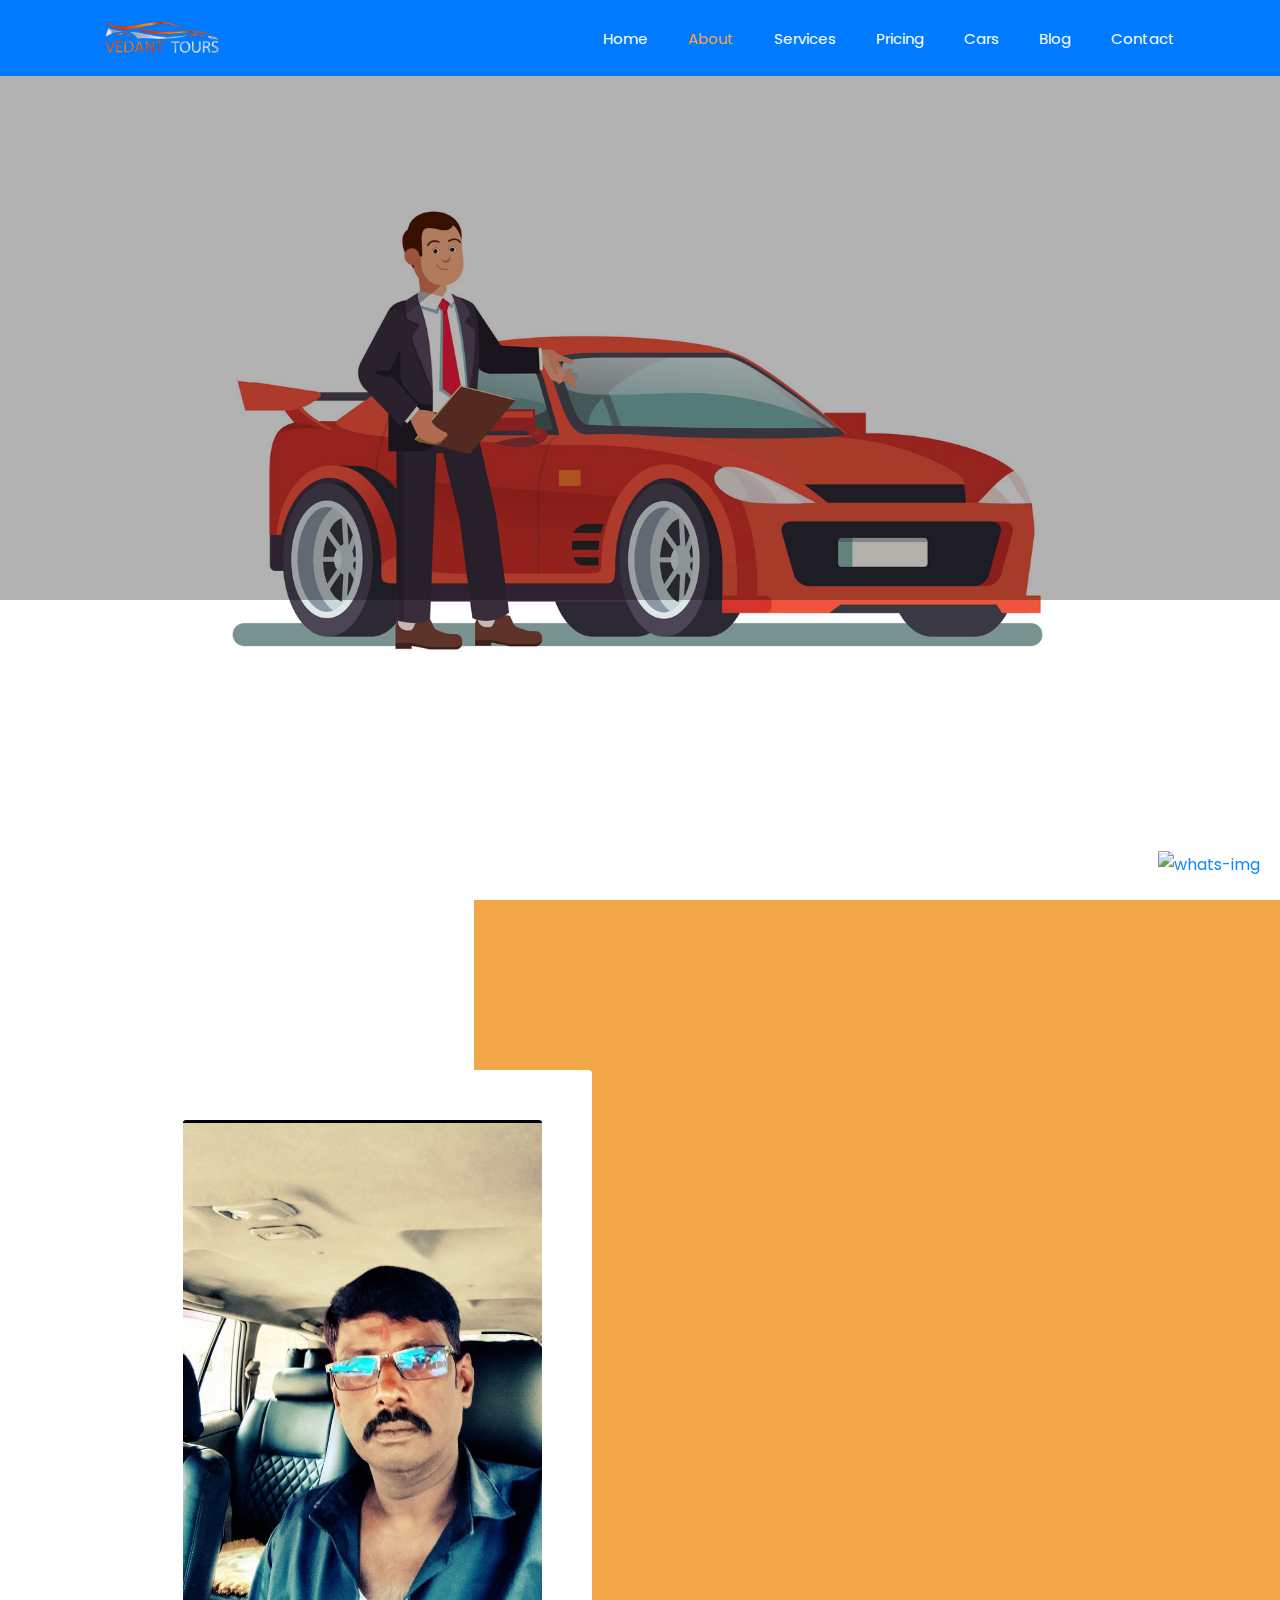
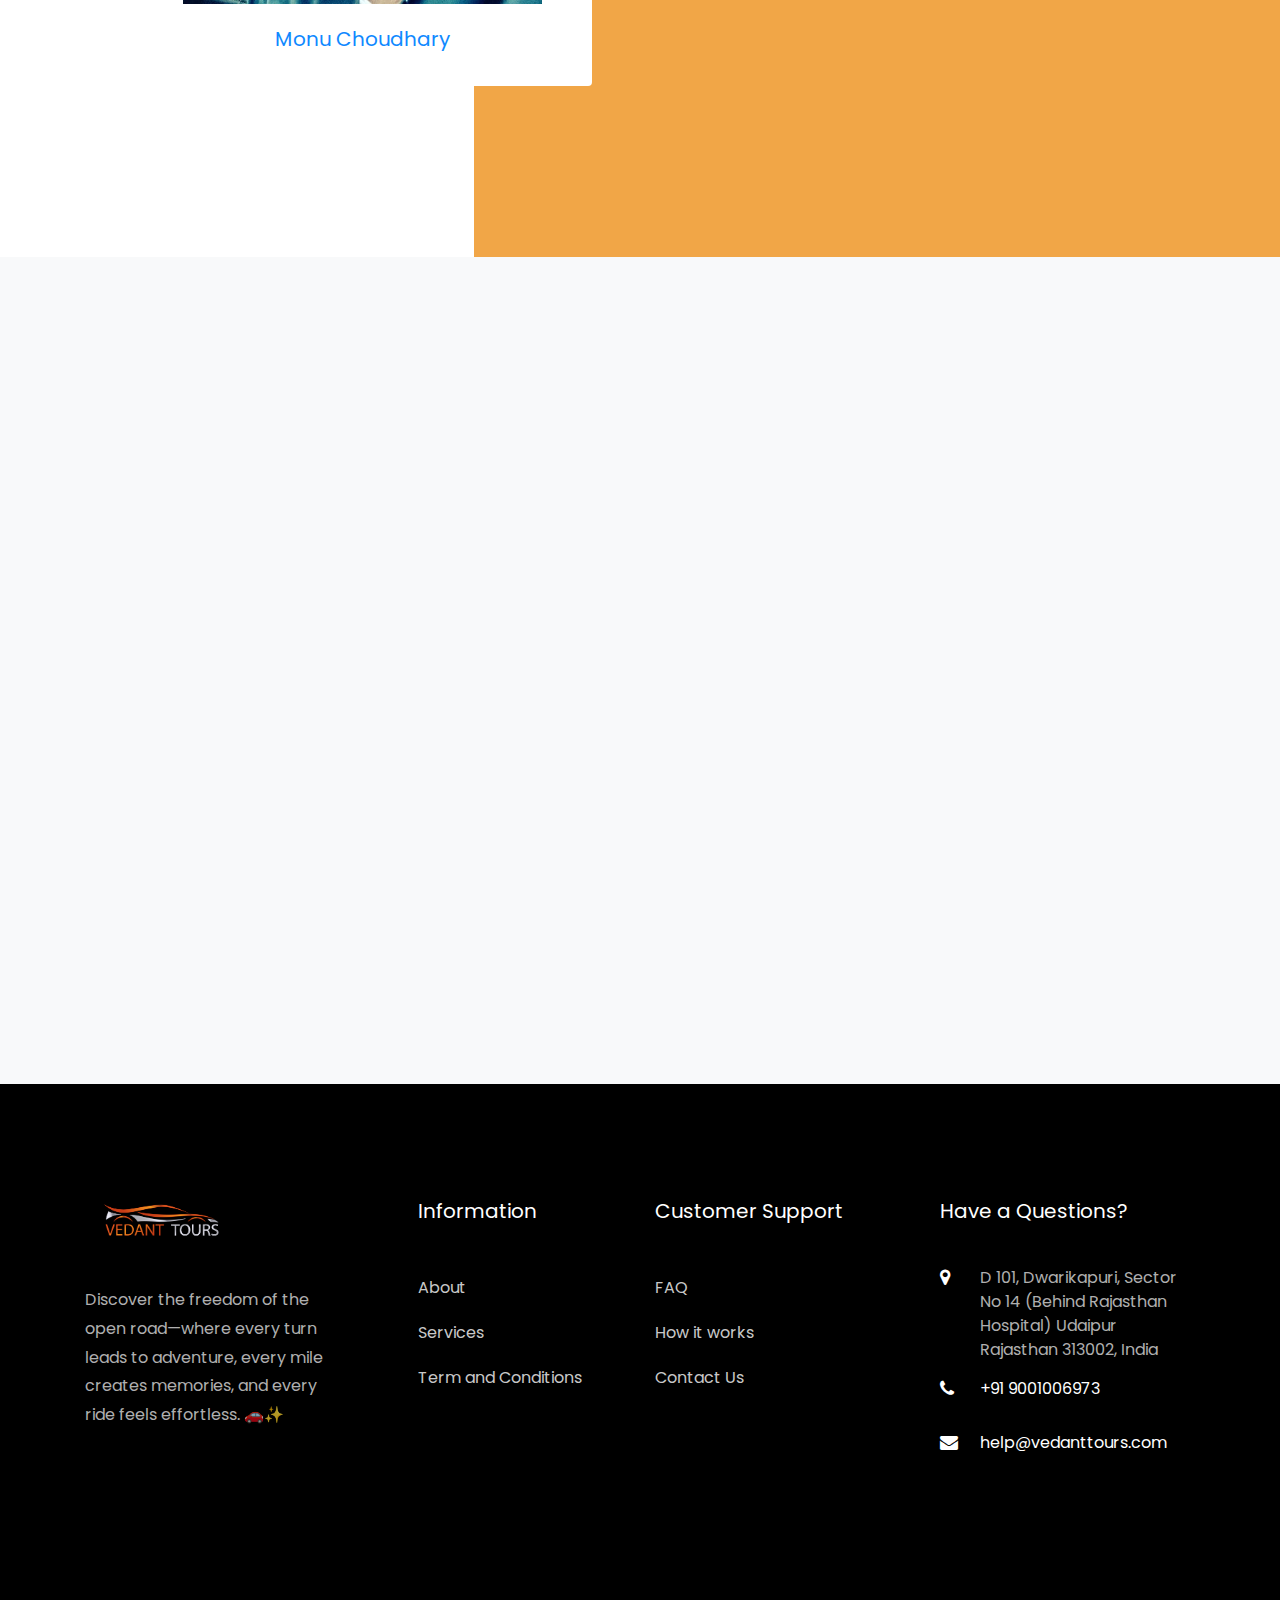
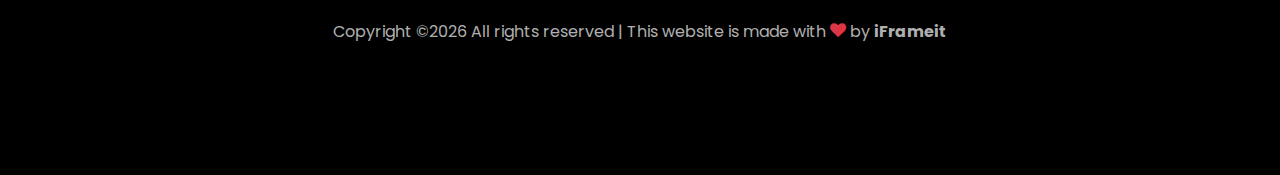
==== about.html @ e6a7b205 "added tap to scroll up button and form validation "required"" ====
<!DOCTYPE html>
<html lang="en">
  <head>
    <title>Vedant Tours | About Us</title>
    <meta charset="utf-8">
    <meta name="viewport" content="width=device-width, initial-scale=1, shrink-to-fit=no">
    <meta name="description" content="Book car rentals, hotels, and tourism packages across India. Get the best deals on travel and explore top destinations hassle-free.">
    <meta name="keywords" content="car rental India, car rental rajasthan, car rental udaipur, hotel booking India, tourism packages, travel deals, India tour, car hire, best hotels, holiday packages">
    <meta name="author" content="Vedant Tours">
    <meta name="robots" content="index, follow">
    
    <link href="https://fonts.googleapis.com/css?family=Poppins:200,300,400,500,600,700,800&display=swap" rel="stylesheet">
    <link rel="stylesheet" href="https://cdnjs.cloudflare.com/ajax/libs/font-awesome/6.0.0-beta3/css/all.min.css">
    <link rel="stylesheet" href="css/open-iconic-bootstrap.min.css">
    <link rel="stylesheet" href="css/animate.css">
    
    <link rel="stylesheet" href="css/owl.carousel.min.css">
    <link rel="stylesheet" href="css/owl.theme.default.min.css">
    <link rel="stylesheet" href="css/magnific-popup.css">

    <link rel="stylesheet" href="css/aos.css">

    <link rel="stylesheet" href="css/ionicons.min.css">

    <link rel="stylesheet" href="css/bootstrap-datepicker.css">
    <link rel="stylesheet" href="css/jquery.timepicker.css">

    
    <link rel="stylesheet" href="css/flaticon.css">
    <link rel="stylesheet" href="css/icomoon.css">
    <link rel="stylesheet" href="css/style.css">

    <link rel="icon" type="image/png" sizes="192x192" href="vedant_logo.png">
    <link rel="icon" type="image/png" sizes="32x32" href="vedant_logo.png">
    <link rel="icon" type="image/png" sizes="96x96" href="vedant_logo.png">
    <link rel="icon" type="image/png" sizes="16x16" href="vedant_logo.png">
  </head>
  <body>
    
	  <nav class="navbar navbar-expand-lg navbar-dark ftco_navbar bg-dark ftco-navbar-light" id="ftco-navbar">
	    <div class="container">
	      <a class="navbar-brand" href="/"><img src="vedant_logo_background.png" alt="" height="50px" width="150px"></a>
	      <button class="navbar-toggler" type="button" data-toggle="collapse" data-target="#ftco-nav" aria-controls="ftco-nav" aria-expanded="false" aria-label="Toggle navigation">
	        <span class="oi oi-menu"></span> Menu
	      </button>

	      <div class="collapse navbar-collapse" id="ftco-nav">
	        <ul class="navbar-nav ml-auto">
	          <li class="nav-item"><a href="/" class="nav-link">Home</a></li>
	          <li class="nav-item active"><a href="about.html" class="nav-link">About</a></li>
	          <li class="nav-item"><a href="services.html" class="nav-link">Services</a></li>
	          <li class="nav-item"><a href="pricing.html" class="nav-link">Pricing</a></li>
	          <li class="nav-item"><a href="car.html" class="nav-link">Cars</a></li>
	          <li class="nav-item"><a href="blog.html" class="nav-link">Blog</a></li>
	          <li class="nav-item"><a href="contact.html" class="nav-link">Contact</a></li>
	        </ul>
	      </div>
	    </div>
	  </nav>
    <!-- END nav -->
    
    <section class="hero-wrap hero-wrap-2 js-fullheight" style="background-image: url('images/picture.jpg');" data-stellar-background-ratio="0.5">
      <div class="overlay"></div>
      <div class="container">
        <div class="row no-gutters slider-text js-fullheight align-items-end justify-content-start">
          <div class="col-md-9 ftco-animate pb-5">
          	<p class="breadcrumbs"><span class="mr-2"><a href="/">Home <i class="ion-ios-arrow-forward"></i></a></span> <span>About us <i class="ion-ios-arrow-forward"></i></span></p>
            <h1 class="mb-3 bread">About Us</h1>
          </div>
        </div>
      </div>
    </section>

    <!-- <section class="ftco-section ftco-about">
			<div class="container">
				<div class="row no-gutters">
					<div class="col-md-6 p-md-5 img img-2 d-flex justify-content-center align-items-center" style="background-image: url(images/car-img1.jpeg);">
					</div>
					<div class="col-md-6 wrap-about ftco-animate">
	          <div class="heading-section heading-section-white pl-md-5">
	          	<span class="subheading">About us</span>
	            <h2 class="mb-4">Welcome to <span class="text-primary">VEDANT TOURS</span></h2>

	            <p>At <b>Vedant Tours</b>, we believe that getting behind the wheel should be an exciting and effortless experience. Whether you're planning a road trip, attending a special event, or need a reliable ride for a business trip, we've got you covered. Our diverse fleet of cars ensures that there's a perfect vehicle for every occasion—combining comfort, style, and affordability in every ride. We strive to provide seamless, hassle-free car rental services with a focus on customer satisfaction, so you can focus on enjoying the journey ahead.</p>
	            <p>With years of experience in the car rental industry, we understand that your time is precious. That's why we offer easy booking, quick pick-up, and drop-off services, all designed to make your experience as smooth and convenient as possible. From luxury vehicles for special events to compact cars for city adventures, we guarantee a quality ride and a smooth experience every time. Choose us for your next rental and discover how easy and enjoyable traveling can be!</p>
	            <p><a href="car.html" class="btn btn-primary py-3 px-4">Search Vehicle</a></p>
	          </div>
					</div>
				</div>
			</div>
		</section> -->

    <section class="ftco-section ftco-about">
      <div class="container">
          <div class="row no-gutters">
              <!-- Image Card Section -->
              <div class="col-md-6 p-md-5 d-flex justify-content-center align-items-center" >
                  <div class="card text-center" style="width: 100%; border: none; padding: 50px 50px 0px 50px;">
                      <img src="images/owner-img.jpeg" class="card-img-top" alt="Luxury Car Rental">
                      <div class="card-body">
                          <h5 class="card-title text-primary">Monu Choudhary</h5>
                      </div>
                  </div>
              </div>
  
              <!-- About Us Content -->
              <div class="col-md-6 wrap-about ftco-animate">
                  <div class="heading-section heading-section-white pl-md-5">
                      <span class="subheading">About us</span>
                      <h2 class="mb-4">Welcome to <span class="text-primary">VEDANT TOURS</span></h2>
  
                      <p>At <b>Vedant Tours</b>, we believe that getting behind the wheel should be an exciting and effortless experience. Whether you're planning a road trip, attending a special event, or need a reliable ride for a business trip, we've got you covered. Our diverse fleet of cars ensures that there's a perfect vehicle for every occasion—combining comfort, style, and affordability in every ride. We strive to provide seamless, hassle-free car rental services with a focus on customer satisfaction, so you can focus on enjoying the journey ahead.</p>
                      <p>With years of experience in the car rental industry, we understand that your time is precious. That's why we offer easy booking, quick pick-up, and drop-off services, all designed to make your experience as smooth and convenient as possible. From luxury vehicles for special events to compact cars for city adventures, we guarantee a quality ride and a smooth experience every time. Choose us for your next rental and discover how easy and enjoyable traveling can be!</p>
                      <p><a href="car.html" class="btn btn-primary py-3 px-4">Search Vehicle</a></p>
                  </div>
              </div>
          </div>
      </div>
  </section>
  

		<!-- <section class="ftco-section ftco-intro" style="background-image: url(images/car-img2.jpeg);">
			<div class="overlay"></div>
			<div class="container">
				<div class="row justify-content-end">
					<div class="col-md-6 heading-section heading-section-white ftco-animate">
            <h2 class="mb-3">Do You Want To Earn With Us? So Don't Be Late.</h2>
            <a href="#" class="btn btn-primary btn-lg">Become A Driver</a>
          </div>
				</div>
			</div>
		</section> -->


    <section class="ftco-section testimony-section bg-light">
      <div class="container">
        <div class="row justify-content-center mb-5">
          <div class="col-md-7 text-center heading-section ftco-animate">
          	<span class="subheading">Testimonial</span>
            <h2 class="mb-3">Happy Clients</h2>
          </div>
        </div>
        <div class="row ftco-animate">
          <div class="col-md-12">
            <div class="carousel-testimony owl-carousel ftco-owl">
              <div class="item">
                <div class="testimony-wrap rounded text-center py-4 pb-5">
                  <div class="user-img mb-2" style="background-image: url(images/customer-profile.jpg)">
                  </div>
                  <div class="text pt-4">
                    <p class="mb-4">Far far away, behind the word mountains, far from the countries Vokalia and Consonantia, there live the blind texts.</p>
                    <p class="name">Roger Scott</p>
                    <span class="position">Marketing Manager</span>
                  </div>
                </div>
              </div>
              <div class="item">
                <div class="testimony-wrap rounded text-center py-4 pb-5">
                  <div class="user-img mb-2" style="background-image: url(images/customer-profile.jpg)">
                  </div>
                  <div class="text pt-4">
                    <p class="mb-4">Far far away, behind the word mountains, far from the countries Vokalia and Consonantia, there live the blind texts.</p>
                    <p class="name">Roger Scott</p>
                    <span class="position">Interface Designer</span>
                  </div>
                </div>
              </div>
              <div class="item">
                <div class="testimony-wrap rounded text-center py-4 pb-5">
                  <div class="user-img mb-2" style="background-image: url(images/customer-profile.jpg)">
                  </div>
                  <div class="text pt-4">
                    <p class="mb-4">Far far away, behind the word mountains, far from the countries Vokalia and Consonantia, there live the blind texts.</p>
                    <p class="name">Roger Scott</p>
                    <span class="position">UI Designer</span>
                  </div>
                </div>
              </div>
              <div class="item">
                <div class="testimony-wrap rounded text-center py-4 pb-5">
                  <div class="user-img mb-2" style="background-image: url(images/customer-profile.jpg)">
                  </div>
                  <div class="text pt-4">
                    <p class="mb-4">Far far away, behind the word mountains, far from the countries Vokalia and Consonantia, there live the blind texts.</p>
                    <p class="name">Roger Scott</p>
                    <span class="position">Web Developer</span>
                  </div>
                </div>
              </div>
              <div class="item">
                <div class="testimony-wrap rounded text-center py-4 pb-5">
                  <div class="user-img mb-2" style="background-image: url(images/customer-profile.jpg)">
                  </div>
                  <div class="text pt-4">
                    <p class="mb-4">Far far away, behind the word mountains, far from the countries Vokalia and Consonantia, there live the blind texts.</p>
                    <p class="name">Roger Scott</p>
                    <span class="position">System Analyst</span>
                  </div>
                </div>
              </div>
            </div>
          </div>
        </div>
      </div>
    </section>

    <!-- <section class="ftco-counter ftco-section img" id="section-counter">
			<div class="overlay"></div>
    	<div class="container">
    		<div class="row">
          <div class="col-md-6 col-lg-3 justify-content-center counter-wrap ftco-animate">
            <div class="block-18">
              <div class="text text-border d-flex align-items-center">
                <strong class="number" data-number="60">0</strong>
                <span>Year <br>Experienced</span>
              </div>
            </div>
          </div>
          <div class="col-md-6 col-lg-3 justify-content-center counter-wrap ftco-animate">
            <div class="block-18">
              <div class="text text-border d-flex align-items-center">
                <strong class="number" data-number="1090">0</strong>
                <span>Total <br>Cars</span>
              </div>
            </div>
          </div>
          <div class="col-md-6 col-lg-3 justify-content-center counter-wrap ftco-animate">
            <div class="block-18">
              <div class="text text-border d-flex align-items-center">
                <strong class="number" data-number="2590">0</strong>
                <span>Happy <br>Customers</span>
              </div>
            </div>
          </div>
          <div class="col-md-6 col-lg-3 justify-content-center counter-wrap ftco-animate">
            <div class="block-18">
              <div class="text d-flex align-items-center">
                <strong class="number" data-number="67">0</strong>
                <span>Total <br>Branches</span>
              </div>
            </div>
          </div>
        </div>
    	</div>
    </section>	 -->

    <footer class="ftco-footer ftco-bg-dark ftco-section">
      <div class="container">
        <div class="row mb-5">
          <div class="col-md">
            <div class="ftco-footer-widget mb-4">
              <h2 class="ftco-heading-2"><a href="#" class="logo"><img src="vedant_logo_background.png" alt="" height="50px" width="150px"></a></h2>
              <p>Discover the freedom of the open road—where every turn leads to adventure, every mile creates memories, and every ride feels effortless. 🚗✨</p>
              <ul class="ftco-footer-social list-unstyled float-md-left float-lft mt-5">
                <li class="ftco-animate"><a href="#"><span class="icon-twitter"></span></a></li>
                <li class="ftco-animate"><a href="#"><span class="icon-facebook"></span></a></li>
                <li class="ftco-animate"><a href="#"><span class="icon-instagram"></span></a></li>
              </ul>
            </div>
          </div>
          <div class="col-md">
            <div class="ftco-footer-widget mb-4 ml-md-5">
              <h2 class="ftco-heading-2">Information</h2>
              <ul class="list-unstyled">
                <li><a href="#" class="py-2 d-block">About</a></li>
                <li><a href="services.html" class="py-2 d-block">Services</a></li>
                <li><a href="#" class="py-2 d-block">Term and Conditions</a></li>
                <!-- <li><a href="#" class="py-2 d-block">Privacy &amp; Cookies Policy</a></li> -->
              </ul>
            </div>
          </div>
          <div class="col-md">
             <div class="ftco-footer-widget mb-4">
              <h2 class="ftco-heading-2">Customer Support</h2>
              <ul class="list-unstyled">
                <li><a href="#" class="py-2 d-block">FAQ</a></li>
                <li><a href="#" class="py-2 d-block">How it works</a></li>
                <li><a href="contact.html" class="py-2 d-block">Contact Us</a></li>
              </ul>
            </div>
          </div>
          <div class="col-md">
            <div class="ftco-footer-widget mb-4">
            	<h2 class="ftco-heading-2">Have a Questions?</h2>
            	<div class="block-23 mb-3">
	              <ul>
	                <li><span class="icon icon-map-marker"></span><span class="text">D 101, Dwarikapuri, Sector No 14 (Behind Rajasthan Hospital) Udaipur Rajasthan 313002, India</span></li>
	                <li><a href="tel:9001006973"><span class="icon icon-phone"></span><span class="text">+91 9001006973</span></a></li>
	                <li><a href="mailto:help@vedanttours.com"><span class="icon icon-envelope"></span><span class="text">help@vedanttours.com</span></a></li>                
	              </ul>
	            </div>
            </div>
          </div>
        </div>
        <div class="row">
          <div class="col-md-12 text-center">
          <p>
            Copyright &copy;<script>document.write(new Date().getFullYear());</script> All rights reserved | This website is made with <i class="icon-heart text-danger" aria-hidden="true"></i> by <a href="https://iframeit.in" target="_blank"><b>iFrameit</b></a>
          </p>
          </div>
        </div>
      </div>
    </footer>

    <button id="scrollToTopBtn" onclick="scrollToTop()">
      <i class="fa fa-arrow-up"></i>
    </button>
    
  <a href="https://wa.me/+919001006973?text=Hello, I need assistance!" target="_blank" 
   style="position: fixed; bottom: 20px; right: 20px; z-index: 1000;">
    <img src="https://upload.wikimedia.org/wikipedia/commons/6/6b/WhatsApp.svg" 
         width="60" height="60" alt="whats-img">
</a>

  <!-- loader -->
  <div id="ftco-loader" class="show fullscreen"><svg class="circular" width="48px" height="48px"><circle class="path-bg" cx="24" cy="24" r="22" fill="none" stroke-width="4" stroke="#eeeeee"/><circle class="path" cx="24" cy="24" r="22" fill="none" stroke-width="4" stroke-miterlimit="10" stroke="#F96D00"/></svg></div>


  <script src="js/jquery.min.js"></script>
  <script src="js/jquery-migrate-3.0.1.min.js"></script>
  <script src="js/popper.min.js"></script>
  <script src="js/bootstrap.min.js"></script>
  <script src="js/jquery.easing.1.3.js"></script>
  <script src="js/jquery.waypoints.min.js"></script>
  <script src="js/jquery.stellar.min.js"></script>
  <script src="js/owl.carousel.min.js"></script>
  <script src="js/jquery.magnific-popup.min.js"></script>
  <script src="js/aos.js"></script>
  <script src="js/jquery.animateNumber.min.js"></script>
  <script src="js/bootstrap-datepicker.js"></script>
  <script src="js/jquery.timepicker.min.js"></script>
  <script src="js/scrollax.min.js"></script>
  <script src="js/main.js"></script>
    
  </body>
</html>
---- css/flaticon.css ----
/*
  	Flaticon icon font: Flaticon
  	Creation date: 04/01/2019 13:45
  	*/


@font-face {
  font-family: "Flaticon";
  src: url("../fonts/flaticon/font/Flaticon.eot");
  src: url("../fonts/flaticon/font/Flaticon.eot?#iefix") format("embedded-opentype"),
       url("../fonts/flaticon/font/Flaticon.woff") format("woff"),
       url("../fonts/flaticon/font/Flaticon.ttf") format("truetype"),
       url("../fonts/flaticon/font/Flaticon.svg#Flaticon") format("svg");
  font-weight: normal;
  font-style: normal;
}

@media screen and (-webkit-min-device-pixel-ratio:0) {
  @font-face {
    font-family: "Flaticon";
    src: url("../fonts/flaticon/font/Flaticon.svg#Flaticon") format("svg");
  }
}

[class^="flaticon-"]:before, [class*=" flaticon-"]:before,
[class^="flaticon-"]:after, [class*=" flaticon-"]:after {   
  font-family: Flaticon;
  font-style: normal;
  font-weight: normal;
  font-variant: normal;
  text-transform: none;
  line-height: 1;

  /* Better Font Rendering =========== */
  -webkit-font-smoothing: antialiased;
  -moz-osx-font-smoothing: grayscale;
}

.flaticon-wedding-car:before { content: "\f100"; }
.flaticon-car:before { content: "\f101"; }
.flaticon-suv:before { content: "\f102"; }
.flaticon-transportation:before { content: "\f103"; }
.flaticon-route:before { content: "\f104"; }
.flaticon-handshake:before { content: "\f105"; }
.flaticon-rent:before { content: "\f106"; }
.flaticon-dashboard:before { content: "\f107"; }
.flaticon-pistons:before { content: "\f108"; }
.flaticon-car-seat:before { content: "\f109"; }
.flaticon-backpack:before { content: "\f10a"; }
.flaticon-diesel:before { content: "\f10b"; }s
---- css/icomoon.css ----
@font-face {
  font-family: 'icomoon';
  src:  url('../fonts/icomoon/icomoon.eot?6tt51o');
  src:  url('../fonts/icomoon/icomoon.eot?6tt51o#iefix') format('embedded-opentype'),
    url('../fonts/icomoon/icomoon.ttf?6tt51o') format('truetype'),
    url('../fonts/icomoon/icomoon.woff?6tt51o') format('woff'),
    url('../fonts/icomoon/icomoon.svg?6tt51o#icomoon') format('svg');
  font-weight: normal;
  font-style: normal;
}

[class^="icon-"], [class*=" icon-"] {
  /* use !important to prevent issues with browser extensions that change fonts */
  font-family: 'icomoon' !important;
  speak: none;
  font-style: normal;
  font-weight: normal;
  font-variant: normal;
  text-transform: none;
  line-height: 1;

  /* Better Font Rendering =========== */
  -webkit-font-smoothing: antialiased;
  -moz-osx-font-smoothing: grayscale;
}

.icon-asterisk:before {
  content: "\f069";
}
.icon-plus:before {
  content: "\f067";
}
.icon-question:before {
  content: "\f128";
}
.icon-minus:before {
  content: "\f068";
}
.icon-glass:before {
  content: "\f000";
}
.icon-music:before {
  content: "\f001";
}
.icon-search:before {
  content: "\f002";
}
.icon-envelope-o:before {
  content: "\f003";
}
.icon-heart:before {
  content: "\f004";
}
.icon-star:before {
  content: "\f005";
}
.icon-star-o:before {
  content: "\f006";
}
.icon-user:before {
  content: "\f007";
}
.icon-film:before {
  content: "\f008";
}
.icon-th-large:before {
  content: "\f009";
}
.icon-th:before {
  content: "\f00a";
}
.icon-th-list:before {
  content: "\f00b";
}
.icon-check:before {
  content: "\f00c";
}
.icon-close:before {
  content: "\f00d";
}
.icon-remove:before {
  content: "\f00d";
}
.icon-times:before {
  content: "\f00d";
}
.icon-search-plus:before {
  content: "\f00e";
}
.icon-search-minus:before {
  content: "\f010";
}
.icon-power-off:before {
  content: "\f011";
}
.icon-signal:before {
  content: "\f012";
}
.icon-cog:before {
  content: "\f013";
}
.icon-gear:before {
  content: "\f013";
}
.icon-trash-o:before {
  content: "\f014";
}
.icon-home:before {
  content: "\f015";
}
.icon-file-o:before {
  content: "\f016";
}
.icon-clock-o:before {
  content: "\f017";
}
.icon-road:before {
  content: "\f018";
}
.icon-download:before {
  content: "\f019";
}
.icon-arrow-circle-o-down:before {
  content: "\f01a";
}
.icon-arrow-circle-o-up:before {
  content: "\f01b";
}
.icon-inbox:before {
  content: "\f01c";
}
.icon-play-circle-o:before {
  content: "\f01d";
}
.icon-repeat:before {
  content: "\f01e";
}
.icon-rotate-right:before {
  content: "\f01e";
}
.icon-refresh:before {
  content: "\f021";
}
.icon-list-alt:before {
  content: "\f022";
}
.icon-lock:before {
  content: "\f023";
}
.icon-flag:before {
  content: "\f024";
}
.icon-headphones:before {
  content: "\f025";
}
.icon-volume-off:before {
  content: "\f026";
}
.icon-volume-down:before {
  content: "\f027";
}
.icon-volume-up:before {
  content: "\f028";
}
.icon-qrcode:before {
  content: "\f029";
}
.icon-barcode:before {
  content: "\f02a";
}
.icon-tag:before {
  content: "\f02b";
}
.icon-tags:before {
  content: "\f02c";
}
.icon-book:before {
  content: "\f02d";
}
.icon-bookmark:before {
  content: "\f02e";
}
.icon-print:before {
  content: "\f02f";
}
.icon-camera:before {
  content: "\f030";
}
.icon-font:before {
  content: "\f031";
}
.icon-bold:before {
  content: "\f032";
}
.icon-italic:before {
  content: "\f033";
}
.icon-text-height:before {
  content: "\f034";
}
.icon-text-width:before {
  content: "\f035";
}
.icon-align-left:before {
  content: "\f036";
}
.icon-align-center:before {
  content: "\f037";
}
.icon-align-right:before {
  content: "\f038";
}
.icon-align-justify:before {
  content: "\f039";
}
.icon-list:before {
  content: "\f03a";
}
.icon-dedent:before {
  content: "\f03b";
}
.icon-outdent:before {
  content: "\f03b";
}
.icon-indent:before {
  content: "\f03c";
}
.icon-video-camera:before {
  content: "\f03d";
}
.icon-image:before {
  content: "\f03e";
}
.icon-photo:before {
  content: "\f03e";
}
.icon-picture-o:before {
  content: "\f03e";
}
.icon-pencil:before {
  content: "\f040";
}
.icon-map-marker:before {
  content: "\f041";
}
.icon-adjust:before {
  content: "\f042";
}
.icon-tint:before {
  content: "\f043";
}
.icon-edit:before {
  content: "\f044";
}
.icon-pencil-square-o:before {
  content: "\f044";
}
.icon-share-square-o:before {
  content: "\f045";
}
.icon-check-square-o:before {
  content: "\f046";
}
.icon-arrows:before {
  content: "\f047";
}
.icon-step-backward:before {
  content: "\f048";
}
.icon-fast-backward:before {
  content: "\f049";
}
.icon-backward:before {
  content: "\f04a";
}
.icon-play:before {
  content: "\f04b";
}
.icon-pause:before {
  content: "\f04c";
}
.icon-stop:before {
  content: "\f04d";
}
.icon-forward:before {
  content: "\f04e";
}
.icon-fast-forward:before {
  content: "\f050";
}
.icon-step-forward:before {
  content: "\f051";
}
.icon-eject:before {
  content: "\f052";
}
.icon-chevron-left:before {
  content: "\f053";
}
.icon-chevron-right:before {
  content: "\f054";
}
.icon-plus-circle:before {
  content: "\f055";
}
.icon-minus-circle:before {
  content: "\f056";
}
.icon-times-circle:before {
  content: "\f057";
}
.icon-check-circle:before {
  content: "\f058";
}
.icon-question-circle:before {
  content: "\f059";
}
.icon-info-circle:before {
  content: "\f05a";
}
.icon-crosshairs:before {
  content: "\f05b";
}
.icon-times-circle-o:before {
  content: "\f05c";
}
.icon-check-circle-o:before {
  content: "\f05d";
}
.icon-ban:before {
  content: "\f05e";
}
.icon-arrow-left:before {
  content: "\f060";
}
.icon-arrow-right:before {
  content: "\f061";
}
.icon-arrow-up:before {
  content: "\f062";
}
.icon-arrow-down:before {
  content: "\f063";
}
.icon-mail-forward:before {
  content: "\f064";
}
.icon-share:before {
  content: "\f064";
}
.icon-expand:before {
  content: "\f065";
}
.icon-compress:before {
  content: "\f066";
}
.icon-exclamation-circle:before {
  content: "\f06a";
}
.icon-gift:before {
  content: "\f06b";
}
.icon-leaf:before {
  content: "\f06c";
}
.icon-fire:before {
  content: "\f06d";
}
.icon-eye:before {
  content: "\f06e";
}
.icon-eye-slash:before {
  content: "\f070";
}
.icon-exclamation-triangle:before {
  content: "\f071";
}
.icon-warning:before {
  content: "\f071";
}
.icon-plane:before {
  content: "\f072";
}
.icon-calendar:before {
  content: "\f073";
}
.icon-random:before {
  content: "\f074";
}
.icon-comment:before {
  content: "\f075";
}
.icon-magnet:before {
  content: "\f076";
}
.icon-chevron-up:before {
  content: "\f077";
}
.icon-chevron-down:before {
  content: "\f078";
}
.icon-retweet:before {
  content: "\f079";
}
.icon-shopping-cart:before {
  content: "\f07a";
}
.icon-folder:before {
  content: "\f07b";
}
.icon-folder-open:before {
  content: "\f07c";
}
.icon-arrows-v:before {
  content: "\f07d";
}
.icon-arrows-h:before {
  content: "\f07e";
}
.icon-bar-chart:before {
  content: "\f080";
}
.icon-bar-chart-o:before {
  content: "\f080";
}
.icon-twitter-square:before {
  content: "\f081";
}
.icon-facebook-square:before {
  content: "\f082";
}
.icon-camera-retro:before {
  content: "\f083";
}
.icon-key:before {
  content: "\f084";
}
.icon-cogs:before {
  content: "\f085";
}
.icon-gears:before {
  content: "\f085";
}
.icon-comments:before {
  content: "\f086";
}
.icon-thumbs-o-up:before {
  content: "\f087";
}
.icon-thumbs-o-down:before {
  content: "\f088";
}
.icon-star-half:before {
  content: "\f089";
}
.icon-heart-o:before {
  content: "\f08a";
}
.icon-sign-out:before {
  content: "\f08b";
}
.icon-linkedin-square:before {
  content: "\f08c";
}
.icon-thumb-tack:before {
  content: "\f08d";
}
.icon-external-link:before {
  content: "\f08e";
}
.icon-sign-in:before {
  content: "\f090";
}
.icon-trophy:before {
  content: "\f091";
}
.icon-github-square:before {
  content: "\f092";
}
.icon-upload:before {
  content: "\f093";
}
.icon-lemon-o:before {
  content: "\f094";
}
.icon-phone:before {
  content: "\f095";
}
.icon-square-o:before {
  content: "\f096";
}
.icon-bookmark-o:before {
  content: "\f097";
}
.icon-phone-square:before {
  content: "\f098";
}
.icon-twitter:before {
  content: "\f099";
}
.icon-facebook:before {
  content: "\f09a";
}
.icon-facebook-f:before {
  content: "\f09a";
}
.icon-github:before {
  content: "\f09b";
}
.icon-unlock:before {
  content: "\f09c";
}
.icon-credit-card:before {
  content: "\f09d";
}
.icon-feed:before {
  content: "\f09e";
}
.icon-rss:before {
  content: "\f09e";
}
.icon-hdd-o:before {
  content: "\f0a0";
}
.icon-bullhorn:before {
  content: "\f0a1";
}
.icon-bell-o:before {
  content: "\f0a2";
}
.icon-certificate:before {
  content: "\f0a3";
}
.icon-hand-o-right:before {
  content: "\f0a4";
}
.icon-hand-o-left:before {
  content: "\f0a5";
}
.icon-hand-o-up:before {
  content: "\f0a6";
}
.icon-hand-o-down:before {
  content: "\f0a7";
}
.icon-arrow-circle-left:before {
  content: "\f0a8";
}
.icon-arrow-circle-right:before {
  content: "\f0a9";
}
.icon-arrow-circle-up:before {
  content: "\f0aa";
}
.icon-arrow-circle-down:before {
  content: "\f0ab";
}
.icon-globe:before {
  content: "\f0ac";
}
.icon-wrench:before {
  content: "\f0ad";
}
.icon-tasks:before {
  content: "\f0ae";
}
.icon-filter:before {
  content: "\f0b0";
}
.icon-briefcase:before {
  content: "\f0b1";
}
.icon-arrows-alt:before {
  content: "\f0b2";
}
.icon-group:before {
  content: "\f0c0";
}
.icon-users:before {
  content: "\f0c0";
}
.icon-chain:before {
  content: "\f0c1";
}
.icon-link:before {
  content: "\f0c1";
}
.icon-cloud:before {
  content: "\f0c2";
}
.icon-flask:before {
  content: "\f0c3";
}
.icon-cut:before {
  content: "\f0c4";
}
.icon-scissors:before {
  content: "\f0c4";
}
.icon-copy:before {
  content: "\f0c5";
}
.icon-files-o:before {
  content: "\f0c5";
}
.icon-paperclip:before {
  content: "\f0c6";
}
.icon-floppy-o:before {
  content: "\f0c7";
}
.icon-save:before {
  content: "\f0c7";
}
.icon-square:before {
  content: "\f0c8";
}
.icon-bars:before {
  content: "\f0c9";
}
.icon-navicon:before {
  content: "\f0c9";
}
.icon-reorder:before {
  content: "\f0c9";
}
.icon-list-ul:before {
  content: "\f0ca";
}
.icon-list-ol:before {
  content: "\f0cb";
}
.icon-strikethrough:before {
  content: "\f0cc";
}
.icon-underline:before {
  content: "\f0cd";
}
.icon-table:before {
  content: "\f0ce";
}
.icon-magic:before {
  content: "\f0d0";
}
.icon-truck:before {
  content: "\f0d1";
}
.icon-pinterest:before {
  content: "\f0d2";
}
.icon-pinterest-square:before {
  content: "\f0d3";
}
.icon-google-plus-square:before {
  content: "\f0d4";
}
.icon-google-plus:before {
  content: "\f0d5";
}
.icon-money:before {
  content: "\f0d6";
}
.icon-caret-down:before {
  content: "\f0d7";
}
.icon-caret-up:before {
  content: "\f0d8";
}
.icon-caret-left:before {
  content: "\f0d9";
}
.icon-caret-right:before {
  content: "\f0da";
}
.icon-columns:before {
  content: "\f0db";
}
.icon-sort:before {
  content: "\f0dc";
}
.icon-unsorted:before {
  content: "\f0dc";
}
.icon-sort-desc:before {
  content: "\f0dd";
}
.icon-sort-down:before {
  content: "\f0dd";
}
.icon-sort-asc:before {
  content: "\f0de";
}
.icon-sort-up:before {
  content: "\f0de";
}
.icon-envelope:before {
  content: "\f0e0";
}
.icon-linkedin:before {
  content: "\f0e1";
}
.icon-rotate-left:before {
  content: "\f0e2";
}
.icon-undo:before {
  content: "\f0e2";
}
.icon-gavel:before {
  content: "\f0e3";
}
.icon-legal:before {
  content: "\f0e3";
}
.icon-dashboard:before {
  content: "\f0e4";
}
.icon-tachometer:before {
  content: "\f0e4";
}
.icon-comment-o:before {
  content: "\f0e5";
}
.icon-comments-o:before {
  content: "\f0e6";
}
.icon-bolt:before {
  content: "\f0e7";
}
.icon-flash:before {
  content: "\f0e7";
}
.icon-sitemap:before {
  content: "\f0e8";
}
.icon-umbrella:before {
  content: "\f0e9";
}
.icon-clipboard:before {
  content: "\f0ea";
}
.icon-paste:before {
  content: "\f0ea";
}
.icon-lightbulb-o:before {
  content: "\f0eb";
}
.icon-exchange:before {
  content: "\f0ec";
}
.icon-cloud-download:before {
  content: "\f0ed";
}
.icon-cloud-upload:before {
  content: "\f0ee";
}
.icon-user-md:before {
  content: "\f0f0";
}
.icon-stethoscope:before {
  content: "\f0f1";
}
.icon-suitcase:before {
  content: "\f0f2";
}
.icon-bell:before {
  content: "\f0f3";
}
.icon-coffee:before {
  content: "\f0f4";
}
.icon-cutlery:before {
  content: "\f0f5";
}
.icon-file-text-o:before {
  content: "\f0f6";
}
.icon-building-o:before {
  content: "\f0f7";
}
.icon-hospital-o:before {
  content: "\f0f8";
}
.icon-ambulance:before {
  content: "\f0f9";
}
.icon-medkit:before {
  content: "\f0fa";
}
.icon-fighter-jet:before {
  content: "\f0fb";
}
.icon-beer:before {
  content: "\f0fc";
}
.icon-h-square:before {
  content: "\f0fd";
}
.icon-plus-square:before {
  content: "\f0fe";
}
.icon-angle-double-left:before {
  content: "\f100";
}
.icon-angle-double-right:before {
  content: "\f101";
}
.icon-angle-double-up:before {
  content: "\f102";
}
.icon-angle-double-down:before {
  content: "\f103";
}
.icon-angle-left:before {
  content: "\f104";
}
.icon-angle-right:before {
  content: "\f105";
}
.icon-angle-up:before {
  content: "\f106";
}
.icon-angle-down:before {
  content: "\f107";
}
.icon-desktop:before {
  content: "\f108";
}
.icon-laptop:before {
  content: "\f109";
}
.icon-tablet:before {
  content: "\f10a";
}
.icon-mobile:before {
  content: "\f10b";
}
.icon-mobile-phone:before {
  content: "\f10b";
}
.icon-circle-o:before {
  content: "\f10c";
}
.icon-quote-left:before {
  content: "\f10d";
}
.icon-quote-right:before {
  content: "\f10e";
}
.icon-spinner:before {
  content: "\f110";
}
.icon-circle:before {
  content: "\f111";
}
.icon-mail-reply:before {
  content: "\f112";
}
.icon-reply:before {
  content: "\f112";
}
.icon-github-alt:before {
  content: "\f113";
}
.icon-folder-o:before {
  content: "\f114";
}
.icon-folder-open-o:before {
  content: "\f115";
}
.icon-smile-o:before {
  content: "\f118";
}
.icon-frown-o:before {
  content: "\f119";
}
.icon-meh-o:before {
  content: "\f11a";
}
.icon-gamepad:before {
  content: "\f11b";
}
.icon-keyboard-o:before {
  content: "\f11c";
}
.icon-flag-o:before {
  content: "\f11d";
}
.icon-flag-checkered:before {
  content: "\f11e";
}
.icon-terminal:before {
  content: "\f120";
}
.icon-code:before {
  content: "\f121";
}
.icon-mail-reply-all:before {
  content: "\f122";
}
.icon-reply-all:before {
  content: "\f122";
}
.icon-star-half-empty:before {
  content: "\f123";
}
.icon-star-half-full:before {
  content: "\f123";
}
.icon-star-half-o:before {
  content: "\f123";
}
.icon-location-arrow:before {
  content: "\f124";
}
.icon-crop:before {
  content: "\f125";
}
.icon-code-fork:before {
  content: "\f126";
}
.icon-chain-broken:before {
  content: "\f127";
}
.icon-unlink:before {
  content: "\f127";
}
.icon-info:before {
  content: "\f129";
}
.icon-exclamation:before {
  content: "\f12a";
}
.icon-superscript:before {
  content: "\f12b";
}
.icon-subscript:before {
  content: "\f12c";
}
.icon-eraser:before {
  content: "\f12d";
}
.icon-puzzle-piece:before {
  content: "\f12e";
}
.icon-microphone:before {
  content: "\f130";
}
.icon-microphone-slash:before {
  content: "\f131";
}
.icon-shield:before {
  content: "\f132";
}
.icon-calendar-o:before {
  content: "\f133";
}
.icon-fire-extinguisher:before {
  content: "\f134";
}
.icon-rocket:before {
  content: "\f135";
}
.icon-maxcdn:before {
  content: "\f136";
}
.icon-chevron-circle-left:before {
  content: "\f137";
}
.icon-chevron-circle-right:before {
  content: "\f138";
}
.icon-chevron-circle-up:before {
  content: "\f139";
}
.icon-chevron-circle-down:before {
  content: "\f13a";
}
.icon-html5:before {
  content: "\f13b";
}
.icon-css3:before {
  content: "\f13c";
}
.icon-anchor:before {
  content: "\f13d";
}
.icon-unlock-alt:before {
  content: "\f13e";
}
.icon-bullseye:before {
  content: "\f140";
}
.icon-ellipsis-h:before {
  content: "\f141";
}
.icon-ellipsis-v:before {
  content: "\f142";
}
.icon-rss-square:before {
  content: "\f143";
}
.icon-play-circle:before {
  content: "\f144";
}
.icon-ticket:before {
  content: "\f145";
}
.icon-minus-square:before {
  content: "\f146";
}
.icon-minus-square-o:before {
  content: "\f147";
}
.icon-level-up:before {
  content: "\f148";
}
.icon-level-down:before {
  content: "\f149";
}
.icon-check-square:before {
  content: "\f14a";
}
.icon-pencil-square:before {
  content: "\f14b";
}
.icon-external-link-square:before {
  content: "\f14c";
}
.icon-share-square:before {
  content: "\f14d";
}
.icon-compass:before {
  content: "\f14e";
}
.icon-caret-square-o-down:before {
  content: "\f150";
}
.icon-toggle-down:before {
  content: "\f150";
}
.icon-caret-square-o-up:before {
  content: "\f151";
}
.icon-toggle-up:before {
  content: "\f151";
}
.icon-caret-square-o-right:before {
  content: "\f152";
}
.icon-toggle-right:before {
  content: "\f152";
}
.icon-eur:before {
  content: "\f153";
}
.icon-euro:before {
  content: "\f153";
}
.icon-gbp:before {
  content: "\f154";
}
.icon-dollar:before {
  content: "\f155";
}
.icon-usd:before {
  content: "\f155";
}
.icon-inr:before {
  content: "\f156";
}
.icon-rupee:before {
  content: "\f156";
}
.icon-cny:before {
  content: "\f157";
}
.icon-jpy:before {
  content: "\f157";
}
.icon-rmb:before {
  content: "\f157";
}
.icon-yen:before {
  content: "\f157";
}
.icon-rouble:before {
  content: "\f158";
}
.icon-rub:before {
  content: "\f158";
}
.icon-ruble:before {
  content: "\f158";
}
.icon-krw:before {
  content: "\f159";
}
.icon-won:before {
  content: "\f159";
}
.icon-bitcoin:before {
  content: "\f15a";
}
.icon-btc:before {
  content: "\f15a";
}
.icon-file:before {
  content: "\f15b";
}
.icon-file-text:before {
  content: "\f15c";
}
.icon-sort-alpha-asc:before {
  content: "\f15d";
}
.icon-sort-alpha-desc:before {
  content: "\f15e";
}
.icon-sort-amount-asc:before {
  content: "\f160";
}
.icon-sort-amount-desc:before {
  content: "\f161";
}
.icon-sort-numeric-asc:before {
  content: "\f162";
}
.icon-sort-numeric-desc:before {
  content: "\f163";
}
.icon-thumbs-up:before {
  content: "\f164";
}
.icon-thumbs-down:before {
  content: "\f165";
}
.icon-youtube-square:before {
  content: "\f166";
}
.icon-youtube:before {
  content: "\f167";
}
.icon-xing:before {
  content: "\f168";
}
.icon-xing-square:before {
  content: "\f169";
}
.icon-youtube-play:before {
  content: "\f16a";
}
.icon-dropbox:before {
  content: "\f16b";
}
.icon-stack-overflow:before {
  content: "\f16c";
}
.icon-instagram:before {
  content: "\f16d";
}
.icon-flickr:before {
  content: "\f16e";
}
.icon-adn:before {
  content: "\f170";
}
.icon-bitbucket:before {
  content: "\f171";
}
.icon-bitbucket-square:before {
  content: "\f172";
}
.icon-tumblr:before {
  content: "\f173";
}
.icon-tumblr-square:before {
  content: "\f174";
}
.icon-long-arrow-down:before {
  content: "\f175";
}
.icon-long-arrow-up:before {
  content: "\f176";
}
.icon-long-arrow-left:before {
  content: "\f177";
}
.icon-long-arrow-right:before {
  content: "\f178";
}
.icon-apple:before {
  content: "\f179";
}
.icon-windows:before {
  content: "\f17a";
}
.icon-android:before {
  content: "\f17b";
}
.icon-linux:before {
  content: "\f17c";
}
.icon-dribbble:before {
  content: "\f17d";
}
.icon-skype:before {
  content: "\f17e";
}
.icon-foursquare:before {
  content: "\f180";
}
.icon-trello:before {
  content: "\f181";
}
.icon-female:before {
  content: "\f182";
}
.icon-male:before {
  content: "\f183";
}
.icon-gittip:before {
  content: "\f184";
}
.icon-gratipay:before {
  content: "\f184";
}
.icon-sun-o:before {
  content: "\f185";
}
.icon-moon-o:before {
  content: "\f186";
}
.icon-archive:before {
  content: "\f187";
}
.icon-bug:before {
  content: "\f188";
}
.icon-vk:before {
  content: "\f189";
}
.icon-weibo:before {
  content: "\f18a";
}
.icon-renren:before {
  content: "\f18b";
}
.icon-pagelines:before {
  content: "\f18c";
}
.icon-stack-exchange:before {
  content: "\f18d";
}
.icon-arrow-circle-o-right:before {
  content: "\f18e";
}
.icon-arrow-circle-o-left:before {
  content: "\f190";
}
.icon-caret-square-o-left:before {
  content: "\f191";
}
.icon-toggle-left:before {
  content: "\f191";
}
.icon-dot-circle-o:before {
  content: "\f192";
}
.icon-wheelchair:before {
  content: "\f193";
}
.icon-vimeo-square:before {
  content: "\f194";
}
.icon-try:before {
  content: "\f195";
}
.icon-turkish-lira:before {
  content: "\f195";
}
.icon-plus-square-o:before {
  content: "\f196";
}
.icon-space-shuttle:before {
  content: "\f197";
}
.icon-slack:before {
  content: "\f198";
}
.icon-envelope-square:before {
  content: "\f199";
}
.icon-wordpress:before {
  content: "\f19a";
}
.icon-openid:before {
  content: "\f19b";
}
.icon-bank:before {
  content: "\f19c";
}
.icon-institution:before {
  content: "\f19c";
}
.icon-university:before {
  content: "\f19c";
}
.icon-graduation-cap:before {
  content: "\f19d";
}
.icon-mortar-board:before {
  content: "\f19d";
}
.icon-yahoo:before {
  content: "\f19e";
}
.icon-google:before {
  content: "\f1a0";
}
.icon-reddit:before {
  content: "\f1a1";
}
.icon-reddit-square:before {
  content: "\f1a2";
}
.icon-stumbleupon-circle:before {
  content: "\f1a3";
}
.icon-stumbleupon:before {
  content: "\f1a4";
}
.icon-delicious:before {
  content: "\f1a5";
}
.icon-digg:before {
  content: "\f1a6";
}
.icon-pied-piper-pp:before {
  content: "\f1a7";
}
.icon-pied-piper-alt:before {
  content: "\f1a8";
}
.icon-drupal:before {
  content: "\f1a9";
}
.icon-joomla:before {
  content: "\f1aa";
}
.icon-language:before {
  content: "\f1ab";
}
.icon-fax:before {
  content: "\f1ac";
}
.icon-building:before {
  content: "\f1ad";
}
.icon-child:before {
  content: "\f1ae";
}
.icon-paw:before {
  content: "\f1b0";
}
.icon-spoon:before {
  content: "\f1b1";
}
.icon-cube:before {
  content: "\f1b2";
}
.icon-cubes:before {
  content: "\f1b3";
}
.icon-behance:before {
  content: "\f1b4";
}
.icon-behance-square:before {
  content: "\f1b5";
}
.icon-steam:before {
  content: "\f1b6";
}
.icon-steam-square:before {
  content: "\f1b7";
}
.icon-recycle:before {
  content: "\f1b8";
}
.icon-automobile:before {
  content: "\f1b9";
}
.icon-car:before {
  content: "\f1b9";
}
.icon-cab:before {
  content: "\f1ba";
}
.icon-taxi:before {
  content: "\f1ba";
}
.icon-tree:before {
  content: "\f1bb";
}
.icon-spotify:before {
  content: "\f1bc";
}
.icon-deviantart:before {
  content: "\f1bd";
}
.icon-soundcloud:before {
  content: "\f1be";
}
.icon-database:before {
  content: "\f1c0";
}
.icon-file-pdf-o:before {
  content: "\f1c1";
}
.icon-file-word-o:before {
  content: "\f1c2";
}
.icon-file-excel-o:before {
  content: "\f1c3";
}
.icon-file-powerpoint-o:before {
  content: "\f1c4";
}
.icon-file-image-o:before {
  content: "\f1c5";
}
.icon-file-photo-o:before {
  content: "\f1c5";
}
.icon-file-picture-o:before {
  content: "\f1c5";
}
.icon-file-archive-o:before {
  content: "\f1c6";
}
.icon-file-zip-o:before {
  content: "\f1c6";
}
.icon-file-audio-o:before {
  content: "\f1c7";
}
.icon-file-sound-o:before {
  content: "\f1c7";
}
.icon-file-movie-o:before {
  content: "\f1c8";
}
.icon-file-video-o:before {
  content: "\f1c8";
}
.icon-file-code-o:before {
  content: "\f1c9";
}
.icon-vine:before {
  content: "\f1ca";
}
.icon-codepen:before {
  content: "\f1cb";
}
.icon-jsfiddle:before {
  content: "\f1cc";
}
.icon-life-bouy:before {
  content: "\f1cd";
}
.icon-life-buoy:before {
  content: "\f1cd";
}
.icon-life-ring:before {
  content: "\f1cd";
}
.icon-life-saver:before {
  content: "\f1cd";
}
.icon-support:before {
  content: "\f1cd";
}
.icon-circle-o-notch:before {
  content: "\f1ce";
}
.icon-ra:before {
  content: "\f1d0";
}
.icon-rebel:before {
  content: "\f1d0";
}
.icon-resistance:before {
  content: "\f1d0";
}
.icon-empire:before {
  content: "\f1d1";
}
.icon-ge:before {
  content: "\f1d1";
}
.icon-git-square:before {
  content: "\f1d2";
}
.icon-git:before {
  content: "\f1d3";
}
.icon-hacker-news:before {
  content: "\f1d4";
}
.icon-y-combinator-square:before {
  content: "\f1d4";
}
.icon-yc-square:before {
  content: "\f1d4";
}
.icon-tencent-weibo:before {
  content: "\f1d5";
}
.icon-qq:before {
  content: "\f1d6";
}
.icon-wechat:before {
  content: "\f1d7";
}
.icon-weixin:before {
  content: "\f1d7";
}
.icon-paper-plane:before {
  content: "\f1d8";
}
.icon-send:before {
  content: "\f1d8";
}
.icon-paper-plane-o:before {
  content: "\f1d9";
}
.icon-send-o:before {
  content: "\f1d9";
}
.icon-history:before {
  content: "\f1da";
}
.icon-circle-thin:before {
  content: "\f1db";
}
.icon-header:before {
  content: "\f1dc";
}
.icon-paragraph:before {
  content: "\f1dd";
}
.icon-sliders:before {
  content: "\f1de";
}
.icon-share-alt:before {
  content: "\f1e0";
}
.icon-share-alt-square:before {
  content: "\f1e1";
}
.icon-bomb:before {
  content: "\f1e2";
}
.icon-futbol-o:before {
  content: "\f1e3";
}
.icon-soccer-ball-o:before {
  content: "\f1e3";
}
.icon-tty:before {
  content: "\f1e4";
}
.icon-binoculars:before {
  content: "\f1e5";
}
.icon-plug:before {
  content: "\f1e6";
}
.icon-slideshare:before {
  content: "\f1e7";
}
.icon-twitch:before {
  content: "\f1e8";
}
.icon-yelp:before {
  content: "\f1e9";
}
.icon-newspaper-o:before {
  content: "\f1ea";
}
.icon-wifi:before {
  content: "\f1eb";
}
.icon-calculator:before {
  content: "\f1ec";
}
.icon-paypal:before {
  content: "\f1ed";
}
.icon-google-wallet:before {
  content: "\f1ee";
}
.icon-cc-visa:before {
  content: "\f1f0";
}
.icon-cc-mastercard:before {
  content: "\f1f1";
}
.icon-cc-discover:before {
  content: "\f1f2";
}
.icon-cc-amex:before {
  content: "\f1f3";
}
.icon-cc-paypal:before {
  content: "\f1f4";
}
.icon-cc-stripe:before {
  content: "\f1f5";
}
.icon-bell-slash:before {
  content: "\f1f6";
}
.icon-bell-slash-o:before {
  content: "\f1f7";
}
.icon-trash:before {
  content: "\f1f8";
}
.icon-copyright:before {
  content: "\f1f9";
}
.icon-at:before {
  content: "\f1fa";
}
.icon-eyedropper:before {
  content: "\f1fb";
}
.icon-paint-brush:before {
  content: "\f1fc";
}
.icon-birthday-cake:before {
  content: "\f1fd";
}
.icon-area-chart:before {
  content: "\f1fe";
}
.icon-pie-chart:before {
  content: "\f200";
}
.icon-line-chart:before {
  content: "\f201";
}
.icon-lastfm:before {
  content: "\f202";
}
.icon-lastfm-square:before {
  content: "\f203";
}
.icon-toggle-off:before {
  content: "\f204";
}
.icon-toggle-on:before {
  content: "\f205";
}
.icon-bicycle:before {
  content: "\f206";
}
.icon-bus:before {
  content: "\f207";
}
.icon-ioxhost:before {
  content: "\f208";
}
.icon-angellist:before {
  content: "\f209";
}
.icon-cc:before {
  content: "\f20a";
}
.icon-ils:before {
  content: "\f20b";
}
.icon-shekel:before {
  content: "\f20b";
}
.icon-sheqel:before {
  content: "\f20b";
}
.icon-meanpath:before {
  content: "\f20c";
}
.icon-buysellads:before {
  content: "\f20d";
}
.icon-connectdevelop:before {
  content: "\f20e";
}
.icon-dashcube:before {
  content: "\f210";
}
.icon-forumbee:before {
  content: "\f211";
}
.icon-leanpub:before {
  content: "\f212";
}
.icon-sellsy:before {
  content: "\f213";
}
.icon-shirtsinbulk:before {
  content: "\f214";
}
.icon-simplybuilt:before {
  content: "\f215";
}
.icon-skyatlas:before {
  content: "\f216";
}
.icon-cart-plus:before {
  content: "\f217";
}
.icon-cart-arrow-down:before {
  content: "\f218";
}
.icon-diamond:before {
  content: "\f219";
}
.icon-ship:before {
  content: "\f21a";
}
.icon-user-secret:before {
  content: "\f21b";
}
.icon-motorcycle:before {
  content: "\f21c";
}
.icon-street-view:before {
  content: "\f21d";
}
.icon-heartbeat:before {
  content: "\f21e";
}
.icon-venus:before {
  content: "\f221";
}
.icon-mars:before {
  content: "\f222";
}
.icon-mercury:before {
  content: "\f223";
}
.icon-intersex:before {
  content: "\f224";
}
.icon-transgender:before {
  content: "\f224";
}
.icon-transgender-alt:before {
  content: "\f225";
}
.icon-venus-double:before {
  content: "\f226";
}
.icon-mars-double:before {
  content: "\f227";
}
.icon-venus-mars:before {
  content: "\f228";
}
.icon-mars-stroke:before {
  content: "\f229";
}
.icon-mars-stroke-v:before {
  content: "\f22a";
}
.icon-mars-stroke-h:before {
  content: "\f22b";
}
.icon-neuter:before {
  content: "\f22c";
}
.icon-genderless:before {
  content: "\f22d";
}
.icon-facebook-official:before {
  content: "\f230";
}
.icon-pinterest-p:before {
  content: "\f231";
}
.icon-whatsapp:before {
  content: "\f232";
}
.icon-server:before {
  content: "\f233";
}
.icon-user-plus:before {
  content: "\f234";
}
.icon-user-times:before {
  content: "\f235";
}
.icon-bed:before {
  content: "\f236";
}
.icon-hotel:before {
  content: "\f236";
}
.icon-viacoin:before {
  content: "\f237";
}
.icon-train:before {
  content: "\f238";
}
.icon-subway:before {
  content: "\f239";
}
.icon-medium:before {
  content: "\f23a";
}
.icon-y-combinator:before {
  content: "\f23b";
}
.icon-yc:before {
  content: "\f23b";
}
.icon-optin-monster:before {
  content: "\f23c";
}
.icon-opencart:before {
  content: "\f23d";
}
.icon-expeditedssl:before {
  content: "\f23e";
}
.icon-battery:before {
  content: "\f240";
}
.icon-battery-4:before {
  content: "\f240";
}
.icon-battery-full:before {
  content: "\f240";
}
.icon-battery-3:before {
  content: "\f241";
}
.icon-battery-three-quarters:before {
  content: "\f241";
}
.icon-battery-2:before {
  content: "\f242";
}
.icon-battery-half:before {
  content: "\f242";
}
.icon-battery-1:before {
  content: "\f243";
}
.icon-battery-quarter:before {
  content: "\f243";
}
.icon-battery-0:before {
  content: "\f244";
}
.icon-battery-empty:before {
  content: "\f244";
}
.icon-mouse-pointer:before {
  content: "\f245";
}
.icon-i-cursor:before {
  content: "\f246";
}
.icon-object-group:before {
  content: "\f247";
}
.icon-object-ungroup:before {
  content: "\f248";
}
.icon-sticky-note:before {
  content: "\f249";
}
.icon-sticky-note-o:before {
  content: "\f24a";
}
.icon-cc-jcb:before {
  content: "\f24b";
}
.icon-cc-diners-club:before {
  content: "\f24c";
}
.icon-clone:before {
  content: "\f24d";
}
.icon-balance-scale:before {
  content: "\f24e";
}
.icon-hourglass-o:before {
  content: "\f250";
}
.icon-hourglass-1:before {
  content: "\f251";
}
.icon-hourglass-start:before {
  content: "\f251";
}
.icon-hourglass-2:before {
  content: "\f252";
}
.icon-hourglass-half:before {
  content: "\f252";
}
.icon-hourglass-3:before {
  content: "\f253";
}
.icon-hourglass-end:before {
  content: "\f253";
}
.icon-hourglass:before {
  content: "\f254";
}
.icon-hand-grab-o:before {
  content: "\f255";
}
.icon-hand-rock-o:before {
  content: "\f255";
}
.icon-hand-paper-o:before {
  content: "\f256";
}
.icon-hand-stop-o:before {
  content: "\f256";
}
.icon-hand-scissors-o:before {
  content: "\f257";
}
.icon-hand-lizard-o:before {
  content: "\f258";
}
.icon-hand-spock-o:before {
  content: "\f259";
}
.icon-hand-pointer-o:before {
  content: "\f25a";
}
.icon-hand-peace-o:before {
  content: "\f25b";
}
.icon-trademark:before {
  content: "\f25c";
}
.icon-registered:before {
  content: "\f25d";
}
.icon-creative-commons:before {
  content: "\f25e";
}
.icon-gg:before {
  content: "\f260";
}
.icon-gg-circle:before {
  content: "\f261";
}
.icon-tripadvisor:before {
  content: "\f262";
}
.icon-odnoklassniki:before {
  content: "\f263";
}
.icon-odnoklassniki-square:before {
  content: "\f264";
}
.icon-get-pocket:before {
  content: "\f265";
}
.icon-wikipedia-w:before {
  content: "\f266";
}
.icon-safari:before {
  content: "\f267";
}
.icon-chrome:before {
  content: "\f268";
}
.icon-firefox:before {
  content: "\f269";
}
.icon-opera:before {
  content: "\f26a";
}
.icon-internet-explorer:before {
  content: "\f26b";
}
.icon-television:before {
  content: "\f26c";
}
.icon-tv:before {
  content: "\f26c";
}
.icon-contao:before {
  content: "\f26d";
}
.icon-500px:before {
  content: "\f26e";
}
.icon-amazon:before {
  content: "\f270";
}
.icon-calendar-plus-o:before {
  content: "\f271";
}
.icon-calendar-minus-o:before {
  content: "\f272";
}
.icon-calendar-times-o:before {
  content: "\f273";
}
.icon-calendar-check-o:before {
  content: "\f274";
}
.icon-industry:before {
  content: "\f275";
}
.icon-map-pin:before {
  content: "\f276";
}
.icon-map-signs:before {
  content: "\f277";
}
.icon-map-o:before {
  content: "\f278";
}
.icon-map:before {
  content: "\f279";
}
.icon-commenting:before {
  content: "\f27a";
}
.icon-commenting-o:before {
  content: "\f27b";
}
.icon-houzz:before {
  content: "\f27c";
}
.icon-vimeo:before {
  content: "\f27d";
}
.icon-black-tie:before {
  content: "\f27e";
}
.icon-fonticons:before {
  content: "\f280";
}
.icon-reddit-alien:before {
  content: "\f281";
}
.icon-edge:before {
  content: "\f282";
}
.icon-credit-card-alt:before {
  content: "\f283";
}
.icon-codiepie:before {
  content: "\f284";
}
.icon-modx:before {
  content: "\f285";
}
.icon-fort-awesome:before {
  content: "\f286";
}
.icon-usb:before {
  content: "\f287";
}
.icon-product-hunt:before {
  content: "\f288";
}
.icon-mixcloud:before {
  content: "\f289";
}
.icon-scribd:before {
  content: "\f28a";
}
.icon-pause-circle:before {
  content: "\f28b";
}
.icon-pause-circle-o:before {
  content: "\f28c";
}
.icon-stop-circle:before {
  content: "\f28d";
}
.icon-stop-circle-o:before {
  content: "\f28e";
}
.icon-shopping-bag:before {
  content: "\f290";
}
.icon-shopping-basket:before {
  content: "\f291";
}
.icon-hashtag:before {
  content: "\f292";
}
.icon-bluetooth:before {
  content: "\f293";
}
.icon-bluetooth-b:before {
  content: "\f294";
}
.icon-percent:before {
  content: "\f295";
}
.icon-gitlab:before {
  content: "\f296";
}
.icon-wpbeginner:before {
  content: "\f297";
}
.icon-wpforms:before {
  content: "\f298";
}
.icon-envira:before {
  content: "\f299";
}
.icon-universal-access:before {
  content: "\f29a";
}
.icon-wheelchair-alt:before {
  content: "\f29b";
}
.icon-question-circle-o:before {
  content: "\f29c";
}
.icon-blind:before {
  content: "\f29d";
}
.icon-audio-description:before {
  content: "\f29e";
}
.icon-volume-control-phone:before {
  content: "\f2a0";
}
.icon-braille:before {
  content: "\f2a1";
}
.icon-assistive-listening-systems:before {
  content: "\f2a2";
}
.icon-american-sign-language-interpreting:before {
  content: "\f2a3";
}
.icon-asl-interpreting:before {
  content: "\f2a3";
}
.icon-deaf:before {
  content: "\f2a4";
}
.icon-deafness:before {
  content: "\f2a4";
}
.icon-hard-of-hearing:before {
  content: "\f2a4";
}
.icon-glide:before {
  content: "\f2a5";
}
.icon-glide-g:before {
  content: "\f2a6";
}
.icon-sign-language:before {
  content: "\f2a7";
}
.icon-signing:before {
  content: "\f2a7";
}
.icon-low-vision:before {
  content: "\f2a8";
}
.icon-viadeo:before {
  content: "\f2a9";
}
.icon-viadeo-square:before {
  content: "\f2aa";
}
.icon-snapchat:before {
  content: "\f2ab";
}
.icon-snapchat-ghost:before {
  content: "\f2ac";
}
.icon-snapchat-square:before {
  content: "\f2ad";
}
.icon-pied-piper:before {
  content: "\f2ae";
}
.icon-first-order:before {
  content: "\f2b0";
}
.icon-yoast:before {
  content: "\f2b1";
}
.icon-themeisle:before {
  content: "\f2b2";
}
.icon-google-plus-circle:before {
  content: "\f2b3";
}
.icon-google-plus-official:before {
  content: "\f2b3";
}
.icon-fa:before {
  content: "\f2b4";
}
.icon-font-awesome:before {
  content: "\f2b4";
}
.icon-handshake-o:before {
  content: "\f2b5";
}
.icon-envelope-open:before {
  content: "\f2b6";
}
.icon-envelope-open-o:before {
  content: "\f2b7";
}
.icon-linode:before {
  content: "\f2b8";
}
.icon-address-book:before {
  content: "\f2b9";
}
.icon-address-book-o:before {
  content: "\f2ba";
}
.icon-address-card:before {
  content: "\f2bb";
}
.icon-vcard:before {
  content: "\f2bb";
}
.icon-address-card-o:before {
  content: "\f2bc";
}
.icon-vcard-o:before {
  content: "\f2bc";
}
.icon-user-circle:before {
  content: "\f2bd";
}
.icon-user-circle-o:before {
  content: "\f2be";
}
.icon-user-o:before {
  content: "\f2c0";
}
.icon-id-badge:before {
  content: "\f2c1";
}
.icon-drivers-license:before {
  content: "\f2c2";
}
.icon-id-card:before {
  content: "\f2c2";
}
.icon-drivers-license-o:before {
  content: "\f2c3";
}
.icon-id-card-o:before {
  content: "\f2c3";
}
.icon-quora:before {
  content: "\f2c4";
}
.icon-free-code-camp:before {
  content: "\f2c5";
}
.icon-telegram:before {
  content: "\f2c6";
}
.icon-thermometer:before {
  content: "\f2c7";
}
.icon-thermometer-4:before {
  content: "\f2c7";
}
.icon-thermometer-full:before {
  content: "\f2c7";
}
.icon-thermometer-3:before {
  content: "\f2c8";
}
.icon-thermometer-three-quarters:before {
  content: "\f2c8";
}
.icon-thermometer-2:before {
  content: "\f2c9";
}
.icon-thermometer-half:before {
  content: "\f2c9";
}
.icon-thermometer-1:before {
  content: "\f2ca";
}
.icon-thermometer-quarter:before {
  content: "\f2ca";
}
.icon-thermometer-0:before {
  content: "\f2cb";
}
.icon-thermometer-empty:before {
  content: "\f2cb";
}
.icon-shower:before {
  content: "\f2cc";
}
.icon-bath:before {
  content: "\f2cd";
}
.icon-bathtub:before {
  content: "\f2cd";
}
.icon-s15:before {
  content: "\f2cd";
}
.icon-podcast:before {
  content: "\f2ce";
}
.icon-window-maximize:before {
  content: "\f2d0";
}
.icon-window-minimize:before {
  content: "\f2d1";
}
.icon-window-restore:before {
  content: "\f2d2";
}
.icon-times-rectangle:before {
  content: "\f2d3";
}
.icon-window-close:before {
  content: "\f2d3";
}
.icon-times-rectangle-o:before {
  content: "\f2d4";
}
.icon-window-close-o:before {
  content: "\f2d4";
}
.icon-bandcamp:before {
  content: "\f2d5";
}
.icon-grav:before {
  content: "\f2d6";
}
.icon-etsy:before {
  content: "\f2d7";
}
.icon-imdb:before {
  content: "\f2d8";
}
.icon-ravelry:before {
  content: "\f2d9";
}
.icon-eercast:before {
  content: "\f2da";
}
.icon-microchip:before {
  content: "\f2db";
}
.icon-snowflake-o:before {
  content: "\f2dc";
}
.icon-superpowers:before {
  content: "\f2dd";
}
.icon-wpexplorer:before {
  content: "\f2de";
}
.icon-meetup:before {
  content: "\f2e0";
}
.icon-3d_rotation:before {
  content: "\e84d";
}
.icon-ac_unit:before {
  content: "\eb3b";
}
.icon-alarm:before {
  content: "\e855";
}
.icon-access_alarms:before {
  content: "\e191";
}
.icon-schedule:before {
  content: "\e8b5";
}
.icon-accessibility:before {
  content: "\e84e";
}
.icon-accessible:before {
  content: "\e914";
}
.icon-account_balance:before {
  content: "\e84f";
}
.icon-account_balance_wallet:before {
  content: "\e850";
}
.icon-account_box:before {
  content: "\e851";
}
.icon-account_circle:before {
  content: "\e853";
}
.icon-adb:before {
  content: "\e60e";
}
.icon-add:before {
  content: "\e145";
}
.icon-add_a_photo:before {
  content: "\e439";
}
.icon-alarm_add:before {
  content: "\e856";
}
.icon-add_alert:before {
  content: "\e003";
}
.icon-add_box:before {
  content: "\e146";
}
.icon-add_circle:before {
  content: "\e147";
}
.icon-control_point:before {
  content: "\e3ba";
}
.icon-add_location:before {
  content: "\e567";
}
.icon-add_shopping_cart:before {
  content: "\e854";
}
.icon-queue:before {
  content: "\e03c";
}
.icon-add_to_queue:before {
  content: "\e05c";
}
.icon-adjust2:before {
  content: "\e39e";
}
.icon-airline_seat_flat:before {
  content: "\e630";
}
.icon-airline_seat_flat_angled:before {
  content: "\e631";
}
.icon-airline_seat_individual_suite:before {
  content: "\e632";
}
.icon-airline_seat_legroom_extra:before {
  content: "\e633";
}
.icon-airline_seat_legroom_normal:before {
  content: "\e634";
}
.icon-airline_seat_legroom_reduced:before {
  content: "\e635";
}
.icon-airline_seat_recline_extra:before {
  content: "\e636";
}
.icon-airline_seat_recline_normal:before {
  content: "\e637";
}
.icon-flight:before {
  content: "\e539";
}
.icon-airplanemode_inactive:before {
  content: "\e194";
}
.icon-airplay:before {
  content: "\e055";
}
.icon-airport_shuttle:before {
  content: "\eb3c";
}
.icon-alarm_off:before {
  content: "\e857";
}
.icon-alarm_on:before {
  content: "\e858";
}
.icon-album:before {
  content: "\e019";
}
.icon-all_inclusive:before {
  content: "\eb3d";
}
.icon-all_out:before {
  content: "\e90b";
}
.icon-android2:before {
  content: "\e859";
}
.icon-announcement:before {
  content: "\e85a";
}
.icon-apps:before {
  content: "\e5c3";
}
.icon-archive2:before {
  content: "\e149";
}
.icon-arrow_back:before {
  content: "\e5c4";
}
.icon-arrow_downward:before {
  content: "\e5db";
}
.icon-arrow_drop_down:before {
  content: "\e5c5";
}
.icon-arrow_drop_down_circle:before {
  content: "\e5c6";
}
.icon-arrow_drop_up:before {
  content: "\e5c7";
}
.icon-arrow_forward:before {
  content: "\e5c8";
}
.icon-arrow_upward:before {
  content: "\e5d8";
}
.icon-art_track:before {
  content: "\e060";
}
.icon-aspect_ratio:before {
  content: "\e85b";
}
.icon-poll:before {
  content: "\e801";
}
.icon-assignment:before {
  content: "\e85d";
}
.icon-assignment_ind:before {
  content: "\e85e";
}
.icon-assignment_late:before {
  content: "\e85f";
}
.icon-assignment_return:before {
  content: "\e860";
}
.icon-assignment_returned:before {
  content: "\e861";
}
.icon-assignment_turned_in:before {
  content: "\e862";
}
.icon-assistant:before {
  content: "\e39f";
}
.icon-flag2:before {
  content: "\e153";
}
.icon-attach_file:before {
  content: "\e226";
}
.icon-attach_money:before {
  content: "\e227";
}
.icon-attachment:before {
  content: "\e2bc";
}
.icon-audiotrack:before {
  content: "\e3a1";
}
.icon-autorenew:before {
  content: "\e863";
}
.icon-av_timer:before {
  content: "\e01b";
}
.icon-backspace:before {
  content: "\e14a";
}
.icon-cloud_upload:before {
  content: "\e2c3";
}
.icon-battery_alert:before {
  content: "\e19c";
}
.icon-battery_charging_full:before {
  content: "\e1a3";
}
.icon-battery_std:before {
  content: "\e1a5";
}
.icon-battery_unknown:before {
  content: "\e1a6";
}
.icon-beach_access:before {
  content: "\eb3e";
}
.icon-beenhere:before {
  content: "\e52d";
}
.icon-block:before {
  content: "\e14b";
}
.icon-bluetooth2:before {
  content: "\e1a7";
}
.icon-bluetooth_searching:before {
  content: "\e1aa";
}
.icon-bluetooth_connected:before {
  content: "\e1a8";
}
.icon-bluetooth_disabled:before {
  content: "\e1a9";
}
.icon-blur_circular:before {
  content: "\e3a2";
}
.icon-blur_linear:before {
  content: "\e3a3";
}
.icon-blur_off:before {
  content: "\e3a4";
}
.icon-blur_on:before {
  content: "\e3a5";
}
.icon-class:before {
  content: "\e86e";
}
.icon-turned_in:before {
  content: "\e8e6";
}
.icon-turned_in_not:before {
  content: "\e8e7";
}
.icon-border_all:before {
  content: "\e228";
}
.icon-border_bottom:before {
  content: "\e229";
}
.icon-border_clear:before {
  content: "\e22a";
}
.icon-border_color:before {
  content: "\e22b";
}
.icon-border_horizontal:before {
  content: "\e22c";
}
.icon-border_inner:before {
  content: "\e22d";
}
.icon-border_left:before {
  content: "\e22e";
}
.icon-border_outer:before {
  content: "\e22f";
}
.icon-border_right:before {
  content: "\e230";
}
.icon-border_style:before {
  content: "\e231";
}
.icon-border_top:before {
  content: "\e232";
}
.icon-border_vertical:before {
  content: "\e233";
}
.icon-branding_watermark:before {
  content: "\e06b";
}
.icon-brightness_1:before {
  content: "\e3a6";
}
.icon-brightness_2:before {
  content: "\e3a7";
}
.icon-brightness_3:before {
  content: "\e3a8";
}
.icon-brightness_4:before {
  content: "\e3a9";
}
.icon-brightness_low:before {
  content: "\e1ad";
}
.icon-brightness_medium:before {
  content: "\e1ae";
}
.icon-brightness_high:before {
  content: "\e1ac";
}
.icon-brightness_auto:before {
  content: "\e1ab";
}
.icon-broken_image:before {
  content: "\e3ad";
}
.icon-brush:before {
  content: "\e3ae";
}
.icon-bubble_chart:before {
  content: "\e6dd";
}
.icon-bug_report:before {
  content: "\e868";
}
.icon-build:before {
  content: "\e869";
}
.icon-burst_mode:before {
  content: "\e43c";
}
.icon-domain:before {
  content: "\e7ee";
}
.icon-business_center:before {
  content: "\eb3f";
}
.icon-cached:before {
  content: "\e86a";
}
.icon-cake:before {
  content: "\e7e9";
}
.icon-phone2:before {
  content: "\e0cd";
}
.icon-call_end:before {
  content: "\e0b1";
}
.icon-call_made:before {
  content: "\e0b2";
}
.icon-merge_type:before {
  content: "\e252";
}
.icon-call_missed:before {
  content: "\e0b4";
}
.icon-call_missed_outgoing:before {
  content: "\e0e4";
}
.icon-call_received:before {
  content: "\e0b5";
}
.icon-call_split:before {
  content: "\e0b6";
}
.icon-call_to_action:before {
  content: "\e06c";
}
.icon-camera2:before {
  content: "\e3af";
}
.icon-photo_camera:before {
  content: "\e412";
}
.icon-camera_enhance:before {
  content: "\e8fc";
}
.icon-camera_front:before {
  content: "\e3b1";
}
.icon-camera_rear:before {
  content: "\e3b2";
}
.icon-camera_roll:before {
  content: "\e3b3";
}
.icon-cancel:before {
  content: "\e5c9";
}
.icon-redeem:before {
  content: "\e8b1";
}
.icon-card_membership:before {
  content: "\e8f7";
}
.icon-card_travel:before {
  content: "\e8f8";
}
.icon-casino:before {
  content: "\eb40";
}
.icon-cast:before {
  content: "\e307";
}
.icon-cast_connected:before {
  content: "\e308";
}
.icon-center_focus_strong:before {
  content: "\e3b4";
}
.icon-center_focus_weak:before {
  content: "\e3b5";
}
.icon-change_history:before {
  content: "\e86b";
}
.icon-chat:before {
  content: "\e0b7";
}
.icon-chat_bubble:before {
  content: "\e0ca";
}
.icon-chat_bubble_outline:before {
  content: "\e0cb";
}
.icon-check2:before {
  content: "\e5ca";
}
.icon-check_box:before {
  content: "\e834";
}
.icon-check_box_outline_blank:before {
  content: "\e835";
}
.icon-check_circle:before {
  content: "\e86c";
}
.icon-navigate_before:before {
  content: "\e408";
}
.icon-navigate_next:before {
  content: "\e409";
}
.icon-child_care:before {
  content: "\eb41";
}
.icon-child_friendly:before {
  content: "\eb42";
}
.icon-chrome_reader_mode:before {
  content: "\e86d";
}
.icon-close2:before {
  content: "\e5cd";
}
.icon-clear_all:before {
  content: "\e0b8";
}
.icon-closed_caption:before {
  content: "\e01c";
}
.icon-wb_cloudy:before {
  content: "\e42d";
}
.icon-cloud_circle:before {
  content: "\e2be";
}
.icon-cloud_done:before {
  content: "\e2bf";
}
.icon-cloud_download:before {
  content: "\e2c0";
}
.icon-cloud_off:before {
  content: "\e2c1";
}
.icon-cloud_queue:before {
  content: "\e2c2";
}
.icon-code2:before {
  content: "\e86f";
}
.icon-photo_library:before {
  content: "\e413";
}
.icon-collections_bookmark:before {
  content: "\e431";
}
.icon-palette:before {
  content: "\e40a";
}
.icon-colorize:before {
  content: "\e3b8";
}
.icon-comment2:before {
  content: "\e0b9";
}
.icon-compare:before {
  content: "\e3b9";
}
.icon-compare_arrows:before {
  content: "\e915";
}
.icon-laptop2:before {
  content: "\e31e";
}
.icon-confirmation_number:before {
  content: "\e638";
}
.icon-contact_mail:before {
  content: "\e0d0";
}
.icon-contact_phone:before {
  content: "\e0cf";
}
.icon-contacts:before {
  content: "\e0ba";
}
.icon-content_copy:before {
  content: "\e14d";
}
.icon-content_cut:before {
  content: "\e14e";
}
.icon-content_paste:before {
  content: "\e14f";
}
.icon-control_point_duplicate:before {
  content: "\e3bb";
}
.icon-copyright2:before {
  content: "\e90c";
}
.icon-mode_edit:before {
  content: "\e254";
}
.icon-create_new_folder:before {
  content: "\e2cc";
}
.icon-payment:before {
  content: "\e8a1";
}
.icon-crop2:before {
  content: "\e3be";
}
.icon-crop_16_9:before {
  content: "\e3bc";
}
.icon-crop_3_2:before {
  content: "\e3bd";
}
.icon-crop_landscape:before {
  content: "\e3c3";
}
.icon-crop_7_5:before {
  content: "\e3c0";
}
.icon-crop_din:before {
  content: "\e3c1";
}
.icon-crop_free:before {
  content: "\e3c2";
}
.icon-crop_original:before {
  content: "\e3c4";
}
.icon-crop_portrait:before {
  content: "\e3c5";
}
.icon-crop_rotate:before {
  content: "\e437";
}
.icon-crop_square:before {
  content: "\e3c6";
}
.icon-dashboard2:before {
  content: "\e871";
}
.icon-data_usage:before {
  content: "\e1af";
}
.icon-date_range:before {
  content: "\e916";
}
.icon-dehaze:before {
  content: "\e3c7";
}
.icon-delete:before {
  content: "\e872";
}
.icon-delete_forever:before {
  content: "\e92b";
}
.icon-delete_sweep:before {
  content: "\e16c";
}
.icon-description:before {
  content: "\e873";
}
.icon-desktop_mac:before {
  content: "\e30b";
}
.icon-desktop_windows:before {
  content: "\e30c";
}
.icon-details:before {
  content: "\e3c8";
}
.icon-developer_board:before {
  content: "\e30d";
}
.icon-developer_mode:before {
  content: "\e1b0";
}
.icon-device_hub:before {
  content: "\e335";
}
.icon-phonelink:before {
  content: "\e326";
}
.icon-devices_other:before {
  content: "\e337";
}
.icon-dialer_sip:before {
  content: "\e0bb";
}
.icon-dialpad:before {
  content: "\e0bc";
}
.icon-directions:before {
  content: "\e52e";
}
.icon-directions_bike:before {
  content: "\e52f";
}
.icon-directions_boat:before {
  content: "\e532";
}
.icon-directions_bus:before {
  content: "\e530";
}
.icon-directions_car:before {
  content: "\e531";
}
.icon-directions_railway:before {
  content: "\e534";
}
.icon-directions_run:before {
  content: "\e566";
}
.icon-directions_transit:before {
  content: "\e535";
}
.icon-directions_walk:before {
  content: "\e536";
}
.icon-disc_full:before {
  content: "\e610";
}
.icon-dns:before {
  content: "\e875";
}
.icon-not_interested:before {
  content: "\e033";
}
.icon-do_not_disturb_alt:before {
  content: "\e611";
}
.icon-do_not_disturb_off:before {
  content: "\e643";
}
.icon-remove_circle:before {
  content: "\e15c";
}
.icon-dock:before {
  content: "\e30e";
}
.icon-done:before {
  content: "\e876";
}
.icon-done_all:before {
  content: "\e877";
}
.icon-donut_large:before {
  content: "\e917";
}
.icon-donut_small:before {
  content: "\e918";
}
.icon-drafts:before {
  content: "\e151";
}
.icon-drag_handle:before {
  content: "\e25d";
}
.icon-time_to_leave:before {
  content: "\e62c";
}
.icon-dvr:before {
  content: "\e1b2";
}
.icon-edit_location:before {
  content: "\e568";
}
.icon-eject2:before {
  content: "\e8fb";
}
.icon-markunread:before {
  content: "\e159";
}
.icon-enhanced_encryption:before {
  content: "\e63f";
}
.icon-equalizer:before {
  content: "\e01d";
}
.icon-error:before {
  content: "\e000";
}
.icon-error_outline:before {
  content: "\e001";
}
.icon-euro_symbol:before {
  content: "\e926";
}
.icon-ev_station:before {
  content: "\e56d";
}
.icon-insert_invitation:before {
  content: "\e24f";
}
.icon-event_available:before {
  content: "\e614";
}
.icon-event_busy:before {
  content: "\e615";
}
.icon-event_note:before {
  content: "\e616";
}
.icon-event_seat:before {
  content: "\e903";
}
.icon-exit_to_app:before {
  content: "\e879";
}
.icon-expand_less:before {
  content: "\e5ce";
}
.icon-expand_more:before {
  content: "\e5cf";
}
.icon-explicit:before {
  content: "\e01e";
}
.icon-explore:before {
  content: "\e87a";
}
.icon-exposure:before {
  content: "\e3ca";
}
.icon-exposure_neg_1:before {
  content: "\e3cb";
}
.icon-exposure_neg_2:before {
  content: "\e3cc";
}
.icon-exposure_plus_1:before {
  content: "\e3cd";
}
.icon-exposure_plus_2:before {
  content: "\e3ce";
}
.icon-exposure_zero:before {
  content: "\e3cf";
}
.icon-extension:before {
  content: "\e87b";
}
.icon-face:before {
  content: "\e87c";
}
.icon-fast_forward:before {
  content: "\e01f";
}
.icon-fast_rewind:before {
  content: "\e020";
}
.icon-favorite:before {
  content: "\e87d";
}
.icon-favorite_border:before {
  content: "\e87e";
}
.icon-featured_play_list:before {
  content: "\e06d";
}
.icon-featured_video:before {
  content: "\e06e";
}
.icon-sms_failed:before {
  content: "\e626";
}
.icon-fiber_dvr:before {
  content: "\e05d";
}
.icon-fiber_manual_record:before {
  content: "\e061";
}
.icon-fiber_new:before {
  content: "\e05e";
}
.icon-fiber_pin:before {
  content: "\e06a";
}
.icon-fiber_smart_record:before {
  content: "\e062";
}
.icon-get_app:before {
  content: "\e884";
}
.icon-file_upload:before {
  content: "\e2c6";
}
.icon-filter2:before {
  content: "\e3d3";
}
.icon-filter_1:before {
  content: "\e3d0";
}
.icon-filter_2:before {
  content: "\e3d1";
}
.icon-filter_3:before {
  content: "\e3d2";
}
.icon-filter_4:before {
  content: "\e3d4";
}
.icon-filter_5:before {
  content: "\e3d5";
}
.icon-filter_6:before {
  content: "\e3d6";
}
.icon-filter_7:before {
  content: "\e3d7";
}
.icon-filter_8:before {
  content: "\e3d8";
}
.icon-filter_9:before {
  content: "\e3d9";
}
.icon-filter_9_plus:before {
  content: "\e3da";
}
.icon-filter_b_and_w:before {
  content: "\e3db";
}
.icon-filter_center_focus:before {
  content: "\e3dc";
}
.icon-filter_drama:before {
  content: "\e3dd";
}
.icon-filter_frames:before {
  content: "\e3de";
}
.icon-terrain:before {
  content: "\e564";
}
.icon-filter_list:before {
  content: "\e152";
}
.icon-filter_none:before {
  content: "\e3e0";
}
.icon-filter_tilt_shift:before {
  content: "\e3e2";
}
.icon-filter_vintage:before {
  content: "\e3e3";
}
.icon-find_in_page:before {
  content: "\e880";
}
.icon-find_replace:before {
  content: "\e881";
}
.icon-fingerprint:before {
  content: "\e90d";
}
.icon-first_page:before {
  content: "\e5dc";
}
.icon-fitness_center:before {
  content: "\eb43";
}
.icon-flare:before {
  content: "\e3e4";
}
.icon-flash_auto:before {
  content: "\e3e5";
}
.icon-flash_off:before {
  content: "\e3e6";
}
.icon-flash_on:before {
  content: "\e3e7";
}
.icon-flight_land:before {
  content: "\e904";
}
.icon-flight_takeoff:before {
  content: "\e905";
}
.icon-flip:before {
  content: "\e3e8";
}
.icon-flip_to_back:before {
  content: "\e882";
}
.icon-flip_to_front:before {
  content: "\e883";
}
.icon-folder2:before {
  content: "\e2c7";
}
.icon-folder_open:before {
  content: "\e2c8";
}
.icon-folder_shared:before {
  content: "\e2c9";
}
.icon-folder_special:before {
  content: "\e617";
}
.icon-font_download:before {
  content: "\e167";
}
.icon-format_align_center:before {
  content: "\e234";
}
.icon-format_align_justify:before {
  content: "\e235";
}
.icon-format_align_left:before {
  content: "\e236";
}
.icon-format_align_right:before {
  content: "\e237";
}
.icon-format_bold:before {
  content: "\e238";
}
.icon-format_clear:before {
  content: "\e239";
}
.icon-format_color_fill:before {
  content: "\e23a";
}
.icon-format_color_reset:before {
  content: "\e23b";
}
.icon-format_color_text:before {
  content: "\e23c";
}
.icon-format_indent_decrease:before {
  content: "\e23d";
}
.icon-format_indent_increase:before {
  content: "\e23e";
}
.icon-format_italic:before {
  content: "\e23f";
}
.icon-format_line_spacing:before {
  content: "\e240";
}
.icon-format_list_bulleted:before {
  content: "\e241";
}
.icon-format_list_numbered:before {
  content: "\e242";
}
.icon-format_paint:before {
  content: "\e243";
}
.icon-format_quote:before {
  content: "\e244";
}
.icon-format_shapes:before {
  content: "\e25e";
}
.icon-format_size:before {
  content: "\e245";
}
.icon-format_strikethrough:before {
  content: "\e246";
}
.icon-format_textdirection_l_to_r:before {
  content: "\e247";
}
.icon-format_textdirection_r_to_l:before {
  content: "\e248";
}
.icon-format_underlined:before {
  content: "\e249";
}
.icon-question_answer:before {
  content: "\e8af";
}
.icon-forward2:before {
  content: "\e154";
}
.icon-forward_10:before {
  content: "\e056";
}
.icon-forward_30:before {
  content: "\e057";
}
.icon-forward_5:before {
  content: "\e058";
}
.icon-free_breakfast:before {
  content: "\eb44";
}
.icon-fullscreen:before {
  content: "\e5d0";
}
.icon-fullscreen_exit:before {
  content: "\e5d1";
}
.icon-functions:before {
  content: "\e24a";
}
.icon-g_translate:before {
  content: "\e927";
}
.icon-games:before {
  content: "\e021";
}
.icon-gavel2:before {
  content: "\e90e";
}
.icon-gesture:before {
  content: "\e155";
}
.icon-gif:before {
  content: "\e908";
}
.icon-goat:before {
  content: "\e900";
}
.icon-golf_course:before {
  content: "\eb45";
}
.icon-my_location:before {
  content: "\e55c";
}
.icon-location_searching:before {
  content: "\e1b7";
}
.icon-location_disabled:before {
  content: "\e1b6";
}
.icon-star2:before {
  content: "\e838";
}
.icon-gradient:before {
  content: "\e3e9";
}
.icon-grain:before {
  content: "\e3ea";
}
.icon-graphic_eq:before {
  content: "\e1b8";
}
.icon-grid_off:before {
  content: "\e3eb";
}
.icon-grid_on:before {
  content: "\e3ec";
}
.icon-people:before {
  content: "\e7fb";
}
.icon-group_add:before {
  content: "\e7f0";
}
.icon-group_work:before {
  content: "\e886";
}
.icon-hd:before {
  content: "\e052";
}
.icon-hdr_off:before {
  content: "\e3ed";
}
.icon-hdr_on:before {
  content: "\e3ee";
}
.icon-hdr_strong:before {
  content: "\e3f1";
}
.icon-hdr_weak:before {
  content: "\e3f2";
}
.icon-headset:before {
  content: "\e310";
}
.icon-headset_mic:before {
  content: "\e311";
}
.icon-healing:before {
  content: "\e3f3";
}
.icon-hearing:before {
  content: "\e023";
}
.icon-help:before {
  content: "\e887";
}
.icon-help_outline:before {
  content: "\e8fd";
}
.icon-high_quality:before {
  content: "\e024";
}
.icon-highlight:before {
  content: "\e25f";
}
.icon-highlight_off:before {
  content: "\e888";
}
.icon-restore:before {
  content: "\e8b3";
}
.icon-home2:before {
  content: "\e88a";
}
.icon-hot_tub:before {
  content: "\eb46";
}
.icon-local_hotel:before {
  content: "\e549";
}
.icon-hourglass_empty:before {
  content: "\e88b";
}
.icon-hourglass_full:before {
  content: "\e88c";
}
.icon-http:before {
  content: "\e902";
}
.icon-lock2:before {
  content: "\e897";
}
.icon-photo2:before {
  content: "\e410";
}
.icon-image_aspect_ratio:before {
  content: "\e3f5";
}
.icon-import_contacts:before {
  content: "\e0e0";
}
.icon-import_export:before {
  content: "\e0c3";
}
.icon-important_devices:before {
  content: "\e912";
}
.icon-inbox2:before {
  content: "\e156";
}
.icon-indeterminate_check_box:before {
  content: "\e909";
}
.icon-info2:before {
  content: "\e88e";
}
.icon-info_outline:before {
  content: "\e88f";
}
.icon-input:before {
  content: "\e890";
}
.icon-insert_comment:before {
  content: "\e24c";
}
.icon-insert_drive_file:before {
  content: "\e24d";
}
.icon-tag_faces:before {
  content: "\e420";
}
.icon-link2:before {
  content: "\e157";
}
.icon-invert_colors:before {
  content: "\e891";
}
.icon-invert_colors_off:before {
  content: "\e0c4";
}
.icon-iso:before {
  content: "\e3f6";
}
.icon-keyboard:before {
  content: "\e312";
}
.icon-keyboard_arrow_down:before {
  content: "\e313";
}
.icon-keyboard_arrow_left:before {
  content: "\e314";
}
.icon-keyboard_arrow_right:before {
  content: "\e315";
}
.icon-keyboard_arrow_up:before {
  content: "\e316";
}
.icon-keyboard_backspace:before {
  content: "\e317";
}
.icon-keyboard_capslock:before {
  content: "\e318";
}
.icon-keyboard_hide:before {
  content: "\e31a";
}
.icon-keyboard_return:before {
  content: "\e31b";
}
.icon-keyboard_tab:before {
  content: "\e31c";
}
.icon-keyboard_voice:before {
  content: "\e31d";
}
.icon-kitchen:before {
  content: "\eb47";
}
.icon-label:before {
  content: "\e892";
}
.icon-label_outline:before {
  content: "\e893";
}
.icon-language2:before {
  content: "\e894";
}
.icon-laptop_chromebook:before {
  content: "\e31f";
}
.icon-laptop_mac:before {
  content: "\e320";
}
.icon-laptop_windows:before {
  content: "\e321";
}
.icon-last_page:before {
  content: "\e5dd";
}
.icon-open_in_new:before {
  content: "\e89e";
}
.icon-layers:before {
  content: "\e53b";
}
.icon-layers_clear:before {
  content: "\e53c";
}
.icon-leak_add:before {
  content: "\e3f8";
}
.icon-leak_remove:before {
  content: "\e3f9";
}
.icon-lens:before {
  content: "\e3fa";
}
.icon-library_books:before {
  content: "\e02f";
}
.icon-library_music:before {
  content: "\e030";
}
.icon-lightbulb_outline:before {
  content: "\e90f";
}
.icon-line_style:before {
  content: "\e919";
}
.icon-line_weight:before {
  content: "\e91a";
}
.icon-linear_scale:before {
  content: "\e260";
}
.icon-linked_camera:before {
  content: "\e438";
}
.icon-list2:before {
  content: "\e896";
}
.icon-live_help:before {
  content: "\e0c6";
}
.icon-live_tv:before {
  content: "\e639";
}
.icon-local_play:before {
  content: "\e553";
}
.icon-local_airport:before {
  content: "\e53d";
}
.icon-local_atm:before {
  content: "\e53e";
}
.icon-local_bar:before {
  content: "\e540";
}
.icon-local_cafe:before {
  content: "\e541";
}
.icon-local_car_wash:before {
  content: "\e542";
}
.icon-local_convenience_store:before {
  content: "\e543";
}
.icon-restaurant_menu:before {
  content: "\e561";
}
.icon-local_drink:before {
  content: "\e544";
}
.icon-local_florist:before {
  content: "\e545";
}
.icon-local_gas_station:before {
  content: "\e546";
}
.icon-shopping_cart:before {
  content: "\e8cc";
}
.icon-local_hospital:before {
  content: "\e548";
}
.icon-local_laundry_service:before {
  content: "\e54a";
}
.icon-local_library:before {
  content: "\e54b";
}
.icon-local_mall:before {
  content: "\e54c";
}
.icon-theaters:before {
  content: "\e8da";
}
.icon-local_offer:before {
  content: "\e54e";
}
.icon-local_parking:before {
  content: "\e54f";
}
.icon-local_pharmacy:before {
  content: "\e550";
}
.icon-local_pizza:before {
  content: "\e552";
}
.icon-print2:before {
  content: "\e8ad";
}
.icon-local_shipping:before {
  content: "\e558";
}
.icon-local_taxi:before {
  content: "\e559";
}
.icon-location_city:before {
  content: "\e7f1";
}
.icon-location_off:before {
  content: "\e0c7";
}
.icon-room:before {
  content: "\e8b4";
}
.icon-lock_open:before {
  content: "\e898";
}
.icon-lock_outline:before {
  content: "\e899";
}
.icon-looks:before {
  content: "\e3fc";
}
.icon-looks_3:before {
  content: "\e3fb";
}
.icon-looks_4:before {
  content: "\e3fd";
}
.icon-looks_5:before {
  content: "\e3fe";
}
.icon-looks_6:before {
  content: "\e3ff";
}
.icon-looks_one:before {
  content: "\e400";
}
.icon-looks_two:before {
  content: "\e401";
}
.icon-sync:before {
  content: "\e627";
}
.icon-loupe:before {
  content: "\e402";
}
.icon-low_priority:before {
  content: "\e16d";
}
.icon-loyalty:before {
  content: "\e89a";
}
.icon-mail_outline:before {
  content: "\e0e1";
}
.icon-map2:before {
  content: "\e55b";
}
.icon-markunread_mailbox:before {
  content: "\e89b";
}
.icon-memory:before {
  content: "\e322";
}
.icon-menu:before {
  content: "\e5d2";
}
.icon-message:before {
  content: "\e0c9";
}
.icon-mic:before {
  content: "\e029";
}
.icon-mic_none:before {
  content: "\e02a";
}
.icon-mic_off:before {
  content: "\e02b";
}
.icon-mms:before {
  content: "\e618";
}
.icon-mode_comment:before {
  content: "\e253";
}
.icon-monetization_on:before {
  content: "\e263";
}
.icon-money_off:before {
  content: "\e25c";
}
.icon-monochrome_photos:before {
  content: "\e403";
}
.icon-mood_bad:before {
  content: "\e7f3";
}
.icon-more:before {
  content: "\e619";
}
.icon-more_horiz:before {
  content: "\e5d3";
}
.icon-more_vert:before {
  content: "\e5d4";
}
.icon-motorcycle2:before {
  content: "\e91b";
}
.icon-mouse:before {
  content: "\e323";
}
.icon-move_to_inbox:before {
  content: "\e168";
}
.icon-movie_creation:before {
  content: "\e404";
}
.icon-movie_filter:before {
  content: "\e43a";
}
.icon-multiline_chart:before {
  content: "\e6df";
}
.icon-music_note:before {
  content: "\e405";
}
.icon-music_video:before {
  content: "\e063";
}
.icon-nature:before {
  content: "\e406";
}
.icon-nature_people:before {
  content: "\e407";
}
.icon-navigation:before {
  content: "\e55d";
}
.icon-near_me:before {
  content: "\e569";
}
.icon-network_cell:before {
  content: "\e1b9";
}
.icon-network_check:before {
  content: "\e640";
}
.icon-network_locked:before {
  content: "\e61a";
}
.icon-network_wifi:before {
  content: "\e1ba";
}
.icon-new_releases:before {
  content: "\e031";
}
.icon-next_week:before {
  content: "\e16a";
}
.icon-nfc:before {
  content: "\e1bb";
}
.icon-no_encryption:before {
  content: "\e641";
}
.icon-signal_cellular_no_sim:before {
  content: "\e1ce";
}
.icon-note:before {
  content: "\e06f";
}
.icon-note_add:before {
  content: "\e89c";
}
.icon-notifications:before {
  content: "\e7f4";
}
.icon-notifications_active:before {
  content: "\e7f7";
}
.icon-notifications_none:before {
  content: "\e7f5";
}
.icon-notifications_off:before {
  content: "\e7f6";
}
.icon-notifications_paused:before {
  content: "\e7f8";
}
.icon-offline_pin:before {
  content: "\e90a";
}
.icon-ondemand_video:before {
  content: "\e63a";
}
.icon-opacity:before {
  content: "\e91c";
}
.icon-open_in_browser:before {
  content: "\e89d";
}
.icon-open_with:before {
  content: "\e89f";
}
.icon-pages:before {
  content: "\e7f9";
}
.icon-pageview:before {
  content: "\e8a0";
}
.icon-pan_tool:before {
  content: "\e925";
}
.icon-panorama:before {
  content: "\e40b";
}
.icon-radio_button_unchecked:before {
  content: "\e836";
}
.icon-panorama_horizontal:before {
  content: "\e40d";
}
.icon-panorama_vertical:before {
  content: "\e40e";
}
.icon-panorama_wide_angle:before {
  content: "\e40f";
}
.icon-party_mode:before {
  content: "\e7fa";
}
.icon-pause2:before {
  content: "\e034";
}
.icon-pause_circle_filled:before {
  content: "\e035";
}
.icon-pause_circle_outline:before {
  content: "\e036";
}
.icon-people_outline:before {
  content: "\e7fc";
}
.icon-perm_camera_mic:before {
  content: "\e8a2";
}
.icon-perm_contact_calendar:before {
  content: "\e8a3";
}
.icon-perm_data_setting:before {
  content: "\e8a4";
}
.icon-perm_device_information:before {
  content: "\e8a5";
}
.icon-person_outline:before {
  content: "\e7ff";
}
.icon-perm_media:before {
  content: "\e8a7";
}
.icon-perm_phone_msg:before {
  content: "\e8a8";
}
.icon-perm_scan_wifi:before {
  content: "\e8a9";
}
.icon-person:before {
  content: "\e7fd";
}
.icon-person_add:before {
  content: "\e7fe";
}
.icon-person_pin:before {
  content: "\e55a";
}
.icon-person_pin_circle:before {
  content: "\e56a";
}
.icon-personal_video:before {
  content: "\e63b";
}
.icon-pets:before {
  content: "\e91d";
}
.icon-phone_android:before {
  content: "\e324";
}
.icon-phone_bluetooth_speaker:before {
  content: "\e61b";
}
.icon-phone_forwarded:before {
  content: "\e61c";
}
.icon-phone_in_talk:before {
  content: "\e61d";
}
.icon-phone_iphone:before {
  content: "\e325";
}
.icon-phone_locked:before {
  content: "\e61e";
}
.icon-phone_missed:before {
  content: "\e61f";
}
.icon-phone_paused:before {
  content: "\e620";
}
.icon-phonelink_erase:before {
  content: "\e0db";
}
.icon-phonelink_lock:before {
  content: "\e0dc";
}
.icon-phonelink_off:before {
  content: "\e327";
}
.icon-phonelink_ring:before {
  content: "\e0dd";
}
.icon-phonelink_setup:before {
  content: "\e0de";
}
.icon-photo_album:before {
  content: "\e411";
}
.icon-photo_filter:before {
  content: "\e43b";
}
.icon-photo_size_select_actual:before {
  content: "\e432";
}
.icon-photo_size_select_large:before {
  content: "\e433";
}
.icon-photo_size_select_small:before {
  content: "\e434";
}
.icon-picture_as_pdf:before {
  content: "\e415";
}
.icon-picture_in_picture:before {
  content: "\e8aa";
}
.icon-picture_in_picture_alt:before {
  content: "\e911";
}
.icon-pie_chart:before {
  content: "\e6c4";
}
.icon-pie_chart_outlined:before {
  content: "\e6c5";
}
.icon-pin_drop:before {
  content: "\e55e";
}
.icon-play_arrow:before {
  content: "\e037";
}
.icon-play_circle_filled:before {
  content: "\e038";
}
.icon-play_circle_outline:before {
  content: "\e039";
}
.icon-play_for_work:before {
  content: "\e906";
}
.icon-playlist_add:before {
  content: "\e03b";
}
.icon-playlist_add_check:before {
  content: "\e065";
}
.icon-playlist_play:before {
  content: "\e05f";
}
.icon-plus_one:before {
  content: "\e800";
}
.icon-polymer:before {
  content: "\e8ab";
}
.icon-pool:before {
  content: "\eb48";
}
.icon-portable_wifi_off:before {
  content: "\e0ce";
}
.icon-portrait:before {
  content: "\e416";
}
.icon-power:before {
  content: "\e63c";
}
.icon-power_input:before {
  content: "\e336";
}
.icon-power_settings_new:before {
  content: "\e8ac";
}
.icon-pregnant_woman:before {
  content: "\e91e";
}
.icon-present_to_all:before {
  content: "\e0df";
}
.icon-priority_high:before {
  content: "\e645";
}
.icon-public:before {
  content: "\e80b";
}
.icon-publish:before {
  content: "\e255";
}
.icon-queue_music:before {
  content: "\e03d";
}
.icon-queue_play_next:before {
  content: "\e066";
}
.icon-radio:before {
  content: "\e03e";
}
.icon-radio_button_checked:before {
  content: "\e837";
}
.icon-rate_review:before {
  content: "\e560";
}
.icon-receipt:before {
  content: "\e8b0";
}
.icon-recent_actors:before {
  content: "\e03f";
}
.icon-record_voice_over:before {
  content: "\e91f";
}
.icon-redo:before {
  content: "\e15a";
}
.icon-refresh2:before {
  content: "\e5d5";
}
.icon-remove2:before {
  content: "\e15b";
}
.icon-remove_circle_outline:before {
  content: "\e15d";
}
.icon-remove_from_queue:before {
  content: "\e067";
}
.icon-visibility:before {
  content: "\e8f4";
}
.icon-remove_shopping_cart:before {
  content: "\e928";
}
.icon-reorder2:before {
  content: "\e8fe";
}
.icon-repeat2:before {
  content: "\e040";
}
.icon-repeat_one:before {
  content: "\e041";
}
.icon-replay:before {
  content: "\e042";
}
.icon-replay_10:before {
  content: "\e059";
}
.icon-replay_30:before {
  content: "\e05a";
}
.icon-replay_5:before {
  content: "\e05b";
}
.icon-reply2:before {
  content: "\e15e";
}
.icon-reply_all:before {
  content: "\e15f";
}
.icon-report:before {
  content: "\e160";
}
.icon-warning2:before {
  content: "\e002";
}
.icon-restaurant:before {
  content: "\e56c";
}
.icon-restore_page:before {
  content: "\e929";
}
.icon-ring_volume:before {
  content: "\e0d1";
}
.icon-room_service:before {
  content: "\eb49";
}
.icon-rotate_90_degrees_ccw:before {
  content: "\e418";
}
.icon-rotate_left:before {
  content: "\e419";
}
.icon-rotate_right:before {
  content: "\e41a";
}
.icon-rounded_corner:before {
  content: "\e920";
}
.icon-router:before {
  content: "\e328";
}
.icon-rowing:before {
  content: "\e921";
}
.icon-rss_feed:before {
  content: "\e0e5";
}
.icon-rv_hookup:before {
  content: "\e642";
}
.icon-satellite:before {
  content: "\e562";
}
.icon-save2:before {
  content: "\e161";
}
.icon-scanner:before {
  content: "\e329";
}
.icon-school:before {
  content: "\e80c";
}
.icon-screen_lock_landscape:before {
  content: "\e1be";
}
.icon-screen_lock_portrait:before {
  content: "\e1bf";
}
.icon-screen_lock_rotation:before {
  content: "\e1c0";
}
.icon-screen_rotation:before {
  content: "\e1c1";
}
.icon-screen_share:before {
  content: "\e0e2";
}
.icon-sd_storage:before {
  content: "\e1c2";
}
.icon-search2:before {
  content: "\e8b6";
}
.icon-security:before {
  content: "\e32a";
}
.icon-select_all:before {
  content: "\e162";
}
.icon-send2:before {
  content: "\e163";
}
.icon-sentiment_dissatisfied:before {
  content: "\e811";
}
.icon-sentiment_neutral:before {
  content: "\e812";
}
.icon-sentiment_satisfied:before {
  content: "\e813";
}
.icon-sentiment_very_dissatisfied:before {
  content: "\e814";
}
.icon-sentiment_very_satisfied:before {
  content: "\e815";
}
.icon-settings:before {
  content: "\e8b8";
}
.icon-settings_applications:before {
  content: "\e8b9";
}
.icon-settings_backup_restore:before {
  content: "\e8ba";
}
.icon-settings_bluetooth:before {
  content: "\e8bb";
}
.icon-settings_brightness:before {
  content: "\e8bd";
}
.icon-settings_cell:before {
  content: "\e8bc";
}
.icon-settings_ethernet:before {
  content: "\e8be";
}
.icon-settings_input_antenna:before {
  content: "\e8bf";
}
.icon-settings_input_composite:before {
  content: "\e8c1";
}
.icon-settings_input_hdmi:before {
  content: "\e8c2";
}
.icon-settings_input_svideo:before {
  content: "\e8c3";
}
.icon-settings_overscan:before {
  content: "\e8c4";
}
.icon-settings_phone:before {
  content: "\e8c5";
}
.icon-settings_power:before {
  content: "\e8c6";
}
.icon-settings_remote:before {
  content: "\e8c7";
}
.icon-settings_system_daydream:before {
  content: "\e1c3";
}
.icon-settings_voice:before {
  content: "\e8c8";
}
.icon-share2:before {
  content: "\e80d";
}
.icon-shop:before {
  content: "\e8c9";
}
.icon-shop_two:before {
  content: "\e8ca";
}
.icon-shopping_basket:before {
  content: "\e8cb";
}
.icon-short_text:before {
  content: "\e261";
}
.icon-show_chart:before {
  content: "\e6e1";
}
.icon-shuffle:before {
  content: "\e043";
}
.icon-signal_cellular_4_bar:before {
  content: "\e1c8";
}
.icon-signal_cellular_connected_no_internet_4_bar:before {
  content: "\e1cd";
}
.icon-signal_cellular_null:before {
  content: "\e1cf";
}
.icon-signal_cellular_off:before {
  content: "\e1d0";
}
.icon-signal_wifi_4_bar:before {
  content: "\e1d8";
}
.icon-signal_wifi_4_bar_lock:before {
  content: "\e1d9";
}
.icon-signal_wifi_off:before {
  content: "\e1da";
}
.icon-sim_card:before {
  content: "\e32b";
}
.icon-sim_card_alert:before {
  content: "\e624";
}
.icon-skip_next:before {
  content: "\e044";
}
.icon-skip_previous:before {
  content: "\e045";
}
.icon-slideshow:before {
  content: "\e41b";
}
.icon-slow_motion_video:before {
  content: "\e068";
}
.icon-stay_primary_portrait:before {
  content: "\e0d6";
}
.icon-smoke_free:before {
  content: "\eb4a";
}
.icon-smoking_rooms:before {
  content: "\eb4b";
}
.icon-textsms:before {
  content: "\e0d8";
}
.icon-snooze:before {
  content: "\e046";
}
.icon-sort2:before {
  content: "\e164";
}
.icon-sort_by_alpha:before {
  content: "\e053";
}
.icon-spa:before {
  content: "\eb4c";
}
.icon-space_bar:before {
  content: "\e256";
}
.icon-speaker:before {
  content: "\e32d";
}
.icon-speaker_group:before {
  content: "\e32e";
}
.icon-speaker_notes:before {
  content: "\e8cd";
}
.icon-speaker_notes_off:before {
  content: "\e92a";
}
.icon-speaker_phone:before {
  content: "\e0d2";
}
.icon-spellcheck:before {
  content: "\e8ce";
}
.icon-star_border:before {
  content: "\e83a";
}
.icon-star_half:before {
  content: "\e839";
}
.icon-stars:before {
  content: "\e8d0";
}
.icon-stay_primary_landscape:before {
  content: "\e0d5";
}
.icon-stop2:before {
  content: "\e047";
}
.icon-stop_screen_share:before {
  content: "\e0e3";
}
.icon-storage:before {
  content: "\e1db";
}
.icon-store_mall_directory:before {
  content: "\e563";
}
.icon-straighten:before {
  content: "\e41c";
}
.icon-streetview:before {
  content: "\e56e";
}
.icon-strikethrough_s:before {
  content: "\e257";
}
.icon-style:before {
  content: "\e41d";
}
.icon-subdirectory_arrow_left:before {
  content: "\e5d9";
}
.icon-subdirectory_arrow_right:before {
  content: "\e5da";
}
.icon-subject:before {
  content: "\e8d2";
}
.icon-subscriptions:before {
  content: "\e064";
}
.icon-subtitles:before {
  content: "\e048";
}
.icon-subway2:before {
  content: "\e56f";
}
.icon-supervisor_account:before {
  content: "\e8d3";
}
.icon-surround_sound:before {
  content: "\e049";
}
.icon-swap_calls:before {
  content: "\e0d7";
}
.icon-swap_horiz:before {
  content: "\e8d4";
}
.icon-swap_vert:before {
  content: "\e8d5";
}
.icon-swap_vertical_circle:before {
  content: "\e8d6";
}
.icon-switch_camera:before {
  content: "\e41e";
}
.icon-switch_video:before {
  content: "\e41f";
}
.icon-sync_disabled:before {
  content: "\e628";
}
.icon-sync_problem:before {
  content: "\e629";
}
.icon-system_update:before {
  content: "\e62a";
}
.icon-system_update_alt:before {
  content: "\e8d7";
}
.icon-tab:before {
  content: "\e8d8";
}
.icon-tab_unselected:before {
  content: "\e8d9";
}
.icon-tablet2:before {
  content: "\e32f";
}
.icon-tablet_android:before {
  content: "\e330";
}
.icon-tablet_mac:before {
  content: "\e331";
}
.icon-tap_and_play:before {
  content: "\e62b";
}
.icon-text_fields:before {
  content: "\e262";
}
.icon-text_format:before {
  content: "\e165";
}
.icon-texture:before {
  content: "\e421";
}
.icon-thumb_down:before {
  content: "\e8db";
}
.icon-thumb_up:before {
  content: "\e8dc";
}
.icon-thumbs_up_down:before {
  content: "\e8dd";
}
.icon-timelapse:before {
  content: "\e422";
}
.icon-timeline:before {
  content: "\e922";
}
.icon-timer:before {
  content: "\e425";
}
.icon-timer_10:before {
  content: "\e423";
}
.icon-timer_3:before {
  content: "\e424";
}
.icon-timer_off:before {
  content: "\e426";
}
.icon-title:before {
  content: "\e264";
}
.icon-toc:before {
  content: "\e8de";
}
.icon-today:before {
  content: "\e8df";
}
.icon-toll:before {
  content: "\e8e0";
}
.icon-tonality:before {
  content: "\e427";
}
.icon-touch_app:before {
  content: "\e913";
}
.icon-toys:before {
  content: "\e332";
}
.icon-track_changes:before {
  content: "\e8e1";
}
.icon-traffic:before {
  content: "\e565";
}
.icon-train2:before {
  content: "\e570";
}
.icon-tram:before {
  content: "\e571";
}
.icon-transfer_within_a_station:before {
  content: "\e572";
}
.icon-transform:before {
  content: "\e428";
}
.icon-translate:before {
  content: "\e8e2";
}
.icon-trending_down:before {
  content: "\e8e3";
}
.icon-trending_flat:before {
  content: "\e8e4";
}
.icon-trending_up:before {
  content: "\e8e5";
}
.icon-tune:before {
  content: "\e429";
}
.icon-tv2:before {
  content: "\e333";
}
.icon-unarchive:before {
  content: "\e169";
}
.icon-undo2:before {
  content: "\e166";
}
.icon-unfold_less:before {
  content: "\e5d6";
}
.icon-unfold_more:before {
  content: "\e5d7";
}
.icon-update:before {
  content: "\e923";
}
.icon-usb2:before {
  content: "\e1e0";
}
.icon-verified_user:before {
  content: "\e8e8";
}
.icon-vertical_align_bottom:before {
  content: "\e258";
}
.icon-vertical_align_center:before {
  content: "\e259";
}
.icon-vertical_align_top:before {
  content: "\e25a";
}
.icon-vibration:before {
  content: "\e62d";
}
.icon-video_call:before {
  content: "\e070";
}
.icon-video_label:before {
  content: "\e071";
}
.icon-video_library:before {
  content: "\e04a";
}
.icon-videocam:before {
  content: "\e04b";
}
.icon-videocam_off:before {
  content: "\e04c";
}
.icon-videogame_asset:before {
  content: "\e338";
}
.icon-view_agenda:before {
  content: "\e8e9";
}
.icon-view_array:before {
  content: "\e8ea";
}
.icon-view_carousel:before {
  content: "\e8eb";
}
.icon-view_column:before {
  content: "\e8ec";
}
.icon-view_comfy:before {
  content: "\e42a";
}
.icon-view_compact:before {
  content: "\e42b";
}
.icon-view_day:before {
  content: "\e8ed";
}
.icon-view_headline:before {
  content: "\e8ee";
}
.icon-view_list:before {
  content: "\e8ef";
}
.icon-view_module:before {
  content: "\e8f0";
}
.icon-view_quilt:before {
  content: "\e8f1";
}
.icon-view_stream:before {
  content: "\e8f2";
}
.icon-view_week:before {
  content: "\e8f3";
}
.icon-vignette:before {
  content: "\e435";
}
.icon-visibility_off:before {
  content: "\e8f5";
}
.icon-voice_chat:before {
  content: "\e62e";
}
.icon-voicemail:before {
  content: "\e0d9";
}
.icon-volume_down:before {
  content: "\e04d";
}
.icon-volume_mute:before {
  content: "\e04e";
}
.icon-volume_off:before {
  content: "\e04f";
}
.icon-volume_up:before {
  content: "\e050";
}
.icon-vpn_key:before {
  content: "\e0da";
}
.icon-vpn_lock:before {
  content: "\e62f";
}
.icon-wallpaper:before {
  content: "\e1bc";
}
.icon-watch:before {
  content: "\e334";
}
.icon-watch_later:before {
  content: "\e924";
}
.icon-wb_auto:before {
  content: "\e42c";
}
.icon-wb_incandescent:before {
  content: "\e42e";
}
.icon-wb_iridescent:before {
  content: "\e436";
}
.icon-wb_sunny:before {
  content: "\e430";
}
.icon-wc:before {
  content: "\e63d";
}
.icon-web:before {
  content: "\e051";
}
.icon-web_asset:before {
  content: "\e069";
}
.icon-weekend:before {
  content: "\e16b";
}
.icon-whatshot:before {
  content: "\e80e";
}
.icon-widgets:before {
  content: "\e1bd";
}
.icon-wifi2:before {
  content: "\e63e";
}
.icon-wifi_lock:before {
  content: "\e1e1";
}
.icon-wifi_tethering:before {
  content: "\e1e2";
}
.icon-work:before {
  content: "\e8f9";
}
.icon-wrap_text:before {
  content: "\e25b";
}
.icon-youtube_searched_for:before {
  content: "\e8fa";
}
.icon-zoom_in:before {
  content: "\e8ff";
}
.icon-zoom_out:before {
  content: "\e901";
}
.icon-zoom_out_map:before {
  content: "\e56b";
}
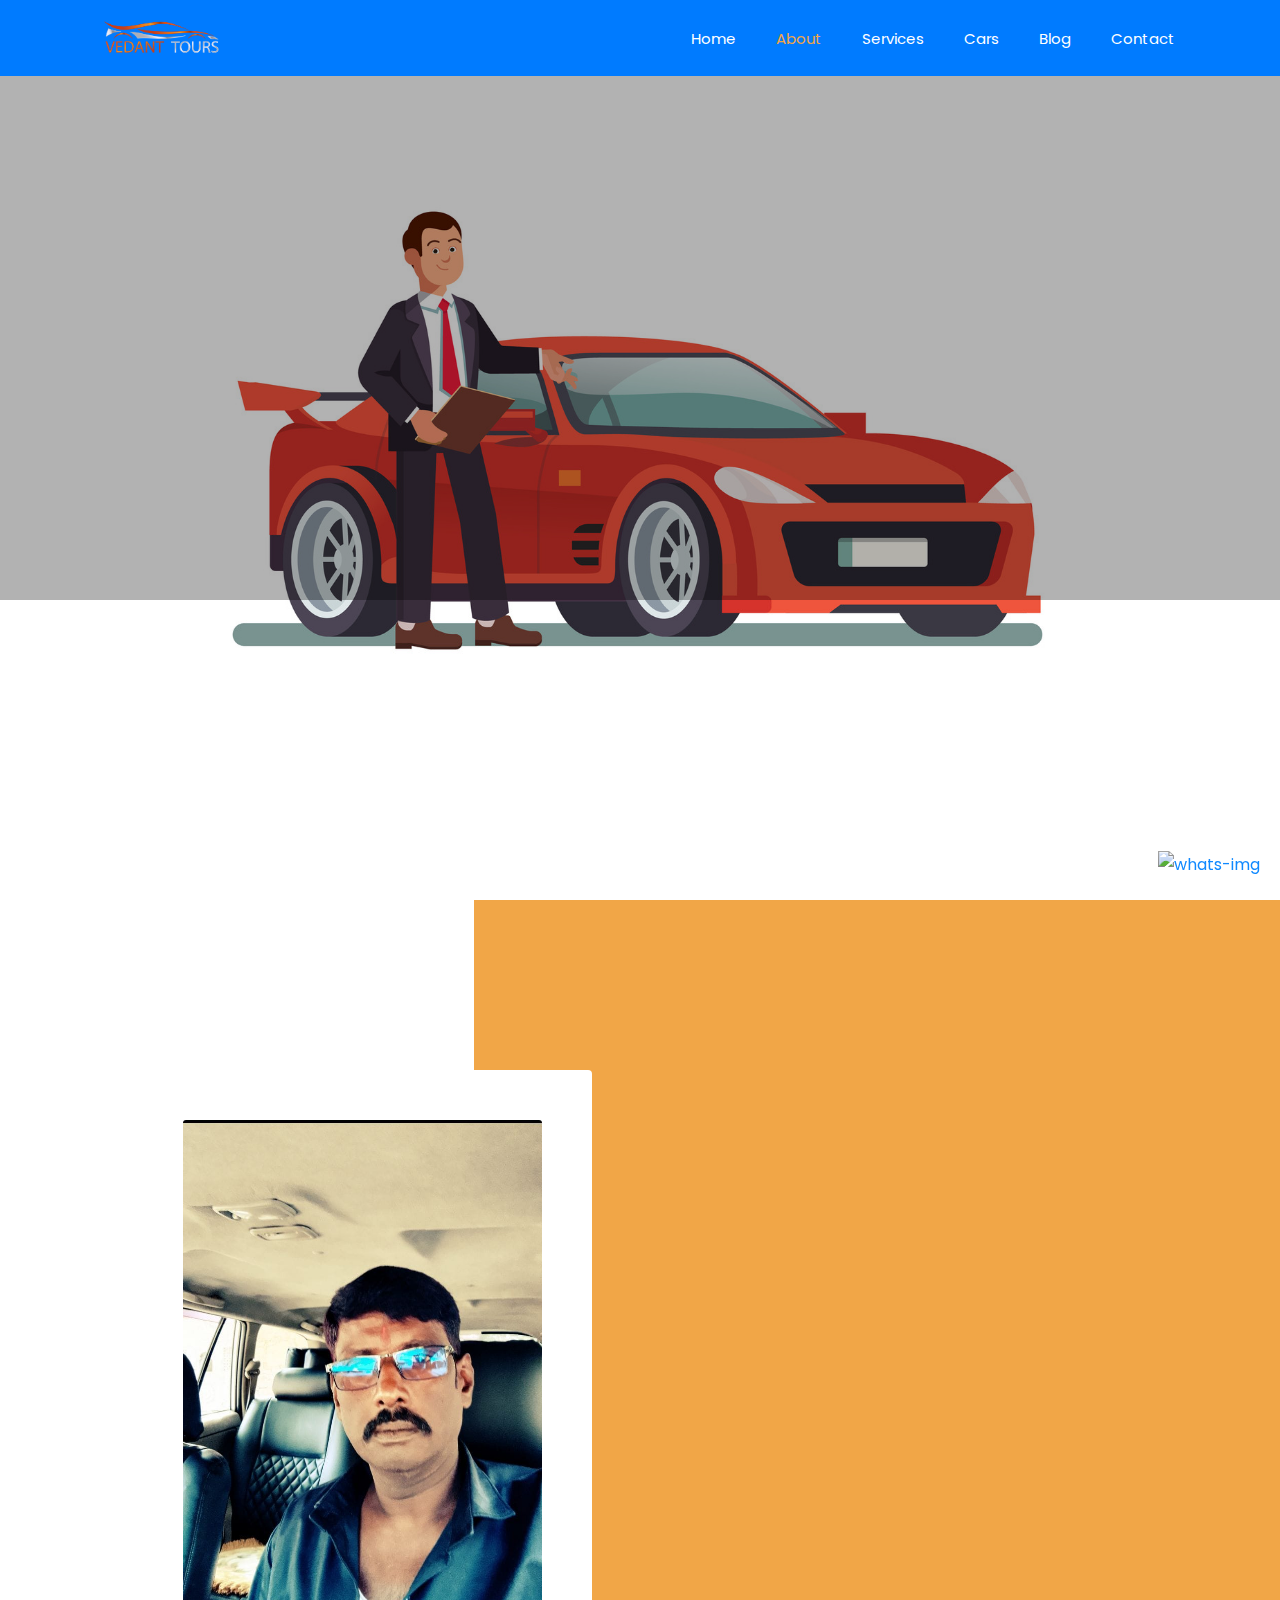
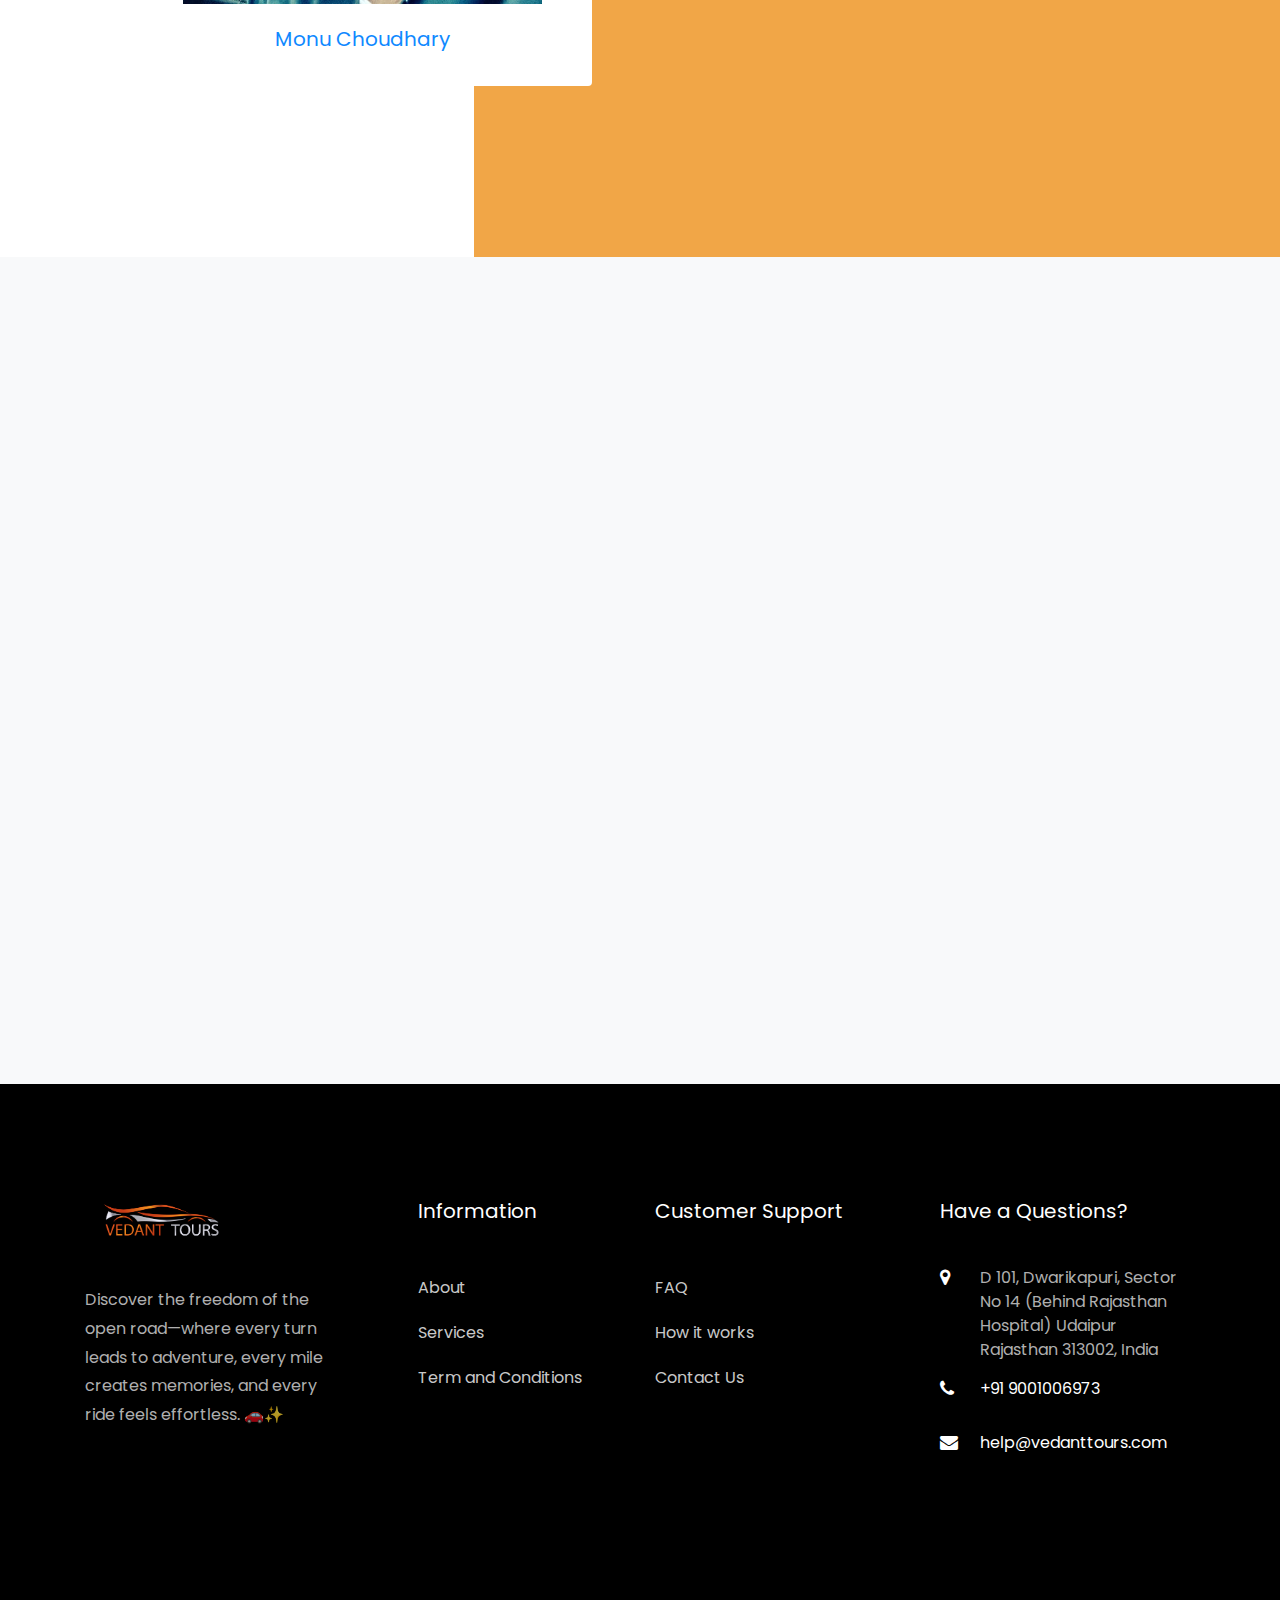
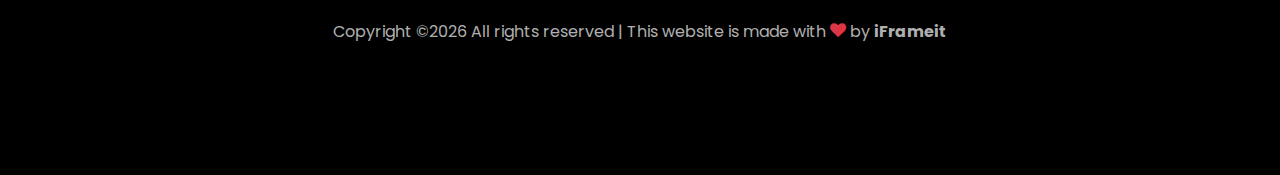
==== commit a7799e13: "added medata data and mera keywords in a;ll page for SEO and removing and adding some details" ====
--- a/about.html
+++ b/about.html
@@ -4,8 +4,12 @@
     <title>Vedant Tours | About Us</title>
     <meta charset="utf-8">
     <meta name="viewport" content="width=device-width, initial-scale=1, shrink-to-fit=no">
-    <meta name="description" content="Book car rentals, hotels, and tourism packages across India. Get the best deals on travel and explore top destinations hassle-free.">
-    <meta name="keywords" content="car rental India, car rental rajasthan, car rental udaipur, hotel booking India, tourism packages, travel deals, India tour, car hire, best hotels, holiday packages">
+
+    <meta name="description" content="🚗✨ Explore India with top-rated car rentals, luxury hotels, and exclusive travel deals! Book now for a hassle-free adventure and unbeatable prices! 🌍🔥">
+
+
+    <meta name="keywords" content="car rental Udaipur, taxi services Udaipur, car hire Rajasthan, India car rental, best car rental services, Udaipur sightseeing taxi, hotel booking India, luxury car rental, Rajasthan tour packages, budget car hire, self-drive cars Udaipur, airport taxi Udaipur, India travel deals, holiday packages, best hotels in India, tourist taxi service, affordable car rental, travel agency Udaipur, taxi service rajasthan, car rental rajasthan, car hire udaipur, car rental best deals, vadent tours, vedanttours, vedant tour, vedanttour, vedanttours.com">
+
     <meta name="author" content="Vedant Tours">
     <meta name="robots" content="index, follow">
     
@@ -49,7 +53,7 @@
 	          <li class="nav-item"><a href="/" class="nav-link">Home</a></li>
 	          <li class="nav-item active"><a href="about.html" class="nav-link">About</a></li>
 	          <li class="nav-item"><a href="services.html" class="nav-link">Services</a></li>
-	          <li class="nav-item"><a href="pricing.html" class="nav-link">Pricing</a></li>
+	          <!-- <li class="nav-item"><a href="pricing.html" class="nav-link">Pricing</a></li> -->
 	          <li class="nav-item"><a href="car.html" class="nav-link">Cars</a></li>
 	          <li class="nav-item"><a href="blog.html" class="nav-link">Blog</a></li>
 	          <li class="nav-item"><a href="contact.html" class="nav-link">Contact</a></li>
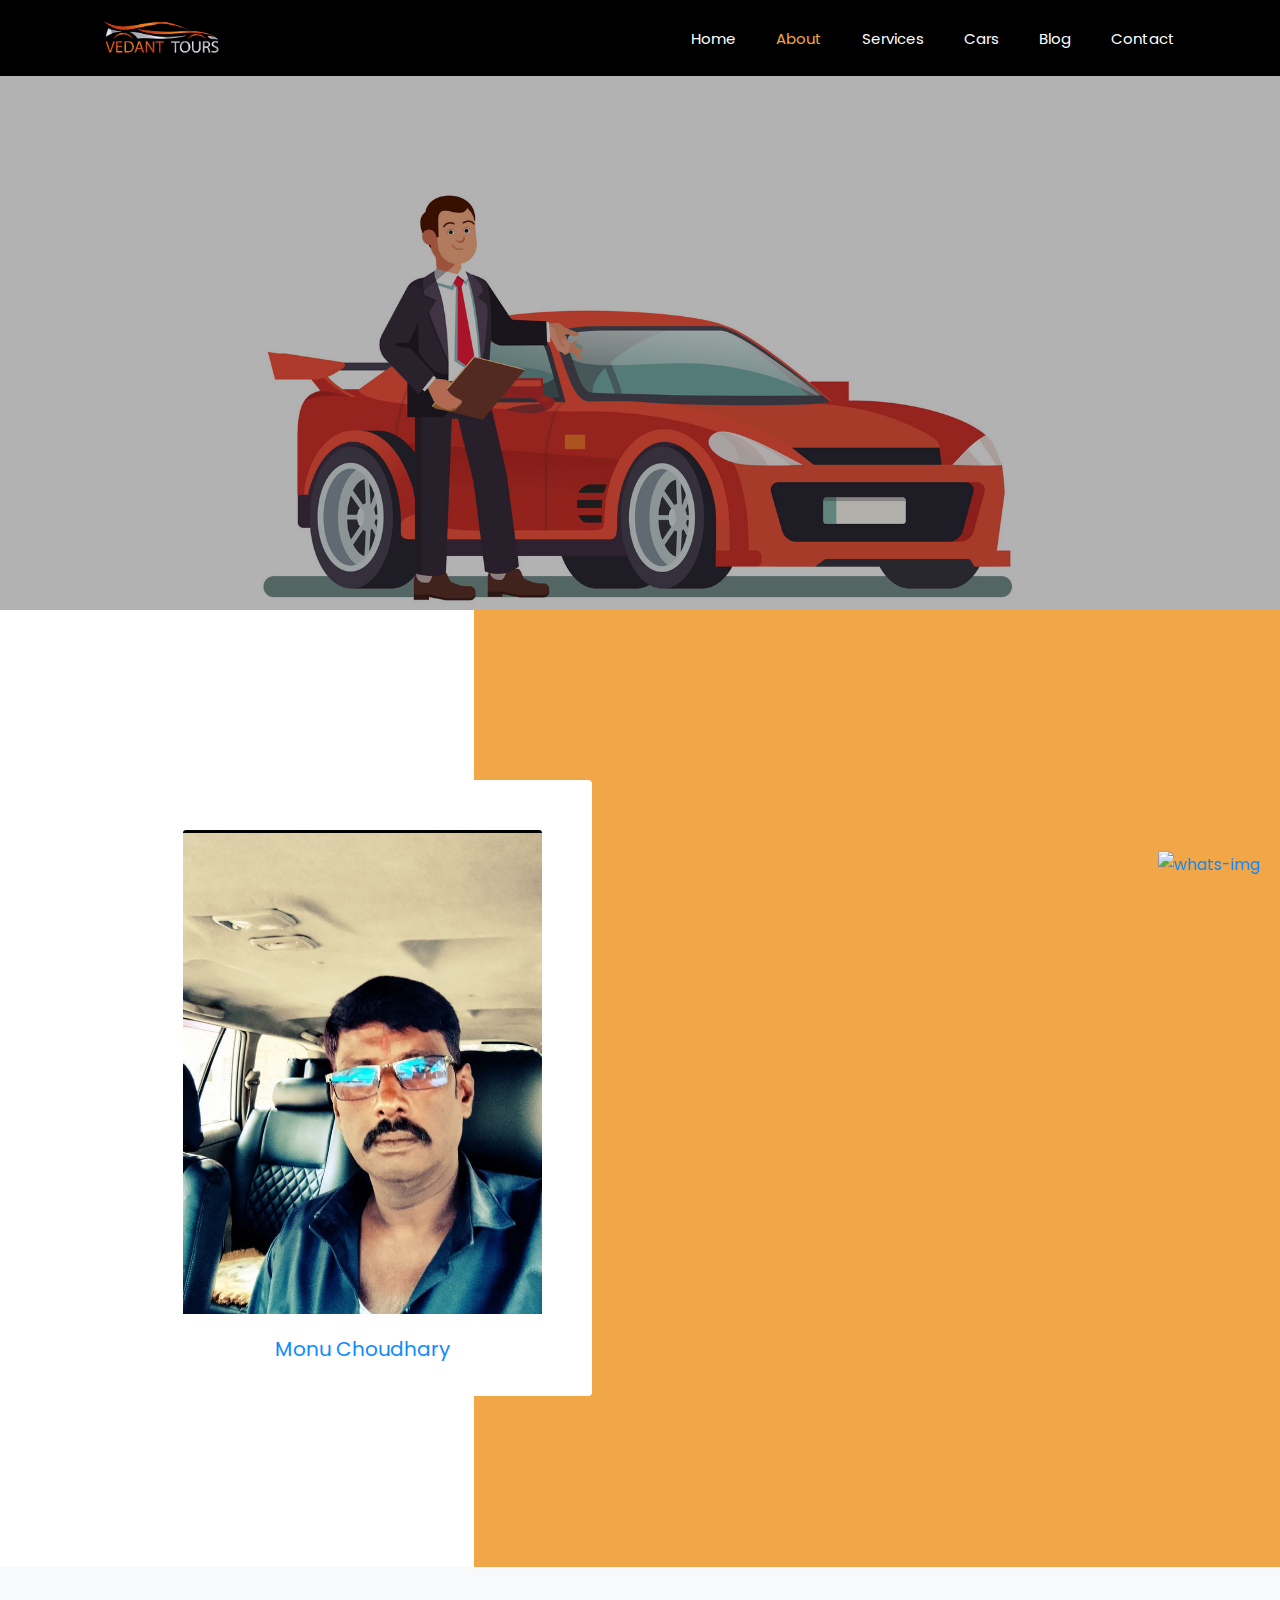
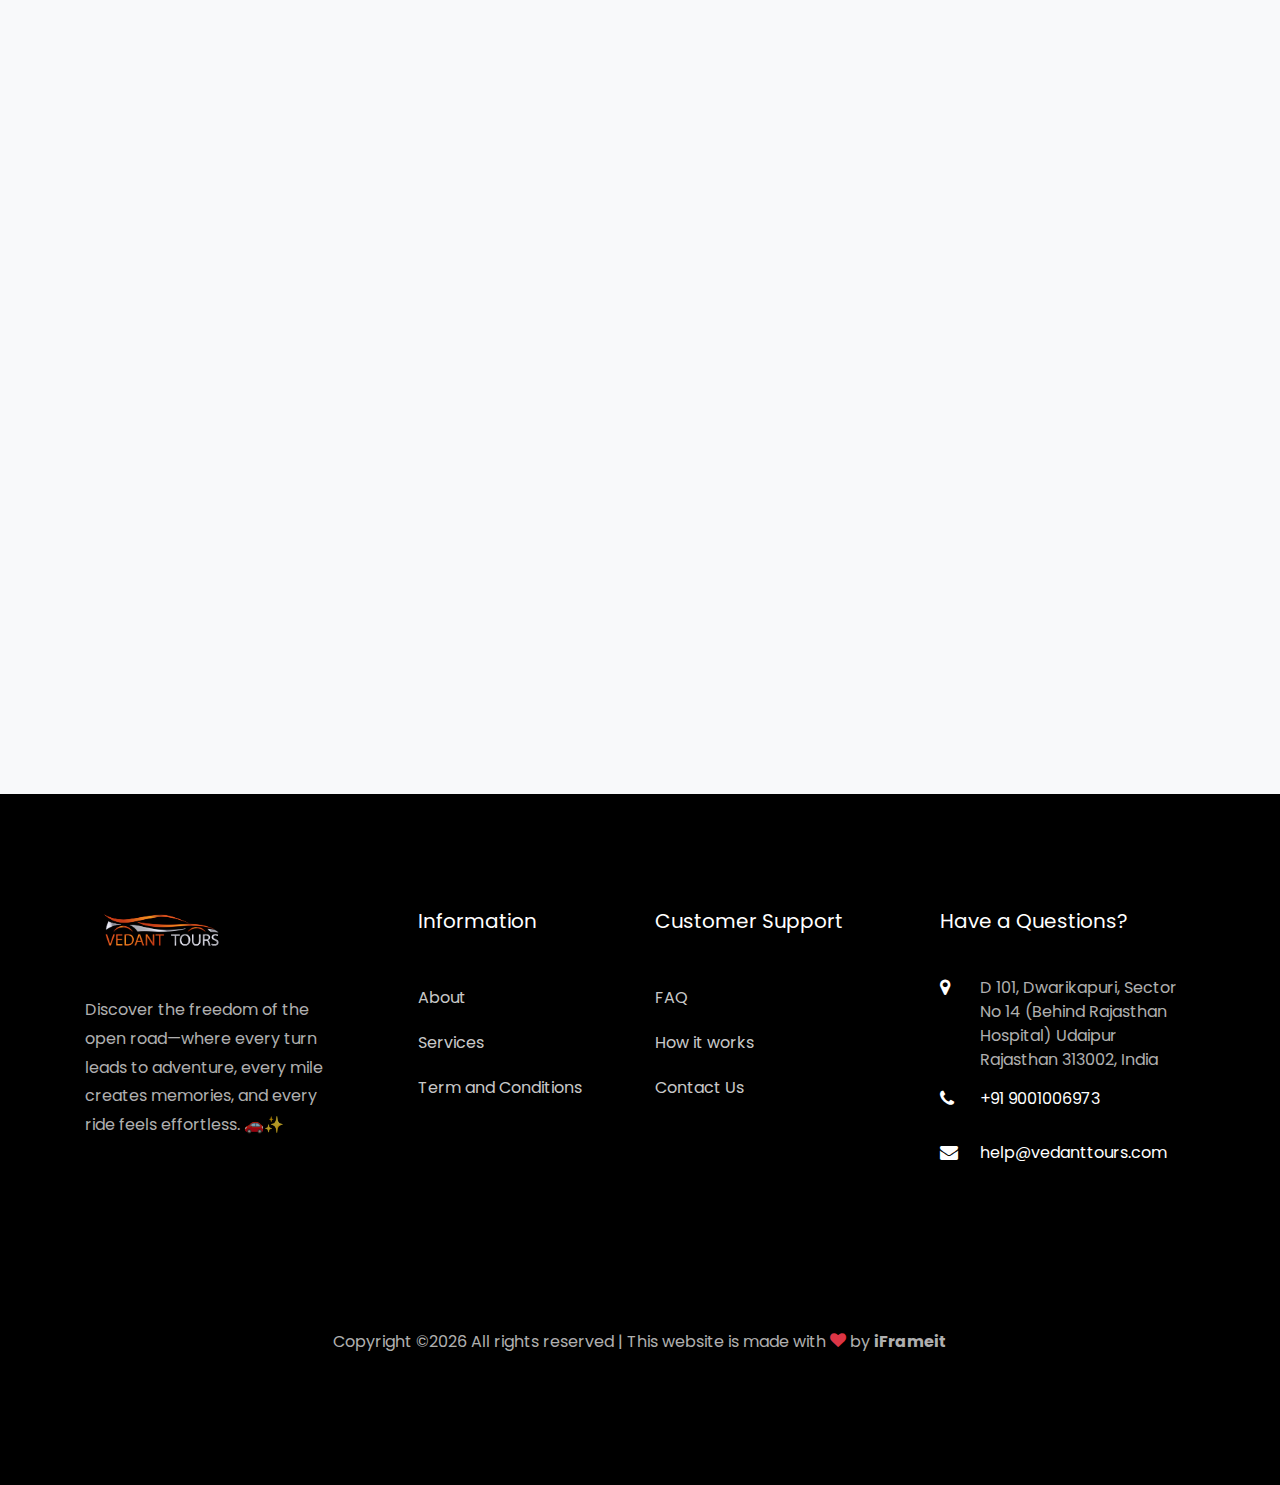
==== commit daa70b6b: "changes - Removes some meta tags" ====
--- a/about.html
+++ b/about.html
@@ -9,9 +9,6 @@
 
 
     <meta name="keywords" content="car rental Udaipur, taxi services Udaipur, car hire Rajasthan, India car rental, best car rental services, Udaipur sightseeing taxi, hotel booking India, luxury car rental, Rajasthan tour packages, budget car hire, self-drive cars Udaipur, airport taxi Udaipur, India travel deals, holiday packages, best hotels in India, tourist taxi service, affordable car rental, travel agency Udaipur, taxi service rajasthan, car rental rajasthan, car hire udaipur, car rental best deals, vadent tours, vedanttours, vedant tour, vedanttour, vedanttours.com">
-
-    <meta name="author" content="Vedant Tours">
-    <meta name="robots" content="index, follow">
     
     <link href="https://fonts.googleapis.com/css?family=Poppins:200,300,400,500,600,700,800&display=swap" rel="stylesheet">
     <link rel="stylesheet" href="https://cdnjs.cloudflare.com/ajax/libs/font-awesome/6.0.0-beta3/css/all.min.css">
--- a/css/style.css
+++ b/css/style.css
@@ -32,22 +32,35 @@
   --breakpoint-lg: 992px;
   --breakpoint-xl: 1200px;
   --font-family-sans-serif: -apple-system, BlinkMacSystemFont, "Segoe UI", Roboto, "Helvetica Neue", Arial, "Noto Sans", sans-serif, "Apple Color Emoji", "Segoe UI Emoji", "Segoe UI Symbol", "Noto Color Emoji";
-  --font-family-monospace: SFMono-Regular, Menlo, Monaco, Consolas, "Liberation Mono", "Courier New", monospace; }
+  --font-family-monospace: SFMono-Regular, Menlo, Monaco, Consolas, "Liberation Mono", "Courier New", monospace;
+}
 
 *,
 *::before,
 *::after {
   -webkit-box-sizing: border-box;
-  box-sizing: border-box; }
+  box-sizing: border-box;
+}
 
 html {
   font-family: sans-serif;
   line-height: 1.15;
   -webkit-text-size-adjust: 100%;
-  -webkit-tap-highlight-color: rgba(0, 0, 0, 0); }
-
-article, aside, figcaption, figure, footer, header, hgroup, main, nav, section {
-  display: block; }
+  -webkit-tap-highlight-color: rgba(0, 0, 0, 0);
+}
+
+article,
+aside,
+figcaption,
+figure,
+footer,
+header,
+hgroup,
+main,
+nav,
+section {
+  display: block;
+}
 
 body {
   margin: 0;
@@ -57,24 +70,34 @@
   line-height: 1.5;
   color: #212529;
   text-align: left;
-  background-color: #fff; }
+  background-color: #fff;
+}
 
 [tabindex="-1"]:focus {
-  outline: 0 !important; }
+  outline: 0 !important;
+}
 
 hr {
   -webkit-box-sizing: content-box;
   box-sizing: content-box;
   height: 0;
-  overflow: visible; }
-
-h1, h2, h3, h4, h5, h6 {
+  overflow: visible;
+}
+
+h1,
+h2,
+h3,
+h4,
+h5,
+h6 {
   margin-top: 0;
-  margin-bottom: 0.5rem; }
+  margin-bottom: 0.5rem;
+}
 
 p {
   margin-top: 0;
-  margin-bottom: 1rem; }
+  margin-bottom: 1rem;
+}
 
 abbr[title],
 abbr[data-original-title] {
@@ -83,118 +106,150 @@
   text-decoration: underline dotted;
   cursor: help;
   border-bottom: 0;
-  text-decoration-skip-ink: none; }
+  text-decoration-skip-ink: none;
+}
 
 address {
   margin-bottom: 1rem;
   font-style: normal;
-  line-height: inherit; }
+  line-height: inherit;
+}
 
 ol,
 ul,
 dl {
   margin-top: 0;
-  margin-bottom: 1rem; }
+  margin-bottom: 1rem;
+}
 
 ol ol,
 ul ul,
 ol ul,
 ul ol {
-  margin-bottom: 0; }
+  margin-bottom: 0;
+}
 
 dt {
-  font-weight: 700; }
+  font-weight: 700;
+}
 
 dd {
   margin-bottom: .5rem;
-  margin-left: 0; }
+  margin-left: 0;
+}
 
 blockquote {
-  margin: 0 0 1rem; }
+  margin: 0 0 1rem;
+}
 
 b,
 strong {
-  font-weight: bolder; }
+  font-weight: bolder;
+}
 
 small {
-  font-size: 80%; }
+  font-size: 80%;
+}
 
 sub,
 sup {
   position: relative;
   font-size: 75%;
   line-height: 0;
-  vertical-align: baseline; }
+  vertical-align: baseline;
+}
 
 sub {
-  bottom: -.25em; }
+  bottom: -.25em;
+}
 
 sup {
-  top: -.5em; }
+  top: -.5em;
+}
 
 a {
   color: #007bff;
   text-decoration: none;
-  background-color: transparent; }
-  a:hover {
-    color: #0056b3;
-    text-decoration: underline; }
+  background-color: transparent;
+}
+
+a:hover {
+  color: #0056b3;
+  text-decoration: underline;
+}
 
 a:not([href]):not([tabindex]) {
   color: inherit;
-  text-decoration: none; }
-  a:not([href]):not([tabindex]):hover, a:not([href]):not([tabindex]):focus {
-    color: inherit;
-    text-decoration: none; }
-  a:not([href]):not([tabindex]):focus {
-    outline: 0; }
+  text-decoration: none;
+}
+
+a:not([href]):not([tabindex]):hover,
+a:not([href]):not([tabindex]):focus {
+  color: inherit;
+  text-decoration: none;
+}
+
+a:not([href]):not([tabindex]):focus {
+  outline: 0;
+}
 
 pre,
 code,
 kbd,
 samp {
   font-family: SFMono-Regular, Menlo, Monaco, Consolas, "Liberation Mono", "Courier New", monospace;
-  font-size: 1em; }
+  font-size: 1em;
+}
 
 pre {
   margin-top: 0;
   margin-bottom: 1rem;
-  overflow: auto; }
+  overflow: auto;
+}
 
 figure {
-  margin: 0 0 1rem; }
+  margin: 0 0 1rem;
+}
 
 img {
   vertical-align: middle;
-  border-style: none; }
+  border-style: none;
+}
 
 svg {
   overflow: hidden;
-  vertical-align: middle; }
+  vertical-align: middle;
+}
 
 table {
-  border-collapse: collapse; }
+  border-collapse: collapse;
+}
 
 caption {
   padding-top: 0.75rem;
   padding-bottom: 0.75rem;
   color: #6c757d;
   text-align: left;
-  caption-side: bottom; }
+  caption-side: bottom;
+}
 
 th {
-  text-align: inherit; }
+  text-align: inherit;
+}
 
 label {
   display: inline-block;
-  margin-bottom: 0.5rem; }
+  margin-bottom: 0.5rem;
+}
 
 button {
-  border-radius: 0; }
+  border-radius: 0;
+}
 
 button:focus {
   outline: 1px dotted;
-  outline: 5px auto -webkit-focus-ring-color; }
+  outline: 5px auto -webkit-focus-ring-color;
+}
 
 input,
 button,
@@ -204,59 +259,70 @@
   margin: 0;
   font-family: inherit;
   font-size: inherit;
-  line-height: inherit; }
+  line-height: inherit;
+}
 
 button,
 input {
-  overflow: visible; }
+  overflow: visible;
+}
 
 button,
 select {
-  text-transform: none; }
+  text-transform: none;
+}
 
 select {
-  word-wrap: normal; }
+  word-wrap: normal;
+}
 
 button,
 [type="button"],
 [type="reset"],
 [type="submit"] {
-  -webkit-appearance: button; }
+  -webkit-appearance: button;
+}
 
 button:not(:disabled),
 [type="button"]:not(:disabled),
 [type="reset"]:not(:disabled),
 [type="submit"]:not(:disabled) {
-  cursor: pointer; }
+  cursor: pointer;
+}
 
 button::-moz-focus-inner,
 [type="button"]::-moz-focus-inner,
 [type="reset"]::-moz-focus-inner,
 [type="submit"]::-moz-focus-inner {
   padding: 0;
-  border-style: none; }
+  border-style: none;
+}
 
 input[type="radio"],
 input[type="checkbox"] {
   -webkit-box-sizing: border-box;
   box-sizing: border-box;
-  padding: 0; }
+  padding: 0;
+}
 
 input[type="date"],
 input[type="time"],
 input[type="datetime-local"],
 input[type="month"] {
-  -webkit-appearance: listbox; }
+  -webkit-appearance: listbox;
+}
 
 textarea {
   overflow: auto;
-  resize: vertical; }
+  resize: vertical;
+}
 
 fieldset {
   min-width: 0;
   padding: 0;
   margin: 0;
-  border: 0; }
+  border: 0;
+}
 
 legend {
   display: block;
@@ -267,134 +333,186 @@
   font-size: 1.5rem;
   line-height: inherit;
   color: inherit;
-  white-space: normal; }
+  white-space: normal;
+}
 
 progress {
-  vertical-align: baseline; }
+  vertical-align: baseline;
+}
 
 [type="number"]::-webkit-inner-spin-button,
 [type="number"]::-webkit-outer-spin-button {
-  height: auto; }
+  height: auto;
+}
 
 [type="search"] {
   outline-offset: -2px;
-  -webkit-appearance: none; }
+  -webkit-appearance: none;
+}
 
 [type="search"]::-webkit-search-decoration {
-  -webkit-appearance: none; }
+  -webkit-appearance: none;
+}
 
 ::-webkit-file-upload-button {
   font: inherit;
-  -webkit-appearance: button; }
+  -webkit-appearance: button;
+}
 
 output {
-  display: inline-block; }
+  display: inline-block;
+}
 
 summary {
   display: list-item;
-  cursor: pointer; }
+  cursor: pointer;
+}
 
 template {
-  display: none; }
+  display: none;
+}
 
 [hidden] {
-  display: none !important; }
-
-h1, h2, h3, h4, h5, h6,
-.h1, .h2, .h3, .h4, .h5, .h6 {
+  display: none !important;
+}
+
+h1,
+h2,
+h3,
+h4,
+h5,
+h6,
+.h1,
+.h2,
+.h3,
+.h4,
+.h5,
+.h6 {
   margin-bottom: 0.5rem;
   font-weight: 500;
-  line-height: 1.2; }
-
-h1, .h1 {
-  font-size: 2.5rem; }
-
-h2, .h2 {
-  font-size: 2rem; }
-
-h3, .h3 {
-  font-size: 1.75rem; }
-
-h4, .h4 {
-  font-size: 1.5rem; }
-
-h5, .h5 {
-  font-size: 1.25rem; }
-
-h6, .h6 {
-  font-size: 1rem; }
+  line-height: 1.2;
+}
+
+h1,
+.h1 {
+  font-size: 2.5rem;
+}
+
+h2,
+.h2 {
+  font-size: 2rem;
+}
+
+h3,
+.h3 {
+  font-size: 1.75rem;
+}
+
+h4,
+.h4 {
+  font-size: 1.5rem;
+}
+
+h5,
+.h5 {
+  font-size: 1.25rem;
+}
+
+h6,
+.h6 {
+  font-size: 1rem;
+}
 
 .lead {
   font-size: 1.25rem;
-  font-weight: 300; }
+  font-weight: 300;
+}
 
 .display-1 {
   font-size: 6rem;
   font-weight: 300;
-  line-height: 1.2; }
+  line-height: 1.2;
+}
 
 .display-2 {
   font-size: 5.5rem;
   font-weight: 300;
-  line-height: 1.2; }
+  line-height: 1.2;
+}
 
 .display-3 {
   font-size: 4.5rem;
   font-weight: 300;
-  line-height: 1.2; }
+  line-height: 1.2;
+}
 
 .display-4 {
   font-size: 3.5rem;
   font-weight: 300;
-  line-height: 1.2; }
+  line-height: 1.2;
+}
 
 hr {
   margin-top: 1rem;
   margin-bottom: 1rem;
   border: 0;
-  border-top: 1px solid rgba(0, 0, 0, 0.1); }
+  border-top: 1px solid rgba(0, 0, 0, 0.1);
+}
 
 small,
 .small {
   font-size: 80%;
-  font-weight: 400; }
+  font-weight: 400;
+}
 
 mark,
 .mark {
   padding: 0.2em;
-  background-color: #fcf8e3; }
+  background-color: #fcf8e3;
+}
 
 .list-unstyled {
   padding-left: 0;
-  list-style: none; }
+  list-style: none;
+}
 
 .list-inline {
   padding-left: 0;
-  list-style: none; }
+  list-style: none;
+}
 
 .list-inline-item {
-  display: inline-block; }
-  .list-inline-item:not(:last-child) {
-    margin-right: 0.5rem; }
+  display: inline-block;
+}
+
+.list-inline-item:not(:last-child) {
+  margin-right: 0.5rem;
+}
 
 .initialism {
   font-size: 90%;
-  text-transform: uppercase; }
+  text-transform: uppercase;
+}
 
 .blockquote {
   margin-bottom: 1rem;
-  font-size: 1.25rem; }
+  font-size: 1.25rem;
+}
 
 .blockquote-footer {
   display: block;
   font-size: 80%;
-  color: #6c757d; }
-  .blockquote-footer::before {
-    content: "\2014\00A0"; }
+  color: #6c757d;
+}
+
+.blockquote-footer::before {
+  content: "\2014\00A0";
+}
 
 .img-fluid {
   max-width: 100%;
-  height: auto; }
+  height: auto;
+}
 
 .img-thumbnail {
   padding: 0.25rem;
@@ -402,75 +520,103 @@
   border: 1px solid #dee2e6;
   border-radius: 0.25rem;
   max-width: 100%;
-  height: auto; }
+  height: auto;
+}
 
 .figure {
-  display: inline-block; }
+  display: inline-block;
+}
 
 .figure-img {
   margin-bottom: 0.5rem;
-  line-height: 1; }
+  line-height: 1;
+}
 
 .figure-caption {
   font-size: 90%;
-  color: #6c757d; }
+  color: #6c757d;
+}
 
 code {
   font-size: 87.5%;
   color: #e83e8c;
-  word-break: break-word; }
-  a > code {
-    color: inherit; }
+  word-break: break-word;
+}
+
+a>code {
+  color: inherit;
+}
 
 kbd {
   padding: 0.2rem 0.4rem;
   font-size: 87.5%;
   color: #fff;
   background-color: #212529;
-  border-radius: 0.2rem; }
-  kbd kbd {
-    padding: 0;
-    font-size: 100%;
-    font-weight: 700; }
+  border-radius: 0.2rem;
+}
+
+kbd kbd {
+  padding: 0;
+  font-size: 100%;
+  font-weight: 700;
+}
 
 pre {
   display: block;
   font-size: 87.5%;
-  color: #212529; }
-  pre code {
-    font-size: inherit;
-    color: inherit;
-    word-break: normal; }
+  color: #212529;
+}
+
+pre code {
+  font-size: inherit;
+  color: inherit;
+  word-break: normal;
+}
 
 .pre-scrollable {
   max-height: 340px;
-  overflow-y: scroll; }
+  overflow-y: scroll;
+}
 
 .container {
   width: 100%;
   padding-right: 15px;
   padding-left: 15px;
   margin-right: auto;
-  margin-left: auto; }
-  @media (min-width: 576px) {
-    .container {
-      max-width: 540px; } }
-  @media (min-width: 768px) {
-    .container {
-      max-width: 720px; } }
-  @media (min-width: 992px) {
-    .container {
-      max-width: 960px; } }
-  @media (min-width: 1200px) {
-    .container {
-      max-width: 1140px; } }
+  margin-left: auto;
+}
+
+@media (min-width: 576px) {
+  .container {
+    max-width: 540px;
+  }
+}
+
+@media (min-width: 768px) {
+  .container {
+    max-width: 720px;
+  }
+}
+
+@media (min-width: 992px) {
+  .container {
+    max-width: 960px;
+  }
+}
+
+@media (min-width: 1200px) {
+  .container {
+    max-width: 1140px;
+  }
+}
 
 .container-fluid {
   width: 100%;
   padding-right: 15px;
   padding-left: 15px;
   margin-right: auto;
-  margin-left: auto; }
+  margin-left: auto;
+}
 
 .row {
   display: -webkit-box;
@@ -479,26 +625,95 @@
   -ms-flex-wrap: wrap;
   flex-wrap: wrap;
   margin-right: -15px;
-  margin-left: -15px; }
+  margin-left: -15px;
+}
 
 .no-gutters {
   margin-right: 0;
-  margin-left: 0; }
-  .no-gutters > .col,
-  .no-gutters > [class*="col-"] {
-    padding-right: 0;
-    padding-left: 0; }
-
-.col-1, .col-2, .col-3, .col-4, .col-5, .col-6, .col-7, .col-8, .col-9, .col-10, .col-11, .col-12, .col,
-.col-auto, .col-sm-1, .col-sm-2, .col-sm-3, .col-sm-4, .col-sm-5, .col-sm-6, .col-sm-7, .col-sm-8, .col-sm-9, .col-sm-10, .col-sm-11, .col-sm-12, .col-sm,
-.col-sm-auto, .col-md-1, .col-md-2, .col-md-3, .col-md-4, .col-md-5, .col-md-6, .col-md-7, .col-md-8, .col-md-9, .col-md-10, .col-md-11, .col-md-12, .col-md,
-.col-md-auto, .col-lg-1, .col-lg-2, .col-lg-3, .col-lg-4, .col-lg-5, .col-lg-6, .col-lg-7, .col-lg-8, .col-lg-9, .col-lg-10, .col-lg-11, .col-lg-12, .col-lg,
-.col-lg-auto, .col-xl-1, .col-xl-2, .col-xl-3, .col-xl-4, .col-xl-5, .col-xl-6, .col-xl-7, .col-xl-8, .col-xl-9, .col-xl-10, .col-xl-11, .col-xl-12, .col-xl,
+  margin-left: 0;
+}
+
+.no-gutters>.col,
+.no-gutters>[class*="col-"] {
+  padding-right: 0;
+  padding-left: 0;
+}
+
+.col-1,
+.col-2,
+.col-3,
+.col-4,
+.col-5,
+.col-6,
+.col-7,
+.col-8,
+.col-9,
+.col-10,
+.col-11,
+.col-12,
+.col,
+.col-auto,
+.col-sm-1,
+.col-sm-2,
+.col-sm-3,
+.col-sm-4,
+.col-sm-5,
+.col-sm-6,
+.col-sm-7,
+.col-sm-8,
+.col-sm-9,
+.col-sm-10,
+.col-sm-11,
+.col-sm-12,
+.col-sm,
+.col-sm-auto,
+.col-md-1,
+.col-md-2,
+.col-md-3,
+.col-md-4,
+.col-md-5,
+.col-md-6,
+.col-md-7,
+.col-md-8,
+.col-md-9,
+.col-md-10,
+.col-md-11,
+.col-md-12,
+.col-md,
+.col-md-auto,
+.col-lg-1,
+.col-lg-2,
+.col-lg-3,
+.col-lg-4,
+.col-lg-5,
+.col-lg-6,
+.col-lg-7,
+.col-lg-8,
+.col-lg-9,
+.col-lg-10,
+.col-lg-11,
+.col-lg-12,
+.col-lg,
+.col-lg-auto,
+.col-xl-1,
+.col-xl-2,
+.col-xl-3,
+.col-xl-4,
+.col-xl-5,
+.col-xl-6,
+.col-xl-7,
+.col-xl-8,
+.col-xl-9,
+.col-xl-10,
+.col-xl-11,
+.col-xl-12,
+.col-xl,
 .col-xl-auto {
   position: relative;
   width: 100%;
   padding-right: 15px;
-  padding-left: 15px; }
+  padding-left: 15px;
+}
 
 .col {
   -ms-flex-preferred-size: 0;
@@ -506,194 +721,234 @@
   -webkit-box-flex: 1;
   -ms-flex-positive: 1;
   flex-grow: 1;
-  max-width: 100%; }
+  max-width: 100%;
+}
 
 .col-auto {
   -webkit-box-flex: 0;
   -ms-flex: 0 0 auto;
   flex: 0 0 auto;
   width: auto;
-  max-width: 100%; }
+  max-width: 100%;
+}
 
 .col-1 {
   -webkit-box-flex: 0;
   -ms-flex: 0 0 8.33333%;
   flex: 0 0 8.33333%;
-  max-width: 8.33333%; }
+  max-width: 8.33333%;
+}
 
 .col-2 {
   -webkit-box-flex: 0;
   -ms-flex: 0 0 16.66667%;
   flex: 0 0 16.66667%;
-  max-width: 16.66667%; }
+  max-width: 16.66667%;
+}
 
 .col-3 {
   -webkit-box-flex: 0;
   -ms-flex: 0 0 25%;
   flex: 0 0 25%;
-  max-width: 25%; }
+  max-width: 25%;
+}
 
 .col-4 {
   -webkit-box-flex: 0;
   -ms-flex: 0 0 33.33333%;
   flex: 0 0 33.33333%;
-  max-width: 33.33333%; }
+  max-width: 33.33333%;
+}
 
 .col-5 {
   -webkit-box-flex: 0;
   -ms-flex: 0 0 41.66667%;
   flex: 0 0 41.66667%;
-  max-width: 41.66667%; }
+  max-width: 41.66667%;
+}
 
 .col-6 {
   -webkit-box-flex: 0;
   -ms-flex: 0 0 50%;
   flex: 0 0 50%;
-  max-width: 50%; }
+  max-width: 50%;
+}
 
 .col-7 {
   -webkit-box-flex: 0;
   -ms-flex: 0 0 58.33333%;
   flex: 0 0 58.33333%;
-  max-width: 58.33333%; }
+  max-width: 58.33333%;
+}
 
 .col-8 {
   -webkit-box-flex: 0;
   -ms-flex: 0 0 66.66667%;
   flex: 0 0 66.66667%;
-  max-width: 66.66667%; }
+  max-width: 66.66667%;
+}
 
 .col-9 {
   -webkit-box-flex: 0;
   -ms-flex: 0 0 75%;
   flex: 0 0 75%;
-  max-width: 75%; }
+  max-width: 75%;
+}
 
 .col-10 {
   -webkit-box-flex: 0;
   -ms-flex: 0 0 83.33333%;
   flex: 0 0 83.33333%;
-  max-width: 83.33333%; }
+  max-width: 83.33333%;
+}
 
 .col-11 {
   -webkit-box-flex: 0;
   -ms-flex: 0 0 91.66667%;
   flex: 0 0 91.66667%;
-  max-width: 91.66667%; }
+  max-width: 91.66667%;
+}
 
 .col-12 {
   -webkit-box-flex: 0;
   -ms-flex: 0 0 100%;
   flex: 0 0 100%;
-  max-width: 100%; }
+  max-width: 100%;
+}
 
 .order-first {
   -webkit-box-ordinal-group: 0;
   -ms-flex-order: -1;
-  order: -1; }
+  order: -1;
+}
 
 .order-last {
   -webkit-box-ordinal-group: 14;
   -ms-flex-order: 13;
-  order: 13; }
+  order: 13;
+}
 
 .order-0 {
   -webkit-box-ordinal-group: 1;
   -ms-flex-order: 0;
-  order: 0; }
+  order: 0;
+}
 
 .order-1 {
   -webkit-box-ordinal-group: 2;
   -ms-flex-order: 1;
-  order: 1; }
+  order: 1;
+}
 
 .order-2 {
   -webkit-box-ordinal-group: 3;
   -ms-flex-order: 2;
-  order: 2; }
+  order: 2;
+}
 
 .order-3 {
   -webkit-box-ordinal-group: 4;
   -ms-flex-order: 3;
-  order: 3; }
+  order: 3;
+}
 
 .order-4 {
   -webkit-box-ordinal-group: 5;
   -ms-flex-order: 4;
-  order: 4; }
+  order: 4;
+}
 
 .order-5 {
   -webkit-box-ordinal-group: 6;
   -ms-flex-order: 5;
-  order: 5; }
+  order: 5;
+}
 
 .order-6 {
   -webkit-box-ordinal-group: 7;
   -ms-flex-order: 6;
-  order: 6; }
+  order: 6;
+}
 
 .order-7 {
   -webkit-box-ordinal-group: 8;
   -ms-flex-order: 7;
-  order: 7; }
+  order: 7;
+}
 
 .order-8 {
   -webkit-box-ordinal-group: 9;
   -ms-flex-order: 8;
-  order: 8; }
+  order: 8;
+}
 
 .order-9 {
   -webkit-box-ordinal-group: 10;
   -ms-flex-order: 9;
-  order: 9; }
+  order: 9;
+}
 
 .order-10 {
   -webkit-box-ordinal-group: 11;
   -ms-flex-order: 10;
-  order: 10; }
+  order: 10;
+}
 
 .order-11 {
   -webkit-box-ordinal-group: 12;
   -ms-flex-order: 11;
-  order: 11; }
+  order: 11;
+}
 
 .order-12 {
   -webkit-box-ordinal-group: 13;
   -ms-flex-order: 12;
-  order: 12; }
+  order: 12;
+}
 
 .offset-1 {
-  margin-left: 8.33333%; }
+  margin-left: 8.33333%;
+}
 
 .offset-2 {
-  margin-left: 16.66667%; }
+  margin-left: 16.66667%;
+}
 
 .offset-3 {
-  margin-left: 25%; }
+  margin-left: 25%;
+}
 
 .offset-4 {
-  margin-left: 33.33333%; }
+  margin-left: 33.33333%;
+}
 
 .offset-5 {
-  margin-left: 41.66667%; }
+  margin-left: 41.66667%;
+}
 
 .offset-6 {
-  margin-left: 50%; }
+  margin-left: 50%;
+}
 
 .offset-7 {
-  margin-left: 58.33333%; }
+  margin-left: 58.33333%;
+}
 
 .offset-8 {
-  margin-left: 66.66667%; }
+  margin-left: 66.66667%;
+}
 
 .offset-9 {
-  margin-left: 75%; }
+  margin-left: 75%;
+}
 
 .offset-10 {
-  margin-left: 83.33333%; }
+  margin-left: 83.33333%;
+}
 
 .offset-11 {
-  margin-left: 91.66667%; }
+  margin-left: 91.66667%;
+}
 
 @media (min-width: 576px) {
   .col-sm {
@@ -702,157 +957,239 @@
     -webkit-box-flex: 1;
     -ms-flex-positive: 1;
     flex-grow: 1;
-    max-width: 100%; }
+    max-width: 100%;
+  }
+
   .col-sm-auto {
     -webkit-box-flex: 0;
     -ms-flex: 0 0 auto;
     flex: 0 0 auto;
     width: auto;
-    max-width: 100%; }
+    max-width: 100%;
+  }
+
   .col-sm-1 {
     -webkit-box-flex: 0;
     -ms-flex: 0 0 8.33333%;
     flex: 0 0 8.33333%;
-    max-width: 8.33333%; }
+    max-width: 8.33333%;
+  }
+
   .col-sm-2 {
     -webkit-box-flex: 0;
     -ms-flex: 0 0 16.66667%;
     flex: 0 0 16.66667%;
-    max-width: 16.66667%; }
+    max-width: 16.66667%;
+  }
+
   .col-sm-3 {
     -webkit-box-flex: 0;
     -ms-flex: 0 0 25%;
     flex: 0 0 25%;
-    max-width: 25%; }
+    max-width: 25%;
+  }
+
   .col-sm-4 {
     -webkit-box-flex: 0;
     -ms-flex: 0 0 33.33333%;
     flex: 0 0 33.33333%;
-    max-width: 33.33333%; }
+    max-width: 33.33333%;
+  }
+
   .col-sm-5 {
     -webkit-box-flex: 0;
     -ms-flex: 0 0 41.66667%;
     flex: 0 0 41.66667%;
-    max-width: 41.66667%; }
+    max-width: 41.66667%;
+  }
+
   .col-sm-6 {
     -webkit-box-flex: 0;
     -ms-flex: 0 0 50%;
     flex: 0 0 50%;
-    max-width: 50%; }
+    max-width: 50%;
+  }
+
   .col-sm-7 {
     -webkit-box-flex: 0;
     -ms-flex: 0 0 58.33333%;
     flex: 0 0 58.33333%;
-    max-width: 58.33333%; }
+    max-width: 58.33333%;
+  }
+
   .col-sm-8 {
     -webkit-box-flex: 0;
     -ms-flex: 0 0 66.66667%;
     flex: 0 0 66.66667%;
-    max-width: 66.66667%; }
+    max-width: 66.66667%;
+  }
+
   .col-sm-9 {
     -webkit-box-flex: 0;
     -ms-flex: 0 0 75%;
     flex: 0 0 75%;
-    max-width: 75%; }
+    max-width: 75%;
+  }
+
   .col-sm-10 {
     -webkit-box-flex: 0;
     -ms-flex: 0 0 83.33333%;
     flex: 0 0 83.33333%;
-    max-width: 83.33333%; }
+    max-width: 83.33333%;
+  }
+
   .col-sm-11 {
     -webkit-box-flex: 0;
     -ms-flex: 0 0 91.66667%;
     flex: 0 0 91.66667%;
-    max-width: 91.66667%; }
+    max-width: 91.66667%;
+  }
+
   .col-sm-12 {
     -webkit-box-flex: 0;
     -ms-flex: 0 0 100%;
     flex: 0 0 100%;
-    max-width: 100%; }
+    max-width: 100%;
+  }
+
   .order-sm-first {
     -webkit-box-ordinal-group: 0;
     -ms-flex-order: -1;
-    order: -1; }
+    order: -1;
+  }
+
   .order-sm-last {
     -webkit-box-ordinal-group: 14;
     -ms-flex-order: 13;
-    order: 13; }
+    order: 13;
+  }
+
   .order-sm-0 {
     -webkit-box-ordinal-group: 1;
     -ms-flex-order: 0;
-    order: 0; }
+    order: 0;
+  }
+
   .order-sm-1 {
     -webkit-box-ordinal-group: 2;
     -ms-flex-order: 1;
-    order: 1; }
+    order: 1;
+  }
+
   .order-sm-2 {
     -webkit-box-ordinal-group: 3;
     -ms-flex-order: 2;
-    order: 2; }
+    order: 2;
+  }
+
   .order-sm-3 {
     -webkit-box-ordinal-group: 4;
     -ms-flex-order: 3;
-    order: 3; }
+    order: 3;
+  }
+
   .order-sm-4 {
     -webkit-box-ordinal-group: 5;
     -ms-flex-order: 4;
-    order: 4; }
+    order: 4;
+  }
+
   .order-sm-5 {
     -webkit-box-ordinal-group: 6;
     -ms-flex-order: 5;
-    order: 5; }
+    order: 5;
+  }
+
   .order-sm-6 {
     -webkit-box-ordinal-group: 7;
     -ms-flex-order: 6;
-    order: 6; }
+    order: 6;
+  }
+
   .order-sm-7 {
     -webkit-box-ordinal-group: 8;
     -ms-flex-order: 7;
-    order: 7; }
+    order: 7;
+  }
+
   .order-sm-8 {
     -webkit-box-ordinal-group: 9;
     -ms-flex-order: 8;
-    order: 8; }
+    order: 8;
+  }
+
   .order-sm-9 {
     -webkit-box-ordinal-group: 10;
     -ms-flex-order: 9;
-    order: 9; }
+    order: 9;
+  }
+
   .order-sm-10 {
     -webkit-box-ordinal-group: 11;
     -ms-flex-order: 10;
-    order: 10; }
+    order: 10;
+  }
+
   .order-sm-11 {
     -webkit-box-ordinal-group: 12;
     -ms-flex-order: 11;
-    order: 11; }
+    order: 11;
+  }
+
   .order-sm-12 {
     -webkit-box-ordinal-group: 13;
     -ms-flex-order: 12;
-    order: 12; }
+    order: 12;
+  }
+
   .offset-sm-0 {
-    margin-left: 0; }
+    margin-left: 0;
+  }
+
   .offset-sm-1 {
-    margin-left: 8.33333%; }
+    margin-left: 8.33333%;
+  }
+
   .offset-sm-2 {
-    margin-left: 16.66667%; }
+    margin-left: 16.66667%;
+  }
+
   .offset-sm-3 {
-    margin-left: 25%; }
+    margin-left: 25%;
+  }
+
   .offset-sm-4 {
-    margin-left: 33.33333%; }
+    margin-left: 33.33333%;
+  }
+
   .offset-sm-5 {
-    margin-left: 41.66667%; }
+    margin-left: 41.66667%;
+  }
+
   .offset-sm-6 {
-    margin-left: 50%; }
+    margin-left: 50%;
+  }
+
   .offset-sm-7 {
-    margin-left: 58.33333%; }
+    margin-left: 58.33333%;
+  }
+
   .offset-sm-8 {
-    margin-left: 66.66667%; }
+    margin-left: 66.66667%;
+  }
+
   .offset-sm-9 {
-    margin-left: 75%; }
+    margin-left: 75%;
+  }
+
   .offset-sm-10 {
-    margin-left: 83.33333%; }
+    margin-left: 83.33333%;
+  }
+
   .offset-sm-11 {
-    margin-left: 91.66667%; } }
+    margin-left: 91.66667%;
+  }
+}
 
 @media (min-width: 768px) {
   .col-md {
@@ -861,157 +1198,239 @@
     -webkit-box-flex: 1;
     -ms-flex-positive: 1;
     flex-grow: 1;
-    max-width: 100%; }
+    max-width: 100%;
+  }
+
   .col-md-auto {
     -webkit-box-flex: 0;
     -ms-flex: 0 0 auto;
     flex: 0 0 auto;
     width: auto;
-    max-width: 100%; }
+    max-width: 100%;
+  }
+
   .col-md-1 {
     -webkit-box-flex: 0;
     -ms-flex: 0 0 8.33333%;
     flex: 0 0 8.33333%;
-    max-width: 8.33333%; }
+    max-width: 8.33333%;
+  }
+
   .col-md-2 {
     -webkit-box-flex: 0;
     -ms-flex: 0 0 16.66667%;
     flex: 0 0 16.66667%;
-    max-width: 16.66667%; }
+    max-width: 16.66667%;
+  }
+
   .col-md-3 {
     -webkit-box-flex: 0;
     -ms-flex: 0 0 25%;
     flex: 0 0 25%;
-    max-width: 25%; }
+    max-width: 25%;
+  }
+
   .col-md-4 {
     -webkit-box-flex: 0;
     -ms-flex: 0 0 33.33333%;
     flex: 0 0 33.33333%;
-    max-width: 33.33333%; }
+    max-width: 33.33333%;
+  }
+
   .col-md-5 {
     -webkit-box-flex: 0;
     -ms-flex: 0 0 41.66667%;
     flex: 0 0 41.66667%;
-    max-width: 41.66667%; }
+    max-width: 41.66667%;
+  }
+
   .col-md-6 {
     -webkit-box-flex: 0;
     -ms-flex: 0 0 50%;
     flex: 0 0 50%;
-    max-width: 50%; }
+    max-width: 50%;
+  }
+
   .col-md-7 {
     -webkit-box-flex: 0;
     -ms-flex: 0 0 58.33333%;
     flex: 0 0 58.33333%;
-    max-width: 58.33333%; }
+    max-width: 58.33333%;
+  }
+
   .col-md-8 {
     -webkit-box-flex: 0;
     -ms-flex: 0 0 66.66667%;
     flex: 0 0 66.66667%;
-    max-width: 66.66667%; }
+    max-width: 66.66667%;
+  }
+
   .col-md-9 {
     -webkit-box-flex: 0;
     -ms-flex: 0 0 75%;
     flex: 0 0 75%;
-    max-width: 75%; }
+    max-width: 75%;
+  }
+
   .col-md-10 {
     -webkit-box-flex: 0;
     -ms-flex: 0 0 83.33333%;
     flex: 0 0 83.33333%;
-    max-width: 83.33333%; }
+    max-width: 83.33333%;
+  }
+
   .col-md-11 {
     -webkit-box-flex: 0;
     -ms-flex: 0 0 91.66667%;
     flex: 0 0 91.66667%;
-    max-width: 91.66667%; }
+    max-width: 91.66667%;
+  }
+
   .col-md-12 {
     -webkit-box-flex: 0;
     -ms-flex: 0 0 100%;
     flex: 0 0 100%;
-    max-width: 100%; }
+    max-width: 100%;
+  }
+
   .order-md-first {
     -webkit-box-ordinal-group: 0;
     -ms-flex-order: -1;
-    order: -1; }
+    order: -1;
+  }
+
   .order-md-last {
     -webkit-box-ordinal-group: 14;
     -ms-flex-order: 13;
-    order: 13; }
+    order: 13;
+  }
+
   .order-md-0 {
     -webkit-box-ordinal-group: 1;
     -ms-flex-order: 0;
-    order: 0; }
+    order: 0;
+  }
+
   .order-md-1 {
     -webkit-box-ordinal-group: 2;
     -ms-flex-order: 1;
-    order: 1; }
+    order: 1;
+  }
+
   .order-md-2 {
     -webkit-box-ordinal-group: 3;
     -ms-flex-order: 2;
-    order: 2; }
+    order: 2;
+  }
+
   .order-md-3 {
     -webkit-box-ordinal-group: 4;
     -ms-flex-order: 3;
-    order: 3; }
+    order: 3;
+  }
+
   .order-md-4 {
     -webkit-box-ordinal-group: 5;
     -ms-flex-order: 4;
-    order: 4; }
+    order: 4;
+  }
+
   .order-md-5 {
     -webkit-box-ordinal-group: 6;
     -ms-flex-order: 5;
-    order: 5; }
+    order: 5;
+  }
+
   .order-md-6 {
     -webkit-box-ordinal-group: 7;
     -ms-flex-order: 6;
-    order: 6; }
+    order: 6;
+  }
+
   .order-md-7 {
     -webkit-box-ordinal-group: 8;
     -ms-flex-order: 7;
-    order: 7; }
+    order: 7;
+  }
+
   .order-md-8 {
     -webkit-box-ordinal-group: 9;
     -ms-flex-order: 8;
-    order: 8; }
+    order: 8;
+  }
+
   .order-md-9 {
     -webkit-box-ordinal-group: 10;
     -ms-flex-order: 9;
-    order: 9; }
+    order: 9;
+  }
+
   .order-md-10 {
     -webkit-box-ordinal-group: 11;
     -ms-flex-order: 10;
-    order: 10; }
+    order: 10;
+  }
+
   .order-md-11 {
     -webkit-box-ordinal-group: 12;
     -ms-flex-order: 11;
-    order: 11; }
+    order: 11;
+  }
+
   .order-md-12 {
     -webkit-box-ordinal-group: 13;
     -ms-flex-order: 12;
-    order: 12; }
+    order: 12;
+  }
+
   .offset-md-0 {
-    margin-left: 0; }
+    margin-left: 0;
+  }
+
   .offset-md-1 {
-    margin-left: 8.33333%; }
+    margin-left: 8.33333%;
+  }
+
   .offset-md-2 {
-    margin-left: 16.66667%; }
+    margin-left: 16.66667%;
+  }
+
   .offset-md-3 {
-    margin-left: 25%; }
+    margin-left: 25%;
+  }
+
   .offset-md-4 {
-    margin-left: 33.33333%; }
+    margin-left: 33.33333%;
+  }
+
   .offset-md-5 {
-    margin-left: 41.66667%; }
+    margin-left: 41.66667%;
+  }
+
   .offset-md-6 {
-    margin-left: 50%; }
+    margin-left: 50%;
+  }
+
   .offset-md-7 {
-    margin-left: 58.33333%; }
+    margin-left: 58.33333%;
+  }
+
   .offset-md-8 {
-    margin-left: 66.66667%; }
+    margin-left: 66.66667%;
+  }
+
   .offset-md-9 {
-    margin-left: 75%; }
+    margin-left: 75%;
+  }
+
   .offset-md-10 {
-    margin-left: 83.33333%; }
+    margin-left: 83.33333%;
+  }
+
   .offset-md-11 {
-    margin-left: 91.66667%; } }
+    margin-left: 91.66667%;
+  }
+}
 
 @media (min-width: 992px) {
   .col-lg {
@@ -1020,157 +1439,239 @@
     -webkit-box-flex: 1;
     -ms-flex-positive: 1;
     flex-grow: 1;
-    max-width: 100%; }
+    max-width: 100%;
+  }
+
   .col-lg-auto {
     -webkit-box-flex: 0;
     -ms-flex: 0 0 auto;
     flex: 0 0 auto;
     width: auto;
-    max-width: 100%; }
+    max-width: 100%;
+  }
+
   .col-lg-1 {
     -webkit-box-flex: 0;
     -ms-flex: 0 0 8.33333%;
     flex: 0 0 8.33333%;
-    max-width: 8.33333%; }
+    max-width: 8.33333%;
+  }
+
   .col-lg-2 {
     -webkit-box-flex: 0;
     -ms-flex: 0 0 16.66667%;
     flex: 0 0 16.66667%;
-    max-width: 16.66667%; }
+    max-width: 16.66667%;
+  }
+
   .col-lg-3 {
     -webkit-box-flex: 0;
     -ms-flex: 0 0 25%;
     flex: 0 0 25%;
-    max-width: 25%; }
+    max-width: 25%;
+  }
+
   .col-lg-4 {
     -webkit-box-flex: 0;
     -ms-flex: 0 0 33.33333%;
     flex: 0 0 33.33333%;
-    max-width: 33.33333%; }
+    max-width: 33.33333%;
+  }
+
   .col-lg-5 {
     -webkit-box-flex: 0;
     -ms-flex: 0 0 41.66667%;
     flex: 0 0 41.66667%;
-    max-width: 41.66667%; }
+    max-width: 41.66667%;
+  }
+
   .col-lg-6 {
     -webkit-box-flex: 0;
     -ms-flex: 0 0 50%;
     flex: 0 0 50%;
-    max-width: 50%; }
+    max-width: 50%;
+  }
+
   .col-lg-7 {
     -webkit-box-flex: 0;
     -ms-flex: 0 0 58.33333%;
     flex: 0 0 58.33333%;
-    max-width: 58.33333%; }
+    max-width: 58.33333%;
+  }
+
   .col-lg-8 {
     -webkit-box-flex: 0;
     -ms-flex: 0 0 66.66667%;
     flex: 0 0 66.66667%;
-    max-width: 66.66667%; }
+    max-width: 66.66667%;
+  }
+
   .col-lg-9 {
     -webkit-box-flex: 0;
     -ms-flex: 0 0 75%;
     flex: 0 0 75%;
-    max-width: 75%; }
+    max-width: 75%;
+  }
+
   .col-lg-10 {
     -webkit-box-flex: 0;
     -ms-flex: 0 0 83.33333%;
     flex: 0 0 83.33333%;
-    max-width: 83.33333%; }
+    max-width: 83.33333%;
+  }
+
   .col-lg-11 {
     -webkit-box-flex: 0;
     -ms-flex: 0 0 91.66667%;
     flex: 0 0 91.66667%;
-    max-width: 91.66667%; }
+    max-width: 91.66667%;
+  }
+
   .col-lg-12 {
     -webkit-box-flex: 0;
     -ms-flex: 0 0 100%;
     flex: 0 0 100%;
-    max-width: 100%; }
+    max-width: 100%;
+  }
+
   .order-lg-first {
     -webkit-box-ordinal-group: 0;
     -ms-flex-order: -1;
-    order: -1; }
+    order: -1;
+  }
+
   .order-lg-last {
     -webkit-box-ordinal-group: 14;
     -ms-flex-order: 13;
-    order: 13; }
+    order: 13;
+  }
+
   .order-lg-0 {
     -webkit-box-ordinal-group: 1;
     -ms-flex-order: 0;
-    order: 0; }
+    order: 0;
+  }
+
   .order-lg-1 {
     -webkit-box-ordinal-group: 2;
     -ms-flex-order: 1;
-    order: 1; }
+    order: 1;
+  }
+
   .order-lg-2 {
     -webkit-box-ordinal-group: 3;
     -ms-flex-order: 2;
-    order: 2; }
+    order: 2;
+  }
+
   .order-lg-3 {
     -webkit-box-ordinal-group: 4;
     -ms-flex-order: 3;
-    order: 3; }
+    order: 3;
+  }
+
   .order-lg-4 {
     -webkit-box-ordinal-group: 5;
     -ms-flex-order: 4;
-    order: 4; }
+    order: 4;
+  }
+
   .order-lg-5 {
     -webkit-box-ordinal-group: 6;
     -ms-flex-order: 5;
-    order: 5; }
+    order: 5;
+  }
+
   .order-lg-6 {
     -webkit-box-ordinal-group: 7;
     -ms-flex-order: 6;
-    order: 6; }
+    order: 6;
+  }
+
   .order-lg-7 {
     -webkit-box-ordinal-group: 8;
     -ms-flex-order: 7;
-    order: 7; }
+    order: 7;
+  }
+
   .order-lg-8 {
     -webkit-box-ordinal-group: 9;
     -ms-flex-order: 8;
-    order: 8; }
+    order: 8;
+  }
+
   .order-lg-9 {
     -webkit-box-ordinal-group: 10;
     -ms-flex-order: 9;
-    order: 9; }
+    order: 9;
+  }
+
   .order-lg-10 {
     -webkit-box-ordinal-group: 11;
     -ms-flex-order: 10;
-    order: 10; }
+    order: 10;
+  }
+
   .order-lg-11 {
     -webkit-box-ordinal-group: 12;
     -ms-flex-order: 11;
-    order: 11; }
+    order: 11;
+  }
+
   .order-lg-12 {
     -webkit-box-ordinal-group: 13;
     -ms-flex-order: 12;
-    order: 12; }
+    order: 12;
+  }
+
   .offset-lg-0 {
-    margin-left: 0; }
+    margin-left: 0;
+  }
+
   .offset-lg-1 {
-    margin-left: 8.33333%; }
+    margin-left: 8.33333%;
+  }
+
   .offset-lg-2 {
-    margin-left: 16.66667%; }
+    margin-left: 16.66667%;
+  }
+
   .offset-lg-3 {
-    margin-left: 25%; }
+    margin-left: 25%;
+  }
+
   .offset-lg-4 {
-    margin-left: 33.33333%; }
+    margin-left: 33.33333%;
+  }
+
   .offset-lg-5 {
-    margin-left: 41.66667%; }
+    margin-left: 41.66667%;
+  }
+
   .offset-lg-6 {
-    margin-left: 50%; }
+    margin-left: 50%;
+  }
+
   .offset-lg-7 {
-    margin-left: 58.33333%; }
+    margin-left: 58.33333%;
+  }
+
   .offset-lg-8 {
-    margin-left: 66.66667%; }
+    margin-left: 66.66667%;
+  }
+
   .offset-lg-9 {
-    margin-left: 75%; }
+    margin-left: 75%;
+  }
+
   .offset-lg-10 {
-    margin-left: 83.33333%; }
+    margin-left: 83.33333%;
+  }
+
   .offset-lg-11 {
-    margin-left: 91.66667%; } }
+    margin-left: 91.66667%;
+  }
+}
 
 @media (min-width: 1200px) {
   .col-xl {
@@ -1179,414 +1680,586 @@
     -webkit-box-flex: 1;
     -ms-flex-positive: 1;
     flex-grow: 1;
-    max-width: 100%; }
+    max-width: 100%;
+  }
+
   .col-xl-auto {
     -webkit-box-flex: 0;
     -ms-flex: 0 0 auto;
     flex: 0 0 auto;
     width: auto;
-    max-width: 100%; }
+    max-width: 100%;
+  }
+
   .col-xl-1 {
     -webkit-box-flex: 0;
     -ms-flex: 0 0 8.33333%;
     flex: 0 0 8.33333%;
-    max-width: 8.33333%; }
+    max-width: 8.33333%;
+  }
+
   .col-xl-2 {
     -webkit-box-flex: 0;
     -ms-flex: 0 0 16.66667%;
     flex: 0 0 16.66667%;
-    max-width: 16.66667%; }
+    max-width: 16.66667%;
+  }
+
   .col-xl-3 {
     -webkit-box-flex: 0;
     -ms-flex: 0 0 25%;
     flex: 0 0 25%;
-    max-width: 25%; }
+    max-width: 25%;
+  }
+
   .col-xl-4 {
     -webkit-box-flex: 0;
     -ms-flex: 0 0 33.33333%;
     flex: 0 0 33.33333%;
-    max-width: 33.33333%; }
+    max-width: 33.33333%;
+  }
+
   .col-xl-5 {
     -webkit-box-flex: 0;
     -ms-flex: 0 0 41.66667%;
     flex: 0 0 41.66667%;
-    max-width: 41.66667%; }
+    max-width: 41.66667%;
+  }
+
   .col-xl-6 {
     -webkit-box-flex: 0;
     -ms-flex: 0 0 50%;
     flex: 0 0 50%;
-    max-width: 50%; }
+    max-width: 50%;
+  }
+
   .col-xl-7 {
     -webkit-box-flex: 0;
     -ms-flex: 0 0 58.33333%;
     flex: 0 0 58.33333%;
-    max-width: 58.33333%; }
+    max-width: 58.33333%;
+  }
+
   .col-xl-8 {
     -webkit-box-flex: 0;
     -ms-flex: 0 0 66.66667%;
     flex: 0 0 66.66667%;
-    max-width: 66.66667%; }
+    max-width: 66.66667%;
+  }
+
   .col-xl-9 {
     -webkit-box-flex: 0;
     -ms-flex: 0 0 75%;
     flex: 0 0 75%;
-    max-width: 75%; }
+    max-width: 75%;
+  }
+
   .col-xl-10 {
     -webkit-box-flex: 0;
     -ms-flex: 0 0 83.33333%;
     flex: 0 0 83.33333%;
-    max-width: 83.33333%; }
+    max-width: 83.33333%;
+  }
+
   .col-xl-11 {
     -webkit-box-flex: 0;
     -ms-flex: 0 0 91.66667%;
     flex: 0 0 91.66667%;
-    max-width: 91.66667%; }
+    max-width: 91.66667%;
+  }
+
   .col-xl-12 {
     -webkit-box-flex: 0;
     -ms-flex: 0 0 100%;
     flex: 0 0 100%;
-    max-width: 100%; }
+    max-width: 100%;
+  }
+
   .order-xl-first {
     -webkit-box-ordinal-group: 0;
     -ms-flex-order: -1;
-    order: -1; }
+    order: -1;
+  }
+
   .order-xl-last {
     -webkit-box-ordinal-group: 14;
     -ms-flex-order: 13;
-    order: 13; }
+    order: 13;
+  }
+
   .order-xl-0 {
     -webkit-box-ordinal-group: 1;
     -ms-flex-order: 0;
-    order: 0; }
+    order: 0;
+  }
+
   .order-xl-1 {
     -webkit-box-ordinal-group: 2;
     -ms-flex-order: 1;
-    order: 1; }
+    order: 1;
+  }
+
   .order-xl-2 {
     -webkit-box-ordinal-group: 3;
     -ms-flex-order: 2;
-    order: 2; }
+    order: 2;
+  }
+
   .order-xl-3 {
     -webkit-box-ordinal-group: 4;
     -ms-flex-order: 3;
-    order: 3; }
+    order: 3;
+  }
+
   .order-xl-4 {
     -webkit-box-ordinal-group: 5;
     -ms-flex-order: 4;
-    order: 4; }
+    order: 4;
+  }
+
   .order-xl-5 {
     -webkit-box-ordinal-group: 6;
     -ms-flex-order: 5;
-    order: 5; }
+    order: 5;
+  }
+
   .order-xl-6 {
     -webkit-box-ordinal-group: 7;
     -ms-flex-order: 6;
-    order: 6; }
+    order: 6;
+  }
+
   .order-xl-7 {
     -webkit-box-ordinal-group: 8;
     -ms-flex-order: 7;
-    order: 7; }
+    order: 7;
+  }
+
   .order-xl-8 {
     -webkit-box-ordinal-group: 9;
     -ms-flex-order: 8;
-    order: 8; }
+    order: 8;
+  }
+
   .order-xl-9 {
     -webkit-box-ordinal-group: 10;
     -ms-flex-order: 9;
-    order: 9; }
+    order: 9;
+  }
+
   .order-xl-10 {
     -webkit-box-ordinal-group: 11;
     -ms-flex-order: 10;
-    order: 10; }
+    order: 10;
+  }
+
   .order-xl-11 {
     -webkit-box-ordinal-group: 12;
     -ms-flex-order: 11;
-    order: 11; }
+    order: 11;
+  }
+
   .order-xl-12 {
     -webkit-box-ordinal-group: 13;
     -ms-flex-order: 12;
-    order: 12; }
+    order: 12;
+  }
+
   .offset-xl-0 {
-    margin-left: 0; }
+    margin-left: 0;
+  }
+
   .offset-xl-1 {
-    margin-left: 8.33333%; }
+    margin-left: 8.33333%;
+  }
+
   .offset-xl-2 {
-    margin-left: 16.66667%; }
+    margin-left: 16.66667%;
+  }
+
   .offset-xl-3 {
-    margin-left: 25%; }
+    margin-left: 25%;
+  }
+
   .offset-xl-4 {
-    margin-left: 33.33333%; }
+    margin-left: 33.33333%;
+  }
+
   .offset-xl-5 {
-    margin-left: 41.66667%; }
+    margin-left: 41.66667%;
+  }
+
   .offset-xl-6 {
-    margin-left: 50%; }
+    margin-left: 50%;
+  }
+
   .offset-xl-7 {
-    margin-left: 58.33333%; }
+    margin-left: 58.33333%;
+  }
+
   .offset-xl-8 {
-    margin-left: 66.66667%; }
+    margin-left: 66.66667%;
+  }
+
   .offset-xl-9 {
-    margin-left: 75%; }
+    margin-left: 75%;
+  }
+
   .offset-xl-10 {
-    margin-left: 83.33333%; }
+    margin-left: 83.33333%;
+  }
+
   .offset-xl-11 {
-    margin-left: 91.66667%; } }
+    margin-left: 91.66667%;
+  }
+}
 
 .table {
   width: 100%;
   margin-bottom: 1rem;
-  color: #212529; }
-  .table th,
-  .table td {
-    padding: 0.75rem;
-    vertical-align: top;
-    border-top: 1px solid #dee2e6; }
-  .table thead th {
-    vertical-align: bottom;
-    border-bottom: 2px solid #dee2e6; }
-  .table tbody + tbody {
-    border-top: 2px solid #dee2e6; }
+  color: #212529;
+}
+
+.table th,
+.table td {
+  padding: 0.75rem;
+  vertical-align: top;
+  border-top: 1px solid #dee2e6;
+}
+
+.table thead th {
+  vertical-align: bottom;
+  border-bottom: 2px solid #dee2e6;
+}
+
+.table tbody+tbody {
+  border-top: 2px solid #dee2e6;
+}
 
 .table-sm th,
 .table-sm td {
-  padding: 0.3rem; }
+  padding: 0.3rem;
+}
 
 .table-bordered {
-  border: 1px solid #dee2e6; }
-  .table-bordered th,
-  .table-bordered td {
-    border: 1px solid #dee2e6; }
-  .table-bordered thead th,
-  .table-bordered thead td {
-    border-bottom-width: 2px; }
+  border: 1px solid #dee2e6;
+}
+
+.table-bordered th,
+.table-bordered td {
+  border: 1px solid #dee2e6;
+}
+
+.table-bordered thead th,
+.table-bordered thead td {
+  border-bottom-width: 2px;
+}
 
 .table-borderless th,
 .table-borderless td,
 .table-borderless thead th,
-.table-borderless tbody + tbody {
-  border: 0; }
+.table-borderless tbody+tbody {
+  border: 0;
+}
 
 .table-striped tbody tr:nth-of-type(odd) {
-  background-color: rgba(0, 0, 0, 0.05); }
+  background-color: rgba(0, 0, 0, 0.05);
+}
 
 .table-hover tbody tr:hover {
   color: #212529;
-  background-color: rgba(0, 0, 0, 0.075); }
+  background-color: rgba(0, 0, 0, 0.075);
+}
 
 .table-primary,
-.table-primary > th,
-.table-primary > td {
-  background-color: #b8daff; }
+.table-primary>th,
+.table-primary>td {
+  background-color: #b8daff;
+}
 
 .table-primary th,
 .table-primary td,
 .table-primary thead th,
-.table-primary tbody + tbody {
-  border-color: #7abaff; }
+.table-primary tbody+tbody {
+  border-color: #7abaff;
+}
 
 .table-hover .table-primary:hover {
-  background-color: #9fcdff; }
-  .table-hover .table-primary:hover > td,
-  .table-hover .table-primary:hover > th {
-    background-color: #9fcdff; }
+  background-color: #9fcdff;
+}
+
+.table-hover .table-primary:hover>td,
+.table-hover .table-primary:hover>th {
+  background-color: #9fcdff;
+}
 
 .table-secondary,
-.table-secondary > th,
-.table-secondary > td {
-  background-color: #d6d8db; }
+.table-secondary>th,
+.table-secondary>td {
+  background-color: #d6d8db;
+}
 
 .table-secondary th,
 .table-secondary td,
 .table-secondary thead th,
-.table-secondary tbody + tbody {
-  border-color: #b3b7bb; }
+.table-secondary tbody+tbody {
+  border-color: #b3b7bb;
+}
 
 .table-hover .table-secondary:hover {
-  background-color: #c8cbcf; }
-  .table-hover .table-secondary:hover > td,
-  .table-hover .table-secondary:hover > th {
-    background-color: #c8cbcf; }
+  background-color: #c8cbcf;
+}
+
+.table-hover .table-secondary:hover>td,
+.table-hover .table-secondary:hover>th {
+  background-color: #c8cbcf;
+}
 
 .table-success,
-.table-success > th,
-.table-success > td {
-  background-color: #c3e6cb; }
+.table-success>th,
+.table-success>td {
+  background-color: #c3e6cb;
+}
 
 .table-success th,
 .table-success td,
 .table-success thead th,
-.table-success tbody + tbody {
-  border-color: #8fd19e; }
+.table-success tbody+tbody {
+  border-color: #8fd19e;
+}
 
 .table-hover .table-success:hover {
-  background-color: #b1dfbb; }
-  .table-hover .table-success:hover > td,
-  .table-hover .table-success:hover > th {
-    background-color: #b1dfbb; }
+  background-color: #b1dfbb;
+}
+
+.table-hover .table-success:hover>td,
+.table-hover .table-success:hover>th {
+  background-color: #b1dfbb;
+}
 
 .table-info,
-.table-info > th,
-.table-info > td {
-  background-color: #bee5eb; }
+.table-info>th,
+.table-info>td {
+  background-color: #bee5eb;
+}
 
 .table-info th,
 .table-info td,
 .table-info thead th,
-.table-info tbody + tbody {
-  border-color: #86cfda; }
+.table-info tbody+tbody {
+  border-color: #86cfda;
+}
 
 .table-hover .table-info:hover {
-  background-color: #abdde5; }
-  .table-hover .table-info:hover > td,
-  .table-hover .table-info:hover > th {
-    background-color: #abdde5; }
+  background-color: #abdde5;
+}
+
+.table-hover .table-info:hover>td,
+.table-hover .table-info:hover>th {
+  background-color: #abdde5;
+}
 
 .table-warning,
-.table-warning > th,
-.table-warning > td {
-  background-color: #ffeeba; }
+.table-warning>th,
+.table-warning>td {
+  background-color: #ffeeba;
+}
 
 .table-warning th,
 .table-warning td,
 .table-warning thead th,
-.table-warning tbody + tbody {
-  border-color: #ffdf7e; }
+.table-warning tbody+tbody {
+  border-color: #ffdf7e;
+}
 
 .table-hover .table-warning:hover {
-  background-color: #ffe8a1; }
-  .table-hover .table-warning:hover > td,
-  .table-hover .table-warning:hover > th {
-    background-color: #ffe8a1; }
+  background-color: #ffe8a1;
+}
+
+.table-hover .table-warning:hover>td,
+.table-hover .table-warning:hover>th {
+  background-color: #ffe8a1;
+}
 
 .table-danger,
-.table-danger > th,
-.table-danger > td {
-  background-color: #f5c6cb; }
+.table-danger>th,
+.table-danger>td {
+  background-color: #f5c6cb;
+}
 
 .table-danger th,
 .table-danger td,
 .table-danger thead th,
-.table-danger tbody + tbody {
-  border-color: #ed969e; }
+.table-danger tbody+tbody {
+  border-color: #ed969e;
+}
 
 .table-hover .table-danger:hover {
-  background-color: #f1b0b7; }
-  .table-hover .table-danger:hover > td,
-  .table-hover .table-danger:hover > th {
-    background-color: #f1b0b7; }
+  background-color: #f1b0b7;
+}
+
+.table-hover .table-danger:hover>td,
+.table-hover .table-danger:hover>th {
+  background-color: #f1b0b7;
+}
 
 .table-light,
-.table-light > th,
-.table-light > td {
-  background-color: #fdfdfe; }
+.table-light>th,
+.table-light>td {
+  background-color: #fdfdfe;
+}
 
 .table-light th,
 .table-light td,
 .table-light thead th,
-.table-light tbody + tbody {
-  border-color: #fbfcfc; }
+.table-light tbody+tbody {
+  border-color: #fbfcfc;
+}
 
 .table-hover .table-light:hover {
-  background-color: #ececf6; }
-  .table-hover .table-light:hover > td,
-  .table-hover .table-light:hover > th {
-    background-color: #ececf6; }
+  background-color: #ececf6;
+}
+
+.table-hover .table-light:hover>td,
+.table-hover .table-light:hover>th {
+  background-color: #ececf6;
+}
 
 .table-dark,
-.table-dark > th,
-.table-dark > td {
-  background-color: #c6c8ca; }
+.table-dark>th,
+.table-dark>td {
+  background-color: #c6c8ca;
+}
 
 .table-dark th,
 .table-dark td,
 .table-dark thead th,
-.table-dark tbody + tbody {
-  border-color: #95999c; }
+.table-dark tbody+tbody {
+  border-color: #95999c;
+}
 
 .table-hover .table-dark:hover {
-  background-color: #b9bbbe; }
-  .table-hover .table-dark:hover > td,
-  .table-hover .table-dark:hover > th {
-    background-color: #b9bbbe; }
+  background-color: #b9bbbe;
+}
+
+.table-hover .table-dark:hover>td,
+.table-hover .table-dark:hover>th {
+  background-color: #b9bbbe;
+}
 
 .table-active,
-.table-active > th,
-.table-active > td {
-  background-color: rgba(0, 0, 0, 0.075); }
+.table-active>th,
+.table-active>td {
+  background-color: rgba(0, 0, 0, 0.075);
+}
 
 .table-hover .table-active:hover {
-  background-color: rgba(0, 0, 0, 0.075); }
-  .table-hover .table-active:hover > td,
-  .table-hover .table-active:hover > th {
-    background-color: rgba(0, 0, 0, 0.075); }
+  background-color: rgba(0, 0, 0, 0.075);
+}
+
+.table-hover .table-active:hover>td,
+.table-hover .table-active:hover>th {
+  background-color: rgba(0, 0, 0, 0.075);
+}
 
 .table .thead-dark th {
   color: #fff;
   background-color: #343a40;
-  border-color: #454d55; }
+  border-color: #454d55;
+}
 
 .table .thead-light th {
   color: #495057;
   background-color: #e9ecef;
-  border-color: #dee2e6; }
+  border-color: #dee2e6;
+}
 
 .table-dark {
   color: #fff;
-  background-color: #343a40; }
-  .table-dark th,
-  .table-dark td,
-  .table-dark thead th {
-    border-color: #454d55; }
-  .table-dark.table-bordered {
-    border: 0; }
-  .table-dark.table-striped tbody tr:nth-of-type(odd) {
-    background-color: rgba(255, 255, 255, 0.05); }
-  .table-dark.table-hover tbody tr:hover {
-    color: #fff;
-    background-color: rgba(255, 255, 255, 0.075); }
+  background-color: #343a40;
+}
+
+.table-dark th,
+.table-dark td,
+.table-dark thead th {
+  border-color: #454d55;
+}
+
+.table-dark.table-bordered {
+  border: 0;
+}
+
+.table-dark.table-striped tbody tr:nth-of-type(odd) {
+  background-color: rgba(255, 255, 255, 0.05);
+}
+
+.table-dark.table-hover tbody tr:hover {
+  color: #fff;
+  background-color: rgba(255, 255, 255, 0.075);
+}
 
 @media (max-width: 575.98px) {
   .table-responsive-sm {
     display: block;
     width: 100%;
     overflow-x: auto;
-    -webkit-overflow-scrolling: touch; }
-    .table-responsive-sm > .table-bordered {
-      border: 0; } }
+    -webkit-overflow-scrolling: touch;
+  }
+
+  .table-responsive-sm>.table-bordered {
+    border: 0;
+  }
+}
 
 @media (max-width: 767.98px) {
   .table-responsive-md {
     display: block;
     width: 100%;
     overflow-x: auto;
-    -webkit-overflow-scrolling: touch; }
-    .table-responsive-md > .table-bordered {
-      border: 0; } }
+    -webkit-overflow-scrolling: touch;
+  }
+
+  .table-responsive-md>.table-bordered {
+    border: 0;
+  }
+}
 
 @media (max-width: 991.98px) {
   .table-responsive-lg {
     display: block;
     width: 100%;
     overflow-x: auto;
-    -webkit-overflow-scrolling: touch; }
-    .table-responsive-lg > .table-bordered {
-      border: 0; } }
+    -webkit-overflow-scrolling: touch;
+  }
+
+  .table-responsive-lg>.table-bordered {
+    border: 0;
+  }
+}
 
 @media (max-width: 1199.98px) {
   .table-responsive-xl {
     display: block;
     width: 100%;
     overflow-x: auto;
-    -webkit-overflow-scrolling: touch; }
-    .table-responsive-xl > .table-bordered {
-      border: 0; } }
+    -webkit-overflow-scrolling: touch;
+  }
+
+  .table-responsive-xl>.table-bordered {
+    border: 0;
+  }
+}
 
 .table-responsive {
   display: block;
   width: 100%;
   overflow-x: auto;
-  -webkit-overflow-scrolling: touch; }
-  .table-responsive > .table-bordered {
-    border: 0; }
+  -webkit-overflow-scrolling: touch;
+}
+
+.table-responsive>.table-bordered {
+  border: 0;
+}
 
 .form-control {
   display: block;
@@ -1605,65 +2278,89 @@
   transition: border-color 0.15s ease-in-out, -webkit-box-shadow 0.15s ease-in-out;
   -o-transition: border-color 0.15s ease-in-out, box-shadow 0.15s ease-in-out;
   transition: border-color 0.15s ease-in-out, box-shadow 0.15s ease-in-out;
-  transition: border-color 0.15s ease-in-out, box-shadow 0.15s ease-in-out, -webkit-box-shadow 0.15s ease-in-out; }
-  @media (prefers-reduced-motion: reduce) {
-    .form-control {
-      -webkit-transition: none;
-      -o-transition: none;
-      transition: none; } }
-  .form-control::-ms-expand {
-    background-color: transparent;
-    border: 0; }
-  .form-control:focus {
-    color: #495057;
-    background-color: #fff;
-    border-color: #80bdff;
-    outline: 0;
-    -webkit-box-shadow: 0 0 0 0.2rem rgba(0, 123, 255, 0.25);
-    box-shadow: 0 0 0 0.2rem rgba(0, 123, 255, 0.25); }
-  .form-control::-webkit-input-placeholder {
-    color: #6c757d;
-    opacity: 1; }
-  .form-control:-ms-input-placeholder {
-    color: #6c757d;
-    opacity: 1; }
-  .form-control::-ms-input-placeholder {
-    color: #6c757d;
-    opacity: 1; }
-  .form-control::placeholder {
-    color: #6c757d;
-    opacity: 1; }
-  .form-control:disabled, .form-control[readonly] {
-    background-color: #e9ecef;
-    opacity: 1; }
+  transition: border-color 0.15s ease-in-out, box-shadow 0.15s ease-in-out, -webkit-box-shadow 0.15s ease-in-out;
+}
+
+@media (prefers-reduced-motion: reduce) {
+  .form-control {
+    -webkit-transition: none;
+    -o-transition: none;
+    transition: none;
+  }
+}
+
+.form-control::-ms-expand {
+  background-color: transparent;
+  border: 0;
+}
+
+.form-control:focus {
+  color: #495057;
+  background-color: #fff;
+  border-color: #80bdff;
+  outline: 0;
+  -webkit-box-shadow: 0 0 0 0.2rem rgba(0, 123, 255, 0.25);
+  box-shadow: 0 0 0 0.2rem rgba(0, 123, 255, 0.25);
+}
+
+.form-control::-webkit-input-placeholder {
+  color: #6c757d;
+  opacity: 1;
+}
+
+.form-control:-ms-input-placeholder {
+  color: #6c757d;
+  opacity: 1;
+}
+
+.form-control::-ms-input-placeholder {
+  color: #6c757d;
+  opacity: 1;
+}
+
+.form-control::placeholder {
+  color: #6c757d;
+  opacity: 1;
+}
+
+.form-control:disabled,
+.form-control[readonly] {
+  background-color: #e9ecef;
+  opacity: 1;
+}
 
 select.form-control:focus::-ms-value {
   color: #495057;
-  background-color: #fff; }
+  background-color: #fff;
+}
 
 .form-control-file,
 .form-control-range {
   display: block;
-  width: 100%; }
+  width: 100%;
+}
 
 .col-form-label {
   padding-top: calc(0.375rem + 1px);
   padding-bottom: calc(0.375rem + 1px);
   margin-bottom: 0;
   font-size: inherit;
-  line-height: 1.5; }
+  line-height: 1.5;
+}
 
 .col-form-label-lg {
   padding-top: calc(0.5rem + 1px);
   padding-bottom: calc(0.5rem + 1px);
   font-size: 1.25rem;
-  line-height: 1.5; }
+  line-height: 1.5;
+}
 
 .col-form-label-sm {
   padding-top: calc(0.25rem + 1px);
   padding-bottom: calc(0.25rem + 1px);
   font-size: 0.875rem;
-  line-height: 1.5; }
+  line-height: 1.5;
+}
 
 .form-control-plaintext {
   display: block;
@@ -1675,37 +2372,48 @@
   color: #212529;
   background-color: transparent;
   border: solid transparent;
-  border-width: 1px 0; }
-  .form-control-plaintext.form-control-sm, .form-control-plaintext.form-control-lg {
-    padding-right: 0;
-    padding-left: 0; }
+  border-width: 1px 0;
+}
+
+.form-control-plaintext.form-control-sm,
+.form-control-plaintext.form-control-lg {
+  padding-right: 0;
+  padding-left: 0;
+}
 
 .form-control-sm {
   height: calc(1.5em + 0.5rem + 2px);
   padding: 0.25rem 0.5rem;
   font-size: 0.875rem;
   line-height: 1.5;
-  border-radius: 0.2rem; }
+  border-radius: 0.2rem;
+}
 
 .form-control-lg {
   height: calc(1.5em + 1rem + 2px);
   padding: 0.5rem 1rem;
   font-size: 1.25rem;
   line-height: 1.5;
-  border-radius: 0.3rem; }
-
-select.form-control[size], select.form-control[multiple] {
-  height: auto; }
+  border-radius: 0.3rem;
+}
+
+select.form-control[size],
+select.form-control[multiple] {
+  height: auto;
+}
 
 textarea.form-control {
-  height: auto; }
+  height: auto;
+}
 
 .form-group {
-  margin-bottom: 1rem; }
+  margin-bottom: 1rem;
+}
 
 .form-text {
   display: block;
-  margin-top: 0.25rem; }
+  margin-top: 0.25rem;
+}
 
 .form-row {
   display: -webkit-box;
@@ -1714,26 +2422,34 @@
   -ms-flex-wrap: wrap;
   flex-wrap: wrap;
   margin-right: -5px;
-  margin-left: -5px; }
-  .form-row > .col,
-  .form-row > [class*="col-"] {
-    padding-right: 5px;
-    padding-left: 5px; }
+  margin-left: -5px;
+}
+
+.form-row>.col,
+.form-row>[class*="col-"] {
+  padding-right: 5px;
+  padding-left: 5px;
+}
 
 .form-check {
   position: relative;
   display: block;
-  padding-left: 1.25rem; }
+  padding-left: 1.25rem;
+}
 
 .form-check-input {
   position: absolute;
   margin-top: 0.3rem;
-  margin-left: -1.25rem; }
-  .form-check-input:disabled ~ .form-check-label {
-    color: #6c757d; }
+  margin-left: -1.25rem;
+}
+
+.form-check-input:disabled~.form-check-label {
+  color: #6c757d;
+}
 
 .form-check-label {
-  margin-bottom: 0; }
+  margin-bottom: 0;
+}
 
 .form-check-inline {
   display: -webkit-inline-box;
@@ -1743,19 +2459,23 @@
   -ms-flex-align: center;
   align-items: center;
   padding-left: 0;
-  margin-right: 0.75rem; }
-  .form-check-inline .form-check-input {
-    position: static;
-    margin-top: 0;
-    margin-right: 0.3125rem;
-    margin-left: 0; }
+  margin-right: 0.75rem;
+}
+
+.form-check-inline .form-check-input {
+  position: static;
+  margin-top: 0;
+  margin-right: 0.3125rem;
+  margin-left: 0;
+}
 
 .valid-feedback {
   display: none;
   width: 100%;
   margin-top: 0.25rem;
   font-size: 80%;
-  color: #28a745; }
+  color: #28a745;
+}
 
 .valid-tooltip {
   position: absolute;
@@ -1769,94 +2489,139 @@
   line-height: 1.5;
   color: #fff;
   background-color: rgba(40, 167, 69, 0.9);
-  border-radius: 0.25rem; }
-
-.was-validated .form-control:valid, .form-control.is-valid {
+  border-radius: 0.25rem;
+}
+
+.was-validated .form-control:valid,
+.form-control.is-valid {
   border-color: #28a745;
   padding-right: calc(1.5em + 0.75rem);
   background-image: url("data:image/svg+xml,%3csvg xmlns='http://www.w3.org/2000/svg' viewBox='0 0 8 8'%3e%3cpath fill='%2328a745' d='M2.3 6.73L.6 4.53c-.4-1.04.46-1.4 1.1-.8l1.1 1.4 3.4-3.8c.6-.63 1.6-.27 1.2.7l-4 4.6c-.43.5-.8.4-1.1.1z'/%3e%3c/svg%3e");
   background-repeat: no-repeat;
   background-position: center right calc(0.375em + 0.1875rem);
-  background-size: calc(0.75em + 0.375rem) calc(0.75em + 0.375rem); }
-  .was-validated .form-control:valid:focus, .form-control.is-valid:focus {
-    border-color: #28a745;
-    -webkit-box-shadow: 0 0 0 0.2rem rgba(40, 167, 69, 0.25);
-    box-shadow: 0 0 0 0.2rem rgba(40, 167, 69, 0.25); }
-  .was-validated .form-control:valid ~ .valid-feedback,
-  .was-validated .form-control:valid ~ .valid-tooltip, .form-control.is-valid ~ .valid-feedback,
-  .form-control.is-valid ~ .valid-tooltip {
-    display: block; }
-
-.was-validated textarea.form-control:valid, textarea.form-control.is-valid {
+  background-size: calc(0.75em + 0.375rem) calc(0.75em + 0.375rem);
+}
+
+.was-validated .form-control:valid:focus,
+.form-control.is-valid:focus {
+  border-color: #28a745;
+  -webkit-box-shadow: 0 0 0 0.2rem rgba(40, 167, 69, 0.25);
+  box-shadow: 0 0 0 0.2rem rgba(40, 167, 69, 0.25);
+}
+
+.was-validated .form-control:valid~.valid-feedback,
+.was-validated .form-control:valid~.valid-tooltip,
+.form-control.is-valid~.valid-feedback,
+.form-control.is-valid~.valid-tooltip {
+  display: block;
+}
+
+.was-validated textarea.form-control:valid,
+textarea.form-control.is-valid {
   padding-right: calc(1.5em + 0.75rem);
-  background-position: top calc(0.375em + 0.1875rem) right calc(0.375em + 0.1875rem); }
-
-.was-validated .custom-select:valid, .custom-select.is-valid {
+  background-position: top calc(0.375em + 0.1875rem) right calc(0.375em + 0.1875rem);
+}
+
+.was-validated .custom-select:valid,
+.custom-select.is-valid {
   border-color: #28a745;
   padding-right: calc((1em + 0.75rem) * 3 / 4 + 1.75rem);
-  background: url("data:image/svg+xml,%3csvg xmlns='http://www.w3.org/2000/svg' viewBox='0 0 4 5'%3e%3cpath fill='%23343a40' d='M2 0L0 2h4zm0 5L0 3h4z'/%3e%3c/svg%3e") no-repeat right 0.75rem center/8px 10px, url("data:image/svg+xml,%3csvg xmlns='http://www.w3.org/2000/svg' viewBox='0 0 8 8'%3e%3cpath fill='%2328a745' d='M2.3 6.73L.6 4.53c-.4-1.04.46-1.4 1.1-.8l1.1 1.4 3.4-3.8c.6-.63 1.6-.27 1.2.7l-4 4.6c-.43.5-.8.4-1.1.1z'/%3e%3c/svg%3e") #fff no-repeat center right 1.75rem/calc(0.75em + 0.375rem) calc(0.75em + 0.375rem); }
-  .was-validated .custom-select:valid:focus, .custom-select.is-valid:focus {
-    border-color: #28a745;
-    -webkit-box-shadow: 0 0 0 0.2rem rgba(40, 167, 69, 0.25);
-    box-shadow: 0 0 0 0.2rem rgba(40, 167, 69, 0.25); }
-  .was-validated .custom-select:valid ~ .valid-feedback,
-  .was-validated .custom-select:valid ~ .valid-tooltip, .custom-select.is-valid ~ .valid-feedback,
-  .custom-select.is-valid ~ .valid-tooltip {
-    display: block; }
-
-.was-validated .form-control-file:valid ~ .valid-feedback,
-.was-validated .form-control-file:valid ~ .valid-tooltip, .form-control-file.is-valid ~ .valid-feedback,
-.form-control-file.is-valid ~ .valid-tooltip {
-  display: block; }
-
-.was-validated .form-check-input:valid ~ .form-check-label, .form-check-input.is-valid ~ .form-check-label {
-  color: #28a745; }
-
-.was-validated .form-check-input:valid ~ .valid-feedback,
-.was-validated .form-check-input:valid ~ .valid-tooltip, .form-check-input.is-valid ~ .valid-feedback,
-.form-check-input.is-valid ~ .valid-tooltip {
-  display: block; }
-
-.was-validated .custom-control-input:valid ~ .custom-control-label, .custom-control-input.is-valid ~ .custom-control-label {
-  color: #28a745; }
-  .was-validated .custom-control-input:valid ~ .custom-control-label::before, .custom-control-input.is-valid ~ .custom-control-label::before {
-    border-color: #28a745; }
-
-.was-validated .custom-control-input:valid ~ .valid-feedback,
-.was-validated .custom-control-input:valid ~ .valid-tooltip, .custom-control-input.is-valid ~ .valid-feedback,
-.custom-control-input.is-valid ~ .valid-tooltip {
-  display: block; }
-
-.was-validated .custom-control-input:valid:checked ~ .custom-control-label::before, .custom-control-input.is-valid:checked ~ .custom-control-label::before {
-  border-color: #34ce57;
-  background-color: #34ce57; }
-
-.was-validated .custom-control-input:valid:focus ~ .custom-control-label::before, .custom-control-input.is-valid:focus ~ .custom-control-label::before {
-  -webkit-box-shadow: 0 0 0 0.2rem rgba(40, 167, 69, 0.25);
-  box-shadow: 0 0 0 0.2rem rgba(40, 167, 69, 0.25); }
-
-.was-validated .custom-control-input:valid:focus:not(:checked) ~ .custom-control-label::before, .custom-control-input.is-valid:focus:not(:checked) ~ .custom-control-label::before {
-  border-color: #28a745; }
-
-.was-validated .custom-file-input:valid ~ .custom-file-label, .custom-file-input.is-valid ~ .custom-file-label {
-  border-color: #28a745; }
-
-.was-validated .custom-file-input:valid ~ .valid-feedback,
-.was-validated .custom-file-input:valid ~ .valid-tooltip, .custom-file-input.is-valid ~ .valid-feedback,
-.custom-file-input.is-valid ~ .valid-tooltip {
-  display: block; }
-
-.was-validated .custom-file-input:valid:focus ~ .custom-file-label, .custom-file-input.is-valid:focus ~ .custom-file-label {
+  background: url("data:image/svg+xml,%3csvg xmlns='http://www.w3.org/2000/svg' viewBox='0 0 4 5'%3e%3cpath fill='%23343a40' d='M2 0L0 2h4zm0 5L0 3h4z'/%3e%3c/svg%3e") no-repeat right 0.75rem center/8px 10px, url("data:image/svg+xml,%3csvg xmlns='http://www.w3.org/2000/svg' viewBox='0 0 8 8'%3e%3cpath fill='%2328a745' d='M2.3 6.73L.6 4.53c-.4-1.04.46-1.4 1.1-.8l1.1 1.4 3.4-3.8c.6-.63 1.6-.27 1.2.7l-4 4.6c-.43.5-.8.4-1.1.1z'/%3e%3c/svg%3e") #fff no-repeat center right 1.75rem/calc(0.75em + 0.375rem) calc(0.75em + 0.375rem);
+}
+
+.was-validated .custom-select:valid:focus,
+.custom-select.is-valid:focus {
   border-color: #28a745;
   -webkit-box-shadow: 0 0 0 0.2rem rgba(40, 167, 69, 0.25);
-  box-shadow: 0 0 0 0.2rem rgba(40, 167, 69, 0.25); }
+  box-shadow: 0 0 0 0.2rem rgba(40, 167, 69, 0.25);
+}
+
+.was-validated .custom-select:valid~.valid-feedback,
+.was-validated .custom-select:valid~.valid-tooltip,
+.custom-select.is-valid~.valid-feedback,
+.custom-select.is-valid~.valid-tooltip {
+  display: block;
+}
+
+.was-validated .form-control-file:valid~.valid-feedback,
+.was-validated .form-control-file:valid~.valid-tooltip,
+.form-control-file.is-valid~.valid-feedback,
+.form-control-file.is-valid~.valid-tooltip {
+  display: block;
+}
+
+.was-validated .form-check-input:valid~.form-check-label,
+.form-check-input.is-valid~.form-check-label {
+  color: #28a745;
+}
+
+.was-validated .form-check-input:valid~.valid-feedback,
+.was-validated .form-check-input:valid~.valid-tooltip,
+.form-check-input.is-valid~.valid-feedback,
+.form-check-input.is-valid~.valid-tooltip {
+  display: block;
+}
+
+.was-validated .custom-control-input:valid~.custom-control-label,
+.custom-control-input.is-valid~.custom-control-label {
+  color: #28a745;
+}
+
+.was-validated .custom-control-input:valid~.custom-control-label::before,
+.custom-control-input.is-valid~.custom-control-label::before {
+  border-color: #28a745;
+}
+
+.was-validated .custom-control-input:valid~.valid-feedback,
+.was-validated .custom-control-input:valid~.valid-tooltip,
+.custom-control-input.is-valid~.valid-feedback,
+.custom-control-input.is-valid~.valid-tooltip {
+  display: block;
+}
+
+.was-validated .custom-control-input:valid:checked~.custom-control-label::before,
+.custom-control-input.is-valid:checked~.custom-control-label::before {
+  border-color: #34ce57;
+  background-color: #34ce57;
+}
+
+.was-validated .custom-control-input:valid:focus~.custom-control-label::before,
+.custom-control-input.is-valid:focus~.custom-control-label::before {
+  -webkit-box-shadow: 0 0 0 0.2rem rgba(40, 167, 69, 0.25);
+  box-shadow: 0 0 0 0.2rem rgba(40, 167, 69, 0.25);
+}
+
+.was-validated .custom-control-input:valid:focus:not(:checked)~.custom-control-label::before,
+.custom-control-input.is-valid:focus:not(:checked)~.custom-control-label::before {
+  border-color: #28a745;
+}
+
+.was-validated .custom-file-input:valid~.custom-file-label,
+.custom-file-input.is-valid~.custom-file-label {
+  border-color: #28a745;
+}
+
+.was-validated .custom-file-input:valid~.valid-feedback,
+.was-validated .custom-file-input:valid~.valid-tooltip,
+.custom-file-input.is-valid~.valid-feedback,
+.custom-file-input.is-valid~.valid-tooltip {
+  display: block;
+}
+
+.was-validated .custom-file-input:valid:focus~.custom-file-label,
+.custom-file-input.is-valid:focus~.custom-file-label {
+  border-color: #28a745;
+  -webkit-box-shadow: 0 0 0 0.2rem rgba(40, 167, 69, 0.25);
+  box-shadow: 0 0 0 0.2rem rgba(40, 167, 69, 0.25);
+}
 
 .invalid-feedback {
   display: none;
   width: 100%;
   margin-top: 0.25rem;
   font-size: 80%;
-  color: #dc3545; }
+  color: #dc3545;
+}
 
 .invalid-tooltip {
   position: absolute;
@@ -1870,87 +2635,131 @@
   line-height: 1.5;
   color: #fff;
   background-color: rgba(220, 53, 69, 0.9);
-  border-radius: 0.25rem; }
-
-.was-validated .form-control:invalid, .form-control.is-invalid {
+  border-radius: 0.25rem;
+}
+
+.was-validated .form-control:invalid,
+.form-control.is-invalid {
   border-color: #dc3545;
   padding-right: calc(1.5em + 0.75rem);
   background-image: url("data:image/svg+xml,%3csvg xmlns='http://www.w3.org/2000/svg' fill='%23dc3545' viewBox='-2 -2 7 7'%3e%3cpath stroke='%23dc3545' d='M0 0l3 3m0-3L0 3'/%3e%3ccircle r='.5'/%3e%3ccircle cx='3' r='.5'/%3e%3ccircle cy='3' r='.5'/%3e%3ccircle cx='3' cy='3' r='.5'/%3e%3c/svg%3E");
   background-repeat: no-repeat;
   background-position: center right calc(0.375em + 0.1875rem);
-  background-size: calc(0.75em + 0.375rem) calc(0.75em + 0.375rem); }
-  .was-validated .form-control:invalid:focus, .form-control.is-invalid:focus {
-    border-color: #dc3545;
-    -webkit-box-shadow: 0 0 0 0.2rem rgba(220, 53, 69, 0.25);
-    box-shadow: 0 0 0 0.2rem rgba(220, 53, 69, 0.25); }
-  .was-validated .form-control:invalid ~ .invalid-feedback,
-  .was-validated .form-control:invalid ~ .invalid-tooltip, .form-control.is-invalid ~ .invalid-feedback,
-  .form-control.is-invalid ~ .invalid-tooltip {
-    display: block; }
-
-.was-validated textarea.form-control:invalid, textarea.form-control.is-invalid {
+  background-size: calc(0.75em + 0.375rem) calc(0.75em + 0.375rem);
+}
+
+.was-validated .form-control:invalid:focus,
+.form-control.is-invalid:focus {
+  border-color: #dc3545;
+  -webkit-box-shadow: 0 0 0 0.2rem rgba(220, 53, 69, 0.25);
+  box-shadow: 0 0 0 0.2rem rgba(220, 53, 69, 0.25);
+}
+
+.was-validated .form-control:invalid~.invalid-feedback,
+.was-validated .form-control:invalid~.invalid-tooltip,
+.form-control.is-invalid~.invalid-feedback,
+.form-control.is-invalid~.invalid-tooltip {
+  display: block;
+}
+
+.was-validated textarea.form-control:invalid,
+textarea.form-control.is-invalid {
   padding-right: calc(1.5em + 0.75rem);
-  background-position: top calc(0.375em + 0.1875rem) right calc(0.375em + 0.1875rem); }
-
-.was-validated .custom-select:invalid, .custom-select.is-invalid {
+  background-position: top calc(0.375em + 0.1875rem) right calc(0.375em + 0.1875rem);
+}
+
+.was-validated .custom-select:invalid,
+.custom-select.is-invalid {
   border-color: #dc3545;
   padding-right: calc((1em + 0.75rem) * 3 / 4 + 1.75rem);
-  background: url("data:image/svg+xml,%3csvg xmlns='http://www.w3.org/2000/svg' viewBox='0 0 4 5'%3e%3cpath fill='%23343a40' d='M2 0L0 2h4zm0 5L0 3h4z'/%3e%3c/svg%3e") no-repeat right 0.75rem center/8px 10px, url("data:image/svg+xml,%3csvg xmlns='http://www.w3.org/2000/svg' fill='%23dc3545' viewBox='-2 -2 7 7'%3e%3cpath stroke='%23dc3545' d='M0 0l3 3m0-3L0 3'/%3e%3ccircle r='.5'/%3e%3ccircle cx='3' r='.5'/%3e%3ccircle cy='3' r='.5'/%3e%3ccircle cx='3' cy='3' r='.5'/%3e%3c/svg%3E") #fff no-repeat center right 1.75rem/calc(0.75em + 0.375rem) calc(0.75em + 0.375rem); }
-  .was-validated .custom-select:invalid:focus, .custom-select.is-invalid:focus {
-    border-color: #dc3545;
-    -webkit-box-shadow: 0 0 0 0.2rem rgba(220, 53, 69, 0.25);
-    box-shadow: 0 0 0 0.2rem rgba(220, 53, 69, 0.25); }
-  .was-validated .custom-select:invalid ~ .invalid-feedback,
-  .was-validated .custom-select:invalid ~ .invalid-tooltip, .custom-select.is-invalid ~ .invalid-feedback,
-  .custom-select.is-invalid ~ .invalid-tooltip {
-    display: block; }
-
-.was-validated .form-control-file:invalid ~ .invalid-feedback,
-.was-validated .form-control-file:invalid ~ .invalid-tooltip, .form-control-file.is-invalid ~ .invalid-feedback,
-.form-control-file.is-invalid ~ .invalid-tooltip {
-  display: block; }
-
-.was-validated .form-check-input:invalid ~ .form-check-label, .form-check-input.is-invalid ~ .form-check-label {
-  color: #dc3545; }
-
-.was-validated .form-check-input:invalid ~ .invalid-feedback,
-.was-validated .form-check-input:invalid ~ .invalid-tooltip, .form-check-input.is-invalid ~ .invalid-feedback,
-.form-check-input.is-invalid ~ .invalid-tooltip {
-  display: block; }
-
-.was-validated .custom-control-input:invalid ~ .custom-control-label, .custom-control-input.is-invalid ~ .custom-control-label {
-  color: #dc3545; }
-  .was-validated .custom-control-input:invalid ~ .custom-control-label::before, .custom-control-input.is-invalid ~ .custom-control-label::before {
-    border-color: #dc3545; }
-
-.was-validated .custom-control-input:invalid ~ .invalid-feedback,
-.was-validated .custom-control-input:invalid ~ .invalid-tooltip, .custom-control-input.is-invalid ~ .invalid-feedback,
-.custom-control-input.is-invalid ~ .invalid-tooltip {
-  display: block; }
-
-.was-validated .custom-control-input:invalid:checked ~ .custom-control-label::before, .custom-control-input.is-invalid:checked ~ .custom-control-label::before {
-  border-color: #e4606d;
-  background-color: #e4606d; }
-
-.was-validated .custom-control-input:invalid:focus ~ .custom-control-label::before, .custom-control-input.is-invalid:focus ~ .custom-control-label::before {
-  -webkit-box-shadow: 0 0 0 0.2rem rgba(220, 53, 69, 0.25);
-  box-shadow: 0 0 0 0.2rem rgba(220, 53, 69, 0.25); }
-
-.was-validated .custom-control-input:invalid:focus:not(:checked) ~ .custom-control-label::before, .custom-control-input.is-invalid:focus:not(:checked) ~ .custom-control-label::before {
-  border-color: #dc3545; }
-
-.was-validated .custom-file-input:invalid ~ .custom-file-label, .custom-file-input.is-invalid ~ .custom-file-label {
-  border-color: #dc3545; }
-
-.was-validated .custom-file-input:invalid ~ .invalid-feedback,
-.was-validated .custom-file-input:invalid ~ .invalid-tooltip, .custom-file-input.is-invalid ~ .invalid-feedback,
-.custom-file-input.is-invalid ~ .invalid-tooltip {
-  display: block; }
-
-.was-validated .custom-file-input:invalid:focus ~ .custom-file-label, .custom-file-input.is-invalid:focus ~ .custom-file-label {
+  background: url("data:image/svg+xml,%3csvg xmlns='http://www.w3.org/2000/svg' viewBox='0 0 4 5'%3e%3cpath fill='%23343a40' d='M2 0L0 2h4zm0 5L0 3h4z'/%3e%3c/svg%3e") no-repeat right 0.75rem center/8px 10px, url("data:image/svg+xml,%3csvg xmlns='http://www.w3.org/2000/svg' fill='%23dc3545' viewBox='-2 -2 7 7'%3e%3cpath stroke='%23dc3545' d='M0 0l3 3m0-3L0 3'/%3e%3ccircle r='.5'/%3e%3ccircle cx='3' r='.5'/%3e%3ccircle cy='3' r='.5'/%3e%3ccircle cx='3' cy='3' r='.5'/%3e%3c/svg%3E") #fff no-repeat center right 1.75rem/calc(0.75em + 0.375rem) calc(0.75em + 0.375rem);
+}
+
+.was-validated .custom-select:invalid:focus,
+.custom-select.is-invalid:focus {
   border-color: #dc3545;
   -webkit-box-shadow: 0 0 0 0.2rem rgba(220, 53, 69, 0.25);
-  box-shadow: 0 0 0 0.2rem rgba(220, 53, 69, 0.25); }
+  box-shadow: 0 0 0 0.2rem rgba(220, 53, 69, 0.25);
+}
+
+.was-validated .custom-select:invalid~.invalid-feedback,
+.was-validated .custom-select:invalid~.invalid-tooltip,
+.custom-select.is-invalid~.invalid-feedback,
+.custom-select.is-invalid~.invalid-tooltip {
+  display: block;
+}
+
+.was-validated .form-control-file:invalid~.invalid-feedback,
+.was-validated .form-control-file:invalid~.invalid-tooltip,
+.form-control-file.is-invalid~.invalid-feedback,
+.form-control-file.is-invalid~.invalid-tooltip {
+  display: block;
+}
+
+.was-validated .form-check-input:invalid~.form-check-label,
+.form-check-input.is-invalid~.form-check-label {
+  color: #dc3545;
+}
+
+.was-validated .form-check-input:invalid~.invalid-feedback,
+.was-validated .form-check-input:invalid~.invalid-tooltip,
+.form-check-input.is-invalid~.invalid-feedback,
+.form-check-input.is-invalid~.invalid-tooltip {
+  display: block;
+}
+
+.was-validated .custom-control-input:invalid~.custom-control-label,
+.custom-control-input.is-invalid~.custom-control-label {
+  color: #dc3545;
+}
+
+.was-validated .custom-control-input:invalid~.custom-control-label::before,
+.custom-control-input.is-invalid~.custom-control-label::before {
+  border-color: #dc3545;
+}
+
+.was-validated .custom-control-input:invalid~.invalid-feedback,
+.was-validated .custom-control-input:invalid~.invalid-tooltip,
+.custom-control-input.is-invalid~.invalid-feedback,
+.custom-control-input.is-invalid~.invalid-tooltip {
+  display: block;
+}
+
+.was-validated .custom-control-input:invalid:checked~.custom-control-label::before,
+.custom-control-input.is-invalid:checked~.custom-control-label::before {
+  border-color: #e4606d;
+  background-color: #e4606d;
+}
+
+.was-validated .custom-control-input:invalid:focus~.custom-control-label::before,
+.custom-control-input.is-invalid:focus~.custom-control-label::before {
+  -webkit-box-shadow: 0 0 0 0.2rem rgba(220, 53, 69, 0.25);
+  box-shadow: 0 0 0 0.2rem rgba(220, 53, 69, 0.25);
+}
+
+.was-validated .custom-control-input:invalid:focus:not(:checked)~.custom-control-label::before,
+.custom-control-input.is-invalid:focus:not(:checked)~.custom-control-label::before {
+  border-color: #dc3545;
+}
+
+.was-validated .custom-file-input:invalid~.custom-file-label,
+.custom-file-input.is-invalid~.custom-file-label {
+  border-color: #dc3545;
+}
+
+.was-validated .custom-file-input:invalid~.invalid-feedback,
+.was-validated .custom-file-input:invalid~.invalid-tooltip,
+.custom-file-input.is-invalid~.invalid-feedback,
+.custom-file-input.is-invalid~.invalid-tooltip {
+  display: block;
+}
+
+.was-validated .custom-file-input:invalid:focus~.custom-file-label,
+.custom-file-input.is-invalid:focus~.custom-file-label {
+  border-color: #dc3545;
+  -webkit-box-shadow: 0 0 0 0.2rem rgba(220, 53, 69, 0.25);
+  box-shadow: 0 0 0 0.2rem rgba(220, 53, 69, 0.25);
+}
 
 .form-inline {
   display: -webkit-box;
@@ -1962,73 +2771,95 @@
   flex-flow: row wrap;
   -webkit-box-align: center;
   -ms-flex-align: center;
-  align-items: center; }
+  align-items: center;
+}
+
+.form-inline .form-check {
+  width: 100%;
+}
+
+@media (min-width: 576px) {
+  .form-inline label {
+    display: -webkit-box;
+    display: -ms-flexbox;
+    display: flex;
+    -webkit-box-align: center;
+    -ms-flex-align: center;
+    align-items: center;
+    -webkit-box-pack: center;
+    -ms-flex-pack: center;
+    justify-content: center;
+    margin-bottom: 0;
+  }
+
+  .form-inline .form-group {
+    display: -webkit-box;
+    display: -ms-flexbox;
+    display: flex;
+    -webkit-box-flex: 0;
+    -ms-flex: 0 0 auto;
+    flex: 0 0 auto;
+    -webkit-box-orient: horizontal;
+    -webkit-box-direction: normal;
+    -ms-flex-flow: row wrap;
+    flex-flow: row wrap;
+    -webkit-box-align: center;
+    -ms-flex-align: center;
+    align-items: center;
+    margin-bottom: 0;
+  }
+
+  .form-inline .form-control {
+    display: inline-block;
+    width: auto;
+    vertical-align: middle;
+  }
+
+  .form-inline .form-control-plaintext {
+    display: inline-block;
+  }
+
+  .form-inline .input-group,
+  .form-inline .custom-select {
+    width: auto;
+  }
+
   .form-inline .form-check {
-    width: 100%; }
-  @media (min-width: 576px) {
-    .form-inline label {
-      display: -webkit-box;
-      display: -ms-flexbox;
-      display: flex;
-      -webkit-box-align: center;
-      -ms-flex-align: center;
-      align-items: center;
-      -webkit-box-pack: center;
-      -ms-flex-pack: center;
-      justify-content: center;
-      margin-bottom: 0; }
-    .form-inline .form-group {
-      display: -webkit-box;
-      display: -ms-flexbox;
-      display: flex;
-      -webkit-box-flex: 0;
-      -ms-flex: 0 0 auto;
-      flex: 0 0 auto;
-      -webkit-box-orient: horizontal;
-      -webkit-box-direction: normal;
-      -ms-flex-flow: row wrap;
-      flex-flow: row wrap;
-      -webkit-box-align: center;
-      -ms-flex-align: center;
-      align-items: center;
-      margin-bottom: 0; }
-    .form-inline .form-control {
-      display: inline-block;
-      width: auto;
-      vertical-align: middle; }
-    .form-inline .form-control-plaintext {
-      display: inline-block; }
-    .form-inline .input-group,
-    .form-inline .custom-select {
-      width: auto; }
-    .form-inline .form-check {
-      display: -webkit-box;
-      display: -ms-flexbox;
-      display: flex;
-      -webkit-box-align: center;
-      -ms-flex-align: center;
-      align-items: center;
-      -webkit-box-pack: center;
-      -ms-flex-pack: center;
-      justify-content: center;
-      width: auto;
-      padding-left: 0; }
-    .form-inline .form-check-input {
-      position: relative;
-      -ms-flex-negative: 0;
-      flex-shrink: 0;
-      margin-top: 0;
-      margin-right: 0.25rem;
-      margin-left: 0; }
-    .form-inline .custom-control {
-      -webkit-box-align: center;
-      -ms-flex-align: center;
-      align-items: center;
-      -webkit-box-pack: center;
-      -ms-flex-pack: center;
-      justify-content: center; }
-    .form-inline .custom-control-label {
-      margin-bottom: 0; } }
+    display: -webkit-box;
+    display: -ms-flexbox;
+    display: flex;
+    -webkit-box-align: center;
+    -ms-flex-align: center;
+    align-items: center;
+    -webkit-box-pack: center;
+    -ms-flex-pack: center;
+    justify-content: center;
+    width: auto;
+    padding-left: 0;
+  }
+
+  .form-inline .form-check-input {
+    position: relative;
+    -ms-flex-negative: 0;
+    flex-shrink: 0;
+    margin-top: 0;
+    margin-right: 0.25rem;
+    margin-left: 0;
+  }
+
+  .form-inline .custom-control {
+    -webkit-box-align: center;
+    -ms-flex-align: center;
+    align-items: center;
+    -webkit-box-pack: center;
+    -ms-flex-pack: center;
+    justify-content: center;
+  }
+
+  .form-inline .custom-control-label {
+    margin-bottom: 0;
+  }
+}
 
 .btn {
   display: inline-block;
@@ -2050,462 +2881,739 @@
   transition: color 0.15s ease-in-out, background-color 0.15s ease-in-out, border-color 0.15s ease-in-out, -webkit-box-shadow 0.15s ease-in-out;
   -o-transition: color 0.15s ease-in-out, background-color 0.15s ease-in-out, border-color 0.15s ease-in-out, box-shadow 0.15s ease-in-out;
   transition: color 0.15s ease-in-out, background-color 0.15s ease-in-out, border-color 0.15s ease-in-out, box-shadow 0.15s ease-in-out;
-  transition: color 0.15s ease-in-out, background-color 0.15s ease-in-out, border-color 0.15s ease-in-out, box-shadow 0.15s ease-in-out, -webkit-box-shadow 0.15s ease-in-out; }
-  @media (prefers-reduced-motion: reduce) {
-    .btn {
-      -webkit-transition: none;
-      -o-transition: none;
-      transition: none; } }
-  .btn:hover {
-    color: #212529;
-    text-decoration: none; }
-  .btn:focus, .btn.focus {
-    outline: 0;
-    -webkit-box-shadow: 0 0 0 0.2rem rgba(0, 123, 255, 0.25);
-    box-shadow: 0 0 0 0.2rem rgba(0, 123, 255, 0.25); }
-  .btn.disabled, .btn:disabled {
-    opacity: 0.65; }
+  transition: color 0.15s ease-in-out, background-color 0.15s ease-in-out, border-color 0.15s ease-in-out, box-shadow 0.15s ease-in-out, -webkit-box-shadow 0.15s ease-in-out;
+}
+
+@media (prefers-reduced-motion: reduce) {
+  .btn {
+    -webkit-transition: none;
+    -o-transition: none;
+    transition: none;
+  }
+}
+
+.btn:hover {
+  color: #212529;
+  text-decoration: none;
+}
+
+.btn:focus,
+.btn.focus {
+  outline: 0;
+  -webkit-box-shadow: 0 0 0 0.2rem rgba(0, 123, 255, 0.25);
+  box-shadow: 0 0 0 0.2rem rgba(0, 123, 255, 0.25);
+}
+
+.btn.disabled,
+.btn:disabled {
+  opacity: 0.65;
+}
 
 a.btn.disabled,
 fieldset:disabled a.btn {
-  pointer-events: none; }
+  pointer-events: none;
+}
 
 .btn-primary {
   color: #fff;
   background-color: #007bff;
-  border-color: #007bff; }
-  .btn-primary:hover {
-    color: #fff;
-    background-color: #0069d9;
-    border-color: #0062cc; }
-  .btn-primary:focus, .btn-primary.focus {
-    -webkit-box-shadow: 0 0 0 0.2rem rgba(38, 143, 255, 0.5);
-    box-shadow: 0 0 0 0.2rem rgba(38, 143, 255, 0.5); }
-  .btn-primary.disabled, .btn-primary:disabled {
-    color: #fff;
-    background-color: #007bff;
-    border-color: #007bff; }
-  .btn-primary:not(:disabled):not(.disabled):active, .btn-primary:not(:disabled):not(.disabled).active,
-  .show > .btn-primary.dropdown-toggle {
-    color: #fff;
-    background-color: #0062cc;
-    border-color: #005cbf; }
-    .btn-primary:not(:disabled):not(.disabled):active:focus, .btn-primary:not(:disabled):not(.disabled).active:focus,
-    .show > .btn-primary.dropdown-toggle:focus {
-      -webkit-box-shadow: 0 0 0 0.2rem rgba(38, 143, 255, 0.5);
-      box-shadow: 0 0 0 0.2rem rgba(38, 143, 255, 0.5); }
+  border-color: #007bff;
+}
+
+.btn-primary:hover {
+  color: #fff;
+  background-color: #0069d9;
+  border-color: #0062cc;
+}
+
+.btn-primary:focus,
+.btn-primary.focus {
+  -webkit-box-shadow: 0 0 0 0.2rem rgba(38, 143, 255, 0.5);
+  box-shadow: 0 0 0 0.2rem rgba(38, 143, 255, 0.5);
+}
+
+.btn-primary.disabled,
+.btn-primary:disabled {
+  color: #fff;
+  background-color: #007bff;
+  border-color: #007bff;
+}
+
+.btn-primary:not(:disabled):not(.disabled):active,
+.btn-primary:not(:disabled):not(.disabled).active,
+.show>.btn-primary.dropdown-toggle {
+  color: #fff;
+  background-color: #0062cc;
+  border-color: #005cbf;
+}
+
+.btn-primary:not(:disabled):not(.disabled):active:focus,
+.btn-primary:not(:disabled):not(.disabled).active:focus,
+.show>.btn-primary.dropdown-toggle:focus {
+  -webkit-box-shadow: 0 0 0 0.2rem rgba(38, 143, 255, 0.5);
+  box-shadow: 0 0 0 0.2rem rgba(38, 143, 255, 0.5);
+}
 
 .btn-secondary {
   color: #fff;
   background-color: #6c757d;
-  border-color: #6c757d; }
-  .btn-secondary:hover {
-    color: #fff;
-    background-color: #5a6268;
-    border-color: #545b62; }
-  .btn-secondary:focus, .btn-secondary.focus {
-    -webkit-box-shadow: 0 0 0 0.2rem rgba(130, 138, 145, 0.5);
-    box-shadow: 0 0 0 0.2rem rgba(130, 138, 145, 0.5); }
-  .btn-secondary.disabled, .btn-secondary:disabled {
-    color: #fff;
-    background-color: #6c757d;
-    border-color: #6c757d; }
-  .btn-secondary:not(:disabled):not(.disabled):active, .btn-secondary:not(:disabled):not(.disabled).active,
-  .show > .btn-secondary.dropdown-toggle {
-    color: #fff;
-    background-color: #545b62;
-    border-color: #4e555b; }
-    .btn-secondary:not(:disabled):not(.disabled):active:focus, .btn-secondary:not(:disabled):not(.disabled).active:focus,
-    .show > .btn-secondary.dropdown-toggle:focus {
-      -webkit-box-shadow: 0 0 0 0.2rem rgba(130, 138, 145, 0.5);
-      box-shadow: 0 0 0 0.2rem rgba(130, 138, 145, 0.5); }
+  border-color: #6c757d;
+}
+
+.btn-secondary:hover {
+  color: #fff;
+  background-color: #5a6268;
+  border-color: #545b62;
+}
+
+.btn-secondary:focus,
+.btn-secondary.focus {
+  -webkit-box-shadow: 0 0 0 0.2rem rgba(130, 138, 145, 0.5);
+  box-shadow: 0 0 0 0.2rem rgba(130, 138, 145, 0.5);
+}
+
+.btn-secondary.disabled,
+.btn-secondary:disabled {
+  color: #fff;
+  background-color: #6c757d;
+  border-color: #6c757d;
+}
+
+.btn-secondary:not(:disabled):not(.disabled):active,
+.btn-secondary:not(:disabled):not(.disabled).active,
+.show>.btn-secondary.dropdown-toggle {
+  color: #fff;
+  background-color: #545b62;
+  border-color: #4e555b;
+}
+
+.btn-secondary:not(:disabled):not(.disabled):active:focus,
+.btn-secondary:not(:disabled):not(.disabled).active:focus,
+.show>.btn-secondary.dropdown-toggle:focus {
+  -webkit-box-shadow: 0 0 0 0.2rem rgba(130, 138, 145, 0.5);
+  box-shadow: 0 0 0 0.2rem rgba(130, 138, 145, 0.5);
+}
 
 .btn-success {
   color: #fff;
   background-color: #28a745;
-  border-color: #28a745; }
-  .btn-success:hover {
-    color: #fff;
-    background-color: #218838;
-    border-color: #1e7e34; }
-  .btn-success:focus, .btn-success.focus {
-    -webkit-box-shadow: 0 0 0 0.2rem rgba(72, 180, 97, 0.5);
-    box-shadow: 0 0 0 0.2rem rgba(72, 180, 97, 0.5); }
-  .btn-success.disabled, .btn-success:disabled {
-    color: #fff;
-    background-color: #28a745;
-    border-color: #28a745; }
-  .btn-success:not(:disabled):not(.disabled):active, .btn-success:not(:disabled):not(.disabled).active,
-  .show > .btn-success.dropdown-toggle {
-    color: #fff;
-    background-color: #1e7e34;
-    border-color: #1c7430; }
-    .btn-success:not(:disabled):not(.disabled):active:focus, .btn-success:not(:disabled):not(.disabled).active:focus,
-    .show > .btn-success.dropdown-toggle:focus {
-      -webkit-box-shadow: 0 0 0 0.2rem rgba(72, 180, 97, 0.5);
-      box-shadow: 0 0 0 0.2rem rgba(72, 180, 97, 0.5); }
+  border-color: #28a745;
+}
+
+.btn-success:hover {
+  color: #fff;
+  background-color: #218838;
+  border-color: #1e7e34;
+}
+
+.btn-success:focus,
+.btn-success.focus {
+  -webkit-box-shadow: 0 0 0 0.2rem rgba(72, 180, 97, 0.5);
+  box-shadow: 0 0 0 0.2rem rgba(72, 180, 97, 0.5);
+}
+
+.btn-success.disabled,
+.btn-success:disabled {
+  color: #fff;
+  background-color: #28a745;
+  border-color: #28a745;
+}
+
+.btn-success:not(:disabled):not(.disabled):active,
+.btn-success:not(:disabled):not(.disabled).active,
+.show>.btn-success.dropdown-toggle {
+  color: #fff;
+  background-color: #1e7e34;
+  border-color: #1c7430;
+}
+
+.btn-success:not(:disabled):not(.disabled):active:focus,
+.btn-success:not(:disabled):not(.disabled).active:focus,
+.show>.btn-success.dropdown-toggle:focus {
+  -webkit-box-shadow: 0 0 0 0.2rem rgba(72, 180, 97, 0.5);
+  box-shadow: 0 0 0 0.2rem rgba(72, 180, 97, 0.5);
+}
 
 .btn-info {
   color: #fff;
   background-color: #17a2b8;
-  border-color: #17a2b8; }
-  .btn-info:hover {
-    color: #fff;
-    background-color: #138496;
-    border-color: #117a8b; }
-  .btn-info:focus, .btn-info.focus {
-    -webkit-box-shadow: 0 0 0 0.2rem rgba(58, 176, 195, 0.5);
-    box-shadow: 0 0 0 0.2rem rgba(58, 176, 195, 0.5); }
-  .btn-info.disabled, .btn-info:disabled {
-    color: #fff;
-    background-color: #17a2b8;
-    border-color: #17a2b8; }
-  .btn-info:not(:disabled):not(.disabled):active, .btn-info:not(:disabled):not(.disabled).active,
-  .show > .btn-info.dropdown-toggle {
-    color: #fff;
-    background-color: #117a8b;
-    border-color: #10707f; }
-    .btn-info:not(:disabled):not(.disabled):active:focus, .btn-info:not(:disabled):not(.disabled).active:focus,
-    .show > .btn-info.dropdown-toggle:focus {
-      -webkit-box-shadow: 0 0 0 0.2rem rgba(58, 176, 195, 0.5);
-      box-shadow: 0 0 0 0.2rem rgba(58, 176, 195, 0.5); }
+  border-color: #17a2b8;
+}
+
+.btn-info:hover {
+  color: #fff;
+  background-color: #138496;
+  border-color: #117a8b;
+}
+
+.btn-info:focus,
+.btn-info.focus {
+  -webkit-box-shadow: 0 0 0 0.2rem rgba(58, 176, 195, 0.5);
+  box-shadow: 0 0 0 0.2rem rgba(58, 176, 195, 0.5);
+}
+
+.btn-info.disabled,
+.btn-info:disabled {
+  color: #fff;
+  background-color: #17a2b8;
+  border-color: #17a2b8;
+}
+
+.btn-info:not(:disabled):not(.disabled):active,
+.btn-info:not(:disabled):not(.disabled).active,
+.show>.btn-info.dropdown-toggle {
+  color: #fff;
+  background-color: #117a8b;
+  border-color: #10707f;
+}
+
+.btn-info:not(:disabled):not(.disabled):active:focus,
+.btn-info:not(:disabled):not(.disabled).active:focus,
+.show>.btn-info.dropdown-toggle:focus {
+  -webkit-box-shadow: 0 0 0 0.2rem rgba(58, 176, 195, 0.5);
+  box-shadow: 0 0 0 0.2rem rgba(58, 176, 195, 0.5);
+}
 
 .btn-warning {
   color: #212529;
   background-color: #ffc107;
-  border-color: #ffc107; }
-  .btn-warning:hover {
-    color: #212529;
-    background-color: #e0a800;
-    border-color: #d39e00; }
-  .btn-warning:focus, .btn-warning.focus {
-    -webkit-box-shadow: 0 0 0 0.2rem rgba(222, 170, 12, 0.5);
-    box-shadow: 0 0 0 0.2rem rgba(222, 170, 12, 0.5); }
-  .btn-warning.disabled, .btn-warning:disabled {
-    color: #212529;
-    background-color: #ffc107;
-    border-color: #ffc107; }
-  .btn-warning:not(:disabled):not(.disabled):active, .btn-warning:not(:disabled):not(.disabled).active,
-  .show > .btn-warning.dropdown-toggle {
-    color: #212529;
-    background-color: #d39e00;
-    border-color: #c69500; }
-    .btn-warning:not(:disabled):not(.disabled):active:focus, .btn-warning:not(:disabled):not(.disabled).active:focus,
-    .show > .btn-warning.dropdown-toggle:focus {
-      -webkit-box-shadow: 0 0 0 0.2rem rgba(222, 170, 12, 0.5);
-      box-shadow: 0 0 0 0.2rem rgba(222, 170, 12, 0.5); }
+  border-color: #ffc107;
+}
+
+.btn-warning:hover {
+  color: #212529;
+  background-color: #e0a800;
+  border-color: #d39e00;
+}
+
+.btn-warning:focus,
+.btn-warning.focus {
+  -webkit-box-shadow: 0 0 0 0.2rem rgba(222, 170, 12, 0.5);
+  box-shadow: 0 0 0 0.2rem rgba(222, 170, 12, 0.5);
+}
+
+.btn-warning.disabled,
+.btn-warning:disabled {
+  color: #212529;
+  background-color: #ffc107;
+  border-color: #ffc107;
+}
+
+.btn-warning:not(:disabled):not(.disabled):active,
+.btn-warning:not(:disabled):not(.disabled).active,
+.show>.btn-warning.dropdown-toggle {
+  color: #212529;
+  background-color: #d39e00;
+  border-color: #c69500;
+}
+
+.btn-warning:not(:disabled):not(.disabled):active:focus,
+.btn-warning:not(:disabled):not(.disabled).active:focus,
+.show>.btn-warning.dropdown-toggle:focus {
+  -webkit-box-shadow: 0 0 0 0.2rem rgba(222, 170, 12, 0.5);
+  box-shadow: 0 0 0 0.2rem rgba(222, 170, 12, 0.5);
+}
 
 .btn-danger {
   color: #fff;
   background-color: #dc3545;
-  border-color: #dc3545; }
-  .btn-danger:hover {
-    color: #fff;
-    background-color: #c82333;
-    border-color: #bd2130; }
-  .btn-danger:focus, .btn-danger.focus {
-    -webkit-box-shadow: 0 0 0 0.2rem rgba(225, 83, 97, 0.5);
-    box-shadow: 0 0 0 0.2rem rgba(225, 83, 97, 0.5); }
-  .btn-danger.disabled, .btn-danger:disabled {
-    color: #fff;
-    background-color: #dc3545;
-    border-color: #dc3545; }
-  .btn-danger:not(:disabled):not(.disabled):active, .btn-danger:not(:disabled):not(.disabled).active,
-  .show > .btn-danger.dropdown-toggle {
-    color: #fff;
-    background-color: #bd2130;
-    border-color: #b21f2d; }
-    .btn-danger:not(:disabled):not(.disabled):active:focus, .btn-danger:not(:disabled):not(.disabled).active:focus,
-    .show > .btn-danger.dropdown-toggle:focus {
-      -webkit-box-shadow: 0 0 0 0.2rem rgba(225, 83, 97, 0.5);
-      box-shadow: 0 0 0 0.2rem rgba(225, 83, 97, 0.5); }
+  border-color: #dc3545;
+}
+
+.btn-danger:hover {
+  color: #fff;
+  background-color: #c82333;
+  border-color: #bd2130;
+}
+
+.btn-danger:focus,
+.btn-danger.focus {
+  -webkit-box-shadow: 0 0 0 0.2rem rgba(225, 83, 97, 0.5);
+  box-shadow: 0 0 0 0.2rem rgba(225, 83, 97, 0.5);
+}
+
+.btn-danger.disabled,
+.btn-danger:disabled {
+  color: #fff;
+  background-color: #dc3545;
+  border-color: #dc3545;
+}
+
+.btn-danger:not(:disabled):not(.disabled):active,
+.btn-danger:not(:disabled):not(.disabled).active,
+.show>.btn-danger.dropdown-toggle {
+  color: #fff;
+  background-color: #bd2130;
+  border-color: #b21f2d;
+}
+
+.btn-danger:not(:disabled):not(.disabled):active:focus,
+.btn-danger:not(:disabled):not(.disabled).active:focus,
+.show>.btn-danger.dropdown-toggle:focus {
+  -webkit-box-shadow: 0 0 0 0.2rem rgba(225, 83, 97, 0.5);
+  box-shadow: 0 0 0 0.2rem rgba(225, 83, 97, 0.5);
+}
 
 .btn-light {
   color: #212529;
   background-color: #f8f9fa;
-  border-color: #f8f9fa; }
-  .btn-light:hover {
-    color: #212529;
-    background-color: #e2e6ea;
-    border-color: #dae0e5; }
-  .btn-light:focus, .btn-light.focus {
-    -webkit-box-shadow: 0 0 0 0.2rem rgba(216, 217, 219, 0.5);
-    box-shadow: 0 0 0 0.2rem rgba(216, 217, 219, 0.5); }
-  .btn-light.disabled, .btn-light:disabled {
-    color: #212529;
-    background-color: #f8f9fa;
-    border-color: #f8f9fa; }
-  .btn-light:not(:disabled):not(.disabled):active, .btn-light:not(:disabled):not(.disabled).active,
-  .show > .btn-light.dropdown-toggle {
-    color: #212529;
-    background-color: #dae0e5;
-    border-color: #d3d9df; }
-    .btn-light:not(:disabled):not(.disabled):active:focus, .btn-light:not(:disabled):not(.disabled).active:focus,
-    .show > .btn-light.dropdown-toggle:focus {
-      -webkit-box-shadow: 0 0 0 0.2rem rgba(216, 217, 219, 0.5);
-      box-shadow: 0 0 0 0.2rem rgba(216, 217, 219, 0.5); }
+  border-color: #f8f9fa;
+}
+
+.btn-light:hover {
+  color: #212529;
+  background-color: #e2e6ea;
+  border-color: #dae0e5;
+}
+
+.btn-light:focus,
+.btn-light.focus {
+  -webkit-box-shadow: 0 0 0 0.2rem rgba(216, 217, 219, 0.5);
+  box-shadow: 0 0 0 0.2rem rgba(216, 217, 219, 0.5);
+}
+
+.btn-light.disabled,
+.btn-light:disabled {
+  color: #212529;
+  background-color: #f8f9fa;
+  border-color: #f8f9fa;
+}
+
+.btn-light:not(:disabled):not(.disabled):active,
+.btn-light:not(:disabled):not(.disabled).active,
+.show>.btn-light.dropdown-toggle {
+  color: #212529;
+  background-color: #dae0e5;
+  border-color: #d3d9df;
+}
+
+.btn-light:not(:disabled):not(.disabled):active:focus,
+.btn-light:not(:disabled):not(.disabled).active:focus,
+.show>.btn-light.dropdown-toggle:focus {
+  -webkit-box-shadow: 0 0 0 0.2rem rgba(216, 217, 219, 0.5);
+  box-shadow: 0 0 0 0.2rem rgba(216, 217, 219, 0.5);
+}
 
 .btn-dark {
   color: #fff;
   background-color: #343a40;
-  border-color: #343a40; }
-  .btn-dark:hover {
-    color: #fff;
-    background-color: #23272b;
-    border-color: #1d2124; }
-  .btn-dark:focus, .btn-dark.focus {
-    -webkit-box-shadow: 0 0 0 0.2rem rgba(82, 88, 93, 0.5);
-    box-shadow: 0 0 0 0.2rem rgba(82, 88, 93, 0.5); }
-  .btn-dark.disabled, .btn-dark:disabled {
-    color: #fff;
-    background-color: #343a40;
-    border-color: #343a40; }
-  .btn-dark:not(:disabled):not(.disabled):active, .btn-dark:not(:disabled):not(.disabled).active,
-  .show > .btn-dark.dropdown-toggle {
-    color: #fff;
-    background-color: #1d2124;
-    border-color: #171a1d; }
-    .btn-dark:not(:disabled):not(.disabled):active:focus, .btn-dark:not(:disabled):not(.disabled).active:focus,
-    .show > .btn-dark.dropdown-toggle:focus {
-      -webkit-box-shadow: 0 0 0 0.2rem rgba(82, 88, 93, 0.5);
-      box-shadow: 0 0 0 0.2rem rgba(82, 88, 93, 0.5); }
+  border-color: #343a40;
+}
+
+.btn-dark:hover {
+  color: #fff;
+  background-color: #23272b;
+  border-color: #1d2124;
+}
+
+.btn-dark:focus,
+.btn-dark.focus {
+  -webkit-box-shadow: 0 0 0 0.2rem rgba(82, 88, 93, 0.5);
+  box-shadow: 0 0 0 0.2rem rgba(82, 88, 93, 0.5);
+}
+
+.btn-dark.disabled,
+.btn-dark:disabled {
+  color: #fff;
+  background-color: #343a40;
+  border-color: #343a40;
+}
+
+.btn-dark:not(:disabled):not(.disabled):active,
+.btn-dark:not(:disabled):not(.disabled).active,
+.show>.btn-dark.dropdown-toggle {
+  color: #fff;
+  background-color: #1d2124;
+  border-color: #171a1d;
+}
+
+.btn-dark:not(:disabled):not(.disabled):active:focus,
+.btn-dark:not(:disabled):not(.disabled).active:focus,
+.show>.btn-dark.dropdown-toggle:focus {
+  -webkit-box-shadow: 0 0 0 0.2rem rgba(82, 88, 93, 0.5);
+  box-shadow: 0 0 0 0.2rem rgba(82, 88, 93, 0.5);
+}
 
 .btn-outline-primary {
   color: #007bff;
-  border-color: #007bff; }
-  .btn-outline-primary:hover {
-    color: #fff;
-    background-color: #007bff;
-    border-color: #007bff; }
-  .btn-outline-primary:focus, .btn-outline-primary.focus {
-    -webkit-box-shadow: 0 0 0 0.2rem rgba(0, 123, 255, 0.5);
-    box-shadow: 0 0 0 0.2rem rgba(0, 123, 255, 0.5); }
-  .btn-outline-primary.disabled, .btn-outline-primary:disabled {
-    color: #007bff;
-    background-color: transparent; }
-  .btn-outline-primary:not(:disabled):not(.disabled):active, .btn-outline-primary:not(:disabled):not(.disabled).active,
-  .show > .btn-outline-primary.dropdown-toggle {
-    color: #fff;
-    background-color: #007bff;
-    border-color: #007bff; }
-    .btn-outline-primary:not(:disabled):not(.disabled):active:focus, .btn-outline-primary:not(:disabled):not(.disabled).active:focus,
-    .show > .btn-outline-primary.dropdown-toggle:focus {
-      -webkit-box-shadow: 0 0 0 0.2rem rgba(0, 123, 255, 0.5);
-      box-shadow: 0 0 0 0.2rem rgba(0, 123, 255, 0.5); }
+  border-color: #007bff;
+}
+
+.btn-outline-primary:hover {
+  color: #fff;
+  background-color: #007bff;
+  border-color: #007bff;
+}
+
+.btn-outline-primary:focus,
+.btn-outline-primary.focus {
+  -webkit-box-shadow: 0 0 0 0.2rem rgba(0, 123, 255, 0.5);
+  box-shadow: 0 0 0 0.2rem rgba(0, 123, 255, 0.5);
+}
+
+.btn-outline-primary.disabled,
+.btn-outline-primary:disabled {
+  color: #007bff;
+  background-color: transparent;
+}
+
+.btn-outline-primary:not(:disabled):not(.disabled):active,
+.btn-outline-primary:not(:disabled):not(.disabled).active,
+.show>.btn-outline-primary.dropdown-toggle {
+  color: #fff;
+  background-color: #007bff;
+  border-color: #007bff;
+}
+
+.btn-outline-primary:not(:disabled):not(.disabled):active:focus,
+.btn-outline-primary:not(:disabled):not(.disabled).active:focus,
+.show>.btn-outline-primary.dropdown-toggle:focus {
+  -webkit-box-shadow: 0 0 0 0.2rem rgba(0, 123, 255, 0.5);
+  box-shadow: 0 0 0 0.2rem rgba(0, 123, 255, 0.5);
+}
 
 .btn-outline-secondary {
   color: #6c757d;
-  border-color: #6c757d; }
-  .btn-outline-secondary:hover {
-    color: #fff;
-    background-color: #6c757d;
-    border-color: #6c757d; }
-  .btn-outline-secondary:focus, .btn-outline-secondary.focus {
-    -webkit-box-shadow: 0 0 0 0.2rem rgba(108, 117, 125, 0.5);
-    box-shadow: 0 0 0 0.2rem rgba(108, 117, 125, 0.5); }
-  .btn-outline-secondary.disabled, .btn-outline-secondary:disabled {
-    color: #6c757d;
-    background-color: transparent; }
-  .btn-outline-secondary:not(:disabled):not(.disabled):active, .btn-outline-secondary:not(:disabled):not(.disabled).active,
-  .show > .btn-outline-secondary.dropdown-toggle {
-    color: #fff;
-    background-color: #6c757d;
-    border-color: #6c757d; }
-    .btn-outline-secondary:not(:disabled):not(.disabled):active:focus, .btn-outline-secondary:not(:disabled):not(.disabled).active:focus,
-    .show > .btn-outline-secondary.dropdown-toggle:focus {
-      -webkit-box-shadow: 0 0 0 0.2rem rgba(108, 117, 125, 0.5);
-      box-shadow: 0 0 0 0.2rem rgba(108, 117, 125, 0.5); }
+  border-color: #6c757d;
+}
+
+.btn-outline-secondary:hover {
+  color: #fff;
+  background-color: #6c757d;
+  border-color: #6c757d;
+}
+
+.btn-outline-secondary:focus,
+.btn-outline-secondary.focus {
+  -webkit-box-shadow: 0 0 0 0.2rem rgba(108, 117, 125, 0.5);
+  box-shadow: 0 0 0 0.2rem rgba(108, 117, 125, 0.5);
+}
+
+.btn-outline-secondary.disabled,
+.btn-outline-secondary:disabled {
+  color: #6c757d;
+  background-color: transparent;
+}
+
+.btn-outline-secondary:not(:disabled):not(.disabled):active,
+.btn-outline-secondary:not(:disabled):not(.disabled).active,
+.show>.btn-outline-secondary.dropdown-toggle {
+  color: #fff;
+  background-color: #6c757d;
+  border-color: #6c757d;
+}
+
+.btn-outline-secondary:not(:disabled):not(.disabled):active:focus,
+.btn-outline-secondary:not(:disabled):not(.disabled).active:focus,
+.show>.btn-outline-secondary.dropdown-toggle:focus {
+  -webkit-box-shadow: 0 0 0 0.2rem rgba(108, 117, 125, 0.5);
+  box-shadow: 0 0 0 0.2rem rgba(108, 117, 125, 0.5);
+}
 
 .btn-outline-success {
   color: #28a745;
-  border-color: #28a745; }
-  .btn-outline-success:hover {
-    color: #fff;
-    background-color: #28a745;
-    border-color: #28a745; }
-  .btn-outline-success:focus, .btn-outline-success.focus {
-    -webkit-box-shadow: 0 0 0 0.2rem rgba(40, 167, 69, 0.5);
-    box-shadow: 0 0 0 0.2rem rgba(40, 167, 69, 0.5); }
-  .btn-outline-success.disabled, .btn-outline-success:disabled {
-    color: #28a745;
-    background-color: transparent; }
-  .btn-outline-success:not(:disabled):not(.disabled):active, .btn-outline-success:not(:disabled):not(.disabled).active,
-  .show > .btn-outline-success.dropdown-toggle {
-    color: #fff;
-    background-color: #28a745;
-    border-color: #28a745; }
-    .btn-outline-success:not(:disabled):not(.disabled):active:focus, .btn-outline-success:not(:disabled):not(.disabled).active:focus,
-    .show > .btn-outline-success.dropdown-toggle:focus {
-      -webkit-box-shadow: 0 0 0 0.2rem rgba(40, 167, 69, 0.5);
-      box-shadow: 0 0 0 0.2rem rgba(40, 167, 69, 0.5); }
+  border-color: #28a745;
+}
+
+.btn-outline-success:hover {
+  color: #fff;
+  background-color: #28a745;
+  border-color: #28a745;
+}
+
+.btn-outline-success:focus,
+.btn-outline-success.focus {
+  -webkit-box-shadow: 0 0 0 0.2rem rgba(40, 167, 69, 0.5);
+  box-shadow: 0 0 0 0.2rem rgba(40, 167, 69, 0.5);
+}
+
+.btn-outline-success.disabled,
+.btn-outline-success:disabled {
+  color: #28a745;
+  background-color: transparent;
+}
+
+.btn-outline-success:not(:disabled):not(.disabled):active,
+.btn-outline-success:not(:disabled):not(.disabled).active,
+.show>.btn-outline-success.dropdown-toggle {
+  color: #fff;
+  background-color: #28a745;
+  border-color: #28a745;
+}
+
+.btn-outline-success:not(:disabled):not(.disabled):active:focus,
+.btn-outline-success:not(:disabled):not(.disabled).active:focus,
+.show>.btn-outline-success.dropdown-toggle:focus {
+  -webkit-box-shadow: 0 0 0 0.2rem rgba(40, 167, 69, 0.5);
+  box-shadow: 0 0 0 0.2rem rgba(40, 167, 69, 0.5);
+}
 
 .btn-outline-info {
   color: #17a2b8;
-  border-color: #17a2b8; }
-  .btn-outline-info:hover {
-    color: #fff;
-    background-color: #17a2b8;
-    border-color: #17a2b8; }
-  .btn-outline-info:focus, .btn-outline-info.focus {
-    -webkit-box-shadow: 0 0 0 0.2rem rgba(23, 162, 184, 0.5);
-    box-shadow: 0 0 0 0.2rem rgba(23, 162, 184, 0.5); }
-  .btn-outline-info.disabled, .btn-outline-info:disabled {
-    color: #17a2b8;
-    background-color: transparent; }
-  .btn-outline-info:not(:disabled):not(.disabled):active, .btn-outline-info:not(:disabled):not(.disabled).active,
-  .show > .btn-outline-info.dropdown-toggle {
-    color: #fff;
-    background-color: #17a2b8;
-    border-color: #17a2b8; }
-    .btn-outline-info:not(:disabled):not(.disabled):active:focus, .btn-outline-info:not(:disabled):not(.disabled).active:focus,
-    .show > .btn-outline-info.dropdown-toggle:focus {
-      -webkit-box-shadow: 0 0 0 0.2rem rgba(23, 162, 184, 0.5);
-      box-shadow: 0 0 0 0.2rem rgba(23, 162, 184, 0.5); }
+  border-color: #17a2b8;
+}
+
+.btn-outline-info:hover {
+  color: #fff;
+  background-color: #17a2b8;
+  border-color: #17a2b8;
+}
+
+.btn-outline-info:focus,
+.btn-outline-info.focus {
+  -webkit-box-shadow: 0 0 0 0.2rem rgba(23, 162, 184, 0.5);
+  box-shadow: 0 0 0 0.2rem rgba(23, 162, 184, 0.5);
+}
+
+.btn-outline-info.disabled,
+.btn-outline-info:disabled {
+  color: #17a2b8;
+  background-color: transparent;
+}
+
+.btn-outline-info:not(:disabled):not(.disabled):active,
+.btn-outline-info:not(:disabled):not(.disabled).active,
+.show>.btn-outline-info.dropdown-toggle {
+  color: #fff;
+  background-color: #17a2b8;
+  border-color: #17a2b8;
+}
+
+.btn-outline-info:not(:disabled):not(.disabled):active:focus,
+.btn-outline-info:not(:disabled):not(.disabled).active:focus,
+.show>.btn-outline-info.dropdown-toggle:focus {
+  -webkit-box-shadow: 0 0 0 0.2rem rgba(23, 162, 184, 0.5);
+  box-shadow: 0 0 0 0.2rem rgba(23, 162, 184, 0.5);
+}
 
 .btn-outline-warning {
   color: #ffc107;
-  border-color: #ffc107; }
-  .btn-outline-warning:hover {
-    color: #212529;
-    background-color: #ffc107;
-    border-color: #ffc107; }
-  .btn-outline-warning:focus, .btn-outline-warning.focus {
-    -webkit-box-shadow: 0 0 0 0.2rem rgba(255, 193, 7, 0.5);
-    box-shadow: 0 0 0 0.2rem rgba(255, 193, 7, 0.5); }
-  .btn-outline-warning.disabled, .btn-outline-warning:disabled {
-    color: #ffc107;
-    background-color: transparent; }
-  .btn-outline-warning:not(:disabled):not(.disabled):active, .btn-outline-warning:not(:disabled):not(.disabled).active,
-  .show > .btn-outline-warning.dropdown-toggle {
-    color: #212529;
-    background-color: #ffc107;
-    border-color: #ffc107; }
-    .btn-outline-warning:not(:disabled):not(.disabled):active:focus, .btn-outline-warning:not(:disabled):not(.disabled).active:focus,
-    .show > .btn-outline-warning.dropdown-toggle:focus {
-      -webkit-box-shadow: 0 0 0 0.2rem rgba(255, 193, 7, 0.5);
-      box-shadow: 0 0 0 0.2rem rgba(255, 193, 7, 0.5); }
+  border-color: #ffc107;
+}
+
+.btn-outline-warning:hover {
+  color: #212529;
+  background-color: #ffc107;
+  border-color: #ffc107;
+}
+
+.btn-outline-warning:focus,
+.btn-outline-warning.focus {
+  -webkit-box-shadow: 0 0 0 0.2rem rgba(255, 193, 7, 0.5);
+  box-shadow: 0 0 0 0.2rem rgba(255, 193, 7, 0.5);
+}
+
+.btn-outline-warning.disabled,
+.btn-outline-warning:disabled {
+  color: #ffc107;
+  background-color: transparent;
+}
+
+.btn-outline-warning:not(:disabled):not(.disabled):active,
+.btn-outline-warning:not(:disabled):not(.disabled).active,
+.show>.btn-outline-warning.dropdown-toggle {
+  color: #212529;
+  background-color: #ffc107;
+  border-color: #ffc107;
+}
+
+.btn-outline-warning:not(:disabled):not(.disabled):active:focus,
+.btn-outline-warning:not(:disabled):not(.disabled).active:focus,
+.show>.btn-outline-warning.dropdown-toggle:focus {
+  -webkit-box-shadow: 0 0 0 0.2rem rgba(255, 193, 7, 0.5);
+  box-shadow: 0 0 0 0.2rem rgba(255, 193, 7, 0.5);
+}
 
 .btn-outline-danger {
   color: #dc3545;
-  border-color: #dc3545; }
-  .btn-outline-danger:hover {
-    color: #fff;
-    background-color: #dc3545;
-    border-color: #dc3545; }
-  .btn-outline-danger:focus, .btn-outline-danger.focus {
-    -webkit-box-shadow: 0 0 0 0.2rem rgba(220, 53, 69, 0.5);
-    box-shadow: 0 0 0 0.2rem rgba(220, 53, 69, 0.5); }
-  .btn-outline-danger.disabled, .btn-outline-danger:disabled {
-    color: #dc3545;
-    background-color: transparent; }
-  .btn-outline-danger:not(:disabled):not(.disabled):active, .btn-outline-danger:not(:disabled):not(.disabled).active,
-  .show > .btn-outline-danger.dropdown-toggle {
-    color: #fff;
-    background-color: #dc3545;
-    border-color: #dc3545; }
-    .btn-outline-danger:not(:disabled):not(.disabled):active:focus, .btn-outline-danger:not(:disabled):not(.disabled).active:focus,
-    .show > .btn-outline-danger.dropdown-toggle:focus {
-      -webkit-box-shadow: 0 0 0 0.2rem rgba(220, 53, 69, 0.5);
-      box-shadow: 0 0 0 0.2rem rgba(220, 53, 69, 0.5); }
+  border-color: #dc3545;
+}
+
+.btn-outline-danger:hover {
+  color: #fff;
+  background-color: #dc3545;
+  border-color: #dc3545;
+}
+
+.btn-outline-danger:focus,
+.btn-outline-danger.focus {
+  -webkit-box-shadow: 0 0 0 0.2rem rgba(220, 53, 69, 0.5);
+  box-shadow: 0 0 0 0.2rem rgba(220, 53, 69, 0.5);
+}
+
+.btn-outline-danger.disabled,
+.btn-outline-danger:disabled {
+  color: #dc3545;
+  background-color: transparent;
+}
+
+.btn-outline-danger:not(:disabled):not(.disabled):active,
+.btn-outline-danger:not(:disabled):not(.disabled).active,
+.show>.btn-outline-danger.dropdown-toggle {
+  color: #fff;
+  background-color: #dc3545;
+  border-color: #dc3545;
+}
+
+.btn-outline-danger:not(:disabled):not(.disabled):active:focus,
+.btn-outline-danger:not(:disabled):not(.disabled).active:focus,
+.show>.btn-outline-danger.dropdown-toggle:focus {
+  -webkit-box-shadow: 0 0 0 0.2rem rgba(220, 53, 69, 0.5);
+  box-shadow: 0 0 0 0.2rem rgba(220, 53, 69, 0.5);
+}
 
 .btn-outline-light {
   color: #f8f9fa;
-  border-color: #f8f9fa; }
-  .btn-outline-light:hover {
-    color: #212529;
-    background-color: #f8f9fa;
-    border-color: #f8f9fa; }
-  .btn-outline-light:focus, .btn-outline-light.focus {
-    -webkit-box-shadow: 0 0 0 0.2rem rgba(248, 249, 250, 0.5);
-    box-shadow: 0 0 0 0.2rem rgba(248, 249, 250, 0.5); }
-  .btn-outline-light.disabled, .btn-outline-light:disabled {
-    color: #f8f9fa;
-    background-color: transparent; }
-  .btn-outline-light:not(:disabled):not(.disabled):active, .btn-outline-light:not(:disabled):not(.disabled).active,
-  .show > .btn-outline-light.dropdown-toggle {
-    color: #212529;
-    background-color: #f8f9fa;
-    border-color: #f8f9fa; }
-    .btn-outline-light:not(:disabled):not(.disabled):active:focus, .btn-outline-light:not(:disabled):not(.disabled).active:focus,
-    .show > .btn-outline-light.dropdown-toggle:focus {
-      -webkit-box-shadow: 0 0 0 0.2rem rgba(248, 249, 250, 0.5);
-      box-shadow: 0 0 0 0.2rem rgba(248, 249, 250, 0.5); }
+  border-color: #f8f9fa;
+}
+
+.btn-outline-light:hover {
+  color: #212529;
+  background-color: #f8f9fa;
+  border-color: #f8f9fa;
+}
+
+.btn-outline-light:focus,
+.btn-outline-light.focus {
+  -webkit-box-shadow: 0 0 0 0.2rem rgba(248, 249, 250, 0.5);
+  box-shadow: 0 0 0 0.2rem rgba(248, 249, 250, 0.5);
+}
+
+.btn-outline-light.disabled,
+.btn-outline-light:disabled {
+  color: #f8f9fa;
+  background-color: transparent;
+}
+
+.btn-outline-light:not(:disabled):not(.disabled):active,
+.btn-outline-light:not(:disabled):not(.disabled).active,
+.show>.btn-outline-light.dropdown-toggle {
+  color: #212529;
+  background-color: #f8f9fa;
+  border-color: #f8f9fa;
+}
+
+.btn-outline-light:not(:disabled):not(.disabled):active:focus,
+.btn-outline-light:not(:disabled):not(.disabled).active:focus,
+.show>.btn-outline-light.dropdown-toggle:focus {
+  -webkit-box-shadow: 0 0 0 0.2rem rgba(248, 249, 250, 0.5);
+  box-shadow: 0 0 0 0.2rem rgba(248, 249, 250, 0.5);
+}
 
 .btn-outline-dark {
   color: #343a40;
-  border-color: #343a40; }
-  .btn-outline-dark:hover {
-    color: #fff;
-    background-color: #343a40;
-    border-color: #343a40; }
-  .btn-outline-dark:focus, .btn-outline-dark.focus {
-    -webkit-box-shadow: 0 0 0 0.2rem rgba(52, 58, 64, 0.5);
-    box-shadow: 0 0 0 0.2rem rgba(52, 58, 64, 0.5); }
-  .btn-outline-dark.disabled, .btn-outline-dark:disabled {
-    color: #343a40;
-    background-color: transparent; }
-  .btn-outline-dark:not(:disabled):not(.disabled):active, .btn-outline-dark:not(:disabled):not(.disabled).active,
-  .show > .btn-outline-dark.dropdown-toggle {
-    color: #fff;
-    background-color: #343a40;
-    border-color: #343a40; }
-    .btn-outline-dark:not(:disabled):not(.disabled):active:focus, .btn-outline-dark:not(:disabled):not(.disabled).active:focus,
-    .show > .btn-outline-dark.dropdown-toggle:focus {
-      -webkit-box-shadow: 0 0 0 0.2rem rgba(52, 58, 64, 0.5);
-      box-shadow: 0 0 0 0.2rem rgba(52, 58, 64, 0.5); }
+  border-color: #343a40;
+}
+
+.btn-outline-dark:hover {
+  color: #fff;
+  background-color: #343a40;
+  border-color: #343a40;
+}
+
+.btn-outline-dark:focus,
+.btn-outline-dark.focus {
+  -webkit-box-shadow: 0 0 0 0.2rem rgba(52, 58, 64, 0.5);
+  box-shadow: 0 0 0 0.2rem rgba(52, 58, 64, 0.5);
+}
+
+.btn-outline-dark.disabled,
+.btn-outline-dark:disabled {
+  color: #343a40;
+  background-color: transparent;
+}
+
+.btn-outline-dark:not(:disabled):not(.disabled):active,
+.btn-outline-dark:not(:disabled):not(.disabled).active,
+.show>.btn-outline-dark.dropdown-toggle {
+  color: #fff;
+  background-color: #343a40;
+  border-color: #343a40;
+}
+
+.btn-outline-dark:not(:disabled):not(.disabled):active:focus,
+.btn-outline-dark:not(:disabled):not(.disabled).active:focus,
+.show>.btn-outline-dark.dropdown-toggle:focus {
+  -webkit-box-shadow: 0 0 0 0.2rem rgba(52, 58, 64, 0.5);
+  box-shadow: 0 0 0 0.2rem rgba(52, 58, 64, 0.5);
+}
 
 .btn-link {
   font-weight: 400;
   color: #007bff;
-  text-decoration: none; }
-  .btn-link:hover {
-    color: #0056b3;
-    text-decoration: underline; }
-  .btn-link:focus, .btn-link.focus {
-    text-decoration: underline;
-    -webkit-box-shadow: none;
-    box-shadow: none; }
-  .btn-link:disabled, .btn-link.disabled {
-    color: #6c757d;
-    pointer-events: none; }
-
-.btn-lg, .btn-group-lg > .btn {
+  text-decoration: none;
+}
+
+.btn-link:hover {
+  color: #0056b3;
+  text-decoration: underline;
+}
+
+.btn-link:focus,
+.btn-link.focus {
+  text-decoration: underline;
+  -webkit-box-shadow: none;
+  box-shadow: none;
+}
+
+.btn-link:disabled,
+.btn-link.disabled {
+  color: #6c757d;
+  pointer-events: none;
+}
+
+.btn-lg,
+.btn-group-lg>.btn {
   padding: 0.5rem 1rem;
   font-size: 1.25rem;
   line-height: 1.5;
-  border-radius: 0.3rem; }
-
-.btn-sm, .btn-group-sm > .btn {
+  border-radius: 0.3rem;
+}
+
+.btn-sm,
+.btn-group-sm>.btn {
   padding: 0.25rem 0.5rem;
   font-size: 0.875rem;
   line-height: 1.5;
-  border-radius: 0.2rem; }
+  border-radius: 0.2rem;
+}
 
 .btn-block {
   display: block;
-  width: 100%; }
-  .btn-block + .btn-block {
-    margin-top: 0.5rem; }
+  width: 100%;
+}
+
+.btn-block+.btn-block {
+  margin-top: 0.5rem;
+}
 
 input[type="submit"].btn-block,
 input[type="reset"].btn-block,
 input[type="button"].btn-block {
-  width: 100%; }
+  width: 100%;
+}
 
 .fade {
   -webkit-transition: opacity 0.15s linear;
   -o-transition: opacity 0.15s linear;
-  transition: opacity 0.15s linear; }
-  @media (prefers-reduced-motion: reduce) {
-    .fade {
-      -webkit-transition: none;
-      -o-transition: none;
-      transition: none; } }
-  .fade:not(.show) {
-    opacity: 0; }
+  transition: opacity 0.15s linear;
+}
+
+@media (prefers-reduced-motion: reduce) {
+  .fade {
+    -webkit-transition: none;
+    -o-transition: none;
+    transition: none;
+  }
+}
+
+.fade:not(.show) {
+  opacity: 0;
+}
 
 .collapse:not(.show) {
-  display: none; }
+  display: none;
+}
 
 .collapsing {
   position: relative;
@@ -2513,32 +3621,42 @@
   overflow: hidden;
   -webkit-transition: height 0.35s ease;
   -o-transition: height 0.35s ease;
-  transition: height 0.35s ease; }
-  @media (prefers-reduced-motion: reduce) {
-    .collapsing {
-      -webkit-transition: none;
-      -o-transition: none;
-      transition: none; } }
+  transition: height 0.35s ease;
+}
+
+@media (prefers-reduced-motion: reduce) {
+  .collapsing {
+    -webkit-transition: none;
+    -o-transition: none;
+    transition: none;
+  }
+}
 
 .dropup,
 .dropright,
 .dropdown,
 .dropleft {
-  position: relative; }
+  position: relative;
+}
 
 .dropdown-toggle {
-  white-space: nowrap; }
-  .dropdown-toggle::after {
-    display: inline-block;
-    margin-left: 0.255em;
-    vertical-align: 0.255em;
-    content: "";
-    border-top: 0.3em solid;
-    border-right: 0.3em solid transparent;
-    border-bottom: 0;
-    border-left: 0.3em solid transparent; }
-  .dropdown-toggle:empty::after {
-    margin-left: 0; }
+  white-space: nowrap;
+}
+
+.dropdown-toggle::after {
+  display: inline-block;
+  margin-left: 0.255em;
+  vertical-align: 0.255em;
+  content: "";
+  border-top: 0.3em solid;
+  border-right: 0.3em solid transparent;
+  border-bottom: 0;
+  border-left: 0.3em solid transparent;
+}
+
+.dropdown-toggle:empty::after {
+  margin-left: 0;
+}
 
 .dropdown-menu {
   position: absolute;
@@ -2557,53 +3675,73 @@
   background-color: #fff;
   background-clip: padding-box;
   border: 1px solid rgba(0, 0, 0, 0.15);
-  border-radius: 0.25rem; }
+  border-radius: 0.25rem;
+}
 
 .dropdown-menu-left {
   right: auto;
-  left: 0; }
+  left: 0;
+}
 
 .dropdown-menu-right {
   right: 0;
-  left: auto; }
+  left: auto;
+}
 
 @media (min-width: 576px) {
   .dropdown-menu-sm-left {
     right: auto;
-    left: 0; }
+    left: 0;
+  }
+
   .dropdown-menu-sm-right {
     right: 0;
-    left: auto; } }
+    left: auto;
+  }
+}
 
 @media (min-width: 768px) {
   .dropdown-menu-md-left {
     right: auto;
-    left: 0; }
+    left: 0;
+  }
+
   .dropdown-menu-md-right {
     right: 0;
-    left: auto; } }
+    left: auto;
+  }
+}
 
 @media (min-width: 992px) {
   .dropdown-menu-lg-left {
     right: auto;
-    left: 0; }
+    left: 0;
+  }
+
   .dropdown-menu-lg-right {
     right: 0;
-    left: auto; } }
+    left: auto;
+  }
+}
 
 @media (min-width: 1200px) {
   .dropdown-menu-xl-left {
     right: auto;
-    left: 0; }
+    left: 0;
+  }
+
   .dropdown-menu-xl-right {
     right: 0;
-    left: auto; } }
+    left: auto;
+  }
+}
 
 .dropup .dropdown-menu {
   top: auto;
   bottom: 100%;
   margin-top: 0;
-  margin-bottom: 0.125rem; }
+  margin-bottom: 0.125rem;
+}
 
 .dropup .dropdown-toggle::after {
   display: inline-block;
@@ -2613,17 +3751,20 @@
   border-top: 0;
   border-right: 0.3em solid transparent;
   border-bottom: 0.3em solid;
-  border-left: 0.3em solid transparent; }
+  border-left: 0.3em solid transparent;
+}
 
 .dropup .dropdown-toggle:empty::after {
-  margin-left: 0; }
+  margin-left: 0;
+}
 
 .dropright .dropdown-menu {
   top: 0;
   right: auto;
   left: 100%;
   margin-top: 0;
-  margin-left: 0.125rem; }
+  margin-left: 0.125rem;
+}
 
 .dropright .dropdown-toggle::after {
   display: inline-block;
@@ -2633,29 +3774,35 @@
   border-top: 0.3em solid transparent;
   border-right: 0;
   border-bottom: 0.3em solid transparent;
-  border-left: 0.3em solid; }
+  border-left: 0.3em solid;
+}
 
 .dropright .dropdown-toggle:empty::after {
-  margin-left: 0; }
+  margin-left: 0;
+}
 
 .dropright .dropdown-toggle::after {
-  vertical-align: 0; }
+  vertical-align: 0;
+}
 
 .dropleft .dropdown-menu {
   top: 0;
   right: 100%;
   left: auto;
   margin-top: 0;
-  margin-right: 0.125rem; }
+  margin-right: 0.125rem;
+}
 
 .dropleft .dropdown-toggle::after {
   display: inline-block;
   margin-left: 0.255em;
   vertical-align: 0.255em;
-  content: ""; }
+  content: "";
+}
 
 .dropleft .dropdown-toggle::after {
-  display: none; }
+  display: none;
+}
 
 .dropleft .dropdown-toggle::before {
   display: inline-block;
@@ -2664,23 +3811,31 @@
   content: "";
   border-top: 0.3em solid transparent;
   border-right: 0.3em solid;
-  border-bottom: 0.3em solid transparent; }
+  border-bottom: 0.3em solid transparent;
+}
 
 .dropleft .dropdown-toggle:empty::after {
-  margin-left: 0; }
+  margin-left: 0;
+}
 
 .dropleft .dropdown-toggle::before {
-  vertical-align: 0; }
-
-.dropdown-menu[x-placement^="top"], .dropdown-menu[x-placement^="right"], .dropdown-menu[x-placement^="bottom"], .dropdown-menu[x-placement^="left"] {
+  vertical-align: 0;
+}
+
+.dropdown-menu[x-placement^="top"],
+.dropdown-menu[x-placement^="right"],
+.dropdown-menu[x-placement^="bottom"],
+.dropdown-menu[x-placement^="left"] {
   right: auto;
-  bottom: auto; }
+  bottom: auto;
+}
 
 .dropdown-divider {
   height: 0;
   margin: 0.5rem 0;
   overflow: hidden;
-  border-top: 1px solid #e9ecef; }
+  border-top: 1px solid #e9ecef;
+}
 
 .dropdown-item {
   display: block;
@@ -2692,22 +3847,33 @@
   text-align: inherit;
   white-space: nowrap;
   background-color: transparent;
-  border: 0; }
-  .dropdown-item:hover, .dropdown-item:focus {
-    color: #16181b;
-    text-decoration: none;
-    background-color: #f8f9fa; }
-  .dropdown-item.active, .dropdown-item:active {
-    color: #fff;
-    text-decoration: none;
-    background-color: #007bff; }
-  .dropdown-item.disabled, .dropdown-item:disabled {
-    color: #6c757d;
-    pointer-events: none;
-    background-color: transparent; }
+  border: 0;
+}
+
+.dropdown-item:hover,
+.dropdown-item:focus {
+  color: #16181b;
+  text-decoration: none;
+  background-color: #f8f9fa;
+}
+
+.dropdown-item.active,
+.dropdown-item:active {
+  color: #fff;
+  text-decoration: none;
+  background-color: #007bff;
+}
+
+.dropdown-item.disabled,
+.dropdown-item:disabled {
+  color: #6c757d;
+  pointer-events: none;
+  background-color: transparent;
+}
 
 .dropdown-menu.show {
-  display: block; }
+  display: block;
+}
 
 .dropdown-header {
   display: block;
@@ -2715,12 +3881,14 @@
   margin-bottom: 0;
   font-size: 0.875rem;
   color: #6c757d;
-  white-space: nowrap; }
+  white-space: nowrap;
+}
 
 .dropdown-item-text {
   display: block;
   padding: 0.25rem 1.5rem;
-  color: #212529; }
+  color: #212529;
+}
 
 .btn-group,
 .btn-group-vertical {
@@ -2728,21 +3896,30 @@
   display: -webkit-inline-box;
   display: -ms-inline-flexbox;
   display: inline-flex;
-  vertical-align: middle; }
-  .btn-group > .btn,
-  .btn-group-vertical > .btn {
-    position: relative;
-    -webkit-box-flex: 1;
-    -ms-flex: 1 1 auto;
-    flex: 1 1 auto; }
-    .btn-group > .btn:hover,
-    .btn-group-vertical > .btn:hover {
-      z-index: 1; }
-    .btn-group > .btn:focus, .btn-group > .btn:active, .btn-group > .btn.active,
-    .btn-group-vertical > .btn:focus,
-    .btn-group-vertical > .btn:active,
-    .btn-group-vertical > .btn.active {
-      z-index: 1; }
+  vertical-align: middle;
+}
+
+.btn-group>.btn,
+.btn-group-vertical>.btn {
+  position: relative;
+  -webkit-box-flex: 1;
+  -ms-flex: 1 1 auto;
+  flex: 1 1 auto;
+}
+
+.btn-group>.btn:hover,
+.btn-group-vertical>.btn:hover {
+  z-index: 1;
+}
+
+.btn-group>.btn:focus,
+.btn-group>.btn:active,
+.btn-group>.btn.active,
+.btn-group-vertical>.btn:focus,
+.btn-group-vertical>.btn:active,
+.btn-group-vertical>.btn.active {
+  z-index: 1;
+}
 
 .btn-toolbar {
   display: -webkit-box;
@@ -2752,41 +3929,56 @@
   flex-wrap: wrap;
   -webkit-box-pack: start;
   -ms-flex-pack: start;
-  justify-content: flex-start; }
-  .btn-toolbar .input-group {
-    width: auto; }
-
-.btn-group > .btn:not(:first-child),
-.btn-group > .btn-group:not(:first-child) {
-  margin-left: -1px; }
-
-.btn-group > .btn:not(:last-child):not(.dropdown-toggle),
-.btn-group > .btn-group:not(:last-child) > .btn {
+  justify-content: flex-start;
+}
+
+.btn-toolbar .input-group {
+  width: auto;
+}
+
+.btn-group>.btn:not(:first-child),
+.btn-group>.btn-group:not(:first-child) {
+  margin-left: -1px;
+}
+
+.btn-group>.btn:not(:last-child):not(.dropdown-toggle),
+.btn-group>.btn-group:not(:last-child)>.btn {
   border-top-right-radius: 0;
-  border-bottom-right-radius: 0; }
-
-.btn-group > .btn:not(:first-child),
-.btn-group > .btn-group:not(:first-child) > .btn {
+  border-bottom-right-radius: 0;
+}
+
+.btn-group>.btn:not(:first-child),
+.btn-group>.btn-group:not(:first-child)>.btn {
   border-top-left-radius: 0;
-  border-bottom-left-radius: 0; }
+  border-bottom-left-radius: 0;
+}
 
 .dropdown-toggle-split {
   padding-right: 0.5625rem;
-  padding-left: 0.5625rem; }
-  .dropdown-toggle-split::after,
-  .dropup .dropdown-toggle-split::after,
-  .dropright .dropdown-toggle-split::after {
-    margin-left: 0; }
-  .dropleft .dropdown-toggle-split::before {
-    margin-right: 0; }
-
-.btn-sm + .dropdown-toggle-split, .btn-group-sm > .btn + .dropdown-toggle-split {
+  padding-left: 0.5625rem;
+}
+
+.dropdown-toggle-split::after,
+.dropup .dropdown-toggle-split::after,
+.dropright .dropdown-toggle-split::after {
+  margin-left: 0;
+}
+
+.dropleft .dropdown-toggle-split::before {
+  margin-right: 0;
+}
+
+.btn-sm+.dropdown-toggle-split,
+.btn-group-sm>.btn+.dropdown-toggle-split {
   padding-right: 0.375rem;
-  padding-left: 0.375rem; }
-
-.btn-lg + .dropdown-toggle-split, .btn-group-lg > .btn + .dropdown-toggle-split {
+  padding-left: 0.375rem;
+}
+
+.btn-lg+.dropdown-toggle-split,
+.btn-group-lg>.btn+.dropdown-toggle-split {
   padding-right: 0.75rem;
-  padding-left: 0.75rem; }
+  padding-left: 0.75rem;
+}
 
 .btn-group-vertical {
   -webkit-box-orient: vertical;
@@ -2798,32 +3990,44 @@
   align-items: flex-start;
   -webkit-box-pack: center;
   -ms-flex-pack: center;
-  justify-content: center; }
-  .btn-group-vertical > .btn,
-  .btn-group-vertical > .btn-group {
-    width: 100%; }
-  .btn-group-vertical > .btn:not(:first-child),
-  .btn-group-vertical > .btn-group:not(:first-child) {
-    margin-top: -1px; }
-  .btn-group-vertical > .btn:not(:last-child):not(.dropdown-toggle),
-  .btn-group-vertical > .btn-group:not(:last-child) > .btn {
-    border-bottom-right-radius: 0;
-    border-bottom-left-radius: 0; }
-  .btn-group-vertical > .btn:not(:first-child),
-  .btn-group-vertical > .btn-group:not(:first-child) > .btn {
-    border-top-left-radius: 0;
-    border-top-right-radius: 0; }
-
-.btn-group-toggle > .btn,
-.btn-group-toggle > .btn-group > .btn {
-  margin-bottom: 0; }
-  .btn-group-toggle > .btn input[type="radio"],
-  .btn-group-toggle > .btn input[type="checkbox"],
-  .btn-group-toggle > .btn-group > .btn input[type="radio"],
-  .btn-group-toggle > .btn-group > .btn input[type="checkbox"] {
-    position: absolute;
-    clip: rect(0, 0, 0, 0);
-    pointer-events: none; }
+  justify-content: center;
+}
+
+.btn-group-vertical>.btn,
+.btn-group-vertical>.btn-group {
+  width: 100%;
+}
+
+.btn-group-vertical>.btn:not(:first-child),
+.btn-group-vertical>.btn-group:not(:first-child) {
+  margin-top: -1px;
+}
+
+.btn-group-vertical>.btn:not(:last-child):not(.dropdown-toggle),
+.btn-group-vertical>.btn-group:not(:last-child)>.btn {
+  border-bottom-right-radius: 0;
+  border-bottom-left-radius: 0;
+}
+
+.btn-group-vertical>.btn:not(:first-child),
+.btn-group-vertical>.btn-group:not(:first-child)>.btn {
+  border-top-left-radius: 0;
+  border-top-right-radius: 0;
+}
+
+.btn-group-toggle>.btn,
+.btn-group-toggle>.btn-group>.btn {
+  margin-bottom: 0;
+}
+
+.btn-group-toggle>.btn input[type="radio"],
+.btn-group-toggle>.btn input[type="checkbox"],
+.btn-group-toggle>.btn-group>.btn input[type="radio"],
+.btn-group-toggle>.btn-group>.btn input[type="checkbox"] {
+  position: absolute;
+  clip: rect(0, 0, 0, 0);
+  pointer-events: none;
+}
 
 .input-group {
   position: relative;
@@ -2835,86 +4039,114 @@
   -webkit-box-align: stretch;
   -ms-flex-align: stretch;
   align-items: stretch;
-  width: 100%; }
-  .input-group > .form-control,
-  .input-group > .form-control-plaintext,
-  .input-group > .custom-select,
-  .input-group > .custom-file {
-    position: relative;
-    -webkit-box-flex: 1;
-    -ms-flex: 1 1 auto;
-    flex: 1 1 auto;
-    width: 1%;
-    margin-bottom: 0; }
-    .input-group > .form-control + .form-control,
-    .input-group > .form-control + .custom-select,
-    .input-group > .form-control + .custom-file,
-    .input-group > .form-control-plaintext + .form-control,
-    .input-group > .form-control-plaintext + .custom-select,
-    .input-group > .form-control-plaintext + .custom-file,
-    .input-group > .custom-select + .form-control,
-    .input-group > .custom-select + .custom-select,
-    .input-group > .custom-select + .custom-file,
-    .input-group > .custom-file + .form-control,
-    .input-group > .custom-file + .custom-select,
-    .input-group > .custom-file + .custom-file {
-      margin-left: -1px; }
-  .input-group > .form-control:focus,
-  .input-group > .custom-select:focus,
-  .input-group > .custom-file .custom-file-input:focus ~ .custom-file-label {
-    z-index: 3; }
-  .input-group > .custom-file .custom-file-input:focus {
-    z-index: 4; }
-  .input-group > .form-control:not(:last-child),
-  .input-group > .custom-select:not(:last-child) {
-    border-top-right-radius: 0;
-    border-bottom-right-radius: 0; }
-  .input-group > .form-control:not(:first-child),
-  .input-group > .custom-select:not(:first-child) {
-    border-top-left-radius: 0;
-    border-bottom-left-radius: 0; }
-  .input-group > .custom-file {
-    display: -webkit-box;
-    display: -ms-flexbox;
-    display: flex;
-    -webkit-box-align: center;
-    -ms-flex-align: center;
-    align-items: center; }
-    .input-group > .custom-file:not(:last-child) .custom-file-label,
-    .input-group > .custom-file:not(:last-child) .custom-file-label::after {
-      border-top-right-radius: 0;
-      border-bottom-right-radius: 0; }
-    .input-group > .custom-file:not(:first-child) .custom-file-label {
-      border-top-left-radius: 0;
-      border-bottom-left-radius: 0; }
+  width: 100%;
+}
+
+.input-group>.form-control,
+.input-group>.form-control-plaintext,
+.input-group>.custom-select,
+.input-group>.custom-file {
+  position: relative;
+  -webkit-box-flex: 1;
+  -ms-flex: 1 1 auto;
+  flex: 1 1 auto;
+  width: 1%;
+  margin-bottom: 0;
+}
+
+.input-group>.form-control+.form-control,
+.input-group>.form-control+.custom-select,
+.input-group>.form-control+.custom-file,
+.input-group>.form-control-plaintext+.form-control,
+.input-group>.form-control-plaintext+.custom-select,
+.input-group>.form-control-plaintext+.custom-file,
+.input-group>.custom-select+.form-control,
+.input-group>.custom-select+.custom-select,
+.input-group>.custom-select+.custom-file,
+.input-group>.custom-file+.form-control,
+.input-group>.custom-file+.custom-select,
+.input-group>.custom-file+.custom-file {
+  margin-left: -1px;
+}
+
+.input-group>.form-control:focus,
+.input-group>.custom-select:focus,
+.input-group>.custom-file .custom-file-input:focus~.custom-file-label {
+  z-index: 3;
+}
+
+.input-group>.custom-file .custom-file-input:focus {
+  z-index: 4;
+}
+
+.input-group>.form-control:not(:last-child),
+.input-group>.custom-select:not(:last-child) {
+  border-top-right-radius: 0;
+  border-bottom-right-radius: 0;
+}
+
+.input-group>.form-control:not(:first-child),
+.input-group>.custom-select:not(:first-child) {
+  border-top-left-radius: 0;
+  border-bottom-left-radius: 0;
+}
+
+.input-group>.custom-file {
+  display: -webkit-box;
+  display: -ms-flexbox;
+  display: flex;
+  -webkit-box-align: center;
+  -ms-flex-align: center;
+  align-items: center;
+}
+
+.input-group>.custom-file:not(:last-child) .custom-file-label,
+.input-group>.custom-file:not(:last-child) .custom-file-label::after {
+  border-top-right-radius: 0;
+  border-bottom-right-radius: 0;
+}
+
+.input-group>.custom-file:not(:first-child) .custom-file-label {
+  border-top-left-radius: 0;
+  border-bottom-left-radius: 0;
+}
 
 .input-group-prepend,
 .input-group-append {
   display: -webkit-box;
   display: -ms-flexbox;
-  display: flex; }
-  .input-group-prepend .btn,
-  .input-group-append .btn {
-    position: relative;
-    z-index: 2; }
-    .input-group-prepend .btn:focus,
-    .input-group-append .btn:focus {
-      z-index: 3; }
-  .input-group-prepend .btn + .btn,
-  .input-group-prepend .btn + .input-group-text,
-  .input-group-prepend .input-group-text + .input-group-text,
-  .input-group-prepend .input-group-text + .btn,
-  .input-group-append .btn + .btn,
-  .input-group-append .btn + .input-group-text,
-  .input-group-append .input-group-text + .input-group-text,
-  .input-group-append .input-group-text + .btn {
-    margin-left: -1px; }
+  display: flex;
+}
+
+.input-group-prepend .btn,
+.input-group-append .btn {
+  position: relative;
+  z-index: 2;
+}
+
+.input-group-prepend .btn:focus,
+.input-group-append .btn:focus {
+  z-index: 3;
+}
+
+.input-group-prepend .btn+.btn,
+.input-group-prepend .btn+.input-group-text,
+.input-group-prepend .input-group-text+.input-group-text,
+.input-group-prepend .input-group-text+.btn,
+.input-group-append .btn+.btn,
+.input-group-append .btn+.input-group-text,
+.input-group-append .input-group-text+.input-group-text,
+.input-group-append .input-group-text+.btn {
+  margin-left: -1px;
+}
 
 .input-group-prepend {
-  margin-right: -1px; }
+  margin-right: -1px;
+}
 
 .input-group-append {
-  margin-left: -1px; }
+  margin-left: -1px;
+}
 
 .input-group-text {
   display: -webkit-box;
@@ -2933,181 +4165,232 @@
   white-space: nowrap;
   background-color: #e9ecef;
   border: 1px solid #ced4da;
-  border-radius: 0.25rem; }
-  .input-group-text input[type="radio"],
-  .input-group-text input[type="checkbox"] {
-    margin-top: 0; }
-
-.input-group-lg > .form-control:not(textarea),
-.input-group-lg > .custom-select {
-  height: calc(1.5em + 1rem + 2px); }
-
-.input-group-lg > .form-control,
-.input-group-lg > .custom-select,
-.input-group-lg > .input-group-prepend > .input-group-text,
-.input-group-lg > .input-group-append > .input-group-text,
-.input-group-lg > .input-group-prepend > .btn,
-.input-group-lg > .input-group-append > .btn {
+  border-radius: 0.25rem;
+}
+
+.input-group-text input[type="radio"],
+.input-group-text input[type="checkbox"] {
+  margin-top: 0;
+}
+
+.input-group-lg>.form-control:not(textarea),
+.input-group-lg>.custom-select {
+  height: calc(1.5em + 1rem + 2px);
+}
+
+.input-group-lg>.form-control,
+.input-group-lg>.custom-select,
+.input-group-lg>.input-group-prepend>.input-group-text,
+.input-group-lg>.input-group-append>.input-group-text,
+.input-group-lg>.input-group-prepend>.btn,
+.input-group-lg>.input-group-append>.btn {
   padding: 0.5rem 1rem;
   font-size: 1.25rem;
   line-height: 1.5;
-  border-radius: 0.3rem; }
-
-.input-group-sm > .form-control:not(textarea),
-.input-group-sm > .custom-select {
-  height: calc(1.5em + 0.5rem + 2px); }
-
-.input-group-sm > .form-control,
-.input-group-sm > .custom-select,
-.input-group-sm > .input-group-prepend > .input-group-text,
-.input-group-sm > .input-group-append > .input-group-text,
-.input-group-sm > .input-group-prepend > .btn,
-.input-group-sm > .input-group-append > .btn {
+  border-radius: 0.3rem;
+}
+
+.input-group-sm>.form-control:not(textarea),
+.input-group-sm>.custom-select {
+  height: calc(1.5em + 0.5rem + 2px);
+}
+
+.input-group-sm>.form-control,
+.input-group-sm>.custom-select,
+.input-group-sm>.input-group-prepend>.input-group-text,
+.input-group-sm>.input-group-append>.input-group-text,
+.input-group-sm>.input-group-prepend>.btn,
+.input-group-sm>.input-group-append>.btn {
   padding: 0.25rem 0.5rem;
   font-size: 0.875rem;
   line-height: 1.5;
-  border-radius: 0.2rem; }
-
-.input-group-lg > .custom-select,
-.input-group-sm > .custom-select {
-  padding-right: 1.75rem; }
-
-.input-group > .input-group-prepend > .btn,
-.input-group > .input-group-prepend > .input-group-text,
-.input-group > .input-group-append:not(:last-child) > .btn,
-.input-group > .input-group-append:not(:last-child) > .input-group-text,
-.input-group > .input-group-append:last-child > .btn:not(:last-child):not(.dropdown-toggle),
-.input-group > .input-group-append:last-child > .input-group-text:not(:last-child) {
+  border-radius: 0.2rem;
+}
+
+.input-group-lg>.custom-select,
+.input-group-sm>.custom-select {
+  padding-right: 1.75rem;
+}
+
+.input-group>.input-group-prepend>.btn,
+.input-group>.input-group-prepend>.input-group-text,
+.input-group>.input-group-append:not(:last-child)>.btn,
+.input-group>.input-group-append:not(:last-child)>.input-group-text,
+.input-group>.input-group-append:last-child>.btn:not(:last-child):not(.dropdown-toggle),
+.input-group>.input-group-append:last-child>.input-group-text:not(:last-child) {
   border-top-right-radius: 0;
-  border-bottom-right-radius: 0; }
-
-.input-group > .input-group-append > .btn,
-.input-group > .input-group-append > .input-group-text,
-.input-group > .input-group-prepend:not(:first-child) > .btn,
-.input-group > .input-group-prepend:not(:first-child) > .input-group-text,
-.input-group > .input-group-prepend:first-child > .btn:not(:first-child),
-.input-group > .input-group-prepend:first-child > .input-group-text:not(:first-child) {
+  border-bottom-right-radius: 0;
+}
+
+.input-group>.input-group-append>.btn,
+.input-group>.input-group-append>.input-group-text,
+.input-group>.input-group-prepend:not(:first-child)>.btn,
+.input-group>.input-group-prepend:not(:first-child)>.input-group-text,
+.input-group>.input-group-prepend:first-child>.btn:not(:first-child),
+.input-group>.input-group-prepend:first-child>.input-group-text:not(:first-child) {
   border-top-left-radius: 0;
-  border-bottom-left-radius: 0; }
+  border-bottom-left-radius: 0;
+}
 
 .custom-control {
   position: relative;
   display: block;
   min-height: 1.5rem;
-  padding-left: 1.5rem; }
+  padding-left: 1.5rem;
+}
 
 .custom-control-inline {
   display: -webkit-inline-box;
   display: -ms-inline-flexbox;
   display: inline-flex;
-  margin-right: 1rem; }
+  margin-right: 1rem;
+}
 
 .custom-control-input {
   position: absolute;
   z-index: -1;
-  opacity: 0; }
-  .custom-control-input:checked ~ .custom-control-label::before {
-    color: #fff;
-    border-color: #007bff;
-    background-color: #007bff; }
-  .custom-control-input:focus ~ .custom-control-label::before {
-    -webkit-box-shadow: 0 0 0 0.2rem rgba(0, 123, 255, 0.25);
-    box-shadow: 0 0 0 0.2rem rgba(0, 123, 255, 0.25); }
-  .custom-control-input:focus:not(:checked) ~ .custom-control-label::before {
-    border-color: #80bdff; }
-  .custom-control-input:not(:disabled):active ~ .custom-control-label::before {
-    color: #fff;
-    background-color: #b3d7ff;
-    border-color: #b3d7ff; }
-  .custom-control-input:disabled ~ .custom-control-label {
-    color: #6c757d; }
-    .custom-control-input:disabled ~ .custom-control-label::before {
-      background-color: #e9ecef; }
+  opacity: 0;
+}
+
+.custom-control-input:checked~.custom-control-label::before {
+  color: #fff;
+  border-color: #007bff;
+  background-color: #007bff;
+}
+
+.custom-control-input:focus~.custom-control-label::before {
+  -webkit-box-shadow: 0 0 0 0.2rem rgba(0, 123, 255, 0.25);
+  box-shadow: 0 0 0 0.2rem rgba(0, 123, 255, 0.25);
+}
+
+.custom-control-input:focus:not(:checked)~.custom-control-label::before {
+  border-color: #80bdff;
+}
+
+.custom-control-input:not(:disabled):active~.custom-control-label::before {
+  color: #fff;
+  background-color: #b3d7ff;
+  border-color: #b3d7ff;
+}
+
+.custom-control-input:disabled~.custom-control-label {
+  color: #6c757d;
+}
+
+.custom-control-input:disabled~.custom-control-label::before {
+  background-color: #e9ecef;
+}
 
 .custom-control-label {
   position: relative;
   margin-bottom: 0;
-  vertical-align: top; }
-  .custom-control-label::before {
-    position: absolute;
-    top: 0.25rem;
-    left: -1.5rem;
-    display: block;
-    width: 1rem;
-    height: 1rem;
-    pointer-events: none;
-    content: "";
-    background-color: #fff;
-    border: #adb5bd solid 1px; }
-  .custom-control-label::after {
-    position: absolute;
-    top: 0.25rem;
-    left: -1.5rem;
-    display: block;
-    width: 1rem;
-    height: 1rem;
-    content: "";
-    background: no-repeat 50% / 50% 50%; }
+  vertical-align: top;
+}
+
+.custom-control-label::before {
+  position: absolute;
+  top: 0.25rem;
+  left: -1.5rem;
+  display: block;
+  width: 1rem;
+  height: 1rem;
+  pointer-events: none;
+  content: "";
+  background-color: #fff;
+  border: #adb5bd solid 1px;
+}
+
+.custom-control-label::after {
+  position: absolute;
+  top: 0.25rem;
+  left: -1.5rem;
+  display: block;
+  width: 1rem;
+  height: 1rem;
+  content: "";
+  background: no-repeat 50% / 50% 50%;
+}
 
 .custom-checkbox .custom-control-label::before {
-  border-radius: 0.25rem; }
-
-.custom-checkbox .custom-control-input:checked ~ .custom-control-label::after {
-  background-image: url("data:image/svg+xml,%3csvg xmlns='http://www.w3.org/2000/svg' viewBox='0 0 8 8'%3e%3cpath fill='%23fff' d='M6.564.75l-3.59 3.612-1.538-1.55L0 4.26 2.974 7.25 8 2.193z'/%3e%3c/svg%3e"); }
-
-.custom-checkbox .custom-control-input:indeterminate ~ .custom-control-label::before {
+  border-radius: 0.25rem;
+}
+
+.custom-checkbox .custom-control-input:checked~.custom-control-label::after {
+  background-image: url("data:image/svg+xml,%3csvg xmlns='http://www.w3.org/2000/svg' viewBox='0 0 8 8'%3e%3cpath fill='%23fff' d='M6.564.75l-3.59 3.612-1.538-1.55L0 4.26 2.974 7.25 8 2.193z'/%3e%3c/svg%3e");
+}
+
+.custom-checkbox .custom-control-input:indeterminate~.custom-control-label::before {
   border-color: #007bff;
-  background-color: #007bff; }
-
-.custom-checkbox .custom-control-input:indeterminate ~ .custom-control-label::after {
-  background-image: url("data:image/svg+xml,%3csvg xmlns='http://www.w3.org/2000/svg' viewBox='0 0 4 4'%3e%3cpath stroke='%23fff' d='M0 2h4'/%3e%3c/svg%3e"); }
-
-.custom-checkbox .custom-control-input:disabled:checked ~ .custom-control-label::before {
-  background-color: rgba(0, 123, 255, 0.5); }
-
-.custom-checkbox .custom-control-input:disabled:indeterminate ~ .custom-control-label::before {
-  background-color: rgba(0, 123, 255, 0.5); }
+  background-color: #007bff;
+}
+
+.custom-checkbox .custom-control-input:indeterminate~.custom-control-label::after {
+  background-image: url("data:image/svg+xml,%3csvg xmlns='http://www.w3.org/2000/svg' viewBox='0 0 4 4'%3e%3cpath stroke='%23fff' d='M0 2h4'/%3e%3c/svg%3e");
+}
+
+.custom-checkbox .custom-control-input:disabled:checked~.custom-control-label::before {
+  background-color: rgba(0, 123, 255, 0.5);
+}
+
+.custom-checkbox .custom-control-input:disabled:indeterminate~.custom-control-label::before {
+  background-color: rgba(0, 123, 255, 0.5);
+}
 
 .custom-radio .custom-control-label::before {
-  border-radius: 50%; }
-
-.custom-radio .custom-control-input:checked ~ .custom-control-label::after {
-  background-image: url("data:image/svg+xml,%3csvg xmlns='http://www.w3.org/2000/svg' viewBox='-4 -4 8 8'%3e%3ccircle r='3' fill='%23fff'/%3e%3c/svg%3e"); }
-
-.custom-radio .custom-control-input:disabled:checked ~ .custom-control-label::before {
-  background-color: rgba(0, 123, 255, 0.5); }
+  border-radius: 50%;
+}
+
+.custom-radio .custom-control-input:checked~.custom-control-label::after {
+  background-image: url("data:image/svg+xml,%3csvg xmlns='http://www.w3.org/2000/svg' viewBox='-4 -4 8 8'%3e%3ccircle r='3' fill='%23fff'/%3e%3c/svg%3e");
+}
+
+.custom-radio .custom-control-input:disabled:checked~.custom-control-label::before {
+  background-color: rgba(0, 123, 255, 0.5);
+}
 
 .custom-switch {
-  padding-left: 2.25rem; }
-  .custom-switch .custom-control-label::before {
-    left: -2.25rem;
-    width: 1.75rem;
-    pointer-events: all;
-    border-radius: 0.5rem; }
+  padding-left: 2.25rem;
+}
+
+.custom-switch .custom-control-label::before {
+  left: -2.25rem;
+  width: 1.75rem;
+  pointer-events: all;
+  border-radius: 0.5rem;
+}
+
+.custom-switch .custom-control-label::after {
+  top: calc(0.25rem + 2px);
+  left: calc(-2.25rem + 2px);
+  width: calc(1rem - 4px);
+  height: calc(1rem - 4px);
+  background-color: #adb5bd;
+  border-radius: 0.5rem;
+  -webkit-transition: background-color 0.15s ease-in-out, border-color 0.15s ease-in-out, -webkit-transform 0.15s ease-in-out, -webkit-box-shadow 0.15s ease-in-out;
+  transition: background-color 0.15s ease-in-out, border-color 0.15s ease-in-out, -webkit-transform 0.15s ease-in-out, -webkit-box-shadow 0.15s ease-in-out;
+  -o-transition: transform 0.15s ease-in-out, background-color 0.15s ease-in-out, border-color 0.15s ease-in-out, box-shadow 0.15s ease-in-out;
+  transition: transform 0.15s ease-in-out, background-color 0.15s ease-in-out, border-color 0.15s ease-in-out, box-shadow 0.15s ease-in-out;
+  transition: transform 0.15s ease-in-out, background-color 0.15s ease-in-out, border-color 0.15s ease-in-out, box-shadow 0.15s ease-in-out, -webkit-transform 0.15s ease-in-out, -webkit-box-shadow 0.15s ease-in-out;
+}
+
+@media (prefers-reduced-motion: reduce) {
   .custom-switch .custom-control-label::after {
-    top: calc(0.25rem + 2px);
-    left: calc(-2.25rem + 2px);
-    width: calc(1rem - 4px);
-    height: calc(1rem - 4px);
-    background-color: #adb5bd;
-    border-radius: 0.5rem;
-    -webkit-transition: background-color 0.15s ease-in-out, border-color 0.15s ease-in-out, -webkit-transform 0.15s ease-in-out, -webkit-box-shadow 0.15s ease-in-out;
-    transition: background-color 0.15s ease-in-out, border-color 0.15s ease-in-out, -webkit-transform 0.15s ease-in-out, -webkit-box-shadow 0.15s ease-in-out;
-    -o-transition: transform 0.15s ease-in-out, background-color 0.15s ease-in-out, border-color 0.15s ease-in-out, box-shadow 0.15s ease-in-out;
-    transition: transform 0.15s ease-in-out, background-color 0.15s ease-in-out, border-color 0.15s ease-in-out, box-shadow 0.15s ease-in-out;
-    transition: transform 0.15s ease-in-out, background-color 0.15s ease-in-out, border-color 0.15s ease-in-out, box-shadow 0.15s ease-in-out, -webkit-transform 0.15s ease-in-out, -webkit-box-shadow 0.15s ease-in-out; }
-    @media (prefers-reduced-motion: reduce) {
-      .custom-switch .custom-control-label::after {
-        -webkit-transition: none;
-        -o-transition: none;
-        transition: none; } }
-  .custom-switch .custom-control-input:checked ~ .custom-control-label::after {
-    background-color: #fff;
-    -webkit-transform: translateX(0.75rem);
-    -ms-transform: translateX(0.75rem);
-    transform: translateX(0.75rem); }
-  .custom-switch .custom-control-input:disabled:checked ~ .custom-control-label::before {
-    background-color: rgba(0, 123, 255, 0.5); }
+    -webkit-transition: none;
+    -o-transition: none;
+    transition: none;
+  }
+}
+
+.custom-switch .custom-control-input:checked~.custom-control-label::after {
+  background-color: #fff;
+  -webkit-transform: translateX(0.75rem);
+  -ms-transform: translateX(0.75rem);
+  transform: translateX(0.75rem);
+}
+
+.custom-switch .custom-control-input:disabled:checked~.custom-control-label::before {
+  background-color: rgba(0, 123, 255, 0.5);
+}
 
 .custom-select {
   display: inline-block;
@@ -3125,45 +4408,60 @@
   border-radius: 0.25rem;
   -webkit-appearance: none;
   -moz-appearance: none;
-  appearance: none; }
-  .custom-select:focus {
-    border-color: #80bdff;
-    outline: 0;
-    -webkit-box-shadow: 0 0 0 0.2rem rgba(0, 123, 255, 0.25);
-    box-shadow: 0 0 0 0.2rem rgba(0, 123, 255, 0.25); }
-    .custom-select:focus::-ms-value {
-      color: #495057;
-      background-color: #fff; }
-  .custom-select[multiple], .custom-select[size]:not([size="1"]) {
-    height: auto;
-    padding-right: 0.75rem;
-    background-image: none; }
-  .custom-select:disabled {
-    color: #6c757d;
-    background-color: #e9ecef; }
-  .custom-select::-ms-expand {
-    display: none; }
+  appearance: none;
+}
+
+.custom-select:focus {
+  border-color: #80bdff;
+  outline: 0;
+  -webkit-box-shadow: 0 0 0 0.2rem rgba(0, 123, 255, 0.25);
+  box-shadow: 0 0 0 0.2rem rgba(0, 123, 255, 0.25);
+}
+
+.custom-select:focus::-ms-value {
+  color: #495057;
+  background-color: #fff;
+}
+
+.custom-select[multiple],
+.custom-select[size]:not([size="1"]) {
+  height: auto;
+  padding-right: 0.75rem;
+  background-image: none;
+}
+
+.custom-select:disabled {
+  color: #6c757d;
+  background-color: #e9ecef;
+}
+
+.custom-select::-ms-expand {
+  display: none;
+}
 
 .custom-select-sm {
   height: calc(1.5em + 0.5rem + 2px);
   padding-top: 0.25rem;
   padding-bottom: 0.25rem;
   padding-left: 0.5rem;
-  font-size: 0.875rem; }
+  font-size: 0.875rem;
+}
 
 .custom-select-lg {
   height: calc(1.5em + 1rem + 2px);
   padding-top: 0.5rem;
   padding-bottom: 0.5rem;
   padding-left: 1rem;
-  font-size: 1.25rem; }
+  font-size: 1.25rem;
+}
 
 .custom-file {
   position: relative;
   display: inline-block;
   width: 100%;
   height: calc(1.5em + 0.75rem + 2px);
-  margin-bottom: 0; }
+  margin-bottom: 0;
+}
 
 .custom-file-input {
   position: relative;
@@ -3171,17 +4469,26 @@
   width: 100%;
   height: calc(1.5em + 0.75rem + 2px);
   margin: 0;
-  opacity: 0; }
-  .custom-file-input:focus ~ .custom-file-label {
-    border-color: #80bdff;
-    -webkit-box-shadow: 0 0 0 0.2rem rgba(0, 123, 255, 0.25);
-    box-shadow: 0 0 0 0.2rem rgba(0, 123, 255, 0.25); }
-  .custom-file-input:disabled ~ .custom-file-label {
-    background-color: #e9ecef; }
-  .custom-file-input:lang(en) ~ .custom-file-label::after {
-    content: "Browse"; }
-  .custom-file-input ~ .custom-file-label[data-browse]::after {
-    content: attr(data-browse); }
+  opacity: 0;
+}
+
+.custom-file-input:focus~.custom-file-label {
+  border-color: #80bdff;
+  -webkit-box-shadow: 0 0 0 0.2rem rgba(0, 123, 255, 0.25);
+  box-shadow: 0 0 0 0.2rem rgba(0, 123, 255, 0.25);
+}
+
+.custom-file-input:disabled~.custom-file-label {
+  background-color: #e9ecef;
+}
+
+.custom-file-input:lang(en)~.custom-file-label::after {
+  content: "Browse";
+}
+
+.custom-file-input~.custom-file-label[data-browse]::after {
+  content: attr(data-browse);
+}
 
 .custom-file-label {
   position: absolute;
@@ -3196,22 +4503,25 @@
   color: #495057;
   background-color: #fff;
   border: 1px solid #ced4da;
-  border-radius: 0.25rem; }
-  .custom-file-label::after {
-    position: absolute;
-    top: 0;
-    right: 0;
-    bottom: 0;
-    z-index: 3;
-    display: block;
-    height: calc(1.5em + 0.75rem);
-    padding: 0.375rem 0.75rem;
-    line-height: 1.5;
-    color: #495057;
-    content: "Browse";
-    background-color: #e9ecef;
-    border-left: inherit;
-    border-radius: 0 0.25rem 0.25rem 0; }
+  border-radius: 0.25rem;
+}
+
+.custom-file-label::after {
+  position: absolute;
+  top: 0;
+  right: 0;
+  bottom: 0;
+  z-index: 3;
+  display: block;
+  height: calc(1.5em + 0.75rem);
+  padding: 0.375rem 0.75rem;
+  line-height: 1.5;
+  color: #495057;
+  content: "Browse";
+  background-color: #e9ecef;
+  border-left: inherit;
+  border-radius: 0 0.25rem 0.25rem 0;
+}
 
 .custom-range {
   width: 100%;
@@ -3220,122 +4530,174 @@
   background-color: transparent;
   -webkit-appearance: none;
   -moz-appearance: none;
-  appearance: none; }
-  .custom-range:focus {
-    outline: none; }
-    .custom-range:focus::-webkit-slider-thumb {
-      -webkit-box-shadow: 0 0 0 1px #fff, 0 0 0 0.2rem rgba(0, 123, 255, 0.25);
-      box-shadow: 0 0 0 1px #fff, 0 0 0 0.2rem rgba(0, 123, 255, 0.25); }
-    .custom-range:focus::-moz-range-thumb {
-      box-shadow: 0 0 0 1px #fff, 0 0 0 0.2rem rgba(0, 123, 255, 0.25); }
-    .custom-range:focus::-ms-thumb {
-      box-shadow: 0 0 0 1px #fff, 0 0 0 0.2rem rgba(0, 123, 255, 0.25); }
-  .custom-range::-moz-focus-outer {
-    border: 0; }
+  appearance: none;
+}
+
+.custom-range:focus {
+  outline: none;
+}
+
+.custom-range:focus::-webkit-slider-thumb {
+  -webkit-box-shadow: 0 0 0 1px #fff, 0 0 0 0.2rem rgba(0, 123, 255, 0.25);
+  box-shadow: 0 0 0 1px #fff, 0 0 0 0.2rem rgba(0, 123, 255, 0.25);
+}
+
+.custom-range:focus::-moz-range-thumb {
+  box-shadow: 0 0 0 1px #fff, 0 0 0 0.2rem rgba(0, 123, 255, 0.25);
+}
+
+.custom-range:focus::-ms-thumb {
+  box-shadow: 0 0 0 1px #fff, 0 0 0 0.2rem rgba(0, 123, 255, 0.25);
+}
+
+.custom-range::-moz-focus-outer {
+  border: 0;
+}
+
+.custom-range::-webkit-slider-thumb {
+  width: 1rem;
+  height: 1rem;
+  margin-top: -0.25rem;
+  background-color: #007bff;
+  border: 0;
+  border-radius: 1rem;
+  -webkit-transition: background-color 0.15s ease-in-out, border-color 0.15s ease-in-out, -webkit-box-shadow 0.15s ease-in-out;
+  transition: background-color 0.15s ease-in-out, border-color 0.15s ease-in-out, -webkit-box-shadow 0.15s ease-in-out;
+  -o-transition: background-color 0.15s ease-in-out, border-color 0.15s ease-in-out, box-shadow 0.15s ease-in-out;
+  transition: background-color 0.15s ease-in-out, border-color 0.15s ease-in-out, box-shadow 0.15s ease-in-out;
+  transition: background-color 0.15s ease-in-out, border-color 0.15s ease-in-out, box-shadow 0.15s ease-in-out, -webkit-box-shadow 0.15s ease-in-out;
+  -webkit-appearance: none;
+  appearance: none;
+}
+
+@media (prefers-reduced-motion: reduce) {
   .custom-range::-webkit-slider-thumb {
-    width: 1rem;
-    height: 1rem;
-    margin-top: -0.25rem;
-    background-color: #007bff;
-    border: 0;
-    border-radius: 1rem;
-    -webkit-transition: background-color 0.15s ease-in-out, border-color 0.15s ease-in-out, -webkit-box-shadow 0.15s ease-in-out;
-    transition: background-color 0.15s ease-in-out, border-color 0.15s ease-in-out, -webkit-box-shadow 0.15s ease-in-out;
-    -o-transition: background-color 0.15s ease-in-out, border-color 0.15s ease-in-out, box-shadow 0.15s ease-in-out;
-    transition: background-color 0.15s ease-in-out, border-color 0.15s ease-in-out, box-shadow 0.15s ease-in-out;
-    transition: background-color 0.15s ease-in-out, border-color 0.15s ease-in-out, box-shadow 0.15s ease-in-out, -webkit-box-shadow 0.15s ease-in-out;
-    -webkit-appearance: none;
-    appearance: none; }
-    @media (prefers-reduced-motion: reduce) {
-      .custom-range::-webkit-slider-thumb {
-        -webkit-transition: none;
-        -o-transition: none;
-        transition: none; } }
-    .custom-range::-webkit-slider-thumb:active {
-      background-color: #b3d7ff; }
-  .custom-range::-webkit-slider-runnable-track {
-    width: 100%;
-    height: 0.5rem;
-    color: transparent;
-    cursor: pointer;
-    background-color: #dee2e6;
-    border-color: transparent;
-    border-radius: 1rem; }
+    -webkit-transition: none;
+    -o-transition: none;
+    transition: none;
+  }
+}
+
+.custom-range::-webkit-slider-thumb:active {
+  background-color: #b3d7ff;
+}
+
+.custom-range::-webkit-slider-runnable-track {
+  width: 100%;
+  height: 0.5rem;
+  color: transparent;
+  cursor: pointer;
+  background-color: #dee2e6;
+  border-color: transparent;
+  border-radius: 1rem;
+}
+
+.custom-range::-moz-range-thumb {
+  width: 1rem;
+  height: 1rem;
+  background-color: #007bff;
+  border: 0;
+  border-radius: 1rem;
+  -webkit-transition: background-color 0.15s ease-in-out, border-color 0.15s ease-in-out, -webkit-box-shadow 0.15s ease-in-out;
+  transition: background-color 0.15s ease-in-out, border-color 0.15s ease-in-out, -webkit-box-shadow 0.15s ease-in-out;
+  -o-transition: background-color 0.15s ease-in-out, border-color 0.15s ease-in-out, box-shadow 0.15s ease-in-out;
+  transition: background-color 0.15s ease-in-out, border-color 0.15s ease-in-out, box-shadow 0.15s ease-in-out;
+  transition: background-color 0.15s ease-in-out, border-color 0.15s ease-in-out, box-shadow 0.15s ease-in-out, -webkit-box-shadow 0.15s ease-in-out;
+  -moz-appearance: none;
+  appearance: none;
+}
+
+@media (prefers-reduced-motion: reduce) {
   .custom-range::-moz-range-thumb {
-    width: 1rem;
-    height: 1rem;
-    background-color: #007bff;
-    border: 0;
-    border-radius: 1rem;
-    -webkit-transition: background-color 0.15s ease-in-out, border-color 0.15s ease-in-out, -webkit-box-shadow 0.15s ease-in-out;
-    transition: background-color 0.15s ease-in-out, border-color 0.15s ease-in-out, -webkit-box-shadow 0.15s ease-in-out;
-    -o-transition: background-color 0.15s ease-in-out, border-color 0.15s ease-in-out, box-shadow 0.15s ease-in-out;
-    transition: background-color 0.15s ease-in-out, border-color 0.15s ease-in-out, box-shadow 0.15s ease-in-out;
-    transition: background-color 0.15s ease-in-out, border-color 0.15s ease-in-out, box-shadow 0.15s ease-in-out, -webkit-box-shadow 0.15s ease-in-out;
-    -moz-appearance: none;
-    appearance: none; }
-    @media (prefers-reduced-motion: reduce) {
-      .custom-range::-moz-range-thumb {
-        -webkit-transition: none;
-        -o-transition: none;
-        transition: none; } }
-    .custom-range::-moz-range-thumb:active {
-      background-color: #b3d7ff; }
-  .custom-range::-moz-range-track {
-    width: 100%;
-    height: 0.5rem;
-    color: transparent;
-    cursor: pointer;
-    background-color: #dee2e6;
-    border-color: transparent;
-    border-radius: 1rem; }
+    -webkit-transition: none;
+    -o-transition: none;
+    transition: none;
+  }
+}
+
+.custom-range::-moz-range-thumb:active {
+  background-color: #b3d7ff;
+}
+
+.custom-range::-moz-range-track {
+  width: 100%;
+  height: 0.5rem;
+  color: transparent;
+  cursor: pointer;
+  background-color: #dee2e6;
+  border-color: transparent;
+  border-radius: 1rem;
+}
+
+.custom-range::-ms-thumb {
+  width: 1rem;
+  height: 1rem;
+  margin-top: 0;
+  margin-right: 0.2rem;
+  margin-left: 0.2rem;
+  background-color: #007bff;
+  border: 0;
+  border-radius: 1rem;
+  -webkit-transition: background-color 0.15s ease-in-out, border-color 0.15s ease-in-out, -webkit-box-shadow 0.15s ease-in-out;
+  transition: background-color 0.15s ease-in-out, border-color 0.15s ease-in-out, -webkit-box-shadow 0.15s ease-in-out;
+  -o-transition: background-color 0.15s ease-in-out, border-color 0.15s ease-in-out, box-shadow 0.15s ease-in-out;
+  transition: background-color 0.15s ease-in-out, border-color 0.15s ease-in-out, box-shadow 0.15s ease-in-out;
+  transition: background-color 0.15s ease-in-out, border-color 0.15s ease-in-out, box-shadow 0.15s ease-in-out, -webkit-box-shadow 0.15s ease-in-out;
+  appearance: none;
+}
+
+@media (prefers-reduced-motion: reduce) {
   .custom-range::-ms-thumb {
-    width: 1rem;
-    height: 1rem;
-    margin-top: 0;
-    margin-right: 0.2rem;
-    margin-left: 0.2rem;
-    background-color: #007bff;
-    border: 0;
-    border-radius: 1rem;
-    -webkit-transition: background-color 0.15s ease-in-out, border-color 0.15s ease-in-out, -webkit-box-shadow 0.15s ease-in-out;
-    transition: background-color 0.15s ease-in-out, border-color 0.15s ease-in-out, -webkit-box-shadow 0.15s ease-in-out;
-    -o-transition: background-color 0.15s ease-in-out, border-color 0.15s ease-in-out, box-shadow 0.15s ease-in-out;
-    transition: background-color 0.15s ease-in-out, border-color 0.15s ease-in-out, box-shadow 0.15s ease-in-out;
-    transition: background-color 0.15s ease-in-out, border-color 0.15s ease-in-out, box-shadow 0.15s ease-in-out, -webkit-box-shadow 0.15s ease-in-out;
-    appearance: none; }
-    @media (prefers-reduced-motion: reduce) {
-      .custom-range::-ms-thumb {
-        -webkit-transition: none;
-        -o-transition: none;
-        transition: none; } }
-    .custom-range::-ms-thumb:active {
-      background-color: #b3d7ff; }
-  .custom-range::-ms-track {
-    width: 100%;
-    height: 0.5rem;
-    color: transparent;
-    cursor: pointer;
-    background-color: transparent;
-    border-color: transparent;
-    border-width: 0.5rem; }
-  .custom-range::-ms-fill-lower {
-    background-color: #dee2e6;
-    border-radius: 1rem; }
-  .custom-range::-ms-fill-upper {
-    margin-right: 15px;
-    background-color: #dee2e6;
-    border-radius: 1rem; }
-  .custom-range:disabled::-webkit-slider-thumb {
-    background-color: #adb5bd; }
-  .custom-range:disabled::-webkit-slider-runnable-track {
-    cursor: default; }
-  .custom-range:disabled::-moz-range-thumb {
-    background-color: #adb5bd; }
-  .custom-range:disabled::-moz-range-track {
-    cursor: default; }
-  .custom-range:disabled::-ms-thumb {
-    background-color: #adb5bd; }
+    -webkit-transition: none;
+    -o-transition: none;
+    transition: none;
+  }
+}
+
+.custom-range::-ms-thumb:active {
+  background-color: #b3d7ff;
+}
+
+.custom-range::-ms-track {
+  width: 100%;
+  height: 0.5rem;
+  color: transparent;
+  cursor: pointer;
+  background-color: transparent;
+  border-color: transparent;
+  border-width: 0.5rem;
+}
+
+.custom-range::-ms-fill-lower {
+  background-color: #dee2e6;
+  border-radius: 1rem;
+}
+
+.custom-range::-ms-fill-upper {
+  margin-right: 15px;
+  background-color: #dee2e6;
+  border-radius: 1rem;
+}
+
+.custom-range:disabled::-webkit-slider-thumb {
+  background-color: #adb5bd;
+}
+
+.custom-range:disabled::-webkit-slider-runnable-track {
+  cursor: default;
+}
+
+.custom-range:disabled::-moz-range-thumb {
+  background-color: #adb5bd;
+}
+
+.custom-range:disabled::-moz-range-track {
+  cursor: default;
+}
+
+.custom-range:disabled::-ms-thumb {
+  background-color: #adb5bd;
+}
 
 .custom-control-label::before,
 .custom-file-label,
@@ -3344,14 +4706,19 @@
   transition: background-color 0.15s ease-in-out, border-color 0.15s ease-in-out, -webkit-box-shadow 0.15s ease-in-out;
   -o-transition: background-color 0.15s ease-in-out, border-color 0.15s ease-in-out, box-shadow 0.15s ease-in-out;
   transition: background-color 0.15s ease-in-out, border-color 0.15s ease-in-out, box-shadow 0.15s ease-in-out;
-  transition: background-color 0.15s ease-in-out, border-color 0.15s ease-in-out, box-shadow 0.15s ease-in-out, -webkit-box-shadow 0.15s ease-in-out; }
-  @media (prefers-reduced-motion: reduce) {
-    .custom-control-label::before,
-    .custom-file-label,
-    .custom-select {
-      -webkit-transition: none;
-      -o-transition: none;
-      transition: none; } }
+  transition: background-color 0.15s ease-in-out, border-color 0.15s ease-in-out, box-shadow 0.15s ease-in-out, -webkit-box-shadow 0.15s ease-in-out;
+}
+
+@media (prefers-reduced-motion: reduce) {
+
+  .custom-control-label::before,
+  .custom-file-label,
+  .custom-select {
+    -webkit-transition: none;
+    -o-transition: none;
+    transition: none;
+  }
+}
 
 .nav {
   display: -webkit-box;
@@ -3361,55 +4728,79 @@
   flex-wrap: wrap;
   padding-left: 0;
   margin-bottom: 0;
-  list-style: none; }
+  list-style: none;
+}
 
 .nav-link {
   display: block;
-  padding: 0.5rem 1rem; }
-  .nav-link:hover, .nav-link:focus {
-    text-decoration: none; }
-  .nav-link.disabled {
-    color: #6c757d;
-    pointer-events: none;
-    cursor: default; }
+  padding: 0.5rem 1rem;
+}
+
+.nav-link:hover,
+.nav-link:focus {
+  text-decoration: none;
+}
+
+.nav-link.disabled {
+  color: #6c757d;
+  pointer-events: none;
+  cursor: default;
+}
 
 .nav-tabs {
-  border-bottom: 1px solid #dee2e6; }
-  .nav-tabs .nav-item {
-    margin-bottom: -1px; }
-  .nav-tabs .nav-link {
-    border: 1px solid transparent;
-    border-top-left-radius: 0.25rem;
-    border-top-right-radius: 0.25rem; }
-    .nav-tabs .nav-link:hover, .nav-tabs .nav-link:focus {
-      border-color: #e9ecef #e9ecef #dee2e6; }
-    .nav-tabs .nav-link.disabled {
-      color: #6c757d;
-      background-color: transparent;
-      border-color: transparent; }
-  .nav-tabs .nav-link.active,
-  .nav-tabs .nav-item.show .nav-link {
-    color: #495057;
-    background-color: #fff;
-    border-color: #dee2e6 #dee2e6 #fff; }
-  .nav-tabs .dropdown-menu {
-    margin-top: -1px;
-    border-top-left-radius: 0;
-    border-top-right-radius: 0; }
+  border-bottom: 1px solid #dee2e6;
+}
+
+.nav-tabs .nav-item {
+  margin-bottom: -1px;
+}
+
+.nav-tabs .nav-link {
+  border: 1px solid transparent;
+  border-top-left-radius: 0.25rem;
+  border-top-right-radius: 0.25rem;
+}
+
+.nav-tabs .nav-link:hover,
+.nav-tabs .nav-link:focus {
+  border-color: #e9ecef #e9ecef #dee2e6;
+}
+
+.nav-tabs .nav-link.disabled {
+  color: #6c757d;
+  background-color: transparent;
+  border-color: transparent;
+}
+
+.nav-tabs .nav-link.active,
+.nav-tabs .nav-item.show .nav-link {
+  color: #495057;
+  background-color: #fff;
+  border-color: #dee2e6 #dee2e6 #fff;
+}
+
+.nav-tabs .dropdown-menu {
+  margin-top: -1px;
+  border-top-left-radius: 0;
+  border-top-right-radius: 0;
+}
 
 .nav-pills .nav-link {
-  border-radius: 0.25rem; }
+  border-radius: 0.25rem;
+}
 
 .nav-pills .nav-link.active,
-.nav-pills .show > .nav-link {
+.nav-pills .show>.nav-link {
   color: #fff;
-  background-color: #007bff; }
+  background-color: #007bff;
+}
 
 .nav-fill .nav-item {
   -webkit-box-flex: 1;
   -ms-flex: 1 1 auto;
   flex: 1 1 auto;
-  text-align: center; }
+  text-align: center;
+}
 
 .nav-justified .nav-item {
   -ms-flex-preferred-size: 0;
@@ -3417,13 +4808,16 @@
   -webkit-box-flex: 1;
   -ms-flex-positive: 1;
   flex-grow: 1;
-  text-align: center; }
-
-.tab-content > .tab-pane {
-  display: none; }
-
-.tab-content > .active {
-  display: block; }
+  text-align: center;
+}
+
+.tab-content>.tab-pane {
+  display: none;
+}
+
+.tab-content>.active {
+  display: block;
+}
 
 .navbar {
   position: relative;
@@ -3438,20 +4832,23 @@
   -webkit-box-pack: justify;
   -ms-flex-pack: justify;
   justify-content: space-between;
-  padding: 0.5rem 1rem; }
-  .navbar > .container,
-  .navbar > .container-fluid {
-    display: -webkit-box;
-    display: -ms-flexbox;
-    display: flex;
-    -ms-flex-wrap: wrap;
-    flex-wrap: wrap;
-    -webkit-box-align: center;
-    -ms-flex-align: center;
-    align-items: center;
-    -webkit-box-pack: justify;
-    -ms-flex-pack: justify;
-    justify-content: space-between; }
+  padding: 0.5rem 1rem;
+}
+
+.navbar>.container,
+.navbar>.container-fluid {
+  display: -webkit-box;
+  display: -ms-flexbox;
+  display: flex;
+  -ms-flex-wrap: wrap;
+  flex-wrap: wrap;
+  -webkit-box-align: center;
+  -ms-flex-align: center;
+  align-items: center;
+  -webkit-box-pack: justify;
+  -ms-flex-pack: justify;
+  justify-content: space-between;
+}
 
 .navbar-brand {
   display: inline-block;
@@ -3460,9 +4857,13 @@
   margin-right: 1rem;
   font-size: 1.25rem;
   line-height: inherit;
-  white-space: nowrap; }
-  .navbar-brand:hover, .navbar-brand:focus {
-    text-decoration: none; }
+  white-space: nowrap;
+}
+
+.navbar-brand:hover,
+.navbar-brand:focus {
+  text-decoration: none;
+}
 
 .navbar-nav {
   display: -webkit-box;
@@ -3474,18 +4875,24 @@
   flex-direction: column;
   padding-left: 0;
   margin-bottom: 0;
-  list-style: none; }
-  .navbar-nav .nav-link {
-    padding-right: 0;
-    padding-left: 0; }
-  .navbar-nav .dropdown-menu {
-    position: static;
-    float: none; }
+  list-style: none;
+}
+
+.navbar-nav .nav-link {
+  padding-right: 0;
+  padding-left: 0;
+}
+
+.navbar-nav .dropdown-menu {
+  position: static;
+  float: none;
+}
 
 .navbar-text {
   display: inline-block;
   padding-top: 0.5rem;
-  padding-bottom: 0.5rem; }
+  padding-bottom: 0.5rem;
+}
 
 .navbar-collapse {
   -ms-flex-preferred-size: 100%;
@@ -3495,7 +4902,8 @@
   flex-grow: 1;
   -webkit-box-align: center;
   -ms-flex-align: center;
-  align-items: center; }
+  align-items: center;
+}
 
 .navbar-toggler {
   padding: 0.25rem 0.75rem;
@@ -3503,9 +4911,13 @@
   line-height: 1;
   background-color: transparent;
   border: 1px solid transparent;
-  border-radius: 0.25rem; }
-  .navbar-toggler:hover, .navbar-toggler:focus {
-    text-decoration: none; }
+  border-radius: 0.25rem;
+}
+
+.navbar-toggler:hover,
+.navbar-toggler:focus {
+  text-decoration: none;
+}
 
 .navbar-toggler-icon {
   display: inline-block;
@@ -3514,13 +4926,17 @@
   vertical-align: middle;
   content: "";
   background: no-repeat center center;
-  background-size: 100% 100%; }
+  background-size: 100% 100%;
+}
 
 @media (max-width: 575.98px) {
-  .navbar-expand-sm > .container,
-  .navbar-expand-sm > .container-fluid {
+
+  .navbar-expand-sm>.container,
+  .navbar-expand-sm>.container-fluid {
     padding-right: 0;
-    padding-left: 0; } }
+    padding-left: 0;
+  }
+}
 
 @media (min-width: 576px) {
   .navbar-expand-sm {
@@ -3530,35 +4946,52 @@
     flex-flow: row nowrap;
     -webkit-box-pack: start;
     -ms-flex-pack: start;
-    justify-content: flex-start; }
-    .navbar-expand-sm .navbar-nav {
-      -webkit-box-orient: horizontal;
-      -webkit-box-direction: normal;
-      -ms-flex-direction: row;
-      flex-direction: row; }
-      .navbar-expand-sm .navbar-nav .dropdown-menu {
-        position: absolute; }
-      .navbar-expand-sm .navbar-nav .nav-link {
-        padding-right: 0.5rem;
-        padding-left: 0.5rem; }
-    .navbar-expand-sm > .container,
-    .navbar-expand-sm > .container-fluid {
-      -ms-flex-wrap: nowrap;
-      flex-wrap: nowrap; }
-    .navbar-expand-sm .navbar-collapse {
-      display: -webkit-box !important;
-      display: -ms-flexbox !important;
-      display: flex !important;
-      -ms-flex-preferred-size: auto;
-      flex-basis: auto; }
-    .navbar-expand-sm .navbar-toggler {
-      display: none; } }
+    justify-content: flex-start;
+  }
+
+  .navbar-expand-sm .navbar-nav {
+    -webkit-box-orient: horizontal;
+    -webkit-box-direction: normal;
+    -ms-flex-direction: row;
+    flex-direction: row;
+  }
+
+  .navbar-expand-sm .navbar-nav .dropdown-menu {
+    position: absolute;
+  }
+
+  .navbar-expand-sm .navbar-nav .nav-link {
+    padding-right: 0.5rem;
+    padding-left: 0.5rem;
+  }
+
+  .navbar-expand-sm>.container,
+  .navbar-expand-sm>.container-fluid {
+    -ms-flex-wrap: nowrap;
+    flex-wrap: nowrap;
+  }
+
+  .navbar-expand-sm .navbar-collapse {
+    display: -webkit-box !important;
+    display: -ms-flexbox !important;
+    display: flex !important;
+    -ms-flex-preferred-size: auto;
+    flex-basis: auto;
+  }
+
+  .navbar-expand-sm .navbar-toggler {
+    display: none;
+  }
+}
 
 @media (max-width: 767.98px) {
-  .navbar-expand-md > .container,
-  .navbar-expand-md > .container-fluid {
+
+  .navbar-expand-md>.container,
+  .navbar-expand-md>.container-fluid {
     padding-right: 0;
-    padding-left: 0; } }
+    padding-left: 0;
+  }
+}
 
 @media (min-width: 768px) {
   .navbar-expand-md {
@@ -3568,35 +5001,52 @@
     flex-flow: row nowrap;
     -webkit-box-pack: start;
     -ms-flex-pack: start;
-    justify-content: flex-start; }
-    .navbar-expand-md .navbar-nav {
-      -webkit-box-orient: horizontal;
-      -webkit-box-direction: normal;
-      -ms-flex-direction: row;
-      flex-direction: row; }
-      .navbar-expand-md .navbar-nav .dropdown-menu {
-        position: absolute; }
-      .navbar-expand-md .navbar-nav .nav-link {
-        padding-right: 0.5rem;
-        padding-left: 0.5rem; }
-    .navbar-expand-md > .container,
-    .navbar-expand-md > .container-fluid {
-      -ms-flex-wrap: nowrap;
-      flex-wrap: nowrap; }
-    .navbar-expand-md .navbar-collapse {
-      display: -webkit-box !important;
-      display: -ms-flexbox !important;
-      display: flex !important;
-      -ms-flex-preferred-size: auto;
-      flex-basis: auto; }
-    .navbar-expand-md .navbar-toggler {
-      display: none; } }
+    justify-content: flex-start;
+  }
+
+  .navbar-expand-md .navbar-nav {
+    -webkit-box-orient: horizontal;
+    -webkit-box-direction: normal;
+    -ms-flex-direction: row;
+    flex-direction: row;
+  }
+
+  .navbar-expand-md .navbar-nav .dropdown-menu {
+    position: absolute;
+  }
+
+  .navbar-expand-md .navbar-nav .nav-link {
+    padding-right: 0.5rem;
+    padding-left: 0.5rem;
+  }
+
+  .navbar-expand-md>.container,
+  .navbar-expand-md>.container-fluid {
+    -ms-flex-wrap: nowrap;
+    flex-wrap: nowrap;
+  }
+
+  .navbar-expand-md .navbar-collapse {
+    display: -webkit-box !important;
+    display: -ms-flexbox !important;
+    display: flex !important;
+    -ms-flex-preferred-size: auto;
+    flex-basis: auto;
+  }
+
+  .navbar-expand-md .navbar-toggler {
+    display: none;
+  }
+}
 
 @media (max-width: 991.98px) {
-  .navbar-expand-lg > .container,
-  .navbar-expand-lg > .container-fluid {
+
+  .navbar-expand-lg>.container,
+  .navbar-expand-lg>.container-fluid {
     padding-right: 0;
-    padding-left: 0; } }
+    padding-left: 0;
+  }
+}
 
 @media (min-width: 992px) {
   .navbar-expand-lg {
@@ -3606,35 +5056,52 @@
     flex-flow: row nowrap;
     -webkit-box-pack: start;
     -ms-flex-pack: start;
-    justify-content: flex-start; }
-    .navbar-expand-lg .navbar-nav {
-      -webkit-box-orient: horizontal;
-      -webkit-box-direction: normal;
-      -ms-flex-direction: row;
-      flex-direction: row; }
-      .navbar-expand-lg .navbar-nav .dropdown-menu {
-        position: absolute; }
-      .navbar-expand-lg .navbar-nav .nav-link {
-        padding-right: 0.5rem;
-        padding-left: 0.5rem; }
-    .navbar-expand-lg > .container,
-    .navbar-expand-lg > .container-fluid {
-      -ms-flex-wrap: nowrap;
-      flex-wrap: nowrap; }
-    .navbar-expand-lg .navbar-collapse {
-      display: -webkit-box !important;
-      display: -ms-flexbox !important;
-      display: flex !important;
-      -ms-flex-preferred-size: auto;
-      flex-basis: auto; }
-    .navbar-expand-lg .navbar-toggler {
-      display: none; } }
+    justify-content: flex-start;
+  }
+
+  .navbar-expand-lg .navbar-nav {
+    -webkit-box-orient: horizontal;
+    -webkit-box-direction: normal;
+    -ms-flex-direction: row;
+    flex-direction: row;
+  }
+
+  .navbar-expand-lg .navbar-nav .dropdown-menu {
+    position: absolute;
+  }
+
+  .navbar-expand-lg .navbar-nav .nav-link {
+    padding-right: 0.5rem;
+    padding-left: 0.5rem;
+  }
+
+  .navbar-expand-lg>.container,
+  .navbar-expand-lg>.container-fluid {
+    -ms-flex-wrap: nowrap;
+    flex-wrap: nowrap;
+  }
+
+  .navbar-expand-lg .navbar-collapse {
+    display: -webkit-box !important;
+    display: -ms-flexbox !important;
+    display: flex !important;
+    -ms-flex-preferred-size: auto;
+    flex-basis: auto;
+  }
+
+  .navbar-expand-lg .navbar-toggler {
+    display: none;
+  }
+}
 
 @media (max-width: 1199.98px) {
-  .navbar-expand-xl > .container,
-  .navbar-expand-xl > .container-fluid {
+
+  .navbar-expand-xl>.container,
+  .navbar-expand-xl>.container-fluid {
     padding-right: 0;
-    padding-left: 0; } }
+    padding-left: 0;
+  }
+}
 
 @media (min-width: 1200px) {
   .navbar-expand-xl {
@@ -3644,29 +5111,43 @@
     flex-flow: row nowrap;
     -webkit-box-pack: start;
     -ms-flex-pack: start;
-    justify-content: flex-start; }
-    .navbar-expand-xl .navbar-nav {
-      -webkit-box-orient: horizontal;
-      -webkit-box-direction: normal;
-      -ms-flex-direction: row;
-      flex-direction: row; }
-      .navbar-expand-xl .navbar-nav .dropdown-menu {
-        position: absolute; }
-      .navbar-expand-xl .navbar-nav .nav-link {
-        padding-right: 0.5rem;
-        padding-left: 0.5rem; }
-    .navbar-expand-xl > .container,
-    .navbar-expand-xl > .container-fluid {
-      -ms-flex-wrap: nowrap;
-      flex-wrap: nowrap; }
-    .navbar-expand-xl .navbar-collapse {
-      display: -webkit-box !important;
-      display: -ms-flexbox !important;
-      display: flex !important;
-      -ms-flex-preferred-size: auto;
-      flex-basis: auto; }
-    .navbar-expand-xl .navbar-toggler {
-      display: none; } }
+    justify-content: flex-start;
+  }
+
+  .navbar-expand-xl .navbar-nav {
+    -webkit-box-orient: horizontal;
+    -webkit-box-direction: normal;
+    -ms-flex-direction: row;
+    flex-direction: row;
+  }
+
+  .navbar-expand-xl .navbar-nav .dropdown-menu {
+    position: absolute;
+  }
+
+  .navbar-expand-xl .navbar-nav .nav-link {
+    padding-right: 0.5rem;
+    padding-left: 0.5rem;
+  }
+
+  .navbar-expand-xl>.container,
+  .navbar-expand-xl>.container-fluid {
+    -ms-flex-wrap: nowrap;
+    flex-wrap: nowrap;
+  }
+
+  .navbar-expand-xl .navbar-collapse {
+    display: -webkit-box !important;
+    display: -ms-flexbox !important;
+    display: flex !important;
+    -ms-flex-preferred-size: auto;
+    flex-basis: auto;
+  }
+
+  .navbar-expand-xl .navbar-toggler {
+    display: none;
+  }
+}
 
 .navbar-expand {
   -webkit-box-orient: horizontal;
@@ -3675,97 +5156,150 @@
   flex-flow: row nowrap;
   -webkit-box-pack: start;
   -ms-flex-pack: start;
-  justify-content: flex-start; }
-  .navbar-expand > .container,
-  .navbar-expand > .container-fluid {
-    padding-right: 0;
-    padding-left: 0; }
-  .navbar-expand .navbar-nav {
-    -webkit-box-orient: horizontal;
-    -webkit-box-direction: normal;
-    -ms-flex-direction: row;
-    flex-direction: row; }
-    .navbar-expand .navbar-nav .dropdown-menu {
-      position: absolute; }
-    .navbar-expand .navbar-nav .nav-link {
-      padding-right: 0.5rem;
-      padding-left: 0.5rem; }
-  .navbar-expand > .container,
-  .navbar-expand > .container-fluid {
-    -ms-flex-wrap: nowrap;
-    flex-wrap: nowrap; }
-  .navbar-expand .navbar-collapse {
-    display: -webkit-box !important;
-    display: -ms-flexbox !important;
-    display: flex !important;
-    -ms-flex-preferred-size: auto;
-    flex-basis: auto; }
-  .navbar-expand .navbar-toggler {
-    display: none; }
+  justify-content: flex-start;
+}
+
+.navbar-expand>.container,
+.navbar-expand>.container-fluid {
+  padding-right: 0;
+  padding-left: 0;
+}
+
+.navbar-expand .navbar-nav {
+  -webkit-box-orient: horizontal;
+  -webkit-box-direction: normal;
+  -ms-flex-direction: row;
+  flex-direction: row;
+}
+
+.navbar-expand .navbar-nav .dropdown-menu {
+  position: absolute;
+}
+
+.navbar-expand .navbar-nav .nav-link {
+  padding-right: 0.5rem;
+  padding-left: 0.5rem;
+}
+
+.navbar-expand>.container,
+.navbar-expand>.container-fluid {
+  -ms-flex-wrap: nowrap;
+  flex-wrap: nowrap;
+}
+
+.navbar-expand .navbar-collapse {
+  display: -webkit-box !important;
+  display: -ms-flexbox !important;
+  display: flex !important;
+  -ms-flex-preferred-size: auto;
+  flex-basis: auto;
+}
+
+.navbar-expand .navbar-toggler {
+  display: none;
+}
 
 .navbar-light .navbar-brand {
-  color: rgba(0, 0, 0, 0.9); }
-  .navbar-light .navbar-brand:hover, .navbar-light .navbar-brand:focus {
-    color: rgba(0, 0, 0, 0.9); }
+  color: rgba(0, 0, 0, 0.9);
+}
+
+.navbar-light .navbar-brand:hover,
+.navbar-light .navbar-brand:focus {
+  color: rgba(0, 0, 0, 0.9);
+}
 
 .navbar-light .navbar-nav .nav-link {
-  color: rgba(0, 0, 0, 0.5); }
-  .navbar-light .navbar-nav .nav-link:hover, .navbar-light .navbar-nav .nav-link:focus {
-    color: rgba(0, 0, 0, 0.7); }
-  .navbar-light .navbar-nav .nav-link.disabled {
-    color: rgba(0, 0, 0, 0.3); }
-
-.navbar-light .navbar-nav .show > .nav-link,
-.navbar-light .navbar-nav .active > .nav-link,
+  color: rgba(0, 0, 0, 0.5);
+}
+
+.navbar-light .navbar-nav .nav-link:hover,
+.navbar-light .navbar-nav .nav-link:focus {
+  color: rgba(0, 0, 0, 0.7);
+}
+
+.navbar-light .navbar-nav .nav-link.disabled {
+  color: rgba(0, 0, 0, 0.3);
+}
+
+.navbar-light .navbar-nav .show>.nav-link,
+.navbar-light .navbar-nav .active>.nav-link,
 .navbar-light .navbar-nav .nav-link.show,
 .navbar-light .navbar-nav .nav-link.active {
-  color: rgba(0, 0, 0, 0.9); }
+  color: rgba(0, 0, 0, 0.9);
+}
 
 .navbar-light .navbar-toggler {
   color: rgba(0, 0, 0, 0.5);
-  border-color: rgba(0, 0, 0, 0.1); }
+  border-color: rgba(0, 0, 0, 0.1);
+}
 
 .navbar-light .navbar-toggler-icon {
-  background-image: url("data:image/svg+xml,%3csvg viewBox='0 0 30 30' xmlns='http://www.w3.org/2000/svg'%3e%3cpath stroke='rgba(0, 0, 0, 0.5)' stroke-width='2' stroke-linecap='round' stroke-miterlimit='10' d='M4 7h22M4 15h22M4 23h22'/%3e%3c/svg%3e"); }
+  background-image: url("data:image/svg+xml,%3csvg viewBox='0 0 30 30' xmlns='http://www.w3.org/2000/svg'%3e%3cpath stroke='rgba(0, 0, 0, 0.5)' stroke-width='2' stroke-linecap='round' stroke-miterlimit='10' d='M4 7h22M4 15h22M4 23h22'/%3e%3c/svg%3e");
+}
 
 .navbar-light .navbar-text {
-  color: rgba(0, 0, 0, 0.5); }
-  .navbar-light .navbar-text a {
-    color: rgba(0, 0, 0, 0.9); }
-    .navbar-light .navbar-text a:hover, .navbar-light .navbar-text a:focus {
-      color: rgba(0, 0, 0, 0.9); }
+  color: rgba(0, 0, 0, 0.5);
+}
+
+.navbar-light .navbar-text a {
+  color: rgba(0, 0, 0, 0.9);
+}
+
+.navbar-light .navbar-text a:hover,
+.navbar-light .navbar-text a:focus {
+  color: rgba(0, 0, 0, 0.9);
+}
 
 .navbar-dark .navbar-brand {
-  color: #fff; }
-  .navbar-dark .navbar-brand:hover, .navbar-dark .navbar-brand:focus {
-    color: #fff; }
+  color: #fff;
+}
+
+.navbar-dark .navbar-brand:hover,
+.navbar-dark .navbar-brand:focus {
+  color: #fff;
+}
 
 .navbar-dark .navbar-nav .nav-link {
-  color: rgba(255, 255, 255, 0.5); }
-  .navbar-dark .navbar-nav .nav-link:hover, .navbar-dark .navbar-nav .nav-link:focus {
-    color: rgba(255, 255, 255, 0.75); }
-  .navbar-dark .navbar-nav .nav-link.disabled {
-    color: rgba(255, 255, 255, 0.25); }
-
-.navbar-dark .navbar-nav .show > .nav-link,
-.navbar-dark .navbar-nav .active > .nav-link,
+  color: rgba(255, 255, 255, 0.5);
+}
+
+.navbar-dark .navbar-nav .nav-link:hover,
+.navbar-dark .navbar-nav .nav-link:focus {
+  color: rgba(255, 255, 255, 0.75);
+}
+
+.navbar-dark .navbar-nav .nav-link.disabled {
+  color: rgba(255, 255, 255, 0.25);
+}
+
+.navbar-dark .navbar-nav .show>.nav-link,
+.navbar-dark .navbar-nav .active>.nav-link,
 .navbar-dark .navbar-nav .nav-link.show,
 .navbar-dark .navbar-nav .nav-link.active {
-  color: #fff; }
+  color: #fff;
+}
 
 .navbar-dark .navbar-toggler {
   color: rgba(255, 255, 255, 0.5);
-  border-color: rgba(255, 255, 255, 0.1); }
+  border-color: rgba(255, 255, 255, 0.1);
+}
 
 .navbar-dark .navbar-toggler-icon {
-  background-image: url("data:image/svg+xml,%3csvg viewBox='0 0 30 30' xmlns='http://www.w3.org/2000/svg'%3e%3cpath stroke='rgba(255, 255, 255, 0.5)' stroke-width='2' stroke-linecap='round' stroke-miterlimit='10' d='M4 7h22M4 15h22M4 23h22'/%3e%3c/svg%3e"); }
+  background-image: url("data:image/svg+xml,%3csvg viewBox='0 0 30 30' xmlns='http://www.w3.org/2000/svg'%3e%3cpath stroke='rgba(255, 255, 255, 0.5)' stroke-width='2' stroke-linecap='round' stroke-miterlimit='10' d='M4 7h22M4 15h22M4 23h22'/%3e%3c/svg%3e");
+}
 
 .navbar-dark .navbar-text {
-  color: rgba(255, 255, 255, 0.5); }
-  .navbar-dark .navbar-text a {
-    color: #fff; }
-    .navbar-dark .navbar-text a:hover, .navbar-dark .navbar-text a:focus {
-      color: #fff; }
+  color: rgba(255, 255, 255, 0.5);
+}
+
+.navbar-dark .navbar-text a {
+  color: #fff;
+}
+
+.navbar-dark .navbar-text a:hover,
+.navbar-dark .navbar-text a:focus {
+  color: #fff;
+}
 
 .card {
   position: relative;
@@ -3781,65 +5315,88 @@
   background-color: #fff;
   background-clip: border-box;
   border: 1px solid rgba(0, 0, 0, 0.125);
-  border-radius: 0.25rem; }
-  .card > hr {
-    margin-right: 0;
-    margin-left: 0; }
-  .card > .list-group:first-child .list-group-item:first-child {
-    border-top-left-radius: 0.25rem;
-    border-top-right-radius: 0.25rem; }
-  .card > .list-group:last-child .list-group-item:last-child {
-    border-bottom-right-radius: 0.25rem;
-    border-bottom-left-radius: 0.25rem; }
+  border-radius: 0.25rem;
+}
+
+.card>hr {
+  margin-right: 0;
+  margin-left: 0;
+}
+
+.card>.list-group:first-child .list-group-item:first-child {
+  border-top-left-radius: 0.25rem;
+  border-top-right-radius: 0.25rem;
+}
+
+.card>.list-group:last-child .list-group-item:last-child {
+  border-bottom-right-radius: 0.25rem;
+  border-bottom-left-radius: 0.25rem;
+}
 
 .card-body {
   -webkit-box-flex: 1;
   -ms-flex: 1 1 auto;
   flex: 1 1 auto;
-  padding: 1.25rem; }
+  padding: 1.25rem;
+}
 
 .card-title {
-  margin-bottom: 0.75rem; }
+  margin-bottom: 0.75rem;
+}
 
 .card-subtitle {
   margin-top: -0.375rem;
-  margin-bottom: 0; }
+  margin-bottom: 0;
+}
 
 .card-text:last-child {
-  margin-bottom: 0; }
+  margin-bottom: 0;
+}
 
 .card-link:hover {
-  text-decoration: none; }
-
-.card-link + .card-link {
-  margin-left: 1.25rem; }
+  text-decoration: none;
+}
+
+.card-link+.card-link {
+  margin-left: 1.25rem;
+}
 
 .card-header {
   padding: 0.75rem 1.25rem;
   margin-bottom: 0;
   background-color: rgba(0, 0, 0, 0.03);
-  border-bottom: 1px solid rgba(0, 0, 0, 0.125); }
-  .card-header:first-child {
-    border-radius: calc(0.25rem - 1px) calc(0.25rem - 1px) 0 0; }
-  .card-header + .list-group .list-group-item:first-child {
-    border-top: 0; }
+  border-bottom: 1px solid rgba(0, 0, 0, 0.125);
+}
+
+.card-header:first-child {
+  border-radius: calc(0.25rem - 1px) calc(0.25rem - 1px) 0 0;
+}
+
+.card-header+.list-group .list-group-item:first-child {
+  border-top: 0;
+}
 
 .card-footer {
   padding: 0.75rem 1.25rem;
   background-color: rgba(0, 0, 0, 0.03);
-  border-top: 1px solid rgba(0, 0, 0, 0.125); }
-  .card-footer:last-child {
-    border-radius: 0 0 calc(0.25rem - 1px) calc(0.25rem - 1px); }
+  border-top: 1px solid rgba(0, 0, 0, 0.125);
+}
+
+.card-footer:last-child {
+  border-radius: 0 0 calc(0.25rem - 1px) calc(0.25rem - 1px);
+}
 
 .card-header-tabs {
   margin-right: -0.625rem;
   margin-bottom: -0.75rem;
   margin-left: -0.625rem;
-  border-bottom: 0; }
+  border-bottom: 0;
+}
 
 .card-header-pills {
   margin-right: -0.625rem;
-  margin-left: -0.625rem; }
+  margin-left: -0.625rem;
+}
 
 .card-img-overlay {
   position: absolute;
@@ -3847,21 +5404,25 @@
   right: 0;
   bottom: 0;
   left: 0;
-  padding: 1.25rem; }
+  padding: 1.25rem;
+}
 
 .card-img {
   width: 100%;
-  border-radius: calc(0.25rem - 1px); }
+  border-radius: calc(0.25rem - 1px);
+}
 
 .card-img-top {
   width: 100%;
   border-top-left-radius: calc(0.25rem - 1px);
-  border-top-right-radius: calc(0.25rem - 1px); }
+  border-top-right-radius: calc(0.25rem - 1px);
+}
 
 .card-img-bottom {
   width: 100%;
   border-bottom-right-radius: calc(0.25rem - 1px);
-  border-bottom-left-radius: calc(0.25rem - 1px); }
+  border-bottom-left-radius: calc(0.25rem - 1px);
+}
 
 .card-deck {
   display: -webkit-box;
@@ -3870,31 +5431,39 @@
   -webkit-box-orient: vertical;
   -webkit-box-direction: normal;
   -ms-flex-direction: column;
-  flex-direction: column; }
+  flex-direction: column;
+}
+
+.card-deck .card {
+  margin-bottom: 15px;
+}
+
+@media (min-width: 576px) {
+  .card-deck {
+    -webkit-box-orient: horizontal;
+    -webkit-box-direction: normal;
+    -ms-flex-flow: row wrap;
+    flex-flow: row wrap;
+    margin-right: -15px;
+    margin-left: -15px;
+  }
+
   .card-deck .card {
-    margin-bottom: 15px; }
-  @media (min-width: 576px) {
-    .card-deck {
-      -webkit-box-orient: horizontal;
-      -webkit-box-direction: normal;
-      -ms-flex-flow: row wrap;
-      flex-flow: row wrap;
-      margin-right: -15px;
-      margin-left: -15px; }
-      .card-deck .card {
-        display: -webkit-box;
-        display: -ms-flexbox;
-        display: flex;
-        -webkit-box-flex: 1;
-        -ms-flex: 1 0 0%;
-        flex: 1 0 0%;
-        -webkit-box-orient: vertical;
-        -webkit-box-direction: normal;
-        -ms-flex-direction: column;
-        flex-direction: column;
-        margin-right: 15px;
-        margin-bottom: 0;
-        margin-left: 15px; } }
+    display: -webkit-box;
+    display: -ms-flexbox;
+    display: flex;
+    -webkit-box-flex: 1;
+    -ms-flex: 1 0 0%;
+    flex: 1 0 0%;
+    -webkit-box-orient: vertical;
+    -webkit-box-direction: normal;
+    -ms-flex-direction: column;
+    flex-direction: column;
+    margin-right: 15px;
+    margin-bottom: 0;
+    margin-left: 15px;
+  }
+}
 
 .card-group {
   display: -webkit-box;
@@ -3903,44 +5472,67 @@
   -webkit-box-orient: vertical;
   -webkit-box-direction: normal;
   -ms-flex-direction: column;
-  flex-direction: column; }
-  .card-group > .card {
-    margin-bottom: 15px; }
-  @media (min-width: 576px) {
-    .card-group {
-      -webkit-box-orient: horizontal;
-      -webkit-box-direction: normal;
-      -ms-flex-flow: row wrap;
-      flex-flow: row wrap; }
-      .card-group > .card {
-        -webkit-box-flex: 1;
-        -ms-flex: 1 0 0%;
-        flex: 1 0 0%;
-        margin-bottom: 0; }
-        .card-group > .card + .card {
-          margin-left: 0;
-          border-left: 0; }
-        .card-group > .card:not(:last-child) {
-          border-top-right-radius: 0;
-          border-bottom-right-radius: 0; }
-          .card-group > .card:not(:last-child) .card-img-top,
-          .card-group > .card:not(:last-child) .card-header {
-            border-top-right-radius: 0; }
-          .card-group > .card:not(:last-child) .card-img-bottom,
-          .card-group > .card:not(:last-child) .card-footer {
-            border-bottom-right-radius: 0; }
-        .card-group > .card:not(:first-child) {
-          border-top-left-radius: 0;
-          border-bottom-left-radius: 0; }
-          .card-group > .card:not(:first-child) .card-img-top,
-          .card-group > .card:not(:first-child) .card-header {
-            border-top-left-radius: 0; }
-          .card-group > .card:not(:first-child) .card-img-bottom,
-          .card-group > .card:not(:first-child) .card-footer {
-            border-bottom-left-radius: 0; } }
+  flex-direction: column;
+}
+
+.card-group>.card {
+  margin-bottom: 15px;
+}
+
+@media (min-width: 576px) {
+  .card-group {
+    -webkit-box-orient: horizontal;
+    -webkit-box-direction: normal;
+    -ms-flex-flow: row wrap;
+    flex-flow: row wrap;
+  }
+
+  .card-group>.card {
+    -webkit-box-flex: 1;
+    -ms-flex: 1 0 0%;
+    flex: 1 0 0%;
+    margin-bottom: 0;
+  }
+
+  .card-group>.card+.card {
+    margin-left: 0;
+    border-left: 0;
+  }
+
+  .card-group>.card:not(:last-child) {
+    border-top-right-radius: 0;
+    border-bottom-right-radius: 0;
+  }
+
+  .card-group>.card:not(:last-child) .card-img-top,
+  .card-group>.card:not(:last-child) .card-header {
+    border-top-right-radius: 0;
+  }
+
+  .card-group>.card:not(:last-child) .card-img-bottom,
+  .card-group>.card:not(:last-child) .card-footer {
+    border-bottom-right-radius: 0;
+  }
+
+  .card-group>.card:not(:first-child) {
+    border-top-left-radius: 0;
+    border-bottom-left-radius: 0;
+  }
+
+  .card-group>.card:not(:first-child) .card-img-top,
+  .card-group>.card:not(:first-child) .card-header {
+    border-top-left-radius: 0;
+  }
+
+  .card-group>.card:not(:first-child) .card-img-bottom,
+  .card-group>.card:not(:first-child) .card-footer {
+    border-bottom-left-radius: 0;
+  }
+}
 
 .card-columns .card {
-  margin-bottom: 0.75rem; }
+  margin-bottom: 0.75rem;
+}
 
 @media (min-width: 576px) {
   .card-columns {
@@ -3949,27 +5541,42 @@
     -webkit-column-gap: 1.25rem;
     column-gap: 1.25rem;
     orphans: 1;
-    widows: 1; }
-    .card-columns .card {
-      display: inline-block;
-      width: 100%; } }
-
-.accordion > .card {
-  overflow: hidden; }
-  .accordion > .card:not(:first-of-type) .card-header:first-child {
-    border-radius: 0; }
-  .accordion > .card:not(:first-of-type):not(:last-of-type) {
-    border-bottom: 0;
-    border-radius: 0; }
-  .accordion > .card:first-of-type {
-    border-bottom: 0;
-    border-bottom-right-radius: 0;
-    border-bottom-left-radius: 0; }
-  .accordion > .card:last-of-type {
-    border-top-left-radius: 0;
-    border-top-right-radius: 0; }
-  .accordion > .card .card-header {
-    margin-bottom: -1px; }
+    widows: 1;
+  }
+
+  .card-columns .card {
+    display: inline-block;
+    width: 100%;
+  }
+}
+
+.accordion>.card {
+  overflow: hidden;
+}
+
+.accordion>.card:not(:first-of-type) .card-header:first-child {
+  border-radius: 0;
+}
+
+.accordion>.card:not(:first-of-type):not(:last-of-type) {
+  border-bottom: 0;
+  border-radius: 0;
+}
+
+.accordion>.card:first-of-type {
+  border-bottom: 0;
+  border-bottom-right-radius: 0;
+  border-bottom-left-radius: 0;
+}
+
+.accordion>.card:last-of-type {
+  border-top-left-radius: 0;
+  border-top-right-radius: 0;
+}
+
+.accordion>.card .card-header {
+  margin-bottom: -1px;
+}
 
 .breadcrumb {
   display: -webkit-box;
@@ -3981,24 +5588,31 @@
   margin-bottom: 1rem;
   list-style: none;
   background-color: #e9ecef;
-  border-radius: 0.25rem; }
-
-.breadcrumb-item + .breadcrumb-item {
-  padding-left: 0.5rem; }
-  .breadcrumb-item + .breadcrumb-item::before {
-    display: inline-block;
-    padding-right: 0.5rem;
-    color: #6c757d;
-    content: "/"; }
-
-.breadcrumb-item + .breadcrumb-item:hover::before {
-  text-decoration: underline; }
-
-.breadcrumb-item + .breadcrumb-item:hover::before {
-  text-decoration: none; }
+  border-radius: 0.25rem;
+}
+
+.breadcrumb-item+.breadcrumb-item {
+  padding-left: 0.5rem;
+}
+
+.breadcrumb-item+.breadcrumb-item::before {
+  display: inline-block;
+  padding-right: 0.5rem;
+  color: #6c757d;
+  content: "/";
+}
+
+.breadcrumb-item+.breadcrumb-item:hover::before {
+  text-decoration: underline;
+}
+
+.breadcrumb-item+.breadcrumb-item:hover::before {
+  text-decoration: none;
+}
 
 .breadcrumb-item.active {
-  color: #6c757d; }
+  color: #6c757d;
+}
 
 .pagination {
   display: -webkit-box;
@@ -4006,7 +5620,8 @@
   display: flex;
   padding-left: 0;
   list-style: none;
-  border-radius: 0.25rem; }
+  border-radius: 0.25rem;
+}
 
 .page-link {
   position: relative;
@@ -4016,66 +5631,81 @@
   line-height: 1.25;
   color: #007bff;
   background-color: #fff;
-  border: 1px solid #dee2e6; }
-  .page-link:hover {
-    z-index: 2;
-    color: #0056b3;
-    text-decoration: none;
-    background-color: #e9ecef;
-    border-color: #dee2e6; }
-  .page-link:focus {
-    z-index: 2;
-    outline: 0;
-    -webkit-box-shadow: 0 0 0 0.2rem rgba(0, 123, 255, 0.25);
-    box-shadow: 0 0 0 0.2rem rgba(0, 123, 255, 0.25); }
+  border: 1px solid #dee2e6;
+}
+
+.page-link:hover {
+  z-index: 2;
+  color: #0056b3;
+  text-decoration: none;
+  background-color: #e9ecef;
+  border-color: #dee2e6;
+}
+
+.page-link:focus {
+  z-index: 2;
+  outline: 0;
+  -webkit-box-shadow: 0 0 0 0.2rem rgba(0, 123, 255, 0.25);
+  box-shadow: 0 0 0 0.2rem rgba(0, 123, 255, 0.25);
+}
 
 .page-item:first-child .page-link {
   margin-left: 0;
   border-top-left-radius: 0.25rem;
-  border-bottom-left-radius: 0.25rem; }
+  border-bottom-left-radius: 0.25rem;
+}
 
 .page-item:last-child .page-link {
   border-top-right-radius: 0.25rem;
-  border-bottom-right-radius: 0.25rem; }
+  border-bottom-right-radius: 0.25rem;
+}
 
 .page-item.active .page-link {
   z-index: 1;
   color: #fff;
   background-color: #007bff;
-  border-color: #007bff; }
+  border-color: #007bff;
+}
 
 .page-item.disabled .page-link {
   color: #6c757d;
   pointer-events: none;
   cursor: auto;
   background-color: #fff;
-  border-color: #dee2e6; }
+  border-color: #dee2e6;
+}
 
 .pagination-lg .page-link {
   padding: 0.75rem 1.5rem;
   font-size: 1.25rem;
-  line-height: 1.5; }
+  line-height: 1.5;
+}
 
 .pagination-lg .page-item:first-child .page-link {
   border-top-left-radius: 0.3rem;
-  border-bottom-left-radius: 0.3rem; }
+  border-bottom-left-radius: 0.3rem;
+}
 
 .pagination-lg .page-item:last-child .page-link {
   border-top-right-radius: 0.3rem;
-  border-bottom-right-radius: 0.3rem; }
+  border-bottom-right-radius: 0.3rem;
+}
 
 .pagination-sm .page-link {
   padding: 0.25rem 0.5rem;
   font-size: 0.875rem;
-  line-height: 1.5; }
+  line-height: 1.5;
+}
 
 .pagination-sm .page-item:first-child .page-link {
   border-top-left-radius: 0.2rem;
-  border-bottom-left-radius: 0.2rem; }
+  border-bottom-left-radius: 0.2rem;
+}
 
 .pagination-sm .page-item:last-child .page-link {
   border-top-right-radius: 0.2rem;
-  border-bottom-right-radius: 0.2rem; }
+  border-bottom-right-radius: 0.2rem;
+}
 
 .badge {
   display: inline-block;
@@ -4091,233 +5721,359 @@
   transition: color 0.15s ease-in-out, background-color 0.15s ease-in-out, border-color 0.15s ease-in-out, -webkit-box-shadow 0.15s ease-in-out;
   -o-transition: color 0.15s ease-in-out, background-color 0.15s ease-in-out, border-color 0.15s ease-in-out, box-shadow 0.15s ease-in-out;
   transition: color 0.15s ease-in-out, background-color 0.15s ease-in-out, border-color 0.15s ease-in-out, box-shadow 0.15s ease-in-out;
-  transition: color 0.15s ease-in-out, background-color 0.15s ease-in-out, border-color 0.15s ease-in-out, box-shadow 0.15s ease-in-out, -webkit-box-shadow 0.15s ease-in-out; }
-  @media (prefers-reduced-motion: reduce) {
-    .badge {
-      -webkit-transition: none;
-      -o-transition: none;
-      transition: none; } }
-  a.badge:hover, a.badge:focus {
-    text-decoration: none; }
-  .badge:empty {
-    display: none; }
+  transition: color 0.15s ease-in-out, background-color 0.15s ease-in-out, border-color 0.15s ease-in-out, box-shadow 0.15s ease-in-out, -webkit-box-shadow 0.15s ease-in-out;
+}
+
+@media (prefers-reduced-motion: reduce) {
+  .badge {
+    -webkit-transition: none;
+    -o-transition: none;
+    transition: none;
+  }
+}
+
+a.badge:hover,
+a.badge:focus {
+  text-decoration: none;
+}
+
+.badge:empty {
+  display: none;
+}
 
 .btn .badge {
   position: relative;
-  top: -1px; }
+  top: -1px;
+}
 
 .badge-pill {
   padding-right: 0.6em;
   padding-left: 0.6em;
-  border-radius: 10rem; }
+  border-radius: 10rem;
+}
 
 .badge-primary {
   color: #fff;
-  background-color: #007bff; }
-  a.badge-primary:hover, a.badge-primary:focus {
-    color: #fff;
-    background-color: #0062cc; }
-  a.badge-primary:focus, a.badge-primary.focus {
-    outline: 0;
-    -webkit-box-shadow: 0 0 0 0.2rem rgba(0, 123, 255, 0.5);
-    box-shadow: 0 0 0 0.2rem rgba(0, 123, 255, 0.5); }
+  background-color: #007bff;
+}
+
+a.badge-primary:hover,
+a.badge-primary:focus {
+  color: #fff;
+  background-color: #0062cc;
+}
+
+a.badge-primary:focus,
+a.badge-primary.focus {
+  outline: 0;
+  -webkit-box-shadow: 0 0 0 0.2rem rgba(0, 123, 255, 0.5);
+  box-shadow: 0 0 0 0.2rem rgba(0, 123, 255, 0.5);
+}
 
 .badge-secondary {
   color: #fff;
-  background-color: #6c757d; }
-  a.badge-secondary:hover, a.badge-secondary:focus {
-    color: #fff;
-    background-color: #545b62; }
-  a.badge-secondary:focus, a.badge-secondary.focus {
-    outline: 0;
-    -webkit-box-shadow: 0 0 0 0.2rem rgba(108, 117, 125, 0.5);
-    box-shadow: 0 0 0 0.2rem rgba(108, 117, 125, 0.5); }
+  background-color: #6c757d;
+}
+
+a.badge-secondary:hover,
+a.badge-secondary:focus {
+  color: #fff;
+  background-color: #545b62;
+}
+
+a.badge-secondary:focus,
+a.badge-secondary.focus {
+  outline: 0;
+  -webkit-box-shadow: 0 0 0 0.2rem rgba(108, 117, 125, 0.5);
+  box-shadow: 0 0 0 0.2rem rgba(108, 117, 125, 0.5);
+}
 
 .badge-success {
   color: #fff;
-  background-color: #28a745; }
-  a.badge-success:hover, a.badge-success:focus {
-    color: #fff;
-    background-color: #1e7e34; }
-  a.badge-success:focus, a.badge-success.focus {
-    outline: 0;
-    -webkit-box-shadow: 0 0 0 0.2rem rgba(40, 167, 69, 0.5);
-    box-shadow: 0 0 0 0.2rem rgba(40, 167, 69, 0.5); }
+  background-color: #28a745;
+}
+
+a.badge-success:hover,
+a.badge-success:focus {
+  color: #fff;
+  background-color: #1e7e34;
+}
+
+a.badge-success:focus,
+a.badge-success.focus {
+  outline: 0;
+  -webkit-box-shadow: 0 0 0 0.2rem rgba(40, 167, 69, 0.5);
+  box-shadow: 0 0 0 0.2rem rgba(40, 167, 69, 0.5);
+}
 
 .badge-info {
   color: #fff;
-  background-color: #17a2b8; }
-  a.badge-info:hover, a.badge-info:focus {
-    color: #fff;
-    background-color: #117a8b; }
-  a.badge-info:focus, a.badge-info.focus {
-    outline: 0;
-    -webkit-box-shadow: 0 0 0 0.2rem rgba(23, 162, 184, 0.5);
-    box-shadow: 0 0 0 0.2rem rgba(23, 162, 184, 0.5); }
+  background-color: #17a2b8;
+}
+
+a.badge-info:hover,
+a.badge-info:focus {
+  color: #fff;
+  background-color: #117a8b;
+}
+
+a.badge-info:focus,
+a.badge-info.focus {
+  outline: 0;
+  -webkit-box-shadow: 0 0 0 0.2rem rgba(23, 162, 184, 0.5);
+  box-shadow: 0 0 0 0.2rem rgba(23, 162, 184, 0.5);
+}
 
 .badge-warning {
   color: #212529;
-  background-color: #ffc107; }
-  a.badge-warning:hover, a.badge-warning:focus {
-    color: #212529;
-    background-color: #d39e00; }
-  a.badge-warning:focus, a.badge-warning.focus {
-    outline: 0;
-    -webkit-box-shadow: 0 0 0 0.2rem rgba(255, 193, 7, 0.5);
-    box-shadow: 0 0 0 0.2rem rgba(255, 193, 7, 0.5); }
+  background-color: #ffc107;
+}
+
+a.badge-warning:hover,
+a.badge-warning:focus {
+  color: #212529;
+  background-color: #d39e00;
+}
+
+a.badge-warning:focus,
+a.badge-warning.focus {
+  outline: 0;
+  -webkit-box-shadow: 0 0 0 0.2rem rgba(255, 193, 7, 0.5);
+  box-shadow: 0 0 0 0.2rem rgba(255, 193, 7, 0.5);
+}
 
 .badge-danger {
   color: #fff;
-  background-color: #dc3545; }
-  a.badge-danger:hover, a.badge-danger:focus {
-    color: #fff;
-    background-color: #bd2130; }
-  a.badge-danger:focus, a.badge-danger.focus {
-    outline: 0;
-    -webkit-box-shadow: 0 0 0 0.2rem rgba(220, 53, 69, 0.5);
-    box-shadow: 0 0 0 0.2rem rgba(220, 53, 69, 0.5); }
+  background-color: #dc3545;
+}
+
+a.badge-danger:hover,
+a.badge-danger:focus {
+  color: #fff;
+  background-color: #bd2130;
+}
+
+a.badge-danger:focus,
+a.badge-danger.focus {
+  outline: 0;
+  -webkit-box-shadow: 0 0 0 0.2rem rgba(220, 53, 69, 0.5);
+  box-shadow: 0 0 0 0.2rem rgba(220, 53, 69, 0.5);
+}
 
 .badge-light {
   color: #212529;
-  background-color: #f8f9fa; }
-  a.badge-light:hover, a.badge-light:focus {
-    color: #212529;
-    background-color: #dae0e5; }
-  a.badge-light:focus, a.badge-light.focus {
-    outline: 0;
-    -webkit-box-shadow: 0 0 0 0.2rem rgba(248, 249, 250, 0.5);
-    box-shadow: 0 0 0 0.2rem rgba(248, 249, 250, 0.5); }
+  background-color: #f8f9fa;
+}
+
+a.badge-light:hover,
+a.badge-light:focus {
+  color: #212529;
+  background-color: #dae0e5;
+}
+
+a.badge-light:focus,
+a.badge-light.focus {
+  outline: 0;
+  -webkit-box-shadow: 0 0 0 0.2rem rgba(248, 249, 250, 0.5);
+  box-shadow: 0 0 0 0.2rem rgba(248, 249, 250, 0.5);
+}
 
 .badge-dark {
   color: #fff;
-  background-color: #343a40; }
-  a.badge-dark:hover, a.badge-dark:focus {
-    color: #fff;
-    background-color: #1d2124; }
-  a.badge-dark:focus, a.badge-dark.focus {
-    outline: 0;
-    -webkit-box-shadow: 0 0 0 0.2rem rgba(52, 58, 64, 0.5);
-    box-shadow: 0 0 0 0.2rem rgba(52, 58, 64, 0.5); }
+  background-color: #343a40;
+}
+
+a.badge-dark:hover,
+a.badge-dark:focus {
+  color: #fff;
+  background-color: #1d2124;
+}
+
+a.badge-dark:focus,
+a.badge-dark.focus {
+  outline: 0;
+  -webkit-box-shadow: 0 0 0 0.2rem rgba(52, 58, 64, 0.5);
+  box-shadow: 0 0 0 0.2rem rgba(52, 58, 64, 0.5);
+}
 
 .jumbotron {
   padding: 2rem 1rem;
   margin-bottom: 2rem;
   background-color: #e9ecef;
-  border-radius: 0.3rem; }
-  @media (min-width: 576px) {
-    .jumbotron {
-      padding: 4rem 2rem; } }
+  border-radius: 0.3rem;
+}
+
+@media (min-width: 576px) {
+  .jumbotron {
+    padding: 4rem 2rem;
+  }
+}
 
 .jumbotron-fluid {
   padding-right: 0;
   padding-left: 0;
-  border-radius: 0; }
+  border-radius: 0;
+}
 
 .alert {
   position: relative;
   padding: 0.75rem 1.25rem;
   margin-bottom: 1rem;
   border: 1px solid transparent;
-  border-radius: 0.25rem; }
+  border-radius: 0.25rem;
+}
 
 .alert-heading {
-  color: inherit; }
+  color: inherit;
+}
 
 .alert-link {
-  font-weight: 700; }
+  font-weight: 700;
+}
 
 .alert-dismissible {
-  padding-right: 4rem; }
-  .alert-dismissible .close {
-    position: absolute;
-    top: 0;
-    right: 0;
-    padding: 0.75rem 1.25rem;
-    color: inherit; }
+  padding-right: 4rem;
+}
+
+.alert-dismissible .close {
+  position: absolute;
+  top: 0;
+  right: 0;
+  padding: 0.75rem 1.25rem;
+  color: inherit;
+}
 
 .alert-primary {
   color: #004085;
   background-color: #cce5ff;
-  border-color: #b8daff; }
-  .alert-primary hr {
-    border-top-color: #9fcdff; }
-  .alert-primary .alert-link {
-    color: #002752; }
+  border-color: #b8daff;
+}
+
+.alert-primary hr {
+  border-top-color: #9fcdff;
+}
+
+.alert-primary .alert-link {
+  color: #002752;
+}
 
 .alert-secondary {
   color: #383d41;
   background-color: #e2e3e5;
-  border-color: #d6d8db; }
-  .alert-secondary hr {
-    border-top-color: #c8cbcf; }
-  .alert-secondary .alert-link {
-    color: #202326; }
+  border-color: #d6d8db;
+}
+
+.alert-secondary hr {
+  border-top-color: #c8cbcf;
+}
+
+.alert-secondary .alert-link {
+  color: #202326;
+}
 
 .alert-success {
   color: #155724;
   background-color: #d4edda;
-  border-color: #c3e6cb; }
-  .alert-success hr {
-    border-top-color: #b1dfbb; }
-  .alert-success .alert-link {
-    color: #0b2e13; }
+  border-color: #c3e6cb;
+}
+
+.alert-success hr {
+  border-top-color: #b1dfbb;
+}
+
+.alert-success .alert-link {
+  color: #0b2e13;
+}
 
 .alert-info {
   color: #0c5460;
   background-color: #d1ecf1;
-  border-color: #bee5eb; }
-  .alert-info hr {
-    border-top-color: #abdde5; }
-  .alert-info .alert-link {
-    color: #062c33; }
+  border-color: #bee5eb;
+}
+
+.alert-info hr {
+  border-top-color: #abdde5;
+}
+
+.alert-info .alert-link {
+  color: #062c33;
+}
 
 .alert-warning {
   color: #856404;
   background-color: #fff3cd;
-  border-color: #ffeeba; }
-  .alert-warning hr {
-    border-top-color: #ffe8a1; }
-  .alert-warning .alert-link {
-    color: #533f03; }
+  border-color: #ffeeba;
+}
+
+.alert-warning hr {
+  border-top-color: #ffe8a1;
+}
+
+.alert-warning .alert-link {
+  color: #533f03;
+}
 
 .alert-danger {
   color: #721c24;
   background-color: #f8d7da;
-  border-color: #f5c6cb; }
-  .alert-danger hr {
-    border-top-color: #f1b0b7; }
-  .alert-danger .alert-link {
-    color: #491217; }
+  border-color: #f5c6cb;
+}
+
+.alert-danger hr {
+  border-top-color: #f1b0b7;
+}
+
+.alert-danger .alert-link {
+  color: #491217;
+}
 
 .alert-light {
   color: #818182;
   background-color: #fefefe;
-  border-color: #fdfdfe; }
-  .alert-light hr {
-    border-top-color: #ececf6; }
-  .alert-light .alert-link {
-    color: #686868; }
+  border-color: #fdfdfe;
+}
+
+.alert-light hr {
+  border-top-color: #ececf6;
+}
+
+.alert-light .alert-link {
+  color: #686868;
+}
 
 .alert-dark {
   color: #1b1e21;
   background-color: #d6d8d9;
-  border-color: #c6c8ca; }
-  .alert-dark hr {
-    border-top-color: #b9bbbe; }
-  .alert-dark .alert-link {
-    color: #040505; }
+  border-color: #c6c8ca;
+}
+
+.alert-dark hr {
+  border-top-color: #b9bbbe;
+}
+
+.alert-dark .alert-link {
+  color: #040505;
+}
 
 @-webkit-keyframes progress-bar-stripes {
   from {
-    background-position: 1rem 0; }
+    background-position: 1rem 0;
+  }
+
   to {
-    background-position: 0 0; } }
+    background-position: 0 0;
+  }
+}
 
 @keyframes progress-bar-stripes {
   from {
-    background-position: 1rem 0; }
+    background-position: 1rem 0;
+  }
+
   to {
-    background-position: 0 0; } }
+    background-position: 0 0;
+  }
+}
 
 .progress {
   display: -webkit-box;
@@ -4327,7 +6083,8 @@
   overflow: hidden;
   font-size: 0.75rem;
   background-color: #e9ecef;
-  border-radius: 0.25rem; }
+  border-radius: 0.25rem;
+}
 
 .progress-bar {
   display: -webkit-box;
@@ -4346,26 +6103,35 @@
   background-color: #007bff;
   -webkit-transition: width 0.6s ease;
   -o-transition: width 0.6s ease;
-  transition: width 0.6s ease; }
-  @media (prefers-reduced-motion: reduce) {
-    .progress-bar {
-      -webkit-transition: none;
-      -o-transition: none;
-      transition: none; } }
+  transition: width 0.6s ease;
+}
+
+@media (prefers-reduced-motion: reduce) {
+  .progress-bar {
+    -webkit-transition: none;
+    -o-transition: none;
+    transition: none;
+  }
+}
 
 .progress-bar-striped {
   background-image: -webkit-linear-gradient(45deg, rgba(255, 255, 255, 0.15) 25%, transparent 25%, transparent 50%, rgba(255, 255, 255, 0.15) 50%, rgba(255, 255, 255, 0.15) 75%, transparent 75%, transparent);
   background-image: -o-linear-gradient(45deg, rgba(255, 255, 255, 0.15) 25%, transparent 25%, transparent 50%, rgba(255, 255, 255, 0.15) 50%, rgba(255, 255, 255, 0.15) 75%, transparent 75%, transparent);
   background-image: linear-gradient(45deg, rgba(255, 255, 255, 0.15) 25%, transparent 25%, transparent 50%, rgba(255, 255, 255, 0.15) 50%, rgba(255, 255, 255, 0.15) 75%, transparent 75%, transparent);
-  background-size: 1rem 1rem; }
+  background-size: 1rem 1rem;
+}
 
 .progress-bar-animated {
   -webkit-animation: progress-bar-stripes 1s linear infinite;
-  animation: progress-bar-stripes 1s linear infinite; }
-  @media (prefers-reduced-motion: reduce) {
-    .progress-bar-animated {
-      -webkit-animation: none;
-      animation: none; } }
+  animation: progress-bar-stripes 1s linear infinite;
+}
+
+@media (prefers-reduced-motion: reduce) {
+  .progress-bar-animated {
+    -webkit-animation: none;
+    animation: none;
+  }
+}
 
 .media {
   display: -webkit-box;
@@ -4373,12 +6139,14 @@
   display: flex;
   -webkit-box-align: start;
   -ms-flex-align: start;
-  align-items: flex-start; }
+  align-items: flex-start;
+}
 
 .media-body {
   -webkit-box-flex: 1;
   -ms-flex: 1;
-  flex: 1; }
+  flex: 1;
+}
 
 .list-group {
   display: -webkit-box;
@@ -4389,20 +6157,27 @@
   -ms-flex-direction: column;
   flex-direction: column;
   padding-left: 0;
-  margin-bottom: 0; }
+  margin-bottom: 0;
+}
 
 .list-group-item-action {
   width: 100%;
   color: #495057;
-  text-align: inherit; }
-  .list-group-item-action:hover, .list-group-item-action:focus {
-    z-index: 1;
-    color: #495057;
-    text-decoration: none;
-    background-color: #f8f9fa; }
-  .list-group-item-action:active {
-    color: #212529;
-    background-color: #e9ecef; }
+  text-align: inherit;
+}
+
+.list-group-item-action:hover,
+.list-group-item-action:focus {
+  z-index: 1;
+  color: #495057;
+  text-decoration: none;
+  background-color: #f8f9fa;
+}
+
+.list-group-item-action:active {
+  color: #212529;
+  background-color: #e9ecef;
+}
 
 .list-group-item {
   position: relative;
@@ -4410,219 +6185,321 @@
   padding: 0.75rem 1.25rem;
   margin-bottom: -1px;
   background-color: #fff;
-  border: 1px solid rgba(0, 0, 0, 0.125); }
-  .list-group-item:first-child {
-    border-top-left-radius: 0.25rem;
-    border-top-right-radius: 0.25rem; }
-  .list-group-item:last-child {
-    margin-bottom: 0;
-    border-bottom-right-radius: 0.25rem;
-    border-bottom-left-radius: 0.25rem; }
-  .list-group-item.disabled, .list-group-item:disabled {
-    color: #6c757d;
-    pointer-events: none;
-    background-color: #fff; }
-  .list-group-item.active {
-    z-index: 2;
-    color: #fff;
-    background-color: #007bff;
-    border-color: #007bff; }
+  border: 1px solid rgba(0, 0, 0, 0.125);
+}
+
+.list-group-item:first-child {
+  border-top-left-radius: 0.25rem;
+  border-top-right-radius: 0.25rem;
+}
+
+.list-group-item:last-child {
+  margin-bottom: 0;
+  border-bottom-right-radius: 0.25rem;
+  border-bottom-left-radius: 0.25rem;
+}
+
+.list-group-item.disabled,
+.list-group-item:disabled {
+  color: #6c757d;
+  pointer-events: none;
+  background-color: #fff;
+}
+
+.list-group-item.active {
+  z-index: 2;
+  color: #fff;
+  background-color: #007bff;
+  border-color: #007bff;
+}
 
 .list-group-horizontal {
   -webkit-box-orient: horizontal;
   -webkit-box-direction: normal;
   -ms-flex-direction: row;
-  flex-direction: row; }
-  .list-group-horizontal .list-group-item {
-    margin-right: -1px;
-    margin-bottom: 0; }
-    .list-group-horizontal .list-group-item:first-child {
-      border-top-left-radius: 0.25rem;
-      border-bottom-left-radius: 0.25rem;
-      border-top-right-radius: 0; }
-    .list-group-horizontal .list-group-item:last-child {
-      margin-right: 0;
-      border-top-right-radius: 0.25rem;
-      border-bottom-right-radius: 0.25rem;
-      border-bottom-left-radius: 0; }
+  flex-direction: row;
+}
+
+.list-group-horizontal .list-group-item {
+  margin-right: -1px;
+  margin-bottom: 0;
+}
+
+.list-group-horizontal .list-group-item:first-child {
+  border-top-left-radius: 0.25rem;
+  border-bottom-left-radius: 0.25rem;
+  border-top-right-radius: 0;
+}
+
+.list-group-horizontal .list-group-item:last-child {
+  margin-right: 0;
+  border-top-right-radius: 0.25rem;
+  border-bottom-right-radius: 0.25rem;
+  border-bottom-left-radius: 0;
+}
 
 @media (min-width: 576px) {
   .list-group-horizontal-sm {
     -webkit-box-orient: horizontal;
     -webkit-box-direction: normal;
     -ms-flex-direction: row;
-    flex-direction: row; }
-    .list-group-horizontal-sm .list-group-item {
-      margin-right: -1px;
-      margin-bottom: 0; }
-      .list-group-horizontal-sm .list-group-item:first-child {
-        border-top-left-radius: 0.25rem;
-        border-bottom-left-radius: 0.25rem;
-        border-top-right-radius: 0; }
-      .list-group-horizontal-sm .list-group-item:last-child {
-        margin-right: 0;
-        border-top-right-radius: 0.25rem;
-        border-bottom-right-radius: 0.25rem;
-        border-bottom-left-radius: 0; } }
+    flex-direction: row;
+  }
+
+  .list-group-horizontal-sm .list-group-item {
+    margin-right: -1px;
+    margin-bottom: 0;
+  }
+
+  .list-group-horizontal-sm .list-group-item:first-child {
+    border-top-left-radius: 0.25rem;
+    border-bottom-left-radius: 0.25rem;
+    border-top-right-radius: 0;
+  }
+
+  .list-group-horizontal-sm .list-group-item:last-child {
+    margin-right: 0;
+    border-top-right-radius: 0.25rem;
+    border-bottom-right-radius: 0.25rem;
+    border-bottom-left-radius: 0;
+  }
+}
 
 @media (min-width: 768px) {
   .list-group-horizontal-md {
     -webkit-box-orient: horizontal;
     -webkit-box-direction: normal;
     -ms-flex-direction: row;
-    flex-direction: row; }
-    .list-group-horizontal-md .list-group-item {
-      margin-right: -1px;
-      margin-bottom: 0; }
-      .list-group-horizontal-md .list-group-item:first-child {
-        border-top-left-radius: 0.25rem;
-        border-bottom-left-radius: 0.25rem;
-        border-top-right-radius: 0; }
-      .list-group-horizontal-md .list-group-item:last-child {
-        margin-right: 0;
-        border-top-right-radius: 0.25rem;
-        border-bottom-right-radius: 0.25rem;
-        border-bottom-left-radius: 0; } }
+    flex-direction: row;
+  }
+
+  .list-group-horizontal-md .list-group-item {
+    margin-right: -1px;
+    margin-bottom: 0;
+  }
+
+  .list-group-horizontal-md .list-group-item:first-child {
+    border-top-left-radius: 0.25rem;
+    border-bottom-left-radius: 0.25rem;
+    border-top-right-radius: 0;
+  }
+
+  .list-group-horizontal-md .list-group-item:last-child {
+    margin-right: 0;
+    border-top-right-radius: 0.25rem;
+    border-bottom-right-radius: 0.25rem;
+    border-bottom-left-radius: 0;
+  }
+}
 
 @media (min-width: 992px) {
   .list-group-horizontal-lg {
     -webkit-box-orient: horizontal;
     -webkit-box-direction: normal;
     -ms-flex-direction: row;
-    flex-direction: row; }
-    .list-group-horizontal-lg .list-group-item {
-      margin-right: -1px;
-      margin-bottom: 0; }
-      .list-group-horizontal-lg .list-group-item:first-child {
-        border-top-left-radius: 0.25rem;
-        border-bottom-left-radius: 0.25rem;
-        border-top-right-radius: 0; }
-      .list-group-horizontal-lg .list-group-item:last-child {
-        margin-right: 0;
-        border-top-right-radius: 0.25rem;
-        border-bottom-right-radius: 0.25rem;
-        border-bottom-left-radius: 0; } }
+    flex-direction: row;
+  }
+
+  .list-group-horizontal-lg .list-group-item {
+    margin-right: -1px;
+    margin-bottom: 0;
+  }
+
+  .list-group-horizontal-lg .list-group-item:first-child {
+    border-top-left-radius: 0.25rem;
+    border-bottom-left-radius: 0.25rem;
+    border-top-right-radius: 0;
+  }
+
+  .list-group-horizontal-lg .list-group-item:last-child {
+    margin-right: 0;
+    border-top-right-radius: 0.25rem;
+    border-bottom-right-radius: 0.25rem;
+    border-bottom-left-radius: 0;
+  }
+}
 
 @media (min-width: 1200px) {
   .list-group-horizontal-xl {
     -webkit-box-orient: horizontal;
     -webkit-box-direction: normal;
     -ms-flex-direction: row;
-    flex-direction: row; }
-    .list-group-horizontal-xl .list-group-item {
-      margin-right: -1px;
-      margin-bottom: 0; }
-      .list-group-horizontal-xl .list-group-item:first-child {
-        border-top-left-radius: 0.25rem;
-        border-bottom-left-radius: 0.25rem;
-        border-top-right-radius: 0; }
-      .list-group-horizontal-xl .list-group-item:last-child {
-        margin-right: 0;
-        border-top-right-radius: 0.25rem;
-        border-bottom-right-radius: 0.25rem;
-        border-bottom-left-radius: 0; } }
+    flex-direction: row;
+  }
+
+  .list-group-horizontal-xl .list-group-item {
+    margin-right: -1px;
+    margin-bottom: 0;
+  }
+
+  .list-group-horizontal-xl .list-group-item:first-child {
+    border-top-left-radius: 0.25rem;
+    border-bottom-left-radius: 0.25rem;
+    border-top-right-radius: 0;
+  }
+
+  .list-group-horizontal-xl .list-group-item:last-child {
+    margin-right: 0;
+    border-top-right-radius: 0.25rem;
+    border-bottom-right-radius: 0.25rem;
+    border-bottom-left-radius: 0;
+  }
+}
 
 .list-group-flush .list-group-item {
   border-right: 0;
   border-left: 0;
-  border-radius: 0; }
-  .list-group-flush .list-group-item:last-child {
-    margin-bottom: -1px; }
+  border-radius: 0;
+}
+
+.list-group-flush .list-group-item:last-child {
+  margin-bottom: -1px;
+}
 
 .list-group-flush:first-child .list-group-item:first-child {
-  border-top: 0; }
+  border-top: 0;
+}
 
 .list-group-flush:last-child .list-group-item:last-child {
   margin-bottom: 0;
-  border-bottom: 0; }
+  border-bottom: 0;
+}
 
 .list-group-item-primary {
   color: #004085;
-  background-color: #b8daff; }
-  .list-group-item-primary.list-group-item-action:hover, .list-group-item-primary.list-group-item-action:focus {
-    color: #004085;
-    background-color: #9fcdff; }
-  .list-group-item-primary.list-group-item-action.active {
-    color: #fff;
-    background-color: #004085;
-    border-color: #004085; }
+  background-color: #b8daff;
+}
+
+.list-group-item-primary.list-group-item-action:hover,
+.list-group-item-primary.list-group-item-action:focus {
+  color: #004085;
+  background-color: #9fcdff;
+}
+
+.list-group-item-primary.list-group-item-action.active {
+  color: #fff;
+  background-color: #004085;
+  border-color: #004085;
+}
 
 .list-group-item-secondary {
   color: #383d41;
-  background-color: #d6d8db; }
-  .list-group-item-secondary.list-group-item-action:hover, .list-group-item-secondary.list-group-item-action:focus {
-    color: #383d41;
-    background-color: #c8cbcf; }
-  .list-group-item-secondary.list-group-item-action.active {
-    color: #fff;
-    background-color: #383d41;
-    border-color: #383d41; }
+  background-color: #d6d8db;
+}
+
+.list-group-item-secondary.list-group-item-action:hover,
+.list-group-item-secondary.list-group-item-action:focus {
+  color: #383d41;
+  background-color: #c8cbcf;
+}
+
+.list-group-item-secondary.list-group-item-action.active {
+  color: #fff;
+  background-color: #383d41;
+  border-color: #383d41;
+}
 
 .list-group-item-success {
   color: #155724;
-  background-color: #c3e6cb; }
-  .list-group-item-success.list-group-item-action:hover, .list-group-item-success.list-group-item-action:focus {
-    color: #155724;
-    background-color: #b1dfbb; }
-  .list-group-item-success.list-group-item-action.active {
-    color: #fff;
-    background-color: #155724;
-    border-color: #155724; }
+  background-color: #c3e6cb;
+}
+
+.list-group-item-success.list-group-item-action:hover,
+.list-group-item-success.list-group-item-action:focus {
+  color: #155724;
+  background-color: #b1dfbb;
+}
+
+.list-group-item-success.list-group-item-action.active {
+  color: #fff;
+  background-color: #155724;
+  border-color: #155724;
+}
 
 .list-group-item-info {
   color: #0c5460;
-  background-color: #bee5eb; }
-  .list-group-item-info.list-group-item-action:hover, .list-group-item-info.list-group-item-action:focus {
-    color: #0c5460;
-    background-color: #abdde5; }
-  .list-group-item-info.list-group-item-action.active {
-    color: #fff;
-    background-color: #0c5460;
-    border-color: #0c5460; }
+  background-color: #bee5eb;
+}
+
+.list-group-item-info.list-group-item-action:hover,
+.list-group-item-info.list-group-item-action:focus {
+  color: #0c5460;
+  background-color: #abdde5;
+}
+
+.list-group-item-info.list-group-item-action.active {
+  color: #fff;
+  background-color: #0c5460;
+  border-color: #0c5460;
+}
 
 .list-group-item-warning {
   color: #856404;
-  background-color: #ffeeba; }
-  .list-group-item-warning.list-group-item-action:hover, .list-group-item-warning.list-group-item-action:focus {
-    color: #856404;
-    background-color: #ffe8a1; }
-  .list-group-item-warning.list-group-item-action.active {
-    color: #fff;
-    background-color: #856404;
-    border-color: #856404; }
+  background-color: #ffeeba;
+}
+
+.list-group-item-warning.list-group-item-action:hover,
+.list-group-item-warning.list-group-item-action:focus {
+  color: #856404;
+  background-color: #ffe8a1;
+}
+
+.list-group-item-warning.list-group-item-action.active {
+  color: #fff;
+  background-color: #856404;
+  border-color: #856404;
+}
 
 .list-group-item-danger {
   color: #721c24;
-  background-color: #f5c6cb; }
-  .list-group-item-danger.list-group-item-action:hover, .list-group-item-danger.list-group-item-action:focus {
-    color: #721c24;
-    background-color: #f1b0b7; }
-  .list-group-item-danger.list-group-item-action.active {
-    color: #fff;
-    background-color: #721c24;
-    border-color: #721c24; }
+  background-color: #f5c6cb;
+}
+
+.list-group-item-danger.list-group-item-action:hover,
+.list-group-item-danger.list-group-item-action:focus {
+  color: #721c24;
+  background-color: #f1b0b7;
+}
+
+.list-group-item-danger.list-group-item-action.active {
+  color: #fff;
+  background-color: #721c24;
+  border-color: #721c24;
+}
 
 .list-group-item-light {
   color: #818182;
-  background-color: #fdfdfe; }
-  .list-group-item-light.list-group-item-action:hover, .list-group-item-light.list-group-item-action:focus {
-    color: #818182;
-    background-color: #ececf6; }
-  .list-group-item-light.list-group-item-action.active {
-    color: #fff;
-    background-color: #818182;
-    border-color: #818182; }
+  background-color: #fdfdfe;
+}
+
+.list-group-item-light.list-group-item-action:hover,
+.list-group-item-light.list-group-item-action:focus {
+  color: #818182;
+  background-color: #ececf6;
+}
+
+.list-group-item-light.list-group-item-action.active {
+  color: #fff;
+  background-color: #818182;
+  border-color: #818182;
+}
 
 .list-group-item-dark {
   color: #1b1e21;
-  background-color: #c6c8ca; }
-  .list-group-item-dark.list-group-item-action:hover, .list-group-item-dark.list-group-item-action:focus {
-    color: #1b1e21;
-    background-color: #b9bbbe; }
-  .list-group-item-dark.list-group-item-action.active {
-    color: #fff;
-    background-color: #1b1e21;
-    border-color: #1b1e21; }
+  background-color: #c6c8ca;
+}
+
+.list-group-item-dark.list-group-item-action:hover,
+.list-group-item-dark.list-group-item-action:focus {
+  color: #1b1e21;
+  background-color: #b9bbbe;
+}
+
+.list-group-item-dark.list-group-item-action.active {
+  color: #fff;
+  background-color: #1b1e21;
+  border-color: #1b1e21;
+}
 
 .close {
   float: right;
@@ -4631,12 +6508,18 @@
   line-height: 1;
   color: #000;
   text-shadow: 0 1px 0 #fff;
-  opacity: .5; }
-  .close:hover {
-    color: #000;
-    text-decoration: none; }
-  .close:not(:disabled):not(.disabled):hover, .close:not(:disabled):not(.disabled):focus {
-    opacity: .75; }
+  opacity: .5;
+}
+
+.close:hover {
+  color: #000;
+  text-decoration: none;
+}
+
+.close:not(:disabled):not(.disabled):hover,
+.close:not(:disabled):not(.disabled):focus {
+  opacity: .75;
+}
 
 button.close {
   padding: 0;
@@ -4644,10 +6527,12 @@
   border: 0;
   -webkit-appearance: none;
   -moz-appearance: none;
-  appearance: none; }
+  appearance: none;
+}
 
 a.close.disabled {
-  pointer-events: none; }
+  pointer-events: none;
+}
 
 .toast {
   max-width: 350px;
@@ -4661,16 +6546,25 @@
   -webkit-backdrop-filter: blur(10px);
   backdrop-filter: blur(10px);
   opacity: 0;
-  border-radius: 0.25rem; }
-  .toast:not(:last-child) {
-    margin-bottom: 0.75rem; }
-  .toast.showing {
-    opacity: 1; }
-  .toast.show {
-    display: block;
-    opacity: 1; }
-  .toast.hide {
-    display: none; }
+  border-radius: 0.25rem;
+}
+
+.toast:not(:last-child) {
+  margin-bottom: 0.75rem;
+}
+
+.toast.showing {
+  opacity: 1;
+}
+
+.toast.show {
+  display: block;
+  opacity: 1;
+}
+
+.toast.hide {
+  display: none;
+}
 
 .toast-header {
   display: -webkit-box;
@@ -4683,16 +6577,21 @@
   color: #6c757d;
   background-color: rgba(255, 255, 255, 0.85);
   background-clip: padding-box;
-  border-bottom: 1px solid rgba(0, 0, 0, 0.05); }
+  border-bottom: 1px solid rgba(0, 0, 0, 0.05);
+}
 
 .toast-body {
-  padding: 0.75rem; }
+  padding: 0.75rem;
+}
 
 .modal-open {
-  overflow: hidden; }
-  .modal-open .modal {
-    overflow-x: hidden;
-    overflow-y: auto; }
+  overflow: hidden;
+}
+
+.modal-open .modal {
+  overflow-x: hidden;
+  overflow-y: auto;
+}
 
 .modal {
   position: fixed;
@@ -4703,46 +6602,62 @@
   width: 100%;
   height: 100%;
   overflow: hidden;
-  outline: 0; }
+  outline: 0;
+}
 
 .modal-dialog {
   position: relative;
   width: auto;
   margin: 0.5rem;
-  pointer-events: none; }
+  pointer-events: none;
+}
+
+.modal.fade .modal-dialog {
+  -webkit-transition: -webkit-transform 0.3s ease-out;
+  transition: -webkit-transform 0.3s ease-out;
+  -o-transition: transform 0.3s ease-out;
+  transition: transform 0.3s ease-out;
+  transition: transform 0.3s ease-out, -webkit-transform 0.3s ease-out;
+  -webkit-transform: translate(0, -50px);
+  -ms-transform: translate(0, -50px);
+  transform: translate(0, -50px);
+}
+
+@media (prefers-reduced-motion: reduce) {
   .modal.fade .modal-dialog {
-    -webkit-transition: -webkit-transform 0.3s ease-out;
-    transition: -webkit-transform 0.3s ease-out;
-    -o-transition: transform 0.3s ease-out;
-    transition: transform 0.3s ease-out;
-    transition: transform 0.3s ease-out, -webkit-transform 0.3s ease-out;
-    -webkit-transform: translate(0, -50px);
-    -ms-transform: translate(0, -50px);
-    transform: translate(0, -50px); }
-    @media (prefers-reduced-motion: reduce) {
-      .modal.fade .modal-dialog {
-        -webkit-transition: none;
-        -o-transition: none;
-        transition: none; } }
-  .modal.show .modal-dialog {
-    -webkit-transform: none;
-    -ms-transform: none;
-    transform: none; }
+    -webkit-transition: none;
+    -o-transition: none;
+    transition: none;
+  }
+}
+
+.modal.show .modal-dialog {
+  -webkit-transform: none;
+  -ms-transform: none;
+  transform: none;
+}
 
 .modal-dialog-scrollable {
   display: -webkit-box;
   display: -ms-flexbox;
   display: flex;
-  max-height: calc(100% - 1rem); }
-  .modal-dialog-scrollable .modal-content {
-    max-height: calc(100vh - 1rem);
-    overflow: hidden; }
-  .modal-dialog-scrollable .modal-header,
-  .modal-dialog-scrollable .modal-footer {
-    -ms-flex-negative: 0;
-    flex-shrink: 0; }
-  .modal-dialog-scrollable .modal-body {
-    overflow-y: auto; }
+  max-height: calc(100% - 1rem);
+}
+
+.modal-dialog-scrollable .modal-content {
+  max-height: calc(100vh - 1rem);
+  overflow: hidden;
+}
+
+.modal-dialog-scrollable .modal-header,
+.modal-dialog-scrollable .modal-footer {
+  -ms-flex-negative: 0;
+  flex-shrink: 0;
+}
+
+.modal-dialog-scrollable .modal-body {
+  overflow-y: auto;
+}
 
 .modal-dialog-centered {
   display: -webkit-box;
@@ -4751,24 +6666,33 @@
   -webkit-box-align: center;
   -ms-flex-align: center;
   align-items: center;
-  min-height: calc(100% - 1rem); }
-  .modal-dialog-centered::before {
-    display: block;
-    height: calc(100vh - 1rem);
-    content: ""; }
-  .modal-dialog-centered.modal-dialog-scrollable {
-    -webkit-box-orient: vertical;
-    -webkit-box-direction: normal;
-    -ms-flex-direction: column;
-    flex-direction: column;
-    -webkit-box-pack: center;
-    -ms-flex-pack: center;
-    justify-content: center;
-    height: 100%; }
-    .modal-dialog-centered.modal-dialog-scrollable .modal-content {
-      max-height: none; }
-    .modal-dialog-centered.modal-dialog-scrollable::before {
-      content: none; }
+  min-height: calc(100% - 1rem);
+}
+
+.modal-dialog-centered::before {
+  display: block;
+  height: calc(100vh - 1rem);
+  content: "";
+}
+
+.modal-dialog-centered.modal-dialog-scrollable {
+  -webkit-box-orient: vertical;
+  -webkit-box-direction: normal;
+  -ms-flex-direction: column;
+  flex-direction: column;
+  -webkit-box-pack: center;
+  -ms-flex-pack: center;
+  justify-content: center;
+  height: 100%;
+}
+
+.modal-dialog-centered.modal-dialog-scrollable .modal-content {
+  max-height: none;
+}
+
+.modal-dialog-centered.modal-dialog-scrollable::before {
+  content: none;
+}
 
 .modal-content {
   position: relative;
@@ -4785,7 +6709,8 @@
   background-clip: padding-box;
   border: 1px solid rgba(0, 0, 0, 0.2);
   border-radius: 0.3rem;
-  outline: 0; }
+  outline: 0;
+}
 
 .modal-backdrop {
   position: fixed;
@@ -4794,11 +6719,16 @@
   z-index: 1040;
   width: 100vw;
   height: 100vh;
-  background-color: #000; }
-  .modal-backdrop.fade {
-    opacity: 0; }
-  .modal-backdrop.show {
-    opacity: 0.5; }
+  background-color: #000;
+}
+
+.modal-backdrop.fade {
+  opacity: 0;
+}
+
+.modal-backdrop.show {
+  opacity: 0.5;
+}
 
 .modal-header {
   display: -webkit-box;
@@ -4813,21 +6743,26 @@
   padding: 1rem 1rem;
   border-bottom: 1px solid #dee2e6;
   border-top-left-radius: 0.3rem;
-  border-top-right-radius: 0.3rem; }
-  .modal-header .close {
-    padding: 1rem 1rem;
-    margin: -1rem -1rem -1rem auto; }
+  border-top-right-radius: 0.3rem;
+}
+
+.modal-header .close {
+  padding: 1rem 1rem;
+  margin: -1rem -1rem -1rem auto;
+}
 
 .modal-title {
   margin-bottom: 0;
-  line-height: 1.5; }
+  line-height: 1.5;
+}
 
 .modal-body {
   position: relative;
   -webkit-box-flex: 1;
   -ms-flex: 1 1 auto;
   flex: 1 1 auto;
-  padding: 1rem; }
+  padding: 1rem;
+}
 
 .modal-footer {
   display: -webkit-box;
@@ -4842,42 +6777,65 @@
   padding: 1rem;
   border-top: 1px solid #dee2e6;
   border-bottom-right-radius: 0.3rem;
-  border-bottom-left-radius: 0.3rem; }
-  .modal-footer > :not(:first-child) {
-    margin-left: .25rem; }
-  .modal-footer > :not(:last-child) {
-    margin-right: .25rem; }
+  border-bottom-left-radius: 0.3rem;
+}
+
+.modal-footer> :not(:first-child) {
+  margin-left: .25rem;
+}
+
+.modal-footer> :not(:last-child) {
+  margin-right: .25rem;
+}
 
 .modal-scrollbar-measure {
   position: absolute;
   top: -9999px;
   width: 50px;
   height: 50px;
-  overflow: scroll; }
+  overflow: scroll;
+}
 
 @media (min-width: 576px) {
   .modal-dialog {
     max-width: 500px;
-    margin: 1.75rem auto; }
+    margin: 1.75rem auto;
+  }
+
   .modal-dialog-scrollable {
-    max-height: calc(100% - 3.5rem); }
-    .modal-dialog-scrollable .modal-content {
-      max-height: calc(100vh - 3.5rem); }
+    max-height: calc(100% - 3.5rem);
+  }
+
+  .modal-dialog-scrollable .modal-content {
+    max-height: calc(100vh - 3.5rem);
+  }
+
   .modal-dialog-centered {
-    min-height: calc(100% - 3.5rem); }
-    .modal-dialog-centered::before {
-      height: calc(100vh - 3.5rem); }
+    min-height: calc(100% - 3.5rem);
+  }
+
+  .modal-dialog-centered::before {
+    height: calc(100vh - 3.5rem);
+  }
+
   .modal-sm {
-    max-width: 300px; } }
+    max-width: 300px;
+  }
+}
 
 @media (min-width: 992px) {
+
   .modal-lg,
   .modal-xl {
-    max-width: 800px; } }
+    max-width: 800px;
+  }
+}
 
 @media (min-width: 1200px) {
   .modal-xl {
-    max-width: 1140px; } }
+    max-width: 1140px;
+  }
+}
 
 .tooltip {
   position: absolute;
@@ -4900,59 +6858,98 @@
   line-break: auto;
   font-size: 0.875rem;
   word-wrap: break-word;
-  opacity: 0; }
-  .tooltip.show {
-    opacity: 0.9; }
-  .tooltip .arrow {
-    position: absolute;
-    display: block;
-    width: 0.8rem;
-    height: 0.4rem; }
-    .tooltip .arrow::before {
-      position: absolute;
-      content: "";
-      border-color: transparent;
-      border-style: solid; }
-
-.bs-tooltip-top, .bs-tooltip-auto[x-placement^="top"] {
-  padding: 0.4rem 0; }
-  .bs-tooltip-top .arrow, .bs-tooltip-auto[x-placement^="top"] .arrow {
-    bottom: 0; }
-    .bs-tooltip-top .arrow::before, .bs-tooltip-auto[x-placement^="top"] .arrow::before {
-      top: 0;
-      border-width: 0.4rem 0.4rem 0;
-      border-top-color: #000; }
-
-.bs-tooltip-right, .bs-tooltip-auto[x-placement^="right"] {
-  padding: 0 0.4rem; }
-  .bs-tooltip-right .arrow, .bs-tooltip-auto[x-placement^="right"] .arrow {
-    left: 0;
-    width: 0.4rem;
-    height: 0.8rem; }
-    .bs-tooltip-right .arrow::before, .bs-tooltip-auto[x-placement^="right"] .arrow::before {
-      right: 0;
-      border-width: 0.4rem 0.4rem 0.4rem 0;
-      border-right-color: #000; }
-
-.bs-tooltip-bottom, .bs-tooltip-auto[x-placement^="bottom"] {
-  padding: 0.4rem 0; }
-  .bs-tooltip-bottom .arrow, .bs-tooltip-auto[x-placement^="bottom"] .arrow {
-    top: 0; }
-    .bs-tooltip-bottom .arrow::before, .bs-tooltip-auto[x-placement^="bottom"] .arrow::before {
-      bottom: 0;
-      border-width: 0 0.4rem 0.4rem;
-      border-bottom-color: #000; }
-
-.bs-tooltip-left, .bs-tooltip-auto[x-placement^="left"] {
-  padding: 0 0.4rem; }
-  .bs-tooltip-left .arrow, .bs-tooltip-auto[x-placement^="left"] .arrow {
-    right: 0;
-    width: 0.4rem;
-    height: 0.8rem; }
-    .bs-tooltip-left .arrow::before, .bs-tooltip-auto[x-placement^="left"] .arrow::before {
-      left: 0;
-      border-width: 0.4rem 0 0.4rem 0.4rem;
-      border-left-color: #000; }
+  opacity: 0;
+}
+
+.tooltip.show {
+  opacity: 0.9;
+}
+
+.tooltip .arrow {
+  position: absolute;
+  display: block;
+  width: 0.8rem;
+  height: 0.4rem;
+}
+
+.tooltip .arrow::before {
+  position: absolute;
+  content: "";
+  border-color: transparent;
+  border-style: solid;
+}
+
+.bs-tooltip-top,
+.bs-tooltip-auto[x-placement^="top"] {
+  padding: 0.4rem 0;
+}
+
+.bs-tooltip-top .arrow,
+.bs-tooltip-auto[x-placement^="top"] .arrow {
+  bottom: 0;
+}
+
+.bs-tooltip-top .arrow::before,
+.bs-tooltip-auto[x-placement^="top"] .arrow::before {
+  top: 0;
+  border-width: 0.4rem 0.4rem 0;
+  border-top-color: #000;
+}
+
+.bs-tooltip-right,
+.bs-tooltip-auto[x-placement^="right"] {
+  padding: 0 0.4rem;
+}
+
+.bs-tooltip-right .arrow,
+.bs-tooltip-auto[x-placement^="right"] .arrow {
+  left: 0;
+  width: 0.4rem;
+  height: 0.8rem;
+}
+
+.bs-tooltip-right .arrow::before,
+.bs-tooltip-auto[x-placement^="right"] .arrow::before {
+  right: 0;
+  border-width: 0.4rem 0.4rem 0.4rem 0;
+  border-right-color: #000;
+}
+
+.bs-tooltip-bottom,
+.bs-tooltip-auto[x-placement^="bottom"] {
+  padding: 0.4rem 0;
+}
+
+.bs-tooltip-bottom .arrow,
+.bs-tooltip-auto[x-placement^="bottom"] .arrow {
+  top: 0;
+}
+
+.bs-tooltip-bottom .arrow::before,
+.bs-tooltip-auto[x-placement^="bottom"] .arrow::before {
+  bottom: 0;
+  border-width: 0 0.4rem 0.4rem;
+  border-bottom-color: #000;
+}
+
+.bs-tooltip-left,
+.bs-tooltip-auto[x-placement^="left"] {
+  padding: 0 0.4rem;
+}
+
+.bs-tooltip-left .arrow,
+.bs-tooltip-auto[x-placement^="left"] .arrow {
+  right: 0;
+  width: 0.4rem;
+  height: 0.8rem;
+}
+
+.bs-tooltip-left .arrow::before,
+.bs-tooltip-auto[x-placement^="left"] .arrow::before {
+  left: 0;
+  border-width: 0.4rem 0 0.4rem 0.4rem;
+  border-left-color: #000;
+}
 
 .tooltip-inner {
   max-width: 200px;
@@ -4960,7 +6957,8 @@
   color: #fff;
   text-align: center;
   background-color: #000;
-  border-radius: 0.25rem; }
+  border-radius: 0.25rem;
+}
 
 .popover {
   position: absolute;
@@ -4988,86 +6986,139 @@
   background-color: #fff;
   background-clip: padding-box;
   border: 1px solid rgba(0, 0, 0, 0.2);
-  border-radius: 0.3rem; }
-  .popover .arrow {
-    position: absolute;
-    display: block;
-    width: 1rem;
-    height: 0.5rem;
-    margin: 0 0.3rem; }
-    .popover .arrow::before, .popover .arrow::after {
-      position: absolute;
-      display: block;
-      content: "";
-      border-color: transparent;
-      border-style: solid; }
-
-.bs-popover-top, .bs-popover-auto[x-placement^="top"] {
-  margin-bottom: 0.5rem; }
-  .bs-popover-top > .arrow, .bs-popover-auto[x-placement^="top"] > .arrow {
-    bottom: calc((0.5rem + 1px) * -1); }
-    .bs-popover-top > .arrow::before, .bs-popover-auto[x-placement^="top"] > .arrow::before {
-      bottom: 0;
-      border-width: 0.5rem 0.5rem 0;
-      border-top-color: rgba(0, 0, 0, 0.25); }
-    .bs-popover-top > .arrow::after, .bs-popover-auto[x-placement^="top"] > .arrow::after {
-      bottom: 1px;
-      border-width: 0.5rem 0.5rem 0;
-      border-top-color: #fff; }
-
-.bs-popover-right, .bs-popover-auto[x-placement^="right"] {
-  margin-left: 0.5rem; }
-  .bs-popover-right > .arrow, .bs-popover-auto[x-placement^="right"] > .arrow {
-    left: calc((0.5rem + 1px) * -1);
-    width: 0.5rem;
-    height: 1rem;
-    margin: 0.3rem 0; }
-    .bs-popover-right > .arrow::before, .bs-popover-auto[x-placement^="right"] > .arrow::before {
-      left: 0;
-      border-width: 0.5rem 0.5rem 0.5rem 0;
-      border-right-color: rgba(0, 0, 0, 0.25); }
-    .bs-popover-right > .arrow::after, .bs-popover-auto[x-placement^="right"] > .arrow::after {
-      left: 1px;
-      border-width: 0.5rem 0.5rem 0.5rem 0;
-      border-right-color: #fff; }
-
-.bs-popover-bottom, .bs-popover-auto[x-placement^="bottom"] {
-  margin-top: 0.5rem; }
-  .bs-popover-bottom > .arrow, .bs-popover-auto[x-placement^="bottom"] > .arrow {
-    top: calc((0.5rem + 1px) * -1); }
-    .bs-popover-bottom > .arrow::before, .bs-popover-auto[x-placement^="bottom"] > .arrow::before {
-      top: 0;
-      border-width: 0 0.5rem 0.5rem 0.5rem;
-      border-bottom-color: rgba(0, 0, 0, 0.25); }
-    .bs-popover-bottom > .arrow::after, .bs-popover-auto[x-placement^="bottom"] > .arrow::after {
-      top: 1px;
-      border-width: 0 0.5rem 0.5rem 0.5rem;
-      border-bottom-color: #fff; }
-  .bs-popover-bottom .popover-header::before, .bs-popover-auto[x-placement^="bottom"] .popover-header::before {
-    position: absolute;
-    top: 0;
-    left: 50%;
-    display: block;
-    width: 1rem;
-    margin-left: -0.5rem;
-    content: "";
-    border-bottom: 1px solid #f7f7f7; }
-
-.bs-popover-left, .bs-popover-auto[x-placement^="left"] {
-  margin-right: 0.5rem; }
-  .bs-popover-left > .arrow, .bs-popover-auto[x-placement^="left"] > .arrow {
-    right: calc((0.5rem + 1px) * -1);
-    width: 0.5rem;
-    height: 1rem;
-    margin: 0.3rem 0; }
-    .bs-popover-left > .arrow::before, .bs-popover-auto[x-placement^="left"] > .arrow::before {
-      right: 0;
-      border-width: 0.5rem 0 0.5rem 0.5rem;
-      border-left-color: rgba(0, 0, 0, 0.25); }
-    .bs-popover-left > .arrow::after, .bs-popover-auto[x-placement^="left"] > .arrow::after {
-      right: 1px;
-      border-width: 0.5rem 0 0.5rem 0.5rem;
-      border-left-color: #fff; }
+  border-radius: 0.3rem;
+}
+
+.popover .arrow {
+  position: absolute;
+  display: block;
+  width: 1rem;
+  height: 0.5rem;
+  margin: 0 0.3rem;
+}
+
+.popover .arrow::before,
+.popover .arrow::after {
+  position: absolute;
+  display: block;
+  content: "";
+  border-color: transparent;
+  border-style: solid;
+}
+
+.bs-popover-top,
+.bs-popover-auto[x-placement^="top"] {
+  margin-bottom: 0.5rem;
+}
+
+.bs-popover-top>.arrow,
+.bs-popover-auto[x-placement^="top"]>.arrow {
+  bottom: calc((0.5rem + 1px) * -1);
+}
+
+.bs-popover-top>.arrow::before,
+.bs-popover-auto[x-placement^="top"]>.arrow::before {
+  bottom: 0;
+  border-width: 0.5rem 0.5rem 0;
+  border-top-color: rgba(0, 0, 0, 0.25);
+}
+
+.bs-popover-top>.arrow::after,
+.bs-popover-auto[x-placement^="top"]>.arrow::after {
+  bottom: 1px;
+  border-width: 0.5rem 0.5rem 0;
+  border-top-color: #fff;
+}
+
+.bs-popover-right,
+.bs-popover-auto[x-placement^="right"] {
+  margin-left: 0.5rem;
+}
+
+.bs-popover-right>.arrow,
+.bs-popover-auto[x-placement^="right"]>.arrow {
+  left: calc((0.5rem + 1px) * -1);
+  width: 0.5rem;
+  height: 1rem;
+  margin: 0.3rem 0;
+}
+
+.bs-popover-right>.arrow::before,
+.bs-popover-auto[x-placement^="right"]>.arrow::before {
+  left: 0;
+  border-width: 0.5rem 0.5rem 0.5rem 0;
+  border-right-color: rgba(0, 0, 0, 0.25);
+}
+
+.bs-popover-right>.arrow::after,
+.bs-popover-auto[x-placement^="right"]>.arrow::after {
+  left: 1px;
+  border-width: 0.5rem 0.5rem 0.5rem 0;
+  border-right-color: #fff;
+}
+
+.bs-popover-bottom,
+.bs-popover-auto[x-placement^="bottom"] {
+  margin-top: 0.5rem;
+}
+
+.bs-popover-bottom>.arrow,
+.bs-popover-auto[x-placement^="bottom"]>.arrow {
+  top: calc((0.5rem + 1px) * -1);
+}
+
+.bs-popover-bottom>.arrow::before,
+.bs-popover-auto[x-placement^="bottom"]>.arrow::before {
+  top: 0;
+  border-width: 0 0.5rem 0.5rem 0.5rem;
+  border-bottom-color: rgba(0, 0, 0, 0.25);
+}
+
+.bs-popover-bottom>.arrow::after,
+.bs-popover-auto[x-placement^="bottom"]>.arrow::after {
+  top: 1px;
+  border-width: 0 0.5rem 0.5rem 0.5rem;
+  border-bottom-color: #fff;
+}
+
+.bs-popover-bottom .popover-header::before,
+.bs-popover-auto[x-placement^="bottom"] .popover-header::before {
+  position: absolute;
+  top: 0;
+  left: 50%;
+  display: block;
+  width: 1rem;
+  margin-left: -0.5rem;
+  content: "";
+  border-bottom: 1px solid #f7f7f7;
+}
+
+.bs-popover-left,
+.bs-popover-auto[x-placement^="left"] {
+  margin-right: 0.5rem;
+}
+
+.bs-popover-left>.arrow,
+.bs-popover-auto[x-placement^="left"]>.arrow {
+  right: calc((0.5rem + 1px) * -1);
+  width: 0.5rem;
+  height: 1rem;
+  margin: 0.3rem 0;
+}
+
+.bs-popover-left>.arrow::before,
+.bs-popover-auto[x-placement^="left"]>.arrow::before {
+  right: 0;
+  border-width: 0.5rem 0 0.5rem 0.5rem;
+  border-left-color: rgba(0, 0, 0, 0.25);
+}
+
+.bs-popover-left>.arrow::after,
+.bs-popover-auto[x-placement^="left"]>.arrow::after {
+  right: 1px;
+  border-width: 0.5rem 0 0.5rem 0.5rem;
+  border-left-color: #fff;
+}
 
 .popover-header {
   padding: 0.5rem 0.75rem;
@@ -5076,29 +7127,38 @@
   background-color: #f7f7f7;
   border-bottom: 1px solid #ebebeb;
   border-top-left-radius: calc(0.3rem - 1px);
-  border-top-right-radius: calc(0.3rem - 1px); }
-  .popover-header:empty {
-    display: none; }
+  border-top-right-radius: calc(0.3rem - 1px);
+}
+
+.popover-header:empty {
+  display: none;
+}
 
 .popover-body {
   padding: 0.5rem 0.75rem;
-  color: #212529; }
+  color: #212529;
+}
 
 .carousel {
-  position: relative; }
+  position: relative;
+}
 
 .carousel.pointer-event {
   -ms-touch-action: pan-y;
-  touch-action: pan-y; }
+  touch-action: pan-y;
+}
 
 .carousel-inner {
   position: relative;
   width: 100%;
-  overflow: hidden; }
-  .carousel-inner::after {
-    display: block;
-    clear: both;
-    content: ""; }
+  overflow: hidden;
+}
+
+.carousel-inner::after {
+  display: block;
+  clear: both;
+  content: "";
+}
 
 .carousel-item {
   position: relative;
@@ -5112,29 +7172,36 @@
   transition: -webkit-transform 0.6s ease-in-out;
   -o-transition: transform 0.6s ease-in-out;
   transition: transform 0.6s ease-in-out;
-  transition: transform 0.6s ease-in-out, -webkit-transform 0.6s ease-in-out; }
-  @media (prefers-reduced-motion: reduce) {
-    .carousel-item {
-      -webkit-transition: none;
-      -o-transition: none;
-      transition: none; } }
+  transition: transform 0.6s ease-in-out, -webkit-transform 0.6s ease-in-out;
+}
+
+@media (prefers-reduced-motion: reduce) {
+  .carousel-item {
+    -webkit-transition: none;
+    -o-transition: none;
+    transition: none;
+  }
+}
 
 .carousel-item.active,
 .carousel-item-next,
 .carousel-item-prev {
-  display: block; }
+  display: block;
+}
 
 .carousel-item-next:not(.carousel-item-left),
 .active.carousel-item-right {
   -webkit-transform: translateX(100%);
   -ms-transform: translateX(100%);
-  transform: translateX(100%); }
+  transform: translateX(100%);
+}
 
 .carousel-item-prev:not(.carousel-item-right),
 .active.carousel-item-left {
   -webkit-transform: translateX(-100%);
   -ms-transform: translateX(-100%);
-  transform: translateX(-100%); }
+  transform: translateX(-100%);
+}
 
 .carousel-fade .carousel-item {
   opacity: 0;
@@ -5143,13 +7210,15 @@
   transition-property: opacity;
   -webkit-transform: none;
   -ms-transform: none;
-  transform: none; }
+  transform: none;
+}
 
 .carousel-fade .carousel-item.active,
 .carousel-fade .carousel-item-next.carousel-item-left,
 .carousel-fade .carousel-item-prev.carousel-item-right {
   z-index: 1;
-  opacity: 1; }
+  opacity: 1;
+}
 
 .carousel-fade .active.carousel-item-left,
 .carousel-fade .active.carousel-item-right {
@@ -5157,13 +7226,18 @@
   opacity: 0;
   -webkit-transition: 0s 0.6s opacity;
   -o-transition: 0s 0.6s opacity;
-  transition: 0s 0.6s opacity; }
-  @media (prefers-reduced-motion: reduce) {
-    .carousel-fade .active.carousel-item-left,
-    .carousel-fade .active.carousel-item-right {
-      -webkit-transition: none;
-      -o-transition: none;
-      transition: none; } }
+  transition: 0s 0.6s opacity;
+}
+
+@media (prefers-reduced-motion: reduce) {
+
+  .carousel-fade .active.carousel-item-left,
+  .carousel-fade .active.carousel-item-right {
+    -webkit-transition: none;
+    -o-transition: none;
+    transition: none;
+  }
+}
 
 .carousel-control-prev,
 .carousel-control-next {
@@ -5186,39 +7260,52 @@
   opacity: 0.5;
   -webkit-transition: opacity 0.15s ease;
   -o-transition: opacity 0.15s ease;
-  transition: opacity 0.15s ease; }
-  @media (prefers-reduced-motion: reduce) {
-    .carousel-control-prev,
-    .carousel-control-next {
-      -webkit-transition: none;
-      -o-transition: none;
-      transition: none; } }
-  .carousel-control-prev:hover, .carousel-control-prev:focus,
-  .carousel-control-next:hover,
-  .carousel-control-next:focus {
-    color: #fff;
-    text-decoration: none;
-    outline: 0;
-    opacity: 0.9; }
+  transition: opacity 0.15s ease;
+}
+
+@media (prefers-reduced-motion: reduce) {
+
+  .carousel-control-prev,
+  .carousel-control-next {
+    -webkit-transition: none;
+    -o-transition: none;
+    transition: none;
+  }
+}
+
+.carousel-control-prev:hover,
+.carousel-control-prev:focus,
+.carousel-control-next:hover,
+.carousel-control-next:focus {
+  color: #fff;
+  text-decoration: none;
+  outline: 0;
+  opacity: 0.9;
+}
 
 .carousel-control-prev {
-  left: 0; }
+  left: 0;
+}
 
 .carousel-control-next {
-  right: 0; }
+  right: 0;
+}
 
 .carousel-control-prev-icon,
 .carousel-control-next-icon {
   display: inline-block;
   width: 20px;
   height: 20px;
-  background: no-repeat 50% / 100% 100%; }
+  background: no-repeat 50% / 100% 100%;
+}
 
 .carousel-control-prev-icon {
-  background-image: url("data:image/svg+xml,%3csvg xmlns='http://www.w3.org/2000/svg' fill='%23fff' viewBox='0 0 8 8'%3e%3cpath d='M5.25 0l-4 4 4 4 1.5-1.5-2.5-2.5 2.5-2.5-1.5-1.5z'/%3e%3c/svg%3e"); }
+  background-image: url("data:image/svg+xml,%3csvg xmlns='http://www.w3.org/2000/svg' fill='%23fff' viewBox='0 0 8 8'%3e%3cpath d='M5.25 0l-4 4 4 4 1.5-1.5-2.5-2.5 2.5-2.5-1.5-1.5z'/%3e%3c/svg%3e");
+}
 
 .carousel-control-next-icon {
-  background-image: url("data:image/svg+xml,%3csvg xmlns='http://www.w3.org/2000/svg' fill='%23fff' viewBox='0 0 8 8'%3e%3cpath d='M2.75 0l-1.5 1.5 2.5 2.5-2.5 2.5 1.5 1.5 4-4-4-4z'/%3e%3c/svg%3e"); }
+  background-image: url("data:image/svg+xml,%3csvg xmlns='http://www.w3.org/2000/svg' fill='%23fff' viewBox='0 0 8 8'%3e%3cpath d='M2.75 0l-1.5 1.5 2.5 2.5-2.5 2.5 1.5 1.5 4-4-4-4z'/%3e%3c/svg%3e");
+}
 
 .carousel-indicators {
   position: absolute;
@@ -5235,34 +7322,42 @@
   padding-left: 0;
   margin-right: 15%;
   margin-left: 15%;
-  list-style: none; }
+  list-style: none;
+}
+
+.carousel-indicators li {
+  -webkit-box-sizing: content-box;
+  box-sizing: content-box;
+  -webkit-box-flex: 0;
+  -ms-flex: 0 1 auto;
+  flex: 0 1 auto;
+  width: 30px;
+  height: 3px;
+  margin-right: 3px;
+  margin-left: 3px;
+  text-indent: -999px;
+  cursor: pointer;
+  background-color: #fff;
+  background-clip: padding-box;
+  border-top: 10px solid transparent;
+  border-bottom: 10px solid transparent;
+  opacity: .5;
+  -webkit-transition: opacity 0.6s ease;
+  -o-transition: opacity 0.6s ease;
+  transition: opacity 0.6s ease;
+}
+
+@media (prefers-reduced-motion: reduce) {
   .carousel-indicators li {
-    -webkit-box-sizing: content-box;
-    box-sizing: content-box;
-    -webkit-box-flex: 0;
-    -ms-flex: 0 1 auto;
-    flex: 0 1 auto;
-    width: 30px;
-    height: 3px;
-    margin-right: 3px;
-    margin-left: 3px;
-    text-indent: -999px;
-    cursor: pointer;
-    background-color: #fff;
-    background-clip: padding-box;
-    border-top: 10px solid transparent;
-    border-bottom: 10px solid transparent;
-    opacity: .5;
-    -webkit-transition: opacity 0.6s ease;
-    -o-transition: opacity 0.6s ease;
-    transition: opacity 0.6s ease; }
-    @media (prefers-reduced-motion: reduce) {
-      .carousel-indicators li {
-        -webkit-transition: none;
-        -o-transition: none;
-        transition: none; } }
-  .carousel-indicators .active {
-    opacity: 1; }
+    -webkit-transition: none;
+    -o-transition: none;
+    transition: none;
+  }
+}
+
+.carousel-indicators .active {
+  opacity: 1;
+}
 
 .carousel-caption {
   position: absolute;
@@ -5273,17 +7368,22 @@
   padding-top: 20px;
   padding-bottom: 20px;
   color: #fff;
-  text-align: center; }
+  text-align: center;
+}
 
 @-webkit-keyframes spinner-border {
   to {
     -webkit-transform: rotate(360deg);
-    transform: rotate(360deg); } }
+    transform: rotate(360deg);
+  }
+}
 
 @keyframes spinner-border {
   to {
     -webkit-transform: rotate(360deg);
-    transform: rotate(360deg); } }
+    transform: rotate(360deg);
+  }
+}
 
 .spinner-border {
   display: inline-block;
@@ -5294,26 +7394,36 @@
   border-right-color: transparent;
   border-radius: 50%;
   -webkit-animation: spinner-border .75s linear infinite;
-  animation: spinner-border .75s linear infinite; }
+  animation: spinner-border .75s linear infinite;
+}
 
 .spinner-border-sm {
   width: 1rem;
   height: 1rem;
-  border-width: 0.2em; }
+  border-width: 0.2em;
+}
 
 @-webkit-keyframes spinner-grow {
   0% {
     -webkit-transform: scale(0);
-    transform: scale(0); }
+    transform: scale(0);
+  }
+
   50% {
-    opacity: 1; } }
+    opacity: 1;
+  }
+}
 
 @keyframes spinner-grow {
   0% {
     -webkit-transform: scale(0);
-    transform: scale(0); }
+    transform: scale(0);
+  }
+
   50% {
-    opacity: 1; } }
+    opacity: 1;
+  }
+}
 
 .spinner-grow {
   display: inline-block;
@@ -5324,1131 +7434,1647 @@
   border-radius: 50%;
   opacity: 0;
   -webkit-animation: spinner-grow .75s linear infinite;
-  animation: spinner-grow .75s linear infinite; }
+  animation: spinner-grow .75s linear infinite;
+}
 
 .spinner-grow-sm {
   width: 1rem;
-  height: 1rem; }
+  height: 1rem;
+}
 
 .align-baseline {
-  vertical-align: baseline !important; }
+  vertical-align: baseline !important;
+}
 
 .align-top {
-  vertical-align: top !important; }
+  vertical-align: top !important;
+}
 
 .align-middle {
-  vertical-align: middle !important; }
+  vertical-align: middle !important;
+}
 
 .align-bottom {
-  vertical-align: bottom !important; }
+  vertical-align: bottom !important;
+}
 
 .align-text-bottom {
-  vertical-align: text-bottom !important; }
+  vertical-align: text-bottom !important;
+}
 
 .align-text-top {
-  vertical-align: text-top !important; }
+  vertical-align: text-top !important;
+}
 
 .bg-primary {
-  background-color: #007bff !important; }
-
-a.bg-primary:hover, a.bg-primary:focus,
+  background-color: #007bff !important;
+}
+
+a.bg-primary:hover,
+a.bg-primary:focus,
 button.bg-primary:hover,
 button.bg-primary:focus {
-  background-color: #0062cc !important; }
+  background-color: #0062cc !important;
+}
 
 .bg-secondary {
-  background-color: #6c757d !important; }
-
-a.bg-secondary:hover, a.bg-secondary:focus,
+  background-color: #6c757d !important;
+}
+
+a.bg-secondary:hover,
+a.bg-secondary:focus,
 button.bg-secondary:hover,
 button.bg-secondary:focus {
-  background-color: #545b62 !important; }
+  background-color: #545b62 !important;
+}
 
 .bg-success {
-  background-color: #28a745 !important; }
-
-a.bg-success:hover, a.bg-success:focus,
+  background-color: #28a745 !important;
+}
+
+a.bg-success:hover,
+a.bg-success:focus,
 button.bg-success:hover,
 button.bg-success:focus {
-  background-color: #1e7e34 !important; }
+  background-color: #1e7e34 !important;
+}
 
 .bg-info {
-  background-color: #17a2b8 !important; }
-
-a.bg-info:hover, a.bg-info:focus,
+  background-color: #17a2b8 !important;
+}
+
+a.bg-info:hover,
+a.bg-info:focus,
 button.bg-info:hover,
 button.bg-info:focus {
-  background-color: #117a8b !important; }
+  background-color: #117a8b !important;
+}
 
 .bg-warning {
-  background-color: #ffc107 !important; }
-
-a.bg-warning:hover, a.bg-warning:focus,
+  background-color: #ffc107 !important;
+}
+
+a.bg-warning:hover,
+a.bg-warning:focus,
 button.bg-warning:hover,
 button.bg-warning:focus {
-  background-color: #d39e00 !important; }
+  background-color: #d39e00 !important;
+}
 
 .bg-danger {
-  background-color: #dc3545 !important; }
-
-a.bg-danger:hover, a.bg-danger:focus,
+  background-color: #dc3545 !important;
+}
+
+a.bg-danger:hover,
+a.bg-danger:focus,
 button.bg-danger:hover,
 button.bg-danger:focus {
-  background-color: #bd2130 !important; }
+  background-color: #bd2130 !important;
+}
 
 .bg-light {
-  background-color: #f8f9fa !important; }
-
-a.bg-light:hover, a.bg-light:focus,
+  background-color: #f8f9fa !important;
+}
+
+a.bg-light:hover,
+a.bg-light:focus,
 button.bg-light:hover,
 button.bg-light:focus {
-  background-color: #dae0e5 !important; }
+  background-color: #dae0e5 !important;
+}
 
 .bg-dark {
-  background-color: #343a40 !important; }
-
-a.bg-dark:hover, a.bg-dark:focus,
+  background-color: #343a40 !important;
+}
+
+a.bg-dark:hover,
+a.bg-dark:focus,
 button.bg-dark:hover,
 button.bg-dark:focus {
-  background-color: #1d2124 !important; }
+  background-color: #1d2124 !important;
+}
 
 .bg-white {
-  background-color: #fff !important; }
+  background-color: #fff !important;
+}
 
 .bg-transparent {
-  background-color: transparent !important; }
+  background-color: transparent !important;
+}
 
 .border {
-  border: 1px solid #dee2e6 !important; }
+  border: 1px solid #dee2e6 !important;
+}
 
 .border-top {
-  border-top: 1px solid #dee2e6 !important; }
+  border-top: 1px solid #dee2e6 !important;
+}
 
 .border-right {
-  border-right: 1px solid #dee2e6 !important; }
+  border-right: 1px solid #dee2e6 !important;
+}
 
 .border-bottom {
-  border-bottom: 1px solid #dee2e6 !important; }
+  border-bottom: 1px solid #dee2e6 !important;
+}
 
 .border-left {
-  border-left: 1px solid #dee2e6 !important; }
+  border-left: 1px solid #dee2e6 !important;
+}
 
 .border-0 {
-  border: 0 !important; }
+  border: 0 !important;
+}
 
 .border-top-0 {
-  border-top: 0 !important; }
+  border-top: 0 !important;
+}
 
 .border-right-0 {
-  border-right: 0 !important; }
+  border-right: 0 !important;
+}
 
 .border-bottom-0 {
-  border-bottom: 0 !important; }
+  border-bottom: 0 !important;
+}
 
 .border-left-0 {
-  border-left: 0 !important; }
+  border-left: 0 !important;
+}
 
 .border-primary {
-  border-color: #007bff !important; }
+  border-color: #007bff !important;
+}
 
 .border-secondary {
-  border-color: #6c757d !important; }
+  border-color: #6c757d !important;
+}
 
 .border-success {
-  border-color: #28a745 !important; }
+  border-color: #28a745 !important;
+}
 
 .border-info {
-  border-color: #17a2b8 !important; }
+  border-color: #17a2b8 !important;
+}
 
 .border-warning {
-  border-color: #ffc107 !important; }
+  border-color: #ffc107 !important;
+}
 
 .border-danger {
-  border-color: #dc3545 !important; }
+  border-color: #dc3545 !important;
+}
 
 .border-light {
-  border-color: #f8f9fa !important; }
+  border-color: #f8f9fa !important;
+}
 
 .border-dark {
-  border-color: #343a40 !important; }
+  border-color: #343a40 !important;
+}
 
 .border-white {
-  border-color: #fff !important; }
+  border-color: #fff !important;
+}
 
 .rounded-sm {
-  border-radius: 0.2rem !important; }
+  border-radius: 0.2rem !important;
+}
 
 .rounded {
-  border-radius: 0.25rem !important; }
+  border-radius: 0.25rem !important;
+}
 
 .rounded-top {
   border-top-left-radius: 0.25rem !important;
-  border-top-right-radius: 0.25rem !important; }
+  border-top-right-radius: 0.25rem !important;
+}
 
 .rounded-right {
   border-top-right-radius: 0.25rem !important;
-  border-bottom-right-radius: 0.25rem !important; }
+  border-bottom-right-radius: 0.25rem !important;
+}
 
 .rounded-bottom {
   border-bottom-right-radius: 0.25rem !important;
-  border-bottom-left-radius: 0.25rem !important; }
+  border-bottom-left-radius: 0.25rem !important;
+}
 
 .rounded-left {
   border-top-left-radius: 0.25rem !important;
-  border-bottom-left-radius: 0.25rem !important; }
+  border-bottom-left-radius: 0.25rem !important;
+}
 
 .rounded-lg {
-  border-radius: 0.3rem !important; }
+  border-radius: 0.3rem !important;
+}
 
 .rounded-circle {
-  border-radius: 50% !important; }
+  border-radius: 50% !important;
+}
 
 .rounded-pill {
-  border-radius: 50rem !important; }
+  border-radius: 50rem !important;
+}
 
 .rounded-0 {
-  border-radius: 0 !important; }
+  border-radius: 0 !important;
+}
 
 .clearfix::after {
   display: block;
   clear: both;
-  content: ""; }
+  content: "";
+}
 
 .d-none {
-  display: none !important; }
+  display: none !important;
+}
 
 .d-inline {
-  display: inline !important; }
+  display: inline !important;
+}
 
 .d-inline-block {
-  display: inline-block !important; }
+  display: inline-block !important;
+}
 
 .d-block {
-  display: block !important; }
+  display: block !important;
+}
 
 .d-table {
-  display: table !important; }
+  display: table !important;
+}
 
 .d-table-row {
-  display: table-row !important; }
+  display: table-row !important;
+}
 
 .d-table-cell {
-  display: table-cell !important; }
+  display: table-cell !important;
+}
 
 .d-flex {
   display: -webkit-box !important;
   display: -ms-flexbox !important;
-  display: flex !important; }
+  display: flex !important;
+}
 
 .d-inline-flex {
   display: -webkit-inline-box !important;
   display: -ms-inline-flexbox !important;
-  display: inline-flex !important; }
+  display: inline-flex !important;
+}
 
 @media (min-width: 576px) {
   .d-sm-none {
-    display: none !important; }
+    display: none !important;
+  }
+
   .d-sm-inline {
-    display: inline !important; }
+    display: inline !important;
+  }
+
   .d-sm-inline-block {
-    display: inline-block !important; }
+    display: inline-block !important;
+  }
+
   .d-sm-block {
-    display: block !important; }
+    display: block !important;
+  }
+
   .d-sm-table {
-    display: table !important; }
+    display: table !important;
+  }
+
   .d-sm-table-row {
-    display: table-row !important; }
+    display: table-row !important;
+  }
+
   .d-sm-table-cell {
-    display: table-cell !important; }
+    display: table-cell !important;
+  }
+
   .d-sm-flex {
     display: -webkit-box !important;
     display: -ms-flexbox !important;
-    display: flex !important; }
+    display: flex !important;
+  }
+
   .d-sm-inline-flex {
     display: -webkit-inline-box !important;
     display: -ms-inline-flexbox !important;
-    display: inline-flex !important; } }
+    display: inline-flex !important;
+  }
+}
 
 @media (min-width: 768px) {
   .d-md-none {
-    display: none !important; }
+    display: none !important;
+  }
+
   .d-md-inline {
-    display: inline !important; }
+    display: inline !important;
+  }
+
   .d-md-inline-block {
-    display: inline-block !important; }
+    display: inline-block !important;
+  }
+
   .d-md-block {
-    display: block !important; }
+    display: block !important;
+  }
+
   .d-md-table {
-    display: table !important; }
+    display: table !important;
+  }
+
   .d-md-table-row {
-    display: table-row !important; }
+    display: table-row !important;
+  }
+
   .d-md-table-cell {
-    display: table-cell !important; }
+    display: table-cell !important;
+  }
+
   .d-md-flex {
     display: -webkit-box !important;
     display: -ms-flexbox !important;
-    display: flex !important; }
+    display: flex !important;
+  }
+
   .d-md-inline-flex {
     display: -webkit-inline-box !important;
     display: -ms-inline-flexbox !important;
-    display: inline-flex !important; } }
+    display: inline-flex !important;
+  }
+}
 
 @media (min-width: 992px) {
   .d-lg-none {
-    display: none !important; }
+    display: none !important;
+  }
+
   .d-lg-inline {
-    display: inline !important; }
+    display: inline !important;
+  }
+
   .d-lg-inline-block {
-    display: inline-block !important; }
+    display: inline-block !important;
+  }
+
   .d-lg-block {
-    display: block !important; }
+    display: block !important;
+  }
+
   .d-lg-table {
-    display: table !important; }
+    display: table !important;
+  }
+
   .d-lg-table-row {
-    display: table-row !important; }
+    display: table-row !important;
+  }
+
   .d-lg-table-cell {
-    display: table-cell !important; }
+    display: table-cell !important;
+  }
+
   .d-lg-flex {
     display: -webkit-box !important;
     display: -ms-flexbox !important;
-    display: flex !important; }
+    display: flex !important;
+  }
+
   .d-lg-inline-flex {
     display: -webkit-inline-box !important;
     display: -ms-inline-flexbox !important;
-    display: inline-flex !important; } }
+    display: inline-flex !important;
+  }
+}
 
 @media (min-width: 1200px) {
   .d-xl-none {
-    display: none !important; }
+    display: none !important;
+  }
+
   .d-xl-inline {
-    display: inline !important; }
+    display: inline !important;
+  }
+
   .d-xl-inline-block {
-    display: inline-block !important; }
+    display: inline-block !important;
+  }
+
   .d-xl-block {
-    display: block !important; }
+    display: block !important;
+  }
+
   .d-xl-table {
-    display: table !important; }
+    display: table !important;
+  }
+
   .d-xl-table-row {
-    display: table-row !important; }
+    display: table-row !important;
+  }
+
   .d-xl-table-cell {
-    display: table-cell !important; }
+    display: table-cell !important;
+  }
+
   .d-xl-flex {
     display: -webkit-box !important;
     display: -ms-flexbox !important;
-    display: flex !important; }
+    display: flex !important;
+  }
+
   .d-xl-inline-flex {
     display: -webkit-inline-box !important;
     display: -ms-inline-flexbox !important;
-    display: inline-flex !important; } }
+    display: inline-flex !important;
+  }
+}
 
 @media print {
   .d-print-none {
-    display: none !important; }
+    display: none !important;
+  }
+
   .d-print-inline {
-    display: inline !important; }
+    display: inline !important;
+  }
+
   .d-print-inline-block {
-    display: inline-block !important; }
+    display: inline-block !important;
+  }
+
   .d-print-block {
-    display: block !important; }
+    display: block !important;
+  }
+
   .d-print-table {
-    display: table !important; }
+    display: table !important;
+  }
+
   .d-print-table-row {
-    display: table-row !important; }
+    display: table-row !important;
+  }
+
   .d-print-table-cell {
-    display: table-cell !important; }
+    display: table-cell !important;
+  }
+
   .d-print-flex {
     display: -webkit-box !important;
     display: -ms-flexbox !important;
-    display: flex !important; }
+    display: flex !important;
+  }
+
   .d-print-inline-flex {
     display: -webkit-inline-box !important;
     display: -ms-inline-flexbox !important;
-    display: inline-flex !important; } }
+    display: inline-flex !important;
+  }
+}
 
 .embed-responsive {
   position: relative;
   display: block;
   width: 100%;
   padding: 0;
-  overflow: hidden; }
-  .embed-responsive::before {
-    display: block;
-    content: ""; }
-  .embed-responsive .embed-responsive-item,
-  .embed-responsive iframe,
-  .embed-responsive embed,
-  .embed-responsive object,
-  .embed-responsive video {
-    position: absolute;
-    top: 0;
-    bottom: 0;
-    left: 0;
-    width: 100%;
-    height: 100%;
-    border: 0; }
+  overflow: hidden;
+}
+
+.embed-responsive::before {
+  display: block;
+  content: "";
+}
+
+.embed-responsive .embed-responsive-item,
+.embed-responsive iframe,
+.embed-responsive embed,
+.embed-responsive object,
+.embed-responsive video {
+  position: absolute;
+  top: 0;
+  bottom: 0;
+  left: 0;
+  width: 100%;
+  height: 100%;
+  border: 0;
+}
 
 .embed-responsive-21by9::before {
-  padding-top: 42.85714%; }
+  padding-top: 42.85714%;
+}
 
 .embed-responsive-16by9::before {
-  padding-top: 56.25%; }
+  padding-top: 56.25%;
+}
 
 .embed-responsive-4by3::before {
-  padding-top: 75%; }
+  padding-top: 75%;
+}
 
 .embed-responsive-1by1::before {
-  padding-top: 100%; }
+  padding-top: 100%;
+}
 
 .flex-row {
   -webkit-box-orient: horizontal !important;
   -webkit-box-direction: normal !important;
   -ms-flex-direction: row !important;
-  flex-direction: row !important; }
+  flex-direction: row !important;
+}
 
 .flex-column {
   -webkit-box-orient: vertical !important;
   -webkit-box-direction: normal !important;
   -ms-flex-direction: column !important;
-  flex-direction: column !important; }
+  flex-direction: column !important;
+}
 
 .flex-row-reverse {
   -webkit-box-orient: horizontal !important;
   -webkit-box-direction: reverse !important;
   -ms-flex-direction: row-reverse !important;
-  flex-direction: row-reverse !important; }
+  flex-direction: row-reverse !important;
+}
 
 .flex-column-reverse {
   -webkit-box-orient: vertical !important;
   -webkit-box-direction: reverse !important;
   -ms-flex-direction: column-reverse !important;
-  flex-direction: column-reverse !important; }
+  flex-direction: column-reverse !important;
+}
 
 .flex-wrap {
   -ms-flex-wrap: wrap !important;
-  flex-wrap: wrap !important; }
+  flex-wrap: wrap !important;
+}
 
 .flex-nowrap {
   -ms-flex-wrap: nowrap !important;
-  flex-wrap: nowrap !important; }
+  flex-wrap: nowrap !important;
+}
 
 .flex-wrap-reverse {
   -ms-flex-wrap: wrap-reverse !important;
-  flex-wrap: wrap-reverse !important; }
+  flex-wrap: wrap-reverse !important;
+}
 
 .flex-fill {
   -webkit-box-flex: 1 !important;
   -ms-flex: 1 1 auto !important;
-  flex: 1 1 auto !important; }
+  flex: 1 1 auto !important;
+}
 
 .flex-grow-0 {
   -webkit-box-flex: 0 !important;
   -ms-flex-positive: 0 !important;
-  flex-grow: 0 !important; }
+  flex-grow: 0 !important;
+}
 
 .flex-grow-1 {
   -webkit-box-flex: 1 !important;
   -ms-flex-positive: 1 !important;
-  flex-grow: 1 !important; }
+  flex-grow: 1 !important;
+}
 
 .flex-shrink-0 {
   -ms-flex-negative: 0 !important;
-  flex-shrink: 0 !important; }
+  flex-shrink: 0 !important;
+}
 
 .flex-shrink-1 {
   -ms-flex-negative: 1 !important;
-  flex-shrink: 1 !important; }
+  flex-shrink: 1 !important;
+}
 
 .justify-content-start {
   -webkit-box-pack: start !important;
   -ms-flex-pack: start !important;
-  justify-content: flex-start !important; }
+  justify-content: flex-start !important;
+}
 
 .justify-content-end {
   -webkit-box-pack: end !important;
   -ms-flex-pack: end !important;
-  justify-content: flex-end !important; }
+  justify-content: flex-end !important;
+}
 
 .justify-content-center {
   -webkit-box-pack: center !important;
   -ms-flex-pack: center !important;
-  justify-content: center !important; }
+  justify-content: center !important;
+}
 
 .justify-content-between {
   -webkit-box-pack: justify !important;
   -ms-flex-pack: justify !important;
-  justify-content: space-between !important; }
+  justify-content: space-between !important;
+}
 
 .justify-content-around {
   -ms-flex-pack: distribute !important;
-  justify-content: space-around !important; }
+  justify-content: space-around !important;
+}
 
 .align-items-start {
   -webkit-box-align: start !important;
   -ms-flex-align: start !important;
-  align-items: flex-start !important; }
+  align-items: flex-start !important;
+}
 
 .align-items-end {
   -webkit-box-align: end !important;
   -ms-flex-align: end !important;
-  align-items: flex-end !important; }
+  align-items: flex-end !important;
+}
 
 .align-items-center {
   -webkit-box-align: center !important;
   -ms-flex-align: center !important;
-  align-items: center !important; }
+  align-items: center !important;
+}
 
 .align-items-baseline {
   -webkit-box-align: baseline !important;
   -ms-flex-align: baseline !important;
-  align-items: baseline !important; }
+  align-items: baseline !important;
+}
 
 .align-items-stretch {
   -webkit-box-align: stretch !important;
   -ms-flex-align: stretch !important;
-  align-items: stretch !important; }
+  align-items: stretch !important;
+}
 
 .align-content-start {
   -ms-flex-line-pack: start !important;
-  align-content: flex-start !important; }
+  align-content: flex-start !important;
+}
 
 .align-content-end {
   -ms-flex-line-pack: end !important;
-  align-content: flex-end !important; }
+  align-content: flex-end !important;
+}
 
 .align-content-center {
   -ms-flex-line-pack: center !important;
-  align-content: center !important; }
+  align-content: center !important;
+}
 
 .align-content-between {
   -ms-flex-line-pack: justify !important;
-  align-content: space-between !important; }
+  align-content: space-between !important;
+}
 
 .align-content-around {
   -ms-flex-line-pack: distribute !important;
-  align-content: space-around !important; }
+  align-content: space-around !important;
+}
 
 .align-content-stretch {
   -ms-flex-line-pack: stretch !important;
-  align-content: stretch !important; }
+  align-content: stretch !important;
+}
 
 .align-self-auto {
   -ms-flex-item-align: auto !important;
   -ms-grid-row-align: auto !important;
-  align-self: auto !important; }
+  align-self: auto !important;
+}
 
 .align-self-start {
   -ms-flex-item-align: start !important;
-  align-self: flex-start !important; }
+  align-self: flex-start !important;
+}
 
 .align-self-end {
   -ms-flex-item-align: end !important;
-  align-self: flex-end !important; }
+  align-self: flex-end !important;
+}
 
 .align-self-center {
   -ms-flex-item-align: center !important;
   -ms-grid-row-align: center !important;
-  align-self: center !important; }
+  align-self: center !important;
+}
 
 .align-self-baseline {
   -ms-flex-item-align: baseline !important;
-  align-self: baseline !important; }
+  align-self: baseline !important;
+}
 
 .align-self-stretch {
   -ms-flex-item-align: stretch !important;
   -ms-grid-row-align: stretch !important;
-  align-self: stretch !important; }
+  align-self: stretch !important;
+}
 
 @media (min-width: 576px) {
   .flex-sm-row {
     -webkit-box-orient: horizontal !important;
     -webkit-box-direction: normal !important;
     -ms-flex-direction: row !important;
-    flex-direction: row !important; }
+    flex-direction: row !important;
+  }
+
   .flex-sm-column {
     -webkit-box-orient: vertical !important;
     -webkit-box-direction: normal !important;
     -ms-flex-direction: column !important;
-    flex-direction: column !important; }
+    flex-direction: column !important;
+  }
+
   .flex-sm-row-reverse {
     -webkit-box-orient: horizontal !important;
     -webkit-box-direction: reverse !important;
     -ms-flex-direction: row-reverse !important;
-    flex-direction: row-reverse !important; }
+    flex-direction: row-reverse !important;
+  }
+
   .flex-sm-column-reverse {
     -webkit-box-orient: vertical !important;
     -webkit-box-direction: reverse !important;
     -ms-flex-direction: column-reverse !important;
-    flex-direction: column-reverse !important; }
+    flex-direction: column-reverse !important;
+  }
+
   .flex-sm-wrap {
     -ms-flex-wrap: wrap !important;
-    flex-wrap: wrap !important; }
+    flex-wrap: wrap !important;
+  }
+
   .flex-sm-nowrap {
     -ms-flex-wrap: nowrap !important;
-    flex-wrap: nowrap !important; }
+    flex-wrap: nowrap !important;
+  }
+
   .flex-sm-wrap-reverse {
     -ms-flex-wrap: wrap-reverse !important;
-    flex-wrap: wrap-reverse !important; }
+    flex-wrap: wrap-reverse !important;
+  }
+
   .flex-sm-fill {
     -webkit-box-flex: 1 !important;
     -ms-flex: 1 1 auto !important;
-    flex: 1 1 auto !important; }
+    flex: 1 1 auto !important;
+  }
+
   .flex-sm-grow-0 {
     -webkit-box-flex: 0 !important;
     -ms-flex-positive: 0 !important;
-    flex-grow: 0 !important; }
+    flex-grow: 0 !important;
+  }
+
   .flex-sm-grow-1 {
     -webkit-box-flex: 1 !important;
     -ms-flex-positive: 1 !important;
-    flex-grow: 1 !important; }
+    flex-grow: 1 !important;
+  }
+
   .flex-sm-shrink-0 {
     -ms-flex-negative: 0 !important;
-    flex-shrink: 0 !important; }
+    flex-shrink: 0 !important;
+  }
+
   .flex-sm-shrink-1 {
     -ms-flex-negative: 1 !important;
-    flex-shrink: 1 !important; }
+    flex-shrink: 1 !important;
+  }
+
   .justify-content-sm-start {
     -webkit-box-pack: start !important;
     -ms-flex-pack: start !important;
-    justify-content: flex-start !important; }
+    justify-content: flex-start !important;
+  }
+
   .justify-content-sm-end {
     -webkit-box-pack: end !important;
     -ms-flex-pack: end !important;
-    justify-content: flex-end !important; }
+    justify-content: flex-end !important;
+  }
+
   .justify-content-sm-center {
     -webkit-box-pack: center !important;
     -ms-flex-pack: center !important;
-    justify-content: center !important; }
+    justify-content: center !important;
+  }
+
   .justify-content-sm-between {
     -webkit-box-pack: justify !important;
     -ms-flex-pack: justify !important;
-    justify-content: space-between !important; }
+    justify-content: space-between !important;
+  }
+
   .justify-content-sm-around {
     -ms-flex-pack: distribute !important;
-    justify-content: space-around !important; }
+    justify-content: space-around !important;
+  }
+
   .align-items-sm-start {
     -webkit-box-align: start !important;
     -ms-flex-align: start !important;
-    align-items: flex-start !important; }
+    align-items: flex-start !important;
+  }
+
   .align-items-sm-end {
     -webkit-box-align: end !important;
     -ms-flex-align: end !important;
-    align-items: flex-end !important; }
+    align-items: flex-end !important;
+  }
+
   .align-items-sm-center {
     -webkit-box-align: center !important;
     -ms-flex-align: center !important;
-    align-items: center !important; }
+    align-items: center !important;
+  }
+
   .align-items-sm-baseline {
     -webkit-box-align: baseline !important;
     -ms-flex-align: baseline !important;
-    align-items: baseline !important; }
+    align-items: baseline !important;
+  }
+
   .align-items-sm-stretch {
     -webkit-box-align: stretch !important;
     -ms-flex-align: stretch !important;
-    align-items: stretch !important; }
+    align-items: stretch !important;
+  }
+
   .align-content-sm-start {
     -ms-flex-line-pack: start !important;
-    align-content: flex-start !important; }
+    align-content: flex-start !important;
+  }
+
   .align-content-sm-end {
     -ms-flex-line-pack: end !important;
-    align-content: flex-end !important; }
+    align-content: flex-end !important;
+  }
+
   .align-content-sm-center {
     -ms-flex-line-pack: center !important;
-    align-content: center !important; }
+    align-content: center !important;
+  }
+
   .align-content-sm-between {
     -ms-flex-line-pack: justify !important;
-    align-content: space-between !important; }
+    align-content: space-between !important;
+  }
+
   .align-content-sm-around {
     -ms-flex-line-pack: distribute !important;
-    align-content: space-around !important; }
+    align-content: space-around !important;
+  }
+
   .align-content-sm-stretch {
     -ms-flex-line-pack: stretch !important;
-    align-content: stretch !important; }
+    align-content: stretch !important;
+  }
+
   .align-self-sm-auto {
     -ms-flex-item-align: auto !important;
     -ms-grid-row-align: auto !important;
-    align-self: auto !important; }
+    align-self: auto !important;
+  }
+
   .align-self-sm-start {
     -ms-flex-item-align: start !important;
-    align-self: flex-start !important; }
+    align-self: flex-start !important;
+  }
+
   .align-self-sm-end {
     -ms-flex-item-align: end !important;
-    align-self: flex-end !important; }
+    align-self: flex-end !important;
+  }
+
   .align-self-sm-center {
     -ms-flex-item-align: center !important;
     -ms-grid-row-align: center !important;
-    align-self: center !important; }
+    align-self: center !important;
+  }
+
   .align-self-sm-baseline {
     -ms-flex-item-align: baseline !important;
-    align-self: baseline !important; }
+    align-self: baseline !important;
+  }
+
   .align-self-sm-stretch {
     -ms-flex-item-align: stretch !important;
     -ms-grid-row-align: stretch !important;
-    align-self: stretch !important; } }
+    align-self: stretch !important;
+  }
+}
 
 @media (min-width: 768px) {
   .flex-md-row {
     -webkit-box-orient: horizontal !important;
     -webkit-box-direction: normal !important;
     -ms-flex-direction: row !important;
-    flex-direction: row !important; }
+    flex-direction: row !important;
+  }
+
   .flex-md-column {
     -webkit-box-orient: vertical !important;
     -webkit-box-direction: normal !important;
     -ms-flex-direction: column !important;
-    flex-direction: column !important; }
+    flex-direction: column !important;
+  }
+
   .flex-md-row-reverse {
     -webkit-box-orient: horizontal !important;
     -webkit-box-direction: reverse !important;
     -ms-flex-direction: row-reverse !important;
-    flex-direction: row-reverse !important; }
+    flex-direction: row-reverse !important;
+  }
+
   .flex-md-column-reverse {
     -webkit-box-orient: vertical !important;
     -webkit-box-direction: reverse !important;
     -ms-flex-direction: column-reverse !important;
-    flex-direction: column-reverse !important; }
+    flex-direction: column-reverse !important;
+  }
+
   .flex-md-wrap {
     -ms-flex-wrap: wrap !important;
-    flex-wrap: wrap !important; }
+    flex-wrap: wrap !important;
+  }
+
   .flex-md-nowrap {
     -ms-flex-wrap: nowrap !important;
-    flex-wrap: nowrap !important; }
+    flex-wrap: nowrap !important;
+  }
+
   .flex-md-wrap-reverse {
     -ms-flex-wrap: wrap-reverse !important;
-    flex-wrap: wrap-reverse !important; }
+    flex-wrap: wrap-reverse !important;
+  }
+
   .flex-md-fill {
     -webkit-box-flex: 1 !important;
     -ms-flex: 1 1 auto !important;
-    flex: 1 1 auto !important; }
+    flex: 1 1 auto !important;
+  }
+
   .flex-md-grow-0 {
     -webkit-box-flex: 0 !important;
     -ms-flex-positive: 0 !important;
-    flex-grow: 0 !important; }
+    flex-grow: 0 !important;
+  }
+
   .flex-md-grow-1 {
     -webkit-box-flex: 1 !important;
     -ms-flex-positive: 1 !important;
-    flex-grow: 1 !important; }
+    flex-grow: 1 !important;
+  }
+
   .flex-md-shrink-0 {
     -ms-flex-negative: 0 !important;
-    flex-shrink: 0 !important; }
+    flex-shrink: 0 !important;
+  }
+
   .flex-md-shrink-1 {
     -ms-flex-negative: 1 !important;
-    flex-shrink: 1 !important; }
+    flex-shrink: 1 !important;
+  }
+
   .justify-content-md-start {
     -webkit-box-pack: start !important;
     -ms-flex-pack: start !important;
-    justify-content: flex-start !important; }
+    justify-content: flex-start !important;
+  }
+
   .justify-content-md-end {
     -webkit-box-pack: end !important;
     -ms-flex-pack: end !important;
-    justify-content: flex-end !important; }
+    justify-content: flex-end !important;
+  }
+
   .justify-content-md-center {
     -webkit-box-pack: center !important;
     -ms-flex-pack: center !important;
-    justify-content: center !important; }
+    justify-content: center !important;
+  }
+
   .justify-content-md-between {
     -webkit-box-pack: justify !important;
     -ms-flex-pack: justify !important;
-    justify-content: space-between !important; }
+    justify-content: space-between !important;
+  }
+
   .justify-content-md-around {
     -ms-flex-pack: distribute !important;
-    justify-content: space-around !important; }
+    justify-content: space-around !important;
+  }
+
   .align-items-md-start {
     -webkit-box-align: start !important;
     -ms-flex-align: start !important;
-    align-items: flex-start !important; }
+    align-items: flex-start !important;
+  }
+
   .align-items-md-end {
     -webkit-box-align: end !important;
     -ms-flex-align: end !important;
-    align-items: flex-end !important; }
+    align-items: flex-end !important;
+  }
+
   .align-items-md-center {
     -webkit-box-align: center !important;
     -ms-flex-align: center !important;
-    align-items: center !important; }
+    align-items: center !important;
+  }
+
   .align-items-md-baseline {
     -webkit-box-align: baseline !important;
     -ms-flex-align: baseline !important;
-    align-items: baseline !important; }
+    align-items: baseline !important;
+  }
+
   .align-items-md-stretch {
     -webkit-box-align: stretch !important;
     -ms-flex-align: stretch !important;
-    align-items: stretch !important; }
+    align-items: stretch !important;
+  }
+
   .align-content-md-start {
     -ms-flex-line-pack: start !important;
-    align-content: flex-start !important; }
+    align-content: flex-start !important;
+  }
+
   .align-content-md-end {
     -ms-flex-line-pack: end !important;
-    align-content: flex-end !important; }
+    align-content: flex-end !important;
+  }
+
   .align-content-md-center {
     -ms-flex-line-pack: center !important;
-    align-content: center !important; }
+    align-content: center !important;
+  }
+
   .align-content-md-between {
     -ms-flex-line-pack: justify !important;
-    align-content: space-between !important; }
+    align-content: space-between !important;
+  }
+
   .align-content-md-around {
     -ms-flex-line-pack: distribute !important;
-    align-content: space-around !important; }
+    align-content: space-around !important;
+  }
+
   .align-content-md-stretch {
     -ms-flex-line-pack: stretch !important;
-    align-content: stretch !important; }
+    align-content: stretch !important;
+  }
+
   .align-self-md-auto {
     -ms-flex-item-align: auto !important;
     -ms-grid-row-align: auto !important;
-    align-self: auto !important; }
+    align-self: auto !important;
+  }
+
   .align-self-md-start {
     -ms-flex-item-align: start !important;
-    align-self: flex-start !important; }
+    align-self: flex-start !important;
+  }
+
   .align-self-md-end {
     -ms-flex-item-align: end !important;
-    align-self: flex-end !important; }
+    align-self: flex-end !important;
+  }
+
   .align-self-md-center {
     -ms-flex-item-align: center !important;
     -ms-grid-row-align: center !important;
-    align-self: center !important; }
+    align-self: center !important;
+  }
+
   .align-self-md-baseline {
     -ms-flex-item-align: baseline !important;
-    align-self: baseline !important; }
+    align-self: baseline !important;
+  }
+
   .align-self-md-stretch {
     -ms-flex-item-align: stretch !important;
     -ms-grid-row-align: stretch !important;
-    align-self: stretch !important; } }
+    align-self: stretch !important;
+  }
+}
 
 @media (min-width: 992px) {
   .flex-lg-row {
     -webkit-box-orient: horizontal !important;
     -webkit-box-direction: normal !important;
     -ms-flex-direction: row !important;
-    flex-direction: row !important; }
+    flex-direction: row !important;
+  }
+
   .flex-lg-column {
     -webkit-box-orient: vertical !important;
     -webkit-box-direction: normal !important;
     -ms-flex-direction: column !important;
-    flex-direction: column !important; }
+    flex-direction: column !important;
+  }
+
   .flex-lg-row-reverse {
     -webkit-box-orient: horizontal !important;
     -webkit-box-direction: reverse !important;
     -ms-flex-direction: row-reverse !important;
-    flex-direction: row-reverse !important; }
+    flex-direction: row-reverse !important;
+  }
+
   .flex-lg-column-reverse {
     -webkit-box-orient: vertical !important;
     -webkit-box-direction: reverse !important;
     -ms-flex-direction: column-reverse !important;
-    flex-direction: column-reverse !important; }
+    flex-direction: column-reverse !important;
+  }
+
   .flex-lg-wrap {
     -ms-flex-wrap: wrap !important;
-    flex-wrap: wrap !important; }
+    flex-wrap: wrap !important;
+  }
+
   .flex-lg-nowrap {
     -ms-flex-wrap: nowrap !important;
-    flex-wrap: nowrap !important; }
+    flex-wrap: nowrap !important;
+  }
+
   .flex-lg-wrap-reverse {
     -ms-flex-wrap: wrap-reverse !important;
-    flex-wrap: wrap-reverse !important; }
+    flex-wrap: wrap-reverse !important;
+  }
+
   .flex-lg-fill {
     -webkit-box-flex: 1 !important;
     -ms-flex: 1 1 auto !important;
-    flex: 1 1 auto !important; }
+    flex: 1 1 auto !important;
+  }
+
   .flex-lg-grow-0 {
     -webkit-box-flex: 0 !important;
     -ms-flex-positive: 0 !important;
-    flex-grow: 0 !important; }
+    flex-grow: 0 !important;
+  }
+
   .flex-lg-grow-1 {
     -webkit-box-flex: 1 !important;
     -ms-flex-positive: 1 !important;
-    flex-grow: 1 !important; }
+    flex-grow: 1 !important;
+  }
+
   .flex-lg-shrink-0 {
     -ms-flex-negative: 0 !important;
-    flex-shrink: 0 !important; }
+    flex-shrink: 0 !important;
+  }
+
   .flex-lg-shrink-1 {
     -ms-flex-negative: 1 !important;
-    flex-shrink: 1 !important; }
+    flex-shrink: 1 !important;
+  }
+
   .justify-content-lg-start {
     -webkit-box-pack: start !important;
     -ms-flex-pack: start !important;
-    justify-content: flex-start !important; }
+    justify-content: flex-start !important;
+  }
+
   .justify-content-lg-end {
     -webkit-box-pack: end !important;
     -ms-flex-pack: end !important;
-    justify-content: flex-end !important; }
+    justify-content: flex-end !important;
+  }
+
   .justify-content-lg-center {
     -webkit-box-pack: center !important;
     -ms-flex-pack: center !important;
-    justify-content: center !important; }
+    justify-content: center !important;
+  }
+
   .justify-content-lg-between {
     -webkit-box-pack: justify !important;
     -ms-flex-pack: justify !important;
-    justify-content: space-between !important; }
+    justify-content: space-between !important;
+  }
+
   .justify-content-lg-around {
     -ms-flex-pack: distribute !important;
-    justify-content: space-around !important; }
+    justify-content: space-around !important;
+  }
+
   .align-items-lg-start {
     -webkit-box-align: start !important;
     -ms-flex-align: start !important;
-    align-items: flex-start !important; }
+    align-items: flex-start !important;
+  }
+
   .align-items-lg-end {
     -webkit-box-align: end !important;
     -ms-flex-align: end !important;
-    align-items: flex-end !important; }
+    align-items: flex-end !important;
+  }
+
   .align-items-lg-center {
     -webkit-box-align: center !important;
     -ms-flex-align: center !important;
-    align-items: center !important; }
+    align-items: center !important;
+  }
+
   .align-items-lg-baseline {
     -webkit-box-align: baseline !important;
     -ms-flex-align: baseline !important;
-    align-items: baseline !important; }
+    align-items: baseline !important;
+  }
+
   .align-items-lg-stretch {
     -webkit-box-align: stretch !important;
     -ms-flex-align: stretch !important;
-    align-items: stretch !important; }
+    align-items: stretch !important;
+  }
+
   .align-content-lg-start {
     -ms-flex-line-pack: start !important;
-    align-content: flex-start !important; }
+    align-content: flex-start !important;
+  }
+
   .align-content-lg-end {
     -ms-flex-line-pack: end !important;
-    align-content: flex-end !important; }
+    align-content: flex-end !important;
+  }
+
   .align-content-lg-center {
     -ms-flex-line-pack: center !important;
-    align-content: center !important; }
+    align-content: center !important;
+  }
+
   .align-content-lg-between {
     -ms-flex-line-pack: justify !important;
-    align-content: space-between !important; }
+    align-content: space-between !important;
+  }
+
   .align-content-lg-around {
     -ms-flex-line-pack: distribute !important;
-    align-content: space-around !important; }
+    align-content: space-around !important;
+  }
+
   .align-content-lg-stretch {
     -ms-flex-line-pack: stretch !important;
-    align-content: stretch !important; }
+    align-content: stretch !important;
+  }
+
   .align-self-lg-auto {
     -ms-flex-item-align: auto !important;
     -ms-grid-row-align: auto !important;
-    align-self: auto !important; }
+    align-self: auto !important;
+  }
+
   .align-self-lg-start {
     -ms-flex-item-align: start !important;
-    align-self: flex-start !important; }
+    align-self: flex-start !important;
+  }
+
   .align-self-lg-end {
     -ms-flex-item-align: end !important;
-    align-self: flex-end !important; }
+    align-self: flex-end !important;
+  }
+
   .align-self-lg-center {
     -ms-flex-item-align: center !important;
     -ms-grid-row-align: center !important;
-    align-self: center !important; }
+    align-self: center !important;
+  }
+
   .align-self-lg-baseline {
     -ms-flex-item-align: baseline !important;
-    align-self: baseline !important; }
+    align-self: baseline !important;
+  }
+
   .align-self-lg-stretch {
     -ms-flex-item-align: stretch !important;
     -ms-grid-row-align: stretch !important;
-    align-self: stretch !important; } }
+    align-self: stretch !important;
+  }
+}
 
 @media (min-width: 1200px) {
   .flex-xl-row {
     -webkit-box-orient: horizontal !important;
     -webkit-box-direction: normal !important;
     -ms-flex-direction: row !important;
-    flex-direction: row !important; }
+    flex-direction: row !important;
+  }
+
   .flex-xl-column {
     -webkit-box-orient: vertical !important;
     -webkit-box-direction: normal !important;
     -ms-flex-direction: column !important;
-    flex-direction: column !important; }
+    flex-direction: column !important;
+  }
+
   .flex-xl-row-reverse {
     -webkit-box-orient: horizontal !important;
     -webkit-box-direction: reverse !important;
     -ms-flex-direction: row-reverse !important;
-    flex-direction: row-reverse !important; }
+    flex-direction: row-reverse !important;
+  }
+
   .flex-xl-column-reverse {
     -webkit-box-orient: vertical !important;
     -webkit-box-direction: reverse !important;
     -ms-flex-direction: column-reverse !important;
-    flex-direction: column-reverse !important; }
+    flex-direction: column-reverse !important;
+  }
+
   .flex-xl-wrap {
     -ms-flex-wrap: wrap !important;
-    flex-wrap: wrap !important; }
+    flex-wrap: wrap !important;
+  }
+
   .flex-xl-nowrap {
     -ms-flex-wrap: nowrap !important;
-    flex-wrap: nowrap !important; }
+    flex-wrap: nowrap !important;
+  }
+
   .flex-xl-wrap-reverse {
     -ms-flex-wrap: wrap-reverse !important;
-    flex-wrap: wrap-reverse !important; }
+    flex-wrap: wrap-reverse !important;
+  }
+
   .flex-xl-fill {
     -webkit-box-flex: 1 !important;
     -ms-flex: 1 1 auto !important;
-    flex: 1 1 auto !important; }
+    flex: 1 1 auto !important;
+  }
+
   .flex-xl-grow-0 {
     -webkit-box-flex: 0 !important;
     -ms-flex-positive: 0 !important;
-    flex-grow: 0 !important; }
+    flex-grow: 0 !important;
+  }
+
   .flex-xl-grow-1 {
     -webkit-box-flex: 1 !important;
     -ms-flex-positive: 1 !important;
-    flex-grow: 1 !important; }
+    flex-grow: 1 !important;
+  }
+
   .flex-xl-shrink-0 {
     -ms-flex-negative: 0 !important;
-    flex-shrink: 0 !important; }
+    flex-shrink: 0 !important;
+  }
+
   .flex-xl-shrink-1 {
     -ms-flex-negative: 1 !important;
-    flex-shrink: 1 !important; }
+    flex-shrink: 1 !important;
+  }
+
   .justify-content-xl-start {
     -webkit-box-pack: start !important;
     -ms-flex-pack: start !important;
-    justify-content: flex-start !important; }
+    justify-content: flex-start !important;
+  }
+
   .justify-content-xl-end {
     -webkit-box-pack: end !important;
     -ms-flex-pack: end !important;
-    justify-content: flex-end !important; }
+    justify-content: flex-end !important;
+  }
+
   .justify-content-xl-center {
     -webkit-box-pack: center !important;
     -ms-flex-pack: center !important;
-    justify-content: center !important; }
+    justify-content: center !important;
+  }
+
   .justify-content-xl-between {
     -webkit-box-pack: justify !important;
     -ms-flex-pack: justify !important;
-    justify-content: space-between !important; }
+    justify-content: space-between !important;
+  }
+
   .justify-content-xl-around {
     -ms-flex-pack: distribute !important;
-    justify-content: space-around !important; }
+    justify-content: space-around !important;
+  }
+
   .align-items-xl-start {
     -webkit-box-align: start !important;
     -ms-flex-align: start !important;
-    align-items: flex-start !important; }
+    align-items: flex-start !important;
+  }
+
   .align-items-xl-end {
     -webkit-box-align: end !important;
     -ms-flex-align: end !important;
-    align-items: flex-end !important; }
+    align-items: flex-end !important;
+  }
+
   .align-items-xl-center {
     -webkit-box-align: center !important;
     -ms-flex-align: center !important;
-    align-items: center !important; }
+    align-items: center !important;
+  }
+
   .align-items-xl-baseline {
     -webkit-box-align: baseline !important;
     -ms-flex-align: baseline !important;
-    align-items: baseline !important; }
+    align-items: baseline !important;
+  }
+
   .align-items-xl-stretch {
     -webkit-box-align: stretch !important;
     -ms-flex-align: stretch !important;
-    align-items: stretch !important; }
+    align-items: stretch !important;
+  }
+
   .align-content-xl-start {
     -ms-flex-line-pack: start !important;
-    align-content: flex-start !important; }
+    align-content: flex-start !important;
+  }
+
   .align-content-xl-end {
     -ms-flex-line-pack: end !important;
-    align-content: flex-end !important; }
+    align-content: flex-end !important;
+  }
+
   .align-content-xl-center {
     -ms-flex-line-pack: center !important;
-    align-content: center !important; }
+    align-content: center !important;
+  }
+
   .align-content-xl-between {
     -ms-flex-line-pack: justify !important;
-    align-content: space-between !important; }
+    align-content: space-between !important;
+  }
+
   .align-content-xl-around {
     -ms-flex-line-pack: distribute !important;
-    align-content: space-around !important; }
+    align-content: space-around !important;
+  }
+
   .align-content-xl-stretch {
     -ms-flex-line-pack: stretch !important;
-    align-content: stretch !important; }
+    align-content: stretch !important;
+  }
+
   .align-self-xl-auto {
     -ms-flex-item-align: auto !important;
     -ms-grid-row-align: auto !important;
-    align-self: auto !important; }
+    align-self: auto !important;
+  }
+
   .align-self-xl-start {
     -ms-flex-item-align: start !important;
-    align-self: flex-start !important; }
+    align-self: flex-start !important;
+  }
+
   .align-self-xl-end {
     -ms-flex-item-align: end !important;
-    align-self: flex-end !important; }
+    align-self: flex-end !important;
+  }
+
   .align-self-xl-center {
     -ms-flex-item-align: center !important;
     -ms-grid-row-align: center !important;
-    align-self: center !important; }
+    align-self: center !important;
+  }
+
   .align-self-xl-baseline {
     -ms-flex-item-align: baseline !important;
-    align-self: baseline !important; }
+    align-self: baseline !important;
+  }
+
   .align-self-xl-stretch {
     -ms-flex-item-align: stretch !important;
     -ms-grid-row-align: stretch !important;
-    align-self: stretch !important; } }
+    align-self: stretch !important;
+  }
+}
 
 .float-left {
-  float: left !important; }
+  float: left !important;
+}
 
 .float-right {
-  float: right !important; }
+  float: right !important;
+}
 
 .float-none {
-  float: none !important; }
+  float: none !important;
+}
 
 @media (min-width: 576px) {
   .float-sm-left {
-    float: left !important; }
+    float: left !important;
+  }
+
   .float-sm-right {
-    float: right !important; }
+    float: right !important;
+  }
+
   .float-sm-none {
-    float: none !important; } }
+    float: none !important;
+  }
+}
 
 @media (min-width: 768px) {
   .float-md-left {
-    float: left !important; }
+    float: left !important;
+  }
+
   .float-md-right {
-    float: right !important; }
+    float: right !important;
+  }
+
   .float-md-none {
-    float: none !important; } }
+    float: none !important;
+  }
+}
 
 @media (min-width: 992px) {
   .float-lg-left {
-    float: left !important; }
+    float: left !important;
+  }
+
   .float-lg-right {
-    float: right !important; }
+    float: right !important;
+  }
+
   .float-lg-none {
-    float: none !important; } }
+    float: none !important;
+  }
+}
 
 @media (min-width: 1200px) {
   .float-xl-left {
-    float: left !important; }
+    float: left !important;
+  }
+
   .float-xl-right {
-    float: right !important; }
+    float: right !important;
+  }
+
   .float-xl-none {
-    float: none !important; } }
+    float: none !important;
+  }
+}
 
 .overflow-auto {
-  overflow: auto !important; }
+  overflow: auto !important;
+}
 
 .overflow-hidden {
-  overflow: hidden !important; }
+  overflow: hidden !important;
+}
 
 .position-static {
-  position: static !important; }
+  position: static !important;
+}
 
 .position-relative {
-  position: relative !important; }
+  position: relative !important;
+}
 
 .position-absolute {
-  position: absolute !important; }
+  position: absolute !important;
+}
 
 .position-fixed {
-  position: fixed !important; }
+  position: fixed !important;
+}
 
 .position-sticky {
   position: -webkit-sticky !important;
-  position: sticky !important; }
+  position: sticky !important;
+}
 
 .fixed-top {
   position: fixed;
   top: 0;
   right: 0;
   left: 0;
-  z-index: 1030; }
+  z-index: 1030;
+}
 
 .fixed-bottom {
   position: fixed;
   right: 0;
   bottom: 0;
   left: 0;
-  z-index: 1030; }
+  z-index: 1030;
+}
 
 @supports ((position: -webkit-sticky) or (position: sticky)) {
   .sticky-top {
     position: -webkit-sticky;
     position: sticky;
     top: 0;
-    z-index: 1020; } }
+    z-index: 1020;
+  }
+}
 
 .sr-only {
   position: absolute;
@@ -6458,79 +9084,102 @@
   overflow: hidden;
   clip: rect(0, 0, 0, 0);
   white-space: nowrap;
-  border: 0; }
-
-.sr-only-focusable:active, .sr-only-focusable:focus {
+  border: 0;
+}
+
+.sr-only-focusable:active,
+.sr-only-focusable:focus {
   position: static;
   width: auto;
   height: auto;
   overflow: visible;
   clip: auto;
-  white-space: normal; }
+  white-space: normal;
+}
 
 .shadow-sm {
   -webkit-box-shadow: 0 0.125rem 0.25rem rgba(0, 0, 0, 0.075) !important;
-  box-shadow: 0 0.125rem 0.25rem rgba(0, 0, 0, 0.075) !important; }
+  box-shadow: 0 0.125rem 0.25rem rgba(0, 0, 0, 0.075) !important;
+}
 
 .shadow {
   -webkit-box-shadow: 0 0.5rem 1rem rgba(0, 0, 0, 0.15) !important;
-  box-shadow: 0 0.5rem 1rem rgba(0, 0, 0, 0.15) !important; }
+  box-shadow: 0 0.5rem 1rem rgba(0, 0, 0, 0.15) !important;
+}
 
 .shadow-lg {
   -webkit-box-shadow: 0 1rem 3rem rgba(0, 0, 0, 0.175) !important;
-  box-shadow: 0 1rem 3rem rgba(0, 0, 0, 0.175) !important; }
+  box-shadow: 0 1rem 3rem rgba(0, 0, 0, 0.175) !important;
+}
 
 .shadow-none {
   -webkit-box-shadow: none !important;
-  box-shadow: none !important; }
+  box-shadow: none !important;
+}
 
 .w-25 {
-  width: 25% !important; }
+  width: 25% !important;
+}
 
 .w-50 {
-  width: 50% !important; }
+  width: 50% !important;
+}
 
 .w-75 {
-  width: 75% !important; }
+  width: 75% !important;
+}
 
 .w-100 {
-  width: 100% !important; }
+  width: 100% !important;
+}
 
 .w-auto {
-  width: auto !important; }
+  width: auto !important;
+}
 
 .h-25 {
-  height: 25% !important; }
+  height: 25% !important;
+}
 
 .h-50 {
-  height: 50% !important; }
+  height: 50% !important;
+}
 
 .h-75 {
-  height: 75% !important; }
+  height: 75% !important;
+}
 
 .h-100 {
-  height: 100% !important; }
+  height: 100% !important;
+}
 
 .h-auto {
-  height: auto !important; }
+  height: auto !important;
+}
 
 .mw-100 {
-  max-width: 100% !important; }
+  max-width: 100% !important;
+}
 
 .mh-100 {
-  max-height: 100% !important; }
+  max-height: 100% !important;
+}
 
 .min-vw-100 {
-  min-width: 100vw !important; }
+  min-width: 100vw !important;
+}
 
 .min-vh-100 {
-  min-height: 100vh !important; }
+  min-height: 100vh !important;
+}
 
 .vw-100 {
-  width: 100vw !important; }
+  width: 100vw !important;
+}
 
 .vh-100 {
-  height: 100vh !important; }
+  height: 100vh !important;
+}
 
 .stretched-link::after {
   position: absolute;
@@ -6541,1596 +9190,2524 @@
   z-index: 1;
   pointer-events: auto;
   content: "";
-  background-color: rgba(0, 0, 0, 0); }
+  background-color: rgba(0, 0, 0, 0);
+}
 
 .m-0 {
-  margin: 0 !important; }
+  margin: 0 !important;
+}
 
 .mt-0,
 .my-0 {
-  margin-top: 0 !important; }
+  margin-top: 0 !important;
+}
 
 .mr-0,
 .mx-0 {
-  margin-right: 0 !important; }
+  margin-right: 0 !important;
+}
 
 .mb-0,
 .my-0 {
-  margin-bottom: 0 !important; }
+  margin-bottom: 0 !important;
+}
 
 .ml-0,
 .mx-0 {
-  margin-left: 0 !important; }
+  margin-left: 0 !important;
+}
 
 .m-1 {
-  margin: 0.25rem !important; }
+  margin: 0.25rem !important;
+}
 
 .mt-1,
 .my-1 {
-  margin-top: 0.25rem !important; }
+  margin-top: 0.25rem !important;
+}
 
 .mr-1,
 .mx-1 {
-  margin-right: 0.25rem !important; }
+  margin-right: 0.25rem !important;
+}
 
 .mb-1,
 .my-1 {
-  margin-bottom: 0.25rem !important; }
+  margin-bottom: 0.25rem !important;
+}
 
 .ml-1,
 .mx-1 {
-  margin-left: 0.25rem !important; }
+  margin-left: 0.25rem !important;
+}
 
 .m-2 {
-  margin: 0.5rem !important; }
+  margin: 0.5rem !important;
+}
 
 .mt-2,
 .my-2 {
-  margin-top: 0.5rem !important; }
+  margin-top: 0.5rem !important;
+}
 
 .mr-2,
 .mx-2 {
-  margin-right: 0.5rem !important; }
+  margin-right: 0.5rem !important;
+}
 
 .mb-2,
 .my-2 {
-  margin-bottom: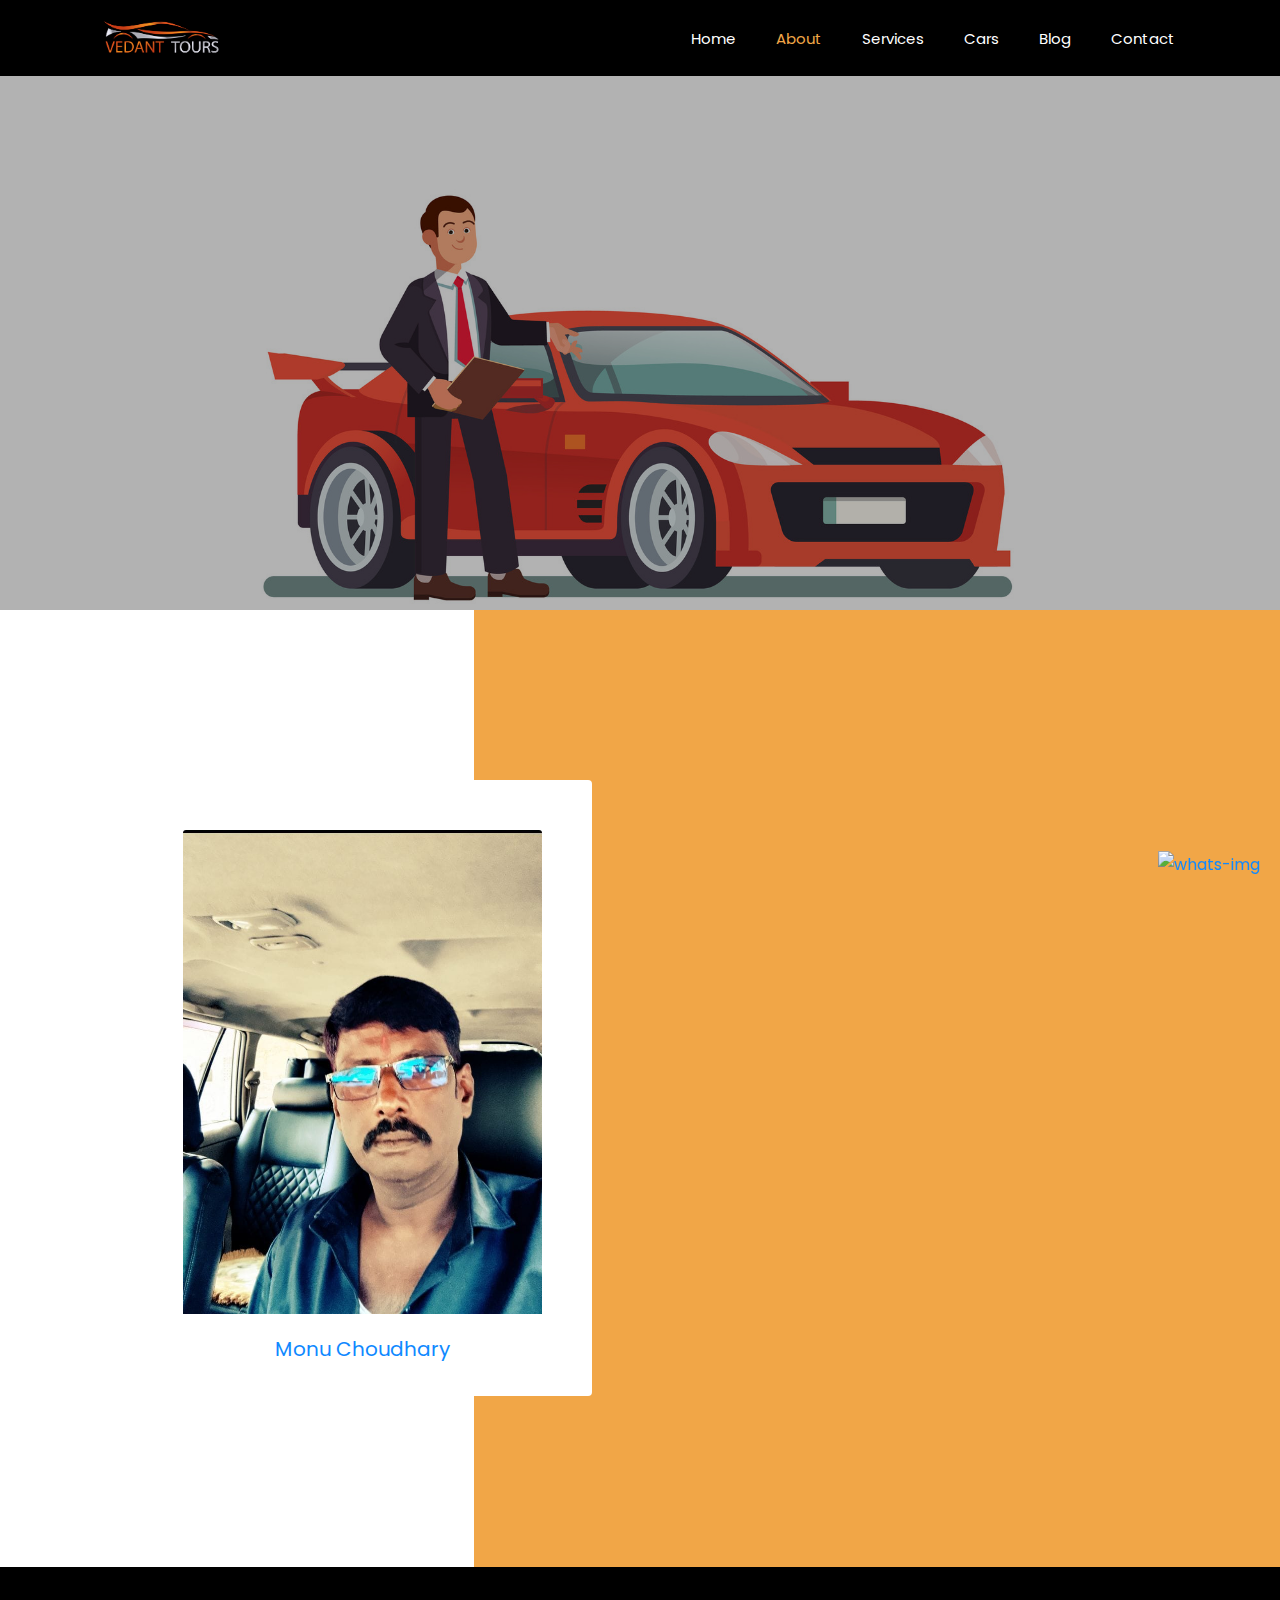
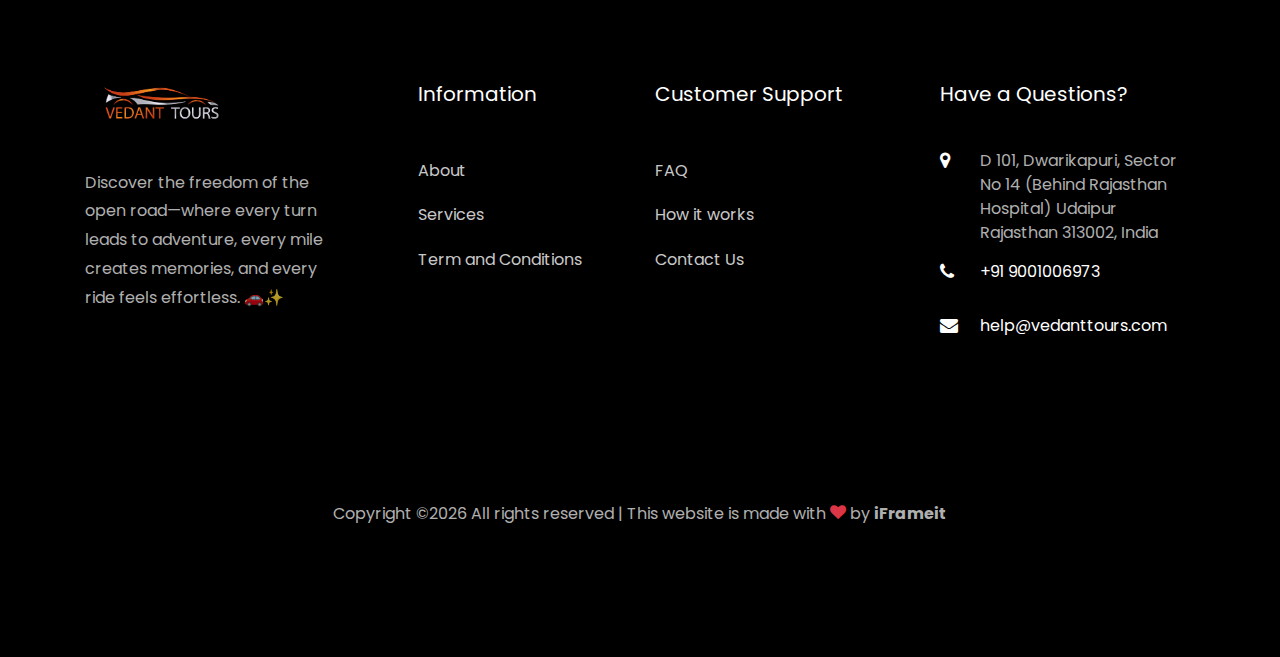
==== commit eb833f7f: "Update about.html" ====
--- a/about.html
+++ b/about.html
@@ -31,10 +31,10 @@
     <link rel="stylesheet" href="css/icomoon.css">
     <link rel="stylesheet" href="css/style.css">
 
-    <link rel="icon" type="image/png" sizes="192x192" href="vedant_logo.png">
-    <link rel="icon" type="image/png" sizes="32x32" href="vedant_logo.png">
-    <link rel="icon" type="image/png" sizes="96x96" href="vedant_logo.png">
-    <link rel="icon" type="image/png" sizes="16x16" href="vedant_logo.png">
+    <link rel="apple-touch-icon" sizes="180x180" href="favicon/apple-touch-icon.png">
+    <link rel="icon" type="image/png" sizes="32x32" href="favicon/favicon-32x32.png">
+    <link rel="icon" type="image/png" sizes="16x16" href="favicon/favicon-16x16.png">
+    <link rel="manifest" href="favicon/site.webmanifest">
   </head>
   <body>
     
@@ -133,7 +133,7 @@
 		</section> -->
 
 
-    <section class="ftco-section testimony-section bg-light">
+   <!-- <section class="ftco-section testimony-section bg-light">
       <div class="container">
         <div class="row justify-content-center mb-5">
           <div class="col-md-7 text-center heading-section ftco-animate">
@@ -203,7 +203,7 @@
           </div>
         </div>
       </div>
-    </section>
+    </section>-->
 
     <!-- <section class="ftco-counter ftco-section img" id="section-counter">
 			<div class="overlay"></div>
@@ -334,4 +334,4 @@
   <script src="js/main.js"></script>
     
   </body>
-</html>+</html>
